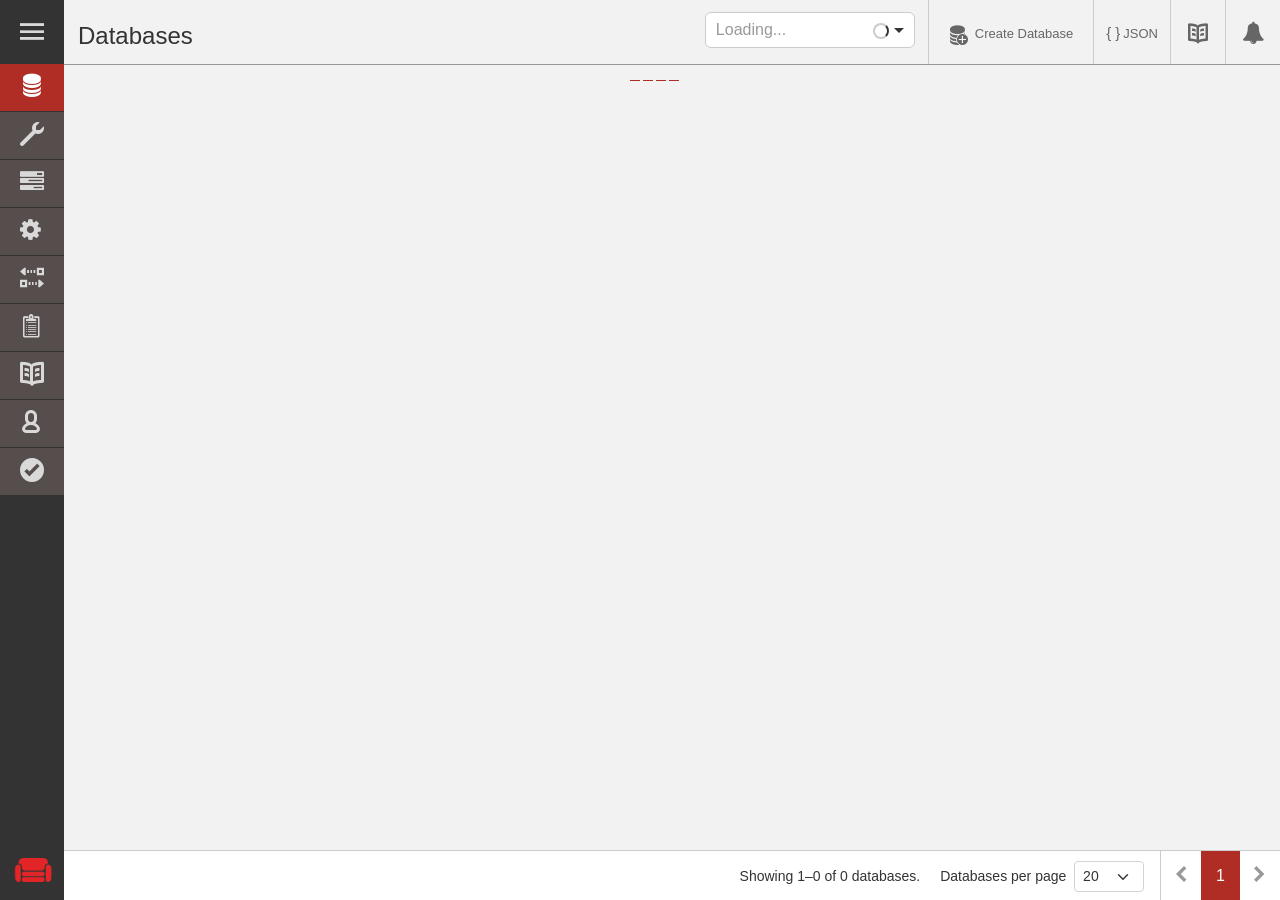
==== share/www/index.html @ 221fd057 "Serve the Fauxton web UI at /_utils Fauxton 1.3.1, as built and shipped in the Apache CouchDB 3.5.3 " ====
<!doctype html><html lang="en"><head><meta charset="utf-8"><meta http-equiv="X-UA-Compatible" content="IE=edge,chrome=1"><meta name="viewport" content="width=device-width,initial-scale=1"><meta http-equiv="Content-Language" content="en"/><link rel="shortcut icon" type="image/png" href="dashboard.assets/img/couchdb-logo.png"/><title>Project Fauxton</title><script defer="defer" src="dashboard.assets/js/manifest.6787559ca43ea1f7037e.js"></script><script defer="defer" src="dashboard.assets/js/vendor.1f430a8a0c5beabcef6b.js"></script><script defer="defer" src="dashboard.assets/js/bundle.36c4d575204c3cda9131.js"></script><link href="dashboard.assets/css/styles.1f430a8a0c5beabcef6b.css" rel="stylesheet"><link href="dashboard.assets/css/styles.36c4d575204c3cda9131.css" rel="stylesheet"></head><body id="home"><noscript><div class="noscript-warning"><h1>Please turn on JavaScript</h1><p>Fauxton <strong>requires</strong> JavaScript to be enabled.</p></div></noscript><div id="app"></div></body></html>
---- share/www/dashboard.assets/css/styles.1f430a8a0c5beabcef6b.css ----
:root{--toastify-color-light:#fff;--toastify-color-dark:#121212;--toastify-color-info:#3498db;--toastify-color-success:#07bc0c;--toastify-color-warning:#f1c40f;--toastify-color-error:#e74c3c;--toastify-color-transparent:hsla(0,0%,100%,.7);--toastify-icon-color-info:var(--toastify-color-info);--toastify-icon-color-success:var(--toastify-color-success);--toastify-icon-color-warning:var(--toastify-color-warning);--toastify-icon-color-error:var(--toastify-color-error);--toastify-toast-width:320px;--toastify-toast-background:#fff;--toastify-toast-min-height:64px;--toastify-toast-max-height:800px;--toastify-font-family:sans-serif;--toastify-z-index:9999;--toastify-text-color-light:#757575;--toastify-text-color-dark:#fff;--toastify-text-color-info:#fff;--toastify-text-color-success:#fff;--toastify-text-color-warning:#fff;--toastify-text-color-error:#fff;--toastify-spinner-color:#616161;--toastify-spinner-color-empty-area:#e0e0e0;--toastify-color-progress-light:linear-gradient(90deg,#4cd964,#5ac8fa,#007aff,#34aadc,#5856d6,#ff2d55);--toastify-color-progress-dark:#bb86fc;--toastify-color-progress-info:var(--toastify-color-info);--toastify-color-progress-success:var(--toastify-color-success);--toastify-color-progress-warning:var(--toastify-color-warning);--toastify-color-progress-error:var(--toastify-color-error)}.Toastify__toast-container{z-index:var(--toastify-z-index);-webkit-transform:translateZ(var(--toastify-z-index));position:fixed;padding:4px;width:var(--toastify-toast-width);box-sizing:border-box;color:#fff}.Toastify__toast-container--top-left{top:1em;left:1em}.Toastify__toast-container--top-center{top:1em;left:50%;transform:translateX(-50%)}.Toastify__toast-container--top-right{top:1em;right:1em}.Toastify__toast-container--bottom-left{bottom:1em;left:1em}.Toastify__toast-container--bottom-center{bottom:1em;left:50%;transform:translateX(-50%)}.Toastify__toast-container--bottom-right{bottom:1em;right:1em}@media only screen and (max-width:480px){.Toastify__toast-container{width:100vw;padding:0;left:0;margin:0}.Toastify__toast-container--top-center,.Toastify__toast-container--top-left,.Toastify__toast-container--top-right{top:0;transform:translateX(0)}.Toastify__toast-container--bottom-center,.Toastify__toast-container--bottom-left,.Toastify__toast-container--bottom-right{bottom:0;transform:translateX(0)}.Toastify__toast-container--rtl{right:0;left:auto}}.Toastify__toast{position:relative;min-height:var(--toastify-toast-min-height);box-sizing:border-box;margin-bottom:1rem;padding:8px;border-radius:4px;box-shadow:0 1px 10px 0 rgba(0,0,0,.1),0 2px 15px 0 rgba(0,0,0,.05);display:-ms-flexbox;display:flex;-ms-flex-pack:justify;justify-content:space-between;max-height:var(--toastify-toast-max-height);overflow:hidden;font-family:var(--toastify-font-family);cursor:pointer;direction:ltr}.Toastify__toast--rtl{direction:rtl}.Toastify__toast-body{margin:auto 0;-ms-flex:1 1 auto;flex:1 1 auto;padding:6px;display:-ms-flexbox;display:flex;-ms-flex-align:center;align-items:center}.Toastify__toast-body>div:last-child{-ms-flex:1;flex:1}.Toastify__toast-icon{-webkit-margin-end:10px;margin-inline-end:10px;width:20px;-ms-flex-negative:0;flex-shrink:0;display:-ms-flexbox;display:flex}.Toastify--animate{animation-fill-mode:both;animation-duration:.7s}.Toastify--animate-icon{animation-fill-mode:both;animation-duration:.3s}@media only screen and (max-width:480px){.Toastify__toast{margin-bottom:0;border-radius:0}}.Toastify__toast-theme--dark{background:var(--toastify-color-dark);color:var(--toastify-text-color-dark)}.Toastify__toast-theme--colored.Toastify__toast--default,.Toastify__toast-theme--light{background:var(--toastify-color-light);color:var(--toastify-text-color-light)}.Toastify__toast-theme--colored.Toastify__toast--info{color:var(--toastify-text-color-info);background:var(--toastify-color-info)}.Toastify__toast-theme--colored.Toastify__toast--success{color:var(--toastify-text-color-success);background:var(--toastify-color-success)}.Toastify__toast-theme--colored.Toastify__toast--warning{color:var(--toastify-text-color-warning);background:var(--toastify-color-warning)}.Toastify__toast-theme--colored.Toastify__toast--error{color:var(--toastify-text-color-error);background:var(--toastify-color-error)}.Toastify__progress-bar-theme--light{background:var(--toastify-color-progress-light)}.Toastify__progress-bar-theme--dark{background:var(--toastify-color-progress-dark)}.Toastify__progress-bar--info{background:var(--toastify-color-progress-info)}.Toastify__progress-bar--success{background:var(--toastify-color-progress-success)}.Toastify__progress-bar--warning{background:var(--toastify-color-progress-warning)}.Toastify__progress-bar--error{background:var(--toastify-color-progress-error)}.Toastify__progress-bar-theme--colored.Toastify__progress-bar--error,.Toastify__progress-bar-theme--colored.Toastify__progress-bar--info,.Toastify__progress-bar-theme--colored.Toastify__progress-bar--success,.Toastify__progress-bar-theme--colored.Toastify__progress-bar--warning{background:var(--toastify-color-transparent)}.Toastify__close-button{color:#fff;background:transparent;outline:none;border:none;padding:0;cursor:pointer;opacity:.7;transition:.3s ease;-ms-flex-item-align:start;align-self:flex-start}.Toastify__close-button--light{color:#000;opacity:.3}.Toastify__close-button>svg{fill:currentColor;height:16px;width:14px}.Toastify__close-button:focus,.Toastify__close-button:hover{opacity:1}@keyframes Toastify__trackProgress{0%{transform:scaleX(1)}to{transform:scaleX(0)}}.Toastify__progress-bar{position:absolute;bottom:0;left:0;width:100%;height:5px;z-index:var(--toastify-z-index);opacity:.7;transform-origin:left}.Toastify__progress-bar--animated{animation:Toastify__trackProgress linear 1 forwards}.Toastify__progress-bar--controlled{transition:transform .2s}.Toastify__progress-bar--rtl{right:0;left:auto;transform-origin:right}.Toastify__spinner{width:20px;height:20px;box-sizing:border-box;border:2px solid;border-radius:100%;border-color:var(--toastify-spinner-color-empty-area);border-right-color:var(--toastify-spinner-color);animation:Toastify__spin .65s linear infinite}@keyframes Toastify__bounceInRight{0%,60%,75%,90%,to{animation-timing-function:cubic-bezier(.215,.61,.355,1)}0%{opacity:0;transform:translate3d(3000px,0,0)}60%{opacity:1;transform:translate3d(-25px,0,0)}75%{transform:translate3d(10px,0,0)}90%{transform:translate3d(-5px,0,0)}to{transform:none}}@keyframes Toastify__bounceOutRight{20%{opacity:1;transform:translate3d(-20px,0,0)}to{opacity:0;transform:translate3d(2000px,0,0)}}@keyframes Toastify__bounceInLeft{0%,60%,75%,90%,to{animation-timing-function:cubic-bezier(.215,.61,.355,1)}0%{opacity:0;transform:translate3d(-3000px,0,0)}60%{opacity:1;transform:translate3d(25px,0,0)}75%{transform:translate3d(-10px,0,0)}90%{transform:translate3d(5px,0,0)}to{transform:none}}@keyframes Toastify__bounceOutLeft{20%{opacity:1;transform:translate3d(20px,0,0)}to{opacity:0;transform:translate3d(-2000px,0,0)}}@keyframes Toastify__bounceInUp{0%,60%,75%,90%,to{animation-timing-function:cubic-bezier(.215,.61,.355,1)}0%{opacity:0;transform:translate3d(0,3000px,0)}60%{opacity:1;transform:translate3d(0,-20px,0)}75%{transform:translate3d(0,10px,0)}90%{transform:translate3d(0,-5px,0)}to{transform:translateZ(0)}}@keyframes Toastify__bounceOutUp{20%{transform:translate3d(0,-10px,0)}40%,45%{opacity:1;transform:translate3d(0,20px,0)}to{opacity:0;transform:translate3d(0,-2000px,0)}}@keyframes Toastify__bounceInDown{0%,60%,75%,90%,to{animation-timing-function:cubic-bezier(.215,.61,.355,1)}0%{opacity:0;transform:translate3d(0,-3000px,0)}60%{opacity:1;transform:translate3d(0,25px,0)}75%{transform:translate3d(0,-10px,0)}90%{transform:translate3d(0,5px,0)}to{transform:none}}@keyframes Toastify__bounceOutDown{20%{transform:translate3d(0,10px,0)}40%,45%{opacity:1;transform:translate3d(0,-20px,0)}to{opacity:0;transform:translate3d(0,2000px,0)}}.Toastify__bounce-enter--bottom-left,.Toastify__bounce-enter--top-left{animation-name:Toastify__bounceInLeft}.Toastify__bounce-enter--bottom-right,.Toastify__bounce-enter--top-right{animation-name:Toastify__bounceInRight}.Toastify__bounce-enter--top-center{animation-name:Toastify__bounceInDown}.Toastify__bounce-enter--bottom-center{animation-name:Toastify__bounceInUp}.Toastify__bounce-exit--bottom-left,.Toastify__bounce-exit--top-left{animation-name:Toastify__bounceOutLeft}.Toastify__bounce-exit--bottom-right,.Toastify__bounce-exit--top-right{animation-name:Toastify__bounceOutRight}.Toastify__bounce-exit--top-center{animation-name:Toastify__bounceOutUp}.Toastify__bounce-exit--bottom-center{animation-name:Toastify__bounceOutDown}@keyframes Toastify__zoomIn{0%{opacity:0;transform:scale3d(.3,.3,.3)}50%{opacity:1}}@keyframes Toastify__zoomOut{0%{opacity:1}50%{opacity:0;transform:scale3d(.3,.3,.3)}to{opacity:0}}.Toastify__zoom-enter{animation-name:Toastify__zoomIn}.Toastify__zoom-exit{animation-name:Toastify__zoomOut}@keyframes Toastify__flipIn{0%{transform:perspective(400px) rotateX(90deg);animation-timing-function:ease-in;opacity:0}40%{transform:perspective(400px) rotateX(-20deg);animation-timing-function:ease-in}60%{transform:perspective(400px) rotateX(10deg);opacity:1}80%{transform:perspective(400px) rotateX(-5deg)}to{transform:perspective(400px)}}@keyframes Toastify__flipOut{0%{transform:perspective(400px)}30%{transform:perspective(400px) rotateX(-20deg);opacity:1}to{transform:perspective(400px) rotateX(90deg);opacity:0}}.Toastify__flip-enter{animation-name:Toastify__flipIn}.Toastify__flip-exit{animation-name:Toastify__flipOut}@keyframes Toastify__slideInRight{0%{transform:translate3d(110%,0,0);visibility:visible}to{transform:translateZ(0)}}@keyframes Toastify__slideInLeft{0%{transform:translate3d(-110%,0,0);visibility:visible}to{transform:translateZ(0)}}@keyframes Toastify__slideInUp{0%{transform:translate3d(0,110%,0);visibility:visible}to{transform:translateZ(0)}}@keyframes Toastify__slideInDown{0%{transform:translate3d(0,-110%,0);visibility:visible}to{transform:translateZ(0)}}@keyframes Toastify__slideOutRight{0%{transform:translateZ(0)}to{visibility:hidden;transform:translate3d(110%,0,0)}}@keyframes Toastify__slideOutLeft{0%{transform:translateZ(0)}to{visibility:hidden;transform:translate3d(-110%,0,0)}}@keyframes Toastify__slideOutDown{0%{transform:translateZ(0)}to{visibility:hidden;transform:translate3d(0,500px,0)}}@keyframes Toastify__slideOutUp{0%{transform:translateZ(0)}to{visibility:hidden;transform:translate3d(0,-500px,0)}}.Toastify__slide-enter--bottom-left,.Toastify__slide-enter--top-left{animation-name:Toastify__slideInLeft}.Toastify__slide-enter--bottom-right,.Toastify__slide-enter--top-right{animation-name:Toastify__slideInRight}.Toastify__slide-enter--top-center{animation-name:Toastify__slideInDown}.Toastify__slide-enter--bottom-center{animation-name:Toastify__slideInUp}.Toastify__slide-exit--bottom-left,.Toastify__slide-exit--top-left{animation-name:Toastify__slideOutLeft}.Toastify__slide-exit--bottom-right,.Toastify__slide-exit--top-right{animation-name:Toastify__slideOutRight}.Toastify__slide-exit--top-center{animation-name:Toastify__slideOutUp}.Toastify__slide-exit--bottom-center{animation-name:Toastify__slideOutDown}@keyframes Toastify__spin{0%{transform:rotate(0deg)}to{transform:rotate(1turn)}}
/*ace_scrollbar.css*/
.ace_editor>.ace_sb-v div, .ace_editor>.ace_sb-h div{
position: absolute;
background: rgba(128, 128, 128, 0.6);
-moz-box-sizing: border-box;
box-sizing: border-box;
border: 1px solid #bbb;
border-radius: 2px;
z-index: 8;
}
.ace_editor>.ace_sb-v, .ace_editor>.ace_sb-h {
position: absolute;
z-index: 6;
background: none;
overflow: hidden!important;
}
.ace_editor>.ace_sb-v {
z-index: 6;
right: 0;
top: 0;
width: 12px;
}
.ace_editor>.ace_sb-v div {
z-index: 8;
right: 0;
width: 100%;
}
.ace_editor>.ace_sb-h {
bottom: 0;
left: 0;
height: 12px;
}
.ace_editor>.ace_sb-h div {
bottom: 0;
height: 100%;
}
.ace_editor>.ace_sb_grabbed {
z-index: 8;
background: #000;
}
/*ace_editor.css*/
.ace_br1 {border-top-left-radius    : 3px;}
.ace_br2 {border-top-right-radius   : 3px;}
.ace_br3 {border-top-left-radius    : 3px; border-top-right-radius:    3px;}
.ace_br4 {border-bottom-right-radius: 3px;}
.ace_br5 {border-top-left-radius    : 3px; border-bottom-right-radius: 3px;}
.ace_br6 {border-top-right-radius   : 3px; border-bottom-right-radius: 3px;}
.ace_br7 {border-top-left-radius    : 3px; border-top-right-radius:    3px; border-bottom-right-radius: 3px;}
.ace_br8 {border-bottom-left-radius : 3px;}
.ace_br9 {border-top-left-radius    : 3px; border-bottom-left-radius:  3px;}
.ace_br10{border-top-right-radius   : 3px; border-bottom-left-radius:  3px;}
.ace_br11{border-top-left-radius    : 3px; border-top-right-radius:    3px; border-bottom-left-radius:  3px;}
.ace_br12{border-bottom-right-radius: 3px; border-bottom-left-radius:  3px;}
.ace_br13{border-top-left-radius    : 3px; border-bottom-right-radius: 3px; border-bottom-left-radius:  3px;}
.ace_br14{border-top-right-radius   : 3px; border-bottom-right-radius: 3px; border-bottom-left-radius:  3px;}
.ace_br15{border-top-left-radius    : 3px; border-top-right-radius:    3px; border-bottom-right-radius: 3px; border-bottom-left-radius: 3px;}
.ace_editor {
position: relative;
overflow: hidden;
padding: 0;
font: 12px/normal 'Monaco', 'Menlo', 'Ubuntu Mono', 'Consolas', 'Source Code Pro', 'source-code-pro', monospace;
direction: ltr;
text-align: left;
-webkit-tap-highlight-color: rgba(0, 0, 0, 0);
}
.ace_scroller {
position: absolute;
overflow: hidden;
top: 0;
bottom: 0;
background-color: inherit;
-ms-user-select: none;
-moz-user-select: none;
-webkit-user-select: none;
user-select: none;
cursor: text;
}
.ace_content {
position: absolute;
box-sizing: border-box;
min-width: 100%;
contain: style size layout;
font-variant-ligatures: no-common-ligatures;
}
.ace_keyboard-focus:focus {
box-shadow: inset 0 0 0 2px #5E9ED6;
outline: none;
}
.ace_dragging .ace_scroller:before{
position: absolute;
top: 0;
left: 0;
right: 0;
bottom: 0;
content: '';
background: rgba(250, 250, 250, 0.01);
z-index: 1000;
}
.ace_dragging.ace_dark .ace_scroller:before{
background: rgba(0, 0, 0, 0.01);
}
.ace_gutter {
position: absolute;
overflow : hidden;
width: auto;
top: 0;
bottom: 0;
left: 0;
cursor: default;
z-index: 4;
-ms-user-select: none;
-moz-user-select: none;
-webkit-user-select: none;
user-select: none;
contain: style size layout;
}
.ace_gutter-active-line {
position: absolute;
left: 0;
right: 0;
}
.ace_scroller.ace_scroll-left:after {
content: "";
position: absolute;
top: 0;
right: 0;
bottom: 0;
left: 0;
box-shadow: 17px 0 16px -16px rgba(0, 0, 0, 0.4) inset;
pointer-events: none;
}
.ace_gutter-cell, .ace_gutter-cell_svg-icons {
position: absolute;
top: 0;
left: 0;
right: 0;
padding-left: 19px;
padding-right: 6px;
background-repeat: no-repeat;
}
.ace_gutter-cell_svg-icons .ace_gutter_annotation {
margin-left: -14px;
float: left;
}
.ace_gutter-cell .ace_gutter_annotation {
margin-left: -19px;
float: left;
}
.ace_gutter-cell.ace_error, .ace_icon.ace_error, .ace_icon.ace_error_fold {
background-image: url(../../dashboard.assets/img/main-1.png);
background-repeat: no-repeat;
background-position: 2px center;
}
.ace_gutter-cell.ace_warning, .ace_icon.ace_warning, .ace_icon.ace_warning_fold {
background-image: url(../../dashboard.assets/img/main-2.png);
background-repeat: no-repeat;
background-position: 2px center;
}
.ace_gutter-cell.ace_info, .ace_icon.ace_info {
background-image: url(../../dashboard.assets/img/main-3.png);
background-repeat: no-repeat;
background-position: 2px center;
}
.ace_dark .ace_gutter-cell.ace_info, .ace_dark .ace_icon.ace_info {
background-image: url(../../dashboard.assets/img/main-4.png);
}
.ace_icon_svg.ace_error {
-webkit-mask-image: url(../../dashboard.assets/img/main-5.svg);
background-color: crimson;
}
.ace_icon_svg.ace_warning {
-webkit-mask-image: url(../../dashboard.assets/img/main-6.svg);
background-color: darkorange;
}
.ace_icon_svg.ace_info {
-webkit-mask-image: url(../../dashboard.assets/img/main-7.svg);
background-color: royalblue;
}
.ace_icon_svg.ace_error_fold {
-webkit-mask-image: url(../../dashboard.assets/img/main-8.svg);
background-color: crimson;
}
.ace_icon_svg.ace_warning_fold {
-webkit-mask-image: url(../../dashboard.assets/img/main-9.svg);
background-color: darkorange;
}
.ace_scrollbar {
contain: strict;
position: absolute;
right: 0;
bottom: 0;
z-index: 6;
}
.ace_scrollbar-inner {
position: absolute;
cursor: text;
left: 0;
top: 0;
}
.ace_scrollbar-v{
overflow-x: hidden;
overflow-y: scroll;
top: 0;
}
.ace_scrollbar-h {
overflow-x: scroll;
overflow-y: hidden;
left: 0;
}
.ace_print-margin {
position: absolute;
height: 100%;
}
.ace_text-input {
position: absolute;
z-index: 0;
width: 0.5em;
height: 1em;
opacity: 0;
background: transparent;
-moz-appearance: none;
appearance: none;
border: none;
resize: none;
outline: none;
overflow: hidden;
font: inherit;
padding: 0 1px;
margin: 0 -1px;
contain: strict;
-ms-user-select: text;
-moz-user-select: text;
-webkit-user-select: text;
user-select: text;
/*with `pre-line` chrome inserts &nbsp; instead of space*/
white-space: pre!important;
}
.ace_text-input.ace_composition {
background: transparent;
color: inherit;
z-index: 1000;
opacity: 1;
}
.ace_composition_placeholder { color: transparent }
.ace_composition_marker { 
border-bottom: 1px solid;
position: absolute;
border-radius: 0;
margin-top: 1px;
}
[ace_nocontext=true] {
transform: none!important;
filter: none!important;
clip-path: none!important;
mask : none!important;
contain: none!important;
perspective: none!important;
mix-blend-mode: initial!important;
z-index: auto;
}
.ace_layer {
z-index: 1;
position: absolute;
overflow: hidden;
/* workaround for chrome bug https://github.com/ajaxorg/ace/issues/2312*/
word-wrap: normal;
white-space: pre;
height: 100%;
width: 100%;
box-sizing: border-box;
/* setting pointer-events: auto; on node under the mouse, which changes
during scroll, will break mouse wheel scrolling in Safari */
pointer-events: none;
}
.ace_gutter-layer {
position: relative;
width: auto;
text-align: right;
pointer-events: auto;
height: 1000000px;
contain: style size layout;
}
.ace_text-layer {
font: inherit !important;
position: absolute;
height: 1000000px;
width: 1000000px;
contain: style size layout;
}
.ace_text-layer > .ace_line, .ace_text-layer > .ace_line_group {
contain: style size layout;
position: absolute;
top: 0;
left: 0;
right: 0;
}
.ace_hidpi .ace_text-layer,
.ace_hidpi .ace_gutter-layer,
.ace_hidpi .ace_content,
.ace_hidpi .ace_gutter {
contain: strict;
}
.ace_hidpi .ace_text-layer > .ace_line, 
.ace_hidpi .ace_text-layer > .ace_line_group {
contain: strict;
}
.ace_cjk {
display: inline-block;
text-align: center;
}
.ace_cursor-layer {
z-index: 4;
}
.ace_cursor {
z-index: 4;
position: absolute;
box-sizing: border-box;
border-left: 2px solid;
/* workaround for smooth cursor repaintng whole screen in chrome */
transform: translatez(0);
}
.ace_multiselect .ace_cursor {
border-left-width: 1px;
}
.ace_slim-cursors .ace_cursor {
border-left-width: 1px;
}
.ace_overwrite-cursors .ace_cursor {
border-left-width: 0;
border-bottom: 1px solid;
}
.ace_hidden-cursors .ace_cursor {
opacity: 0.2;
}
.ace_hasPlaceholder .ace_hidden-cursors .ace_cursor {
opacity: 0;
}
.ace_smooth-blinking .ace_cursor {
transition: opacity 0.18s;
}
.ace_animate-blinking .ace_cursor {
animation-duration: 1000ms;
animation-timing-function: step-end;
animation-name: blink-ace-animate;
animation-iteration-count: infinite;
}
.ace_animate-blinking.ace_smooth-blinking .ace_cursor {
animation-duration: 1000ms;
animation-timing-function: ease-in-out;
animation-name: blink-ace-animate-smooth;
}
@keyframes blink-ace-animate {
from, to { opacity: 1; }
60% { opacity: 0; }
}
@keyframes blink-ace-animate-smooth {
from, to { opacity: 1; }
45% { opacity: 1; }
60% { opacity: 0; }
85% { opacity: 0; }
}
.ace_marker-layer .ace_step, .ace_marker-layer .ace_stack {
position: absolute;
z-index: 3;
}
.ace_marker-layer .ace_selection {
position: absolute;
z-index: 5;
}
.ace_marker-layer .ace_bracket {
position: absolute;
z-index: 6;
}
.ace_marker-layer .ace_error_bracket {
position: absolute;
border-bottom: 1px solid #DE5555;
border-radius: 0;
}
.ace_marker-layer .ace_active-line {
position: absolute;
z-index: 2;
}
.ace_marker-layer .ace_selected-word {
position: absolute;
z-index: 4;
box-sizing: border-box;
}
.ace_line .ace_fold {
box-sizing: border-box;
display: inline-block;
height: 11px;
margin-top: -2px;
vertical-align: middle;
background-image:
url(../../dashboard.assets/img/main-10.png),
url(../../dashboard.assets/img/main-11.png);
background-repeat: no-repeat, repeat-x;
background-position: center center, top left;
color: transparent;
border: 1px solid black;
border-radius: 2px;
cursor: pointer;
pointer-events: auto;
}
.ace_dark .ace_fold {
}
.ace_fold:hover{
background-image:
url(../../dashboard.assets/img/main-12.png),
url(../../dashboard.assets/img/main-13.png);
}
.ace_tooltip {
background-color: #f5f5f5;
border: 1px solid gray;
border-radius: 1px;
box-shadow: 0 1px 2px rgba(0, 0, 0, 0.3);
color: black;
max-width: 100%;
padding: 3px 4px;
position: fixed;
z-index: 999999;
box-sizing: border-box;
cursor: default;
white-space: pre-wrap;
word-wrap: break-word;
line-height: normal;
font-style: normal;
font-weight: normal;
letter-spacing: normal;
pointer-events: none;
overflow: auto;
max-width: min(60em, 66vw);
overscroll-behavior: contain;
}
.ace_tooltip pre {
white-space: pre-wrap;
}
.ace_tooltip.ace_dark {
background-color: #636363;
color: #fff;
}
.ace_tooltip:focus {
outline: 1px solid #5E9ED6;
}
.ace_icon {
display: inline-block;
width: 18px;
vertical-align: top;
}
.ace_icon_svg {
display: inline-block;
width: 12px;
vertical-align: top;
-webkit-mask-repeat: no-repeat;
-webkit-mask-size: 12px;
-webkit-mask-position: center;
}
.ace_folding-enabled > .ace_gutter-cell, .ace_folding-enabled > .ace_gutter-cell_svg-icons {
padding-right: 13px;
}
.ace_fold-widget {
box-sizing: border-box;
margin: 0 -12px 0 1px;
display: none;
width: 11px;
vertical-align: top;
background-image: url(../../dashboard.assets/img/main-14.png);
background-repeat: no-repeat;
background-position: center;
border-radius: 3px;
border: 1px solid transparent;
cursor: pointer;
}
.ace_folding-enabled .ace_fold-widget {
display: inline-block;   
}
.ace_fold-widget.ace_end {
background-image: url(../../dashboard.assets/img/main-15.png);
}
.ace_fold-widget.ace_closed {
background-image: url(../../dashboard.assets/img/main-16.png);
}
.ace_fold-widget:hover {
border: 1px solid rgba(0, 0, 0, 0.3);
background-color: rgba(255, 255, 255, 0.2);
box-shadow: 0 1px 1px rgba(255, 255, 255, 0.7);
}
.ace_fold-widget:active {
border: 1px solid rgba(0, 0, 0, 0.4);
background-color: rgba(0, 0, 0, 0.05);
box-shadow: 0 1px 1px rgba(255, 255, 255, 0.8);
}
/**
* Dark version for fold widgets
*/
.ace_dark .ace_fold-widget {
background-image: url(../../dashboard.assets/img/main-17.png);
}
.ace_dark .ace_fold-widget.ace_end {
background-image: url(../../dashboard.assets/img/main-18.png);
}
.ace_dark .ace_fold-widget.ace_closed {
background-image: url(../../dashboard.assets/img/main-19.png);
}
.ace_dark .ace_fold-widget:hover {
box-shadow: 0 1px 1px rgba(255, 255, 255, 0.2);
background-color: rgba(255, 255, 255, 0.1);
}
.ace_dark .ace_fold-widget:active {
box-shadow: 0 1px 1px rgba(255, 255, 255, 0.2);
}
.ace_inline_button {
border: 1px solid lightgray;
display: inline-block;
margin: -1px 8px;
padding: 0 5px;
pointer-events: auto;
cursor: pointer;
}
.ace_inline_button:hover {
border-color: gray;
background: rgba(200,200,200,0.2);
display: inline-block;
pointer-events: auto;
}
.ace_fold-widget.ace_invalid {
background-color: #FFB4B4;
border-color: #DE5555;
}
.ace_fade-fold-widgets .ace_fold-widget {
transition: opacity 0.4s ease 0.05s;
opacity: 0;
}
.ace_fade-fold-widgets:hover .ace_fold-widget {
transition: opacity 0.05s ease 0.05s;
opacity:1;
}
.ace_underline {
text-decoration: underline;
}
.ace_bold {
font-weight: bold;
}
.ace_nobold .ace_bold {
font-weight: normal;
}
.ace_italic {
font-style: italic;
}
.ace_error-marker {
background-color: rgba(255, 0, 0,0.2);
position: absolute;
z-index: 9;
}
.ace_highlight-marker {
background-color: rgba(255, 255, 0,0.2);
position: absolute;
z-index: 8;
}
.ace_mobile-menu {
position: absolute;
line-height: 1.5;
border-radius: 4px;
-ms-user-select: none;
-moz-user-select: none;
-webkit-user-select: none;
user-select: none;
background: white;
box-shadow: 1px 3px 2px grey;
border: 1px solid #dcdcdc;
color: black;
}
.ace_dark > .ace_mobile-menu {
background: #333;
color: #ccc;
box-shadow: 1px 3px 2px grey;
border: 1px solid #444;
}
.ace_mobile-button {
padding: 2px;
cursor: pointer;
overflow: hidden;
}
.ace_mobile-button:hover {
background-color: #eee;
opacity:1;
}
.ace_mobile-button:active {
background-color: #ddd;
}
.ace_placeholder {
font-family: arial;
transform: scale(0.9);
transform-origin: left;
white-space: pre;
opacity: 0.7;
margin: 0 10px;
}
.ace_ghost_text {
opacity: 0.5;
font-style: italic;
}
.ace_ghost_text > div {
white-space: pre;
}
.ghost_text_line_wrapped::after {
content: "↩";
position: absolute;
}
.ace_lineWidgetContainer.ace_ghost_text {
margin: 0px 4px
}
.ace_screenreader-only {
position:absolute;
left:-10000px;
top:auto;
width:1px;
height:1px;
overflow:hidden;
}
/*ace-tm*/
.ace-tm .ace_gutter {
background: #f0f0f0;
color: #333;
}
.ace-tm .ace_print-margin {
width: 1px;
background: #e8e8e8;
}
.ace-tm .ace_fold {
background-color: #6B72E6;
}
.ace-tm {
background-color: #FFFFFF;
color: black;
}
.ace-tm .ace_cursor {
color: black;
}
.ace-tm .ace_invisible {
color: rgb(191, 191, 191);
}
.ace-tm .ace_storage,
.ace-tm .ace_keyword {
color: blue;
}
.ace-tm .ace_constant {
color: rgb(197, 6, 11);
}
.ace-tm .ace_constant.ace_buildin {
color: rgb(88, 72, 246);
}
.ace-tm .ace_constant.ace_language {
color: rgb(88, 92, 246);
}
.ace-tm .ace_constant.ace_library {
color: rgb(6, 150, 14);
}
.ace-tm .ace_invalid {
background-color: rgba(255, 0, 0, 0.1);
color: red;
}
.ace-tm .ace_support.ace_function {
color: rgb(60, 76, 114);
}
.ace-tm .ace_support.ace_constant {
color: rgb(6, 150, 14);
}
.ace-tm .ace_support.ace_type,
.ace-tm .ace_support.ace_class {
color: rgb(109, 121, 222);
}
.ace-tm .ace_keyword.ace_operator {
color: rgb(104, 118, 135);
}
.ace-tm .ace_string {
color: rgb(3, 106, 7);
}
.ace-tm .ace_comment {
color: rgb(76, 136, 107);
}
.ace-tm .ace_comment.ace_doc {
color: rgb(0, 102, 255);
}
.ace-tm .ace_comment.ace_doc.ace_tag {
color: rgb(128, 159, 191);
}
.ace-tm .ace_constant.ace_numeric {
color: rgb(0, 0, 205);
}
.ace-tm .ace_variable {
color: rgb(49, 132, 149);
}
.ace-tm .ace_xml-pe {
color: rgb(104, 104, 91);
}
.ace-tm .ace_entity.ace_name.ace_function {
color: #0000A2;
}
.ace-tm .ace_heading {
color: rgb(12, 7, 255);
}
.ace-tm .ace_list {
color:rgb(185, 6, 144);
}
.ace-tm .ace_meta.ace_tag {
color:rgb(0, 22, 142);
}
.ace-tm .ace_string.ace_regex {
color: rgb(255, 0, 0)
}
.ace-tm .ace_marker-layer .ace_selection {
background: rgb(181, 213, 255);
}
.ace-tm.ace_multiselect .ace_selection.ace_start {
box-shadow: 0 0 3px 0px white;
}
.ace-tm .ace_marker-layer .ace_step {
background: rgb(252, 255, 0);
}
.ace-tm .ace_marker-layer .ace_stack {
background: rgb(164, 229, 101);
}
.ace-tm .ace_marker-layer .ace_bracket {
margin: -1px 0 0 -1px;
border: 1px solid rgb(192, 192, 192);
}
.ace-tm .ace_marker-layer .ace_active-line {
background: rgba(0, 0, 0, 0.07);
}
.ace-tm .ace_gutter-active-line {
background-color : #dcdcdc;
}
.ace-tm .ace_marker-layer .ace_selected-word {
background: rgb(250, 250, 255);
border: 1px solid rgb(200, 200, 250);
}
.ace-tm .ace_indent-guide {
background: url(../../dashboard.assets/img/main-20.png) right repeat-y;
}
.ace-tm .ace_indent-guide-active {
background: url(../../dashboard.assets/img/main-21.png) right repeat-y;
}
/*error_marker.css*/
.error_widget_wrapper {
background: inherit;
color: inherit;
border:none
}
.error_widget {
border-top: solid 2px;
border-bottom: solid 2px;
margin: 5px 0;
padding: 10px 40px;
white-space: pre-wrap;
}
.error_widget.ace_error, .error_widget_arrow.ace_error{
border-color: #ff5a5a
}
.error_widget.ace_warning, .error_widget_arrow.ace_warning{
border-color: #F1D817
}
.error_widget.ace_info, .error_widget_arrow.ace_info{
border-color: #5a5a5a
}
.error_widget.ace_ok, .error_widget_arrow.ace_ok{
border-color: #5aaa5a
}
.error_widget_arrow {
position: absolute;
border: solid 5px;
border-top-color: transparent!important;
border-right-color: transparent!important;
border-left-color: transparent!important;
top: -5px;
}
/*codelense.css*/
.ace_codeLens {
position: absolute;
color: #aaa;
font-size: 88%;
background: inherit;
width: 100%;
display: flex;
align-items: flex-end;
pointer-events: none;
}
.ace_codeLens > a {
cursor: pointer;
pointer-events: auto;
}
.ace_codeLens > a:hover {
color: #0000ff;
text-decoration: underline;
}
.ace_dark > .ace_codeLens > a:hover {
color: #4e94ce;
}
/*commandbar.css*/
.ace_tooltip.command_bar_tooltip_wrapper {
padding: 0;
}
.ace_tooltip .command_bar_tooltip {
padding: 1px 5px;
display: flex;
pointer-events: auto;
}
.ace_tooltip .command_bar_tooltip.tooltip_more_options {
padding: 1px;
flex-direction: column;
}
div.command_bar_tooltip_button {
display: inline-flex;
cursor: pointer;
margin: 1px;
border-radius: 2px;
padding: 2px 5px;
align-items: center;
}
div.command_bar_tooltip_button.ace_selected,
div.command_bar_tooltip_button:hover:not(.ace_disabled) {
background-color: rgba(0, 0, 0, 0.1);
}
div.command_bar_tooltip_button.ace_disabled {
color: #777;
pointer-events: none;
}
div.command_bar_tooltip_button .ace_icon_svg {
height: 12px;
background-color: #000;
}
div.command_bar_tooltip_button.ace_disabled .ace_icon_svg {
background-color: #777;
}
.command_bar_tooltip.tooltip_more_options .command_bar_tooltip_button {
display: flex;
}
.command_bar_tooltip.command_bar_button_value {
display: none;
}
.command_bar_tooltip.tooltip_more_options .command_bar_button_value {
display: inline-block;
width: 12px;
}
.command_bar_button_caption {
display: inline-block;
}
.command_bar_keybinding {
margin: 0 2px;
display: inline-block;
font-size: 8px;
}
.command_bar_tooltip.tooltip_more_options .command_bar_keybinding {
margin-left: auto;
}
.command_bar_keybinding div {
display: inline-block;
min-width: 8px;
padding: 2px;
margin: 0 1px;
border-radius: 2px;
background-color: #ccc;
text-align: center;
}
.ace_dark.ace_tooltip .command_bar_tooltip {
background-color: #373737;
color: #eee;
}
.ace_dark div.command_bar_tooltip_button.ace_disabled {
color: #979797;
}
.ace_dark div.command_bar_tooltip_button.ace_selected,
.ace_dark div.command_bar_tooltip_button:hover:not(.ace_disabled) {
background-color: rgba(255, 255, 255, 0.1);
}
.ace_dark div.command_bar_tooltip_button .ace_icon_svg {
background-color: #eee;
}
.ace_dark div.command_bar_tooltip_button.ace_disabled .ace_icon_svg {
background-color: #979797;
}
.ace_dark .command_bar_tooltip_button.ace_disabled {
color: #979797;
}
.ace_dark .command_bar_keybinding div {
background-color: #575757;
}
.ace_checkmark::before {
content: '✓';
}
/*snippets.css*/
.ace_snippet-marker {
-moz-box-sizing: border-box;
box-sizing: border-box;
background: rgba(194, 193, 208, 0.09);
border: 1px dotted rgba(211, 208, 235, 0.62);
position: absolute;
}
/*autocompletion.css*/
.ace_editor.ace_autocomplete .ace_marker-layer .ace_active-line {
background-color: #CAD6FA;
z-index: 1;
}
.ace_dark.ace_editor.ace_autocomplete .ace_marker-layer .ace_active-line {
background-color: #3a674e;
}
.ace_editor.ace_autocomplete .ace_line-hover {
border: 1px solid #abbffe;
margin-top: -1px;
background: rgba(233,233,253,0.4);
position: absolute;
z-index: 2;
}
.ace_dark.ace_editor.ace_autocomplete .ace_line-hover {
border: 1px solid rgba(109, 150, 13, 0.8);
background: rgba(58, 103, 78, 0.62);
}
.ace_completion-meta {
opacity: 0.5;
margin-left: 0.9em;
}
.ace_completion-message {
margin-left: 0.9em;
color: blue;
}
.ace_editor.ace_autocomplete .ace_completion-highlight{
color: #2d69c7;
}
.ace_dark.ace_editor.ace_autocomplete .ace_completion-highlight{
color: #93ca12;
}
.ace_editor.ace_autocomplete {
width: 300px;
z-index: 200000;
border: 1px lightgray solid;
position: fixed;
box-shadow: 2px 3px 5px rgba(0,0,0,.2);
line-height: 1.4;
background: #fefefe;
color: #111;
}
.ace_dark.ace_editor.ace_autocomplete {
border: 1px #484747 solid;
box-shadow: 2px 3px 5px rgba(0, 0, 0, 0.51);
line-height: 1.4;
background: #25282c;
color: #c1c1c1;
}
.ace_autocomplete .ace_text-layer  {
width: calc(100% - 8px);
}
.ace_autocomplete .ace_line {
display: flex;
align-items: center;
}
.ace_autocomplete .ace_line > * {
min-width: 0;
flex: 0 0 auto;
}
.ace_autocomplete .ace_line .ace_ {
flex: 0 1 auto;
overflow: hidden;
text-overflow: ellipsis;
}
.ace_autocomplete .ace_completion-spacer {
flex: 1;
}
.ace_autocomplete.ace_loading:after  {
content: "";
position: absolute;
top: 0px;
height: 2px;
width: 8%;
background: blue;
z-index: 100;
animation: ace_progress 3s infinite linear;
animation-delay: 300ms;
transform: translateX(-100%) scaleX(1);
}
@keyframes ace_progress {
0% { transform: translateX(-100%) scaleX(1) }
50% { transform: translateX(625%) scaleX(2) } 
100% { transform: translateX(1500%) scaleX(3) } 
}
@media (prefers-reduced-motion) {
.ace_autocomplete.ace_loading:after {
transform: translateX(625%) scaleX(2);
animation: none;
}
}
/*inlineautocomplete.css*/
.ace_icon_svg.ace_arrow,
.ace_icon_svg.ace_arrow_rotated {
-webkit-mask-image: url(../../dashboard.assets/img/main-22.svg);
}
.ace_icon_svg.ace_arrow_rotated {
transform: rotate(180deg);
}
div.command_bar_tooltip_button.completion_position {
padding: 0;
}
/*settings_menu.css*/
#ace_settingsmenu, #kbshortcutmenu {
background-color: #F7F7F7;
color: black;
box-shadow: -5px 4px 5px rgba(126, 126, 126, 0.55);
padding: 1em 0.5em 2em 1em;
overflow: auto;
position: absolute;
margin: 0;
bottom: 0;
right: 0;
top: 0;
z-index: 9991;
cursor: default;
}
.ace_dark #ace_settingsmenu, .ace_dark #kbshortcutmenu {
box-shadow: -20px 10px 25px rgba(126, 126, 126, 0.25);
background-color: rgba(255, 255, 255, 0.6);
color: black;
}
.ace_optionsMenuEntry:hover {
background-color: rgba(100, 100, 100, 0.1);
transition: all 0.3s
}
.ace_closeButton {
background: rgba(245, 146, 146, 0.5);
border: 1px solid #F48A8A;
border-radius: 50%;
padding: 7px;
position: absolute;
right: -8px;
top: -8px;
z-index: 100000;
}
.ace_closeButton{
background: rgba(245, 146, 146, 0.9);
}
.ace_optionsMenuKey {
color: darkslateblue;
font-weight: bold;
}
.ace_optionsMenuCommand {
color: darkcyan;
font-weight: normal;
}
.ace_optionsMenuEntry input, .ace_optionsMenuEntry button {
vertical-align: middle;
}
.ace_optionsMenuEntry button[ace_selected_button=true] {
background: #e7e7e7;
box-shadow: 1px 0px 2px 0px #adadad inset;
border-color: #adadad;
}
.ace_optionsMenuEntry button {
background: white;
border: 1px solid lightgray;
margin: 0px;
}
.ace_optionsMenuEntry button:hover{
background: #f0f0f0;
}
/*promtp.css*/
.ace_prompt_container {
max-width: 603px;
width: 100%;
margin: 20px auto;
padding: 3px;
background: white;
border-radius: 2px;
box-shadow: 0px 2px 3px 0px #555;
}
/*ace_searchbox*/
/* ------------------------------------------------------------------------------------------
* Editor Search Form
* --------------------------------------------------------------------------------------- */
.ace_search {
background-color: #ddd;
color: #666;
border: 1px solid #cbcbcb;
border-top: 0 none;
overflow: hidden;
margin: 0;
padding: 4px 6px 0 4px;
position: absolute;
top: 0;
z-index: 99;
white-space: normal;
}
.ace_search.left {
border-left: 0 none;
border-radius: 0px 0px 5px 0px;
left: 0;
}
.ace_search.right {
border-radius: 0px 0px 0px 5px;
border-right: 0 none;
right: 0;
}
.ace_search_form, .ace_replace_form {
margin: 0 20px 4px 0;
overflow: hidden;
line-height: 1.9;
}
.ace_replace_form {
margin-right: 0;
}
.ace_search_form.ace_nomatch {
outline: 1px solid red;
}
.ace_search_field {
border-radius: 3px 0 0 3px;
background-color: white;
color: black;
border: 1px solid #cbcbcb;
border-right: 0 none;
outline: 0;
padding: 0;
font-size: inherit;
margin: 0;
line-height: inherit;
padding: 0 6px;
min-width: 17em;
vertical-align: top;
min-height: 1.8em;
box-sizing: content-box;
}
.ace_searchbtn {
border: 1px solid #cbcbcb;
line-height: inherit;
display: inline-block;
padding: 0 6px;
background: #fff;
border-right: 0 none;
border-left: 1px solid #dcdcdc;
cursor: pointer;
margin: 0;
position: relative;
color: #666;
}
.ace_searchbtn:last-child {
border-radius: 0 3px 3px 0;
border-right: 1px solid #cbcbcb;
}
.ace_searchbtn:disabled {
background: none;
cursor: default;
}
.ace_searchbtn:hover {
background-color: #eef1f6;
}
.ace_searchbtn.prev, .ace_searchbtn.next {
padding: 0px 0.7em
}
.ace_searchbtn.prev:after, .ace_searchbtn.next:after {
content: "";
border: solid 2px #888;
width: 0.5em;
height: 0.5em;
border-width:  2px 0 0 2px;
display:inline-block;
transform: rotate(-45deg);
}
.ace_searchbtn.next:after {
border-width: 0 2px 2px 0 ;
}
.ace_searchbtn_close {
background: url(../../dashboard.assets/img/main-23.png) no-repeat 50% 0;
border-radius: 50%;
border: 0 none;
color: #656565;
cursor: pointer;
font: 16px/16px Arial;
padding: 0;
height: 14px;
width: 14px;
top: 9px;
right: 7px;
position: absolute;
}
.ace_searchbtn_close:hover {
background-color: #656565;
background-position: 50% 100%;
color: white;
}
.ace_button {
margin-left: 2px;
cursor: pointer;
-webkit-user-select: none;
-moz-user-select: none;
-o-user-select: none;
-ms-user-select: none;
user-select: none;
overflow: hidden;
opacity: 0.7;
border: 1px solid rgba(100,100,100,0.23);
padding: 1px;
box-sizing:    border-box!important;
color: black;
}
.ace_button:hover {
background-color: #eee;
opacity:1;
}
.ace_button:active {
background-color: #ddd;
}
.ace_button.checked {
border-color: #3399ff;
opacity:1;
}
.ace_search_options{
margin-bottom: 3px;
text-align: right;
-webkit-user-select: none;
-moz-user-select: none;
-o-user-select: none;
-ms-user-select: none;
user-select: none;
clear: both;
}
.ace_search_counter {
float: left;
font-family: arial;
padding: 0 8px;
}
/*incremental-occur-highlighting*/
.ace_occur-highlight {
border-radius: 4px;
background-color: rgba(87, 255, 8, 0.25);
position: absolute;
z-index: 4;
box-sizing: border-box;
box-shadow: 0 0 4px rgb(91, 255, 50);
}
.ace_dark .ace_occur-highlight {
background-color: rgb(80, 140, 85);
box-shadow: 0 0 4px rgb(60, 120, 70);
}
/*incremental-search-highlighting*/
.ace_marker-layer .ace_isearch-result {
position: absolute;
z-index: 6;
box-sizing: border-box;
}
div.ace_isearch-result {
border-radius: 4px;
background-color: rgba(255, 200, 0, 0.5);
box-shadow: 0 0 4px rgb(255, 200, 0);
}
.ace_dark div.ace_isearch-result {
background-color: rgb(100, 110, 160);
box-shadow: 0 0 4px rgb(80, 90, 140);
}
/*emacsMode*/
.emacs-mode .ace_cursor{
border: 1px rgba(50,250,50,0.8) solid!important;
box-sizing: border-box!important;
background-color: rgba(0,250,0,0.9);
opacity: 0.5;
}
.emacs-mode .ace_hidden-cursors .ace_cursor{
opacity: 1;
background-color: transparent;
}
.emacs-mode .ace_overwrite-cursors .ace_cursor {
opacity: 1;
background-color: transparent;
border-width: 0 0 2px 2px !important;
}
.emacs-mode .ace_text-layer {
z-index: 4
}
.emacs-mode .ace_cursor-layer {
z-index: 2
}
/*vimMode*/
.normal-mode .ace_cursor{
border: none;
background-color: rgba(255,0,0,0.5);
}
.normal-mode .ace_hidden-cursors .ace_cursor{
background-color: transparent;
border: 1px solid red;
opacity: 0.7
}
.ace_dialog {
position: absolute;
left: 0; right: 0;
background: inherit;
z-index: 15;
padding: .1em .8em;
overflow: hidden;
color: inherit;
}
.ace_dialog-top {
border-bottom: 1px solid #444;
top: 0;
}
.ace_dialog-bottom {
border-top: 1px solid #444;
bottom: 0;
}
.ace_dialog input {
border: none;
outline: none;
background: transparent;
width: 20em;
color: inherit;
font-family: monospace;
}
.ace-idle-fingers .ace_gutter {
  background: #3b3b3b;
  color: rgb(153,153,153)
}

.ace-idle-fingers .ace_print-margin {
  width: 1px;
  background: #3b3b3b
}

.ace-idle-fingers {
  background-color: #323232;
  color: #FFFFFF
}

.ace-idle-fingers .ace_cursor {
  color: #91FF00
}

.ace-idle-fingers .ace_marker-layer .ace_selection {
  background: rgba(90, 100, 126, 0.88)
}

.ace-idle-fingers.ace_multiselect .ace_selection.ace_start {
  box-shadow: 0 0 3px 0px #323232;
}

.ace-idle-fingers .ace_marker-layer .ace_step {
  background: rgb(102, 82, 0)
}

.ace-idle-fingers .ace_marker-layer .ace_bracket {
  margin: -1px 0 0 -1px;
  border: 1px solid #404040
}

.ace-idle-fingers .ace_marker-layer .ace_active-line {
  background: #353637
}

.ace-idle-fingers .ace_gutter-active-line {
  background-color: #353637
}

.ace-idle-fingers .ace_marker-layer .ace_selected-word {
  border: 1px solid rgba(90, 100, 126, 0.88)
}

.ace-idle-fingers .ace_invisible {
  color: #404040
}

.ace-idle-fingers .ace_keyword,
.ace-idle-fingers .ace_meta {
  color: #CC7833
}

.ace-idle-fingers .ace_constant,
.ace-idle-fingers .ace_constant.ace_character,
.ace-idle-fingers .ace_constant.ace_character.ace_escape,
.ace-idle-fingers .ace_constant.ace_other,
.ace-idle-fingers .ace_support.ace_constant {
  color: #6C99BB
}

.ace-idle-fingers .ace_invalid {
  color: #FFFFFF;
  background-color: #FF0000
}

.ace-idle-fingers .ace_fold {
  background-color: #CC7833;
  border-color: #FFFFFF
}

.ace-idle-fingers .ace_support.ace_function {
  color: #B83426
}

.ace-idle-fingers .ace_variable.ace_parameter {
  font-style: italic
}

.ace-idle-fingers .ace_string {
  color: #A5C261
}

.ace-idle-fingers .ace_string.ace_regexp {
  color: #CCCC33
}

.ace-idle-fingers .ace_comment {
  font-style: italic;
  color: #BC9458
}

.ace-idle-fingers .ace_meta.ace_tag {
  color: #FFE5BB
}

.ace-idle-fingers .ace_entity.ace_name {
  color: #FFC66D
}

.ace-idle-fingers .ace_collab.ace_user1 {
  color: #323232;
  background-color: #FFF980
}

.ace-idle-fingers .ace_indent-guide {
  background: url(../../dashboard.assets/img/idle_fingers-1.png) right repeat-y
}

.ace-idle-fingers .ace_indent-guide-active {
  background: url(../../dashboard.assets/img/idle_fingers-2.png) right repeat-y;
}

.ace-dawn .ace_gutter {
  background: #ebebeb;
  color: #333
}

.ace-dawn .ace_print-margin {
  width: 1px;
  background: #e8e8e8
}

.ace-dawn {
  background-color: #F9F9F9;
  color: #080808
}

.ace-dawn .ace_cursor {
  color: #000000
}

.ace-dawn .ace_marker-layer .ace_selection {
  background: rgba(39, 95, 255, 0.30)
}

.ace-dawn.ace_multiselect .ace_selection.ace_start {
  box-shadow: 0 0 3px 0px #F9F9F9;
}

.ace-dawn .ace_marker-layer .ace_step {
  background: rgb(255, 255, 0)
}

.ace-dawn .ace_marker-layer .ace_bracket {
  margin: -1px 0 0 -1px;
  border: 1px solid rgba(75, 75, 126, 0.50)
}

.ace-dawn .ace_marker-layer .ace_active-line {
  background: rgba(36, 99, 180, 0.12)
}

.ace-dawn .ace_gutter-active-line {
  background-color : #dcdcdc
}

.ace-dawn .ace_marker-layer .ace_selected-word {
  border: 1px solid rgba(39, 95, 255, 0.30)
}

.ace-dawn .ace_invisible {
  color: rgba(75, 75, 126, 0.50)
}

.ace-dawn .ace_keyword,
.ace-dawn .ace_meta {
  color: #794938
}

.ace-dawn .ace_constant,
.ace-dawn .ace_constant.ace_character,
.ace-dawn .ace_constant.ace_character.ace_escape,
.ace-dawn .ace_constant.ace_other {
  color: #811F24
}

.ace-dawn .ace_invalid.ace_illegal {
  text-decoration: underline;
  font-style: italic;
  color: #F8F8F8;
  background-color: #B52A1D
}

.ace-dawn .ace_invalid.ace_deprecated {
  text-decoration: underline;
  font-style: italic;
  color: #B52A1D
}

.ace-dawn .ace_support {
  color: #691C97
}

.ace-dawn .ace_support.ace_constant {
  color: #B4371F
}

.ace-dawn .ace_fold {
  background-color: #794938;
  border-color: #080808
}

.ace-dawn .ace_list,
.ace-dawn .ace_markup.ace_list,
.ace-dawn .ace_support.ace_function {
  color: #693A17
}

.ace-dawn .ace_storage {
  font-style: italic;
  color: #A71D5D
}

.ace-dawn .ace_string {
  color: #0B6125
}

.ace-dawn .ace_string.ace_regexp {
  color: #CF5628
}

.ace-dawn .ace_comment {
  font-style: italic;
  color: #5A525F
}

.ace-dawn .ace_heading,
.ace-dawn .ace_markup.ace_heading {
  color: #19356D
}

.ace-dawn .ace_variable {
  color: #234A97
}

.ace-dawn .ace_indent-guide {
  background: url(../../dashboard.assets/img/dawn-1.png) right repeat-y
}

.ace-dawn .ace_indent-guide-active {
  background: url(../../dashboard.assets/img/dawn-2.png) right repeat-y;
} 

.jsondiffpatch-delta {
	font-family: "Bitstream Vera Sans Mono", "DejaVu Sans Mono", Monaco, Courier,
		monospace;
	font-size: 12px;
	margin: 0;
	padding: 0 0 0 12px;
	display: inline-block;
}
.jsondiffpatch-delta pre {
	font-family: "Bitstream Vera Sans Mono", "DejaVu Sans Mono", Monaco, Courier,
		monospace;
	font-size: 12px;
	margin: 0;
	padding: 0;
	display: inline-block;
}
ul.jsondiffpatch-delta {
	list-style-type: none;
	padding: 0 0 0 20px;
	margin: 0;
}
.jsondiffpatch-delta ul {
	list-style-type: none;
	padding: 0 0 0 20px;
	margin: 0;
}
.jsondiffpatch-added .jsondiffpatch-property-name,
.jsondiffpatch-added .jsondiffpatch-value pre,
.jsondiffpatch-modified .jsondiffpatch-right-value pre,
.jsondiffpatch-textdiff-added {
	background: #bbffbb;
}
.jsondiffpatch-deleted .jsondiffpatch-property-name,
.jsondiffpatch-deleted pre,
.jsondiffpatch-modified .jsondiffpatch-left-value pre,
.jsondiffpatch-textdiff-deleted {
	background: #ffbbbb;
	text-decoration: line-through;
}
.jsondiffpatch-unchanged,
.jsondiffpatch-movedestination {
	color: gray;
}
.jsondiffpatch-unchanged,
.jsondiffpatch-movedestination > .jsondiffpatch-value {
	transition: all 0.5s;
	-webkit-transition: all 0.5s;
	overflow-y: hidden;
}
.jsondiffpatch-unchanged-showing .jsondiffpatch-unchanged,
.jsondiffpatch-unchanged-showing
	.jsondiffpatch-movedestination
	> .jsondiffpatch-value {
	max-height: 100px;
}
.jsondiffpatch-unchanged-hidden .jsondiffpatch-unchanged,
.jsondiffpatch-unchanged-hidden
	.jsondiffpatch-movedestination
	> .jsondiffpatch-value {
	max-height: 0;
}
.jsondiffpatch-unchanged-hiding
	.jsondiffpatch-movedestination
	> .jsondiffpatch-value,
.jsondiffpatch-unchanged-hidden
	.jsondiffpatch-movedestination
	> .jsondiffpatch-value {
	display: block;
}
.jsondiffpatch-unchanged-visible .jsondiffpatch-unchanged,
.jsondiffpatch-unchanged-visible
	.jsondiffpatch-movedestination
	> .jsondiffpatch-value {
	max-height: 100px;
}
.jsondiffpatch-unchanged-hiding .jsondiffpatch-unchanged,
.jsondiffpatch-unchanged-hiding
	.jsondiffpatch-movedestination
	> .jsondiffpatch-value {
	max-height: 0;
}
.jsondiffpatch-unchanged-showing .jsondiffpatch-arrow,
.jsondiffpatch-unchanged-hiding .jsondiffpatch-arrow {
	display: none;
}
.jsondiffpatch-value {
	display: inline-block;
}
.jsondiffpatch-property-name {
	display: inline-block;
	padding-right: 5px;
	vertical-align: top;
}
.jsondiffpatch-property-name:after {
	content: ": ";
}
.jsondiffpatch-child-node-type-array > .jsondiffpatch-property-name:after {
	content: ": [";
}
.jsondiffpatch-child-node-type-array:after {
	content: "],";
}
div.jsondiffpatch-child-node-type-array:before {
	content: "[";
}
div.jsondiffpatch-child-node-type-array:after {
	content: "]";
}
.jsondiffpatch-child-node-type-object > .jsondiffpatch-property-name:after {
	content: ": {";
}
.jsondiffpatch-child-node-type-object:after {
	content: "},";
}
div.jsondiffpatch-child-node-type-object:before {
	content: "{";
}
div.jsondiffpatch-child-node-type-object:after {
	content: "}";
}
.jsondiffpatch-value pre:after {
	content: ",";
}
li:last-child > .jsondiffpatch-value pre:after,
.jsondiffpatch-modified > .jsondiffpatch-left-value pre:after {
	content: "";
}
.jsondiffpatch-modified .jsondiffpatch-value {
	display: inline-block;
}
.jsondiffpatch-modified .jsondiffpatch-right-value {
	margin-left: 5px;
}
.jsondiffpatch-moved .jsondiffpatch-property-name {
	text-decoration: line-through;
	text-decoration-color: gray;
}
.jsondiffpatch-moved .jsondiffpatch-value {
	display: none;
}
.jsondiffpatch-moved .jsondiffpatch-moved-destination {
	display: inline-block;
	background: #ffffbb;
	color: #888;
}
.jsondiffpatch-moved .jsondiffpatch-moved-destination:before {
	content: " => ";
}
ul.jsondiffpatch-textdiff {
	padding: 0;
}
.jsondiffpatch-textdiff-location {
	color: #bbb;
	display: inline-block;
	min-width: 60px;
}
.jsondiffpatch-textdiff-line {
	display: inline-block;
}
.jsondiffpatch-textdiff-line-number:after {
	content: ",";
}
.jsondiffpatch-error {
	background: red;
	color: white;
	font-weight: bold;
}

/**
 * React Select
 * ============
 * Created by Jed Watson and Joss Mackison for KeystoneJS, http://www.keystonejs.com/
 * https://twitter.com/jedwatson https://twitter.com/jossmackison https://twitter.com/keystonejs
 * MIT License: https://github.com/JedWatson/react-select
*/
.Select {
  position: relative;
}
.Select input::-webkit-contacts-auto-fill-button,
.Select input::-webkit-credentials-auto-fill-button {
  display: none !important;
}
.Select input::-ms-clear {
  display: none !important;
}
.Select input::-ms-reveal {
  display: none !important;
}
.Select,
.Select div,
.Select input,
.Select span {
  -webkit-box-sizing: border-box;
  -moz-box-sizing: border-box;
  box-sizing: border-box;
}
.Select.is-disabled .Select-arrow-zone {
  cursor: default;
  pointer-events: none;
  opacity: 0.35;
}
.Select.is-disabled > .Select-control {
  background-color: #f9f9f9;
}
.Select.is-disabled > .Select-control:hover {
  box-shadow: none;
}
.Select.is-open > .Select-control {
  border-bottom-right-radius: 0;
  border-bottom-left-radius: 0;
  background: #fff;
  border-color: #b3b3b3 #ccc #d9d9d9;
}
.Select.is-open > .Select-control .Select-arrow {
  top: -2px;
  border-color: transparent transparent #999;
  border-width: 0 5px 5px;
}
.Select.is-searchable.is-open > .Select-control {
  cursor: text;
}
.Select.is-searchable.is-focused:not(.is-open) > .Select-control {
  cursor: text;
}
.Select.is-focused > .Select-control {
  background: #fff;
}
.Select.is-focused:not(.is-open) > .Select-control {
  border-color: #007eff;
  box-shadow: inset 0 1px 1px rgba(0, 0, 0, 0.075), 0 0 0 3px rgba(0, 126, 255, 0.1);
  background: #fff;
}
.Select.has-value.is-clearable.Select--single > .Select-control .Select-value {
  padding-right: 42px;
}
.Select.has-value.Select--single > .Select-control .Select-value .Select-value-label,
.Select.has-value.is-pseudo-focused.Select--single > .Select-control .Select-value .Select-value-label {
  color: #333;
}
.Select.has-value.Select--single > .Select-control .Select-value a.Select-value-label,
.Select.has-value.is-pseudo-focused.Select--single > .Select-control .Select-value a.Select-value-label {
  cursor: pointer;
  text-decoration: none;
}
.Select.has-value.Select--single > .Select-control .Select-value a.Select-value-label:hover,
.Select.has-value.is-pseudo-focused.Select--single > .Select-control .Select-value a.Select-value-label:hover,
.Select.has-value.Select--single > .Select-control .Select-value a.Select-value-label:focus,
.Select.has-value.is-pseudo-focused.Select--single > .Select-control .Select-value a.Select-value-label:focus {
  color: #007eff;
  outline: none;
  text-decoration: underline;
}
.Select.has-value.Select--single > .Select-control .Select-value a.Select-value-label:focus,
.Select.has-value.is-pseudo-focused.Select--single > .Select-control .Select-value a.Select-value-label:focus {
  background: #fff;
}
.Select.has-value.is-pseudo-focused .Select-input {
  opacity: 0;
}
.Select.is-open .Select-arrow,
.Select .Select-arrow-zone:hover > .Select-arrow {
  border-top-color: #666;
}
.Select.Select--rtl {
  direction: rtl;
  text-align: right;
}
.Select-control {
  background-color: #fff;
  border-color: #d9d9d9 #ccc #b3b3b3;
  border-radius: 4px;
  border: 1px solid #ccc;
  color: #333;
  cursor: default;
  display: table;
  border-spacing: 0;
  border-collapse: separate;
  height: 36px;
  outline: none;
  overflow: hidden;
  position: relative;
  width: 100%;
}
.Select-control:hover {
  box-shadow: 0 1px 0 rgba(0, 0, 0, 0.06);
}
.Select-control .Select-input:focus {
  outline: none;
  background: #fff;
}
.Select-placeholder,
.Select--single > .Select-control .Select-value {
  bottom: 0;
  color: #aaa;
  left: 0;
  line-height: 34px;
  padding-left: 10px;
  padding-right: 10px;
  position: absolute;
  right: 0;
  top: 0;
  max-width: 100%;
  overflow: hidden;
  text-overflow: ellipsis;
  white-space: nowrap;
}
.Select-input {
  height: 34px;
  padding-left: 10px;
  padding-right: 10px;
  vertical-align: middle;
}
.Select-input > input {
  width: 100%;
  background: none transparent;
  border: 0 none;
  box-shadow: none;
  cursor: default;
  display: inline-block;
  font-family: inherit;
  font-size: inherit;
  margin: 0;
  outline: none;
  line-height: 17px;
  /* For IE 8 compatibility */
  padding: 8px 0 12px;
  /* For IE 8 compatibility */
  -webkit-appearance: none;
}
.is-focused .Select-input > input {
  cursor: text;
}
.has-value.is-pseudo-focused .Select-input {
  opacity: 0;
}
.Select-control:not(.is-searchable) > .Select-input {
  outline: none;
}
.Select-loading-zone {
  cursor: pointer;
  display: table-cell;
  position: relative;
  text-align: center;
  vertical-align: middle;
  width: 16px;
}
.Select-loading {
  -webkit-animation: Select-animation-spin 400ms infinite linear;
  -o-animation: Select-animation-spin 400ms infinite linear;
  animation: Select-animation-spin 400ms infinite linear;
  width: 16px;
  height: 16px;
  box-sizing: border-box;
  border-radius: 50%;
  border: 2px solid #ccc;
  border-right-color: #333;
  display: inline-block;
  position: relative;
  vertical-align: middle;
}
.Select-clear-zone {
  -webkit-animation: Select-animation-fadeIn 200ms;
  -o-animation: Select-animation-fadeIn 200ms;
  animation: Select-animation-fadeIn 200ms;
  color: #999;
  cursor: pointer;
  display: table-cell;
  position: relative;
  text-align: center;
  vertical-align: middle;
  width: 17px;
}
.Select-clear-zone:hover {
  color: #D0021B;
}
.Select-clear {
  display: inline-block;
  font-size: 18px;
  line-height: 1;
}
.Select--multi .Select-clear-zone {
  width: 17px;
}
.Select-arrow-zone {
  cursor: pointer;
  display: table-cell;
  position: relative;
  text-align: center;
  vertical-align: middle;
  width: 25px;
  padding-right: 5px;
}
.Select--rtl .Select-arrow-zone {
  padding-right: 0;
  padding-left: 5px;
}
.Select-arrow {
  border-color: #999 transparent transparent;
  border-style: solid;
  border-width: 5px 5px 2.5px;
  display: inline-block;
  height: 0;
  width: 0;
  position: relative;
}
.Select-control > *:last-child {
  padding-right: 5px;
}
.Select--multi .Select-multi-value-wrapper {
  display: inline-block;
}
.Select .Select-aria-only {
  position: absolute;
  display: inline-block;
  height: 1px;
  width: 1px;
  margin: -1px;
  clip: rect(0, 0, 0, 0);
  overflow: hidden;
  float: left;
}
@-webkit-keyframes Select-animation-fadeIn {
  from {
    opacity: 0;
  }
  to {
    opacity: 1;
  }
}
@keyframes Select-animation-fadeIn {
  from {
    opacity: 0;
  }
  to {
    opacity: 1;
  }
}
.Select-menu-outer {
  border-bottom-right-radius: 4px;
  border-bottom-left-radius: 4px;
  background-color: #fff;
  border: 1px solid #ccc;
  border-top-color: #e6e6e6;
  box-shadow: 0 1px 0 rgba(0, 0, 0, 0.06);
  box-sizing: border-box;
  margin-top: -1px;
  max-height: 200px;
  position: absolute;
  left: 0;
  top: 100%;
  width: 100%;
  z-index: 1;
  -webkit-overflow-scrolling: touch;
}
.Select-menu {
  max-height: 198px;
  overflow-y: auto;
}
.Select-option {
  box-sizing: border-box;
  background-color: #fff;
  color: #666666;
  cursor: pointer;
  display: block;
  padding: 8px 10px;
}
.Select-option:last-child {
  border-bottom-right-radius: 4px;
  border-bottom-left-radius: 4px;
}
.Select-option.is-selected {
  background-color: #f5faff;
  /* Fallback color for IE 8 */
  background-color: rgba(0, 126, 255, 0.04);
  color: #333;
}
.Select-option.is-focused {
  background-color: #ebf5ff;
  /* Fallback color for IE 8 */
  background-color: rgba(0, 126, 255, 0.08);
  color: #333;
}
.Select-option.is-disabled {
  color: #cccccc;
  cursor: default;
}
.Select-noresults {
  box-sizing: border-box;
  color: #999999;
  cursor: default;
  display: block;
  padding: 8px 10px;
}
.Select--multi .Select-input {
  vertical-align: middle;
  margin-left: 10px;
  padding: 0;
}
.Select--multi.Select--rtl .Select-input {
  margin-left: 0;
  margin-right: 10px;
}
.Select--multi.has-value .Select-input {
  margin-left: 5px;
}
.Select--multi .Select-value {
  background-color: #ebf5ff;
  /* Fallback color for IE 8 */
  background-color: rgba(0, 126, 255, 0.08);
  border-radius: 2px;
  border: 1px solid #c2e0ff;
  /* Fallback color for IE 8 */
  border: 1px solid rgba(0, 126, 255, 0.24);
  color: #007eff;
  display: inline-block;
  font-size: 0.9em;
  line-height: 1.4;
  margin-left: 5px;
  margin-top: 5px;
  vertical-align: top;
}
.Select--multi .Select-value-icon,
.Select--multi .Select-value-label {
  display: inline-block;
  vertical-align: middle;
}
.Select--multi .Select-value-label {
  border-bottom-right-radius: 2px;
  border-top-right-radius: 2px;
  cursor: default;
  padding: 2px 5px;
}
.Select--multi a.Select-value-label {
  color: #007eff;
  cursor: pointer;
  text-decoration: none;
}
.Select--multi a.Select-value-label:hover {
  text-decoration: underline;
}
.Select--multi .Select-value-icon {
  cursor: pointer;
  border-bottom-left-radius: 2px;
  border-top-left-radius: 2px;
  border-right: 1px solid #c2e0ff;
  /* Fallback color for IE 8 */
  border-right: 1px solid rgba(0, 126, 255, 0.24);
  padding: 1px 5px 3px;
}
.Select--multi .Select-value-icon:hover,
.Select--multi .Select-value-icon:focus {
  background-color: #d8eafd;
  /* Fallback color for IE 8 */
  background-color: rgba(0, 113, 230, 0.08);
  color: #0071e6;
}
.Select--multi .Select-value-icon:active {
  background-color: #c2e0ff;
  /* Fallback color for IE 8 */
  background-color: rgba(0, 126, 255, 0.24);
}
.Select--multi.Select--rtl .Select-value {
  margin-left: 0;
  margin-right: 5px;
}
.Select--multi.Select--rtl .Select-value-icon {
  border-right: none;
  border-left: 1px solid #c2e0ff;
  /* Fallback color for IE 8 */
  border-left: 1px solid rgba(0, 126, 255, 0.24);
}
.Select--multi.is-disabled .Select-value {
  background-color: #fcfcfc;
  border: 1px solid #e3e3e3;
  color: #333;
}
.Select--multi.is-disabled .Select-value-icon {
  cursor: not-allowed;
  border-right: 1px solid #e3e3e3;
}
.Select--multi.is-disabled .Select-value-icon:hover,
.Select--multi.is-disabled .Select-value-icon:focus,
.Select--multi.is-disabled .Select-value-icon:active {
  background-color: #fcfcfc;
}
@keyframes Select-animation-spin {
  to {
    transform: rotate(1turn);
  }
}
@-webkit-keyframes Select-animation-spin {
  to {
    -webkit-transform: rotate(1turn);
  }
}

.rc-slider {
  position: relative;
  width: 100%;
  height: 14px;
  padding: 5px 0;
  border-radius: 6px;
  touch-action: none;
  box-sizing: border-box;
  -webkit-tap-highlight-color: rgba(0, 0, 0, 0);
}
.rc-slider * {
  box-sizing: border-box;
  -webkit-tap-highlight-color: rgba(0, 0, 0, 0);
}
.rc-slider-rail {
  position: absolute;
  width: 100%;
  height: 4px;
  background-color: #e9e9e9;
  border-radius: 6px;
}
.rc-slider-track {
  position: absolute;
  height: 4px;
  background-color: #abe2fb;
  border-radius: 6px;
}
.rc-slider-handle {
  position: absolute;
  width: 14px;
  height: 14px;
  margin-top: -5px;
  background-color: #fff;
  border: solid 2px #96dbfa;
  border-radius: 50%;
  cursor: pointer;
  cursor: -webkit-grab;
  cursor: grab;
  opacity: 0.8;
  touch-action: pan-x;
}
.rc-slider-handle-dragging.rc-slider-handle-dragging.rc-slider-handle-dragging {
  border-color: #57c5f7;
  box-shadow: 0 0 0 5px #96dbfa;
}
.rc-slider-handle:focus {
  outline: none;
  box-shadow: none;
}
.rc-slider-handle:focus-visible {
  border-color: #2db7f5;
  box-shadow: 0 0 0 3px #96dbfa;
}
.rc-slider-handle-click-focused:focus {
  border-color: #96dbfa;
  box-shadow: unset;
}
.rc-slider-handle:hover {
  border-color: #57c5f7;
}
.rc-slider-handle:active {
  border-color: #57c5f7;
  box-shadow: 0 0 5px #57c5f7;
  cursor: -webkit-grabbing;
  cursor: grabbing;
}
.rc-slider-mark {
  position: absolute;
  top: 18px;
  left: 0;
  width: 100%;
  font-size: 12px;
}
.rc-slider-mark-text {
  position: absolute;
  display: inline-block;
  color: #999;
  text-align: center;
  vertical-align: middle;
  cursor: pointer;
}
.rc-slider-mark-text-active {
  color: #666;
}
.rc-slider-step {
  position: absolute;
  width: 100%;
  height: 4px;
  background: transparent;
  pointer-events: none;
}
.rc-slider-dot {
  position: absolute;
  bottom: -2px;
  width: 8px;
  height: 8px;
  vertical-align: middle;
  background-color: #fff;
  border: 2px solid #e9e9e9;
  border-radius: 50%;
  cursor: pointer;
}
.rc-slider-dot-active {
  border-color: #96dbfa;
}
.rc-slider-dot-reverse {
  margin-right: -4px;
}
.rc-slider-disabled {
  background-color: #e9e9e9;
}
.rc-slider-disabled .rc-slider-track {
  background-color: #ccc;
}
.rc-slider-disabled .rc-slider-handle,
.rc-slider-disabled .rc-slider-dot {
  background-color: #fff;
  border-color: #ccc;
  box-shadow: none;
  cursor: not-allowed;
}
.rc-slider-disabled .rc-slider-mark-text,
.rc-slider-disabled .rc-slider-dot {
  cursor: not-allowed !important;
}
.rc-slider-vertical {
  width: 14px;
  height: 100%;
  padding: 0 5px;
}
.rc-slider-vertical .rc-slider-rail {
  width: 4px;
  height: 100%;
}
.rc-slider-vertical .rc-slider-track {
  bottom: 0;
  left: 5px;
  width: 4px;
}
.rc-slider-vertical .rc-slider-handle {
  margin-top: 0;
  margin-left: -5px;
  touch-action: pan-y;
}
.rc-slider-vertical .rc-slider-mark {
  top: 0;
  left: 18px;
  height: 100%;
}
.rc-slider-vertical .rc-slider-step {
  width: 4px;
  height: 100%;
}
.rc-slider-vertical .rc-slider-dot {
  margin-left: -2px;
}
.rc-slider-tooltip-zoom-down-enter,
.rc-slider-tooltip-zoom-down-appear {
  display: block !important;
  animation-duration: 0.3s;
  animation-fill-mode: both;
  animation-play-state: paused;
}
.rc-slider-tooltip-zoom-down-leave {
  display: block !important;
  animation-duration: 0.3s;
  animation-fill-mode: both;
  animation-play-state: paused;
}
.rc-slider-tooltip-zoom-down-enter.rc-slider-tooltip-zoom-down-enter-active,
.rc-slider-tooltip-zoom-down-appear.rc-slider-tooltip-zoom-down-appear-active {
  animation-name: rcSliderTooltipZoomDownIn;
  animation-play-state: running;
}
.rc-slider-tooltip-zoom-down-leave.rc-slider-tooltip-zoom-down-leave-active {
  animation-name: rcSliderTooltipZoomDownOut;
  animation-play-state: running;
}
.rc-slider-tooltip-zoom-down-enter,
.rc-slider-tooltip-zoom-down-appear {
  transform: scale(0, 0);
  animation-timing-function: cubic-bezier(0.23, 1, 0.32, 1);
}
.rc-slider-tooltip-zoom-down-leave {
  animation-timing-function: cubic-bezier(0.755, 0.05, 0.855, 0.06);
}
@keyframes rcSliderTooltipZoomDownIn {
  0% {
    transform: scale(0, 0);
    transform-origin: 50% 100%;
    opacity: 0;
  }
  100% {
    transform: scale(1, 1);
    transform-origin: 50% 100%;
  }
}
@keyframes rcSliderTooltipZoomDownOut {
  0% {
    transform: scale(1, 1);
    transform-origin: 50% 100%;
  }
  100% {
    transform: scale(0, 0);
    transform-origin: 50% 100%;
    opacity: 0;
  }
}
.rc-slider-tooltip {
  position: absolute;
  top: -9999px;
  left: -9999px;
  visibility: visible;
  box-sizing: border-box;
  -webkit-tap-highlight-color: rgba(0, 0, 0, 0);
}
.rc-slider-tooltip * {
  box-sizing: border-box;
  -webkit-tap-highlight-color: rgba(0, 0, 0, 0);
}
.rc-slider-tooltip-hidden {
  display: none;
}
.rc-slider-tooltip-placement-top {
  padding: 4px 0 8px 0;
}
.rc-slider-tooltip-inner {
  min-width: 24px;
  height: 24px;
  padding: 6px 2px;
  color: #fff;
  font-size: 12px;
  line-height: 1;
  text-align: center;
  text-decoration: none;
  background-color: #6c6c6c;
  border-radius: 6px;
  box-shadow: 0 0 4px #d9d9d9;
}
.rc-slider-tooltip-arrow {
  position: absolute;
  width: 0;
  height: 0;
  border-color: transparent;
  border-style: solid;
}
.rc-slider-tooltip-placement-top .rc-slider-tooltip-arrow {
  bottom: 4px;
  left: 50%;
  margin-left: -4px;
  border-width: 4px 4px 0;
  border-top-color: #6c6c6c;
}
---- share/www/dashboard.assets/css/styles.36c4d575204c3cda9131.css ----
.clipboard-copy-element i:before{margin-right:0px}button.clipboard-copy-element{background:rgba(0,0,0,0);border:0;color:#666}button.clipboard-copy-element:hover{color:#e73d34}#perma-warning{background-color:#fff;height:3.5rem;border-bottom-style:solid;border-width:2px;border-top-style:solid;border-color:#af2d24;overflow-y:auto}.perma-warning__content{margin:0rem;padding:.5rem 1rem .5rem 1rem;color:#af2d24;top:50%;transform:translateY(-50%);position:relative}.faux-navbar{background-color:#333;position:absolute;left:0;top:0;bottom:0;z-index:5;overflow-x:hidden;overflow-y:auto}.faux-navbar nav{height:100%}.faux-navbar__linkcontainer{display:flex;flex-direction:column;justify-content:space-between;height:100%}.faux-navbar__itemarea{box-sizing:border-box;border-bottom:1px solid #333;height:48px;padding:10px 20px;line-height:24px}.faux-navbar__version-footer{color:#d9d9d9;font-size:10px;text-align:center;background-color:#333;padding-bottom:10px}.faux-navbar__burger{background-color:#333;padding:18px 0 18px 20px;min-height:64px;line-height:32px}.faux-navbar--narrow{width:64px}.faux-navbar--narrow .faux-navbar__icon-badge:after{bottom:38px;right:10px}.faux-navbar--wide{width:220px}.faux-navbar--wide .faux-navbar__icon-badge:after{bottom:11.5px;right:107px}.faux-navbar__burger:hover .faux-navbar__burger__icon{color:#fff}.faux-navbar__burger__icon{color:#d9d9d9;font-size:24px}.faux-navbar__link,.faux-logout__link,.faux-login__link{display:block;text-decoration:none;cursor:pointer}.faux-navbar__link--active{background-color:#af2d24;text-decoration:none}.faux-navbar__link--inactive{background-color:#564e4c}.faux-navbar__link:hover,.faux-logout__link:hover,.faux-login__link:hover{background-color:#e73d34;text-decoration:none}.faux-logout__link:hover .faux-navbar__logout__text,.faux-logout__link:hover .faux-navbar__logout__username{color:#fff}.faux-navbar__link:active,.faux-navbar__link:focus{text-decoration:none}.faux-navbar__link:hover .faux-navbar__icon:before{color:#fff}.faux-navbar__link:hover .faux-navbar__text{color:#fff}.faux-navbar__link--active .faux-navbar__icon:before{color:#fff}.faux-navbar__link--active .faux-navbar__text{color:#fff}.faux-navbar__icon{margin-right:14px;color:#d9d9d9;font-size:24px;vertical-align:middle;position:relative}.faux-navbar__icon-badge:after{content:"";display:inline-block;position:relative;background:#e73d34;border:1px solid #e73d34;height:8px;width:8px;text-align:center;font-size:.5rem;border-radius:50%}.faux-navbar__link:hover .faux-navbar__icon-badge:after{border-color:#fff;background-color:#fff}.faux-navbar__link--active .faux-navbar__icon-badge:after{border-color:#fff;background-color:#fff}.faux-navbar__text{color:#d9d9d9;vertical-align:middle}.faux-navbar__logout__text{font-size:.75rem;color:#d9d9d9}.faux-navbar__logout__textcontainer{text-align:center;color:#d9d9d9}.faux-navbar__logout__textcontainer--narrow{padding-bottom:4px;padding:15px 0}.faux-navbar__logout__textcontainer--wide{overflow:hidden;text-overflow:ellipsis;white-space:nowrap;padding:15px}.faux-navbar__login__textcontainer{text-align:center;color:#d9d9d9}.faux-navbar__login__textcontainer--narrow{padding-bottom:4px;padding:15px 0}.faux-navbar__login__textcontainer--wide{padding:15px}.faux-navbar__brand{margin:20px 0 20px 0;height:50px;padding:10px 10px 10px 10px;float:none;background:#333}.faux-navbar__brand-logo{display:block;height:100%;margin-top:10px}.faux-navbar__brand-logo--wide{background:url(../../dashboard.assets/img/CouchDB-negative-logo.png) no-repeat 23px 0px;background-size:150px;width:200px}.faux-navbar__brand-logo--narrow{width:43px;height:40px;background:url(../../dashboard.assets/img/couchdb-logo.png) no-repeat 3px 0;background-size:40px}.faux-navbar__footer{display:flex;flex-direction:column;justify-content:flex-end;height:100%;min-height:200px;width:100%}.faux-navbar__logout__username{color:#d9d9d9;overflow:hidden;text-overflow:ellipsis;max-width:150px;white-space:nowrap;padding-right:5px;padding-left:10px;font-size:12px}
.faux--accordion{list-style:none;margin:0px;width:100%}.faux--accordion__item{background-color:rgba(0,0,0,0);transition:all .5s linear}.faux--accordion__item-header{border:0;background-color:rgba(0,0,0,0);color:inherit;font-size:inherit;padding-left:0px}.faux--accordion__item-header span{padding-left:.5rem}.faux--accordion__item-content{padding-left:1.35rem;padding-top:.75rem;font-size:inherit}.header-control-box{color:#666;font-size:13px;line-height:33px;padding:12px 20px 12px 20px;height:64px;background-color:rgba(0,0,0,0);border:none;border-left:1px solid #ccc;text-decoration:none}.header-control-box .icon{font-size:20px}.header-control-box .icon:before{float:left;margin:10px 0 0 0}.header-control-box span{margin-left:6px}.header-control-square{height:64px;width:64px;float:left}.header-control-square .icon:before{margin:0;float:none}.header-control-box:hover{background-color:#f2f2f2}.header-control-box:hover .icon,.header-control-box:hover span{color:#e73d34}.js-headerbar-togglebutton-selected .icon,.js-headerbar-togglebutton-selected span{color:#af2d24}#doc-list{padding:30px 0 0 0}#doc-list div.doc-row{margin-bottom:20px}#doc-list div.doc-row .doc-item{vertical-align:top;position:relative;box-shadow:2px 2px rgba(0,0,0,.2)}#doc-list div.doc-row .doc-item .doc-data{border-bottom:1px solid #000;border-left:1px solid #000;border-right:1px solid #000;font-family:monospace}#doc-list div.doc-row .doc-item .doc-data .prettyprint--small{font-size:11px}#doc-list div.doc-row .doc-item .doc-data .prettyprint--large{font-size:15px}#doc-list div.doc-row .doc-item header{cursor:pointer;font-weight:bold;position:relative;padding:5px 10px;background-color:#3a3a3a;border-bottom:1px solid #000;border-left:1px solid #000;border-right:1px solid #000;border-top:1px solid #000}#doc-list div.doc-row .doc-item header .header-doc-id{color:#d9d9d9;margin-left:0;word-wrap:break-word}#doc-list div.doc-row .doc-item header .header-doc-id:hover{color:#e73d34}#doc-list div.doc-row .doc-item header .header-keylabel{margin-right:10px}#doc-list div.doc-row .doc-item header .header-keylabel:empty{display:none}#doc-list div.doc-row .doc-item header .header-keylabel,#doc-list div.doc-row .doc-item header .fonticon-pencil{color:#d9d9d9}#doc-list div.doc-row .doc-item header .doc-edit-symbol{position:relative}#doc-list div.doc-row .doc-item header .fonticon-pencil{font-size:16px}#doc-list div.doc-row .doc-item header .fonticon-pencil:hover{color:#e73d34}.view #doc-list{padding-top:12px}.show-select #doc-list{padding:0px 0 30px 0}.show-select .checkbox.inline{padding-top:6px;padding-left:6px;padding-right:1rem}.show-select .checkbox.inline label {padding-left:23px}.show-select .checkbox-dummy{width:20px;height:20px;padding-left:23px;margin-right:15px}.show-select .doc-item{width:auto;overflow:hidden}.doc-content-truncated{background-color:#4d4d4d;color:#bbb;padding:0px 16px 8px 16px;font-size:13px;margin:0}.loading-lines{display:block;width:84px;margin-left:auto;margin-right:auto}.loading-lines div{background-color:#af2d24;width:10px;height:1px;float:left;animation:height-change .8s infinite linear;-webkit-animation:height-change .8s infinite linear}#line2{animation-delay:.1s;-webkit-animation-delay:.1s;margin-left:3px}#line3{animation-delay:.2s;-webkit-animation-delay:.2s;margin-left:3px}#line4{animation-delay:.3s;-webkit-animation-delay:.3s;margin-left:3px}@keyframes height-change{0%{height:1px}50%{height:30px}100%{height:1px}}.zen-editor-icon{float:right;font-size:13px;margin-top:3px}.zen-editor-icon:hover{color:#af2d24}.cheatsheet-icon{float:right;padding-right:.5rem;font-size:13px;margin-top:3px}.cheatsheet-icon:hover{color:#af2d24}.full-page-editor-modal-wrapper{position:fixed;padding:110px;top:0;right:0;bottom:0;left:0;margin:0;width:100%;z-index:1025}.full-page-editor-modal-wrapper.zen-theme-dark{background-color:#4d4d4d}.full-page-editor-modal-wrapper.zen-theme-light{background-color:#fff}.full-page-editor-modal-wrapper>div{height:100%}.full-page-editor-modal-wrapper>div.zen-mode-controls{height:96px}.full-page-editor-modal-wrapper .ace_editor{height:100%;font-size:15px;line-height:25px;background-color:inherit}.full-page-editor-modal-wrapper .ace_editor .ace_gutter,.full-page-editor-modal-wrapper .ace_editor .ace_gutter-active-line{background-color:inherit}.zen-theme-light .zen-mode-controls{color:#333}.zen-mode-controls{position:absolute;right:30px;top:30px;font-size:20px;color:#fff}.zen-mode-controls .zen-mode-controls-wrapper{position:relative;float:left}.zen-mode-controls .tooltips{position:relative;float:left}.zen-mode-controls ul{float:right;list-style-type:none}.zen-mode-controls .tooltip{margin-right:20px;min-width:140px}.zen-mode-controls span{cursor:pointer;width:23px;height:23px;margin:10px;display:inline-block}#bulk-action-component-popover{font-size:13px}#bulk-action-component-popover i.icon{margin-right:10px}#bulk-action-component-popover ul{margin:inherit}#bulk-action-component-popover li{padding:14px 15px;line-height:0;cursor:pointer;list-style-type:none}#bulk-action-component-popover li.disabled{cursor:default;color:#bbb}#bulk-action-component-popover li:hover{background-color:#e73d34}#bulk-action-component-popover li:last-child{-webkit-border-bottom-right-radius:5px;-webkit-border-bottom-left-radius:5px;-moz-border-radius-bottomright:5px;-moz-border-radius-bottomleft:5px;border-bottom-right-radius:5px;border-bottom-left-radius:5px}#bulk-action-component-popover .popover-title{margin:-1px}#bulk-action-component-popover .popover{left:10px !important}#bulk-action-component-popover .popover .arrow{margin-left:-39px}#bulk-action-component-popover .popover-content{padding:0}.bulk-action-component{min-height:43px}.bulk-action-component button{height:30px;width:30px;background-color:#f2f2f2;border:1px solid #ccc;margin-left:7px}.bulk-action-component .separator{border-left:1px solid #ccc;margin:5px 0;height:15px}.bulk-action-component .bulk-action-component-panel{border:1px solid #ccc;min-height:30px;position:relative;float:left}.bulk-action-component .bulk-action-component-panel input[type=checkbox]{margin:6px;font-size:.875rem}.bulk-action-component .bulk-action-component-panel div.arrow-button{height:24px;width:24px;transform:rotate(90deg);cursor:pointer}.bulk-action-component .bulk-action-component-panel div.arrow-button i{margin-left:10px}ul.component-badgelist{margin-top:15px;display:inline-block;padding-left:0}ul.component-badgelist li{margin:0;margin-left:5px;list-style-type:none;float:left}.modal .cancel-link{margin:0 .5rem}.component-tab-element-wrapper{margin-left:0;padding-left:0;margin-bottom:0;height:60px;background-color:rgba(0,0,0,0);padding-left:20px;overflow:hidden;width:100%;min-width:770px}.component-tab-list-element{list-style-type:none;padding:11px}.component-tab-element{background-color:#f2f2f2;color:#333;margin-top:10px;margin-right:5px;margin-bottom:-1px;float:left;list-style-type:none;line-height:40px;transition:all .25s linear}.component-tab-element input{display:none}.component-tab-element label{cursor:pointer;margin-right:0;margin-bottom:0;line-height:25px;font-size:1rem;-webkit-touch-callout:none;-webkit-user-select:none;-khtml-user-select:none;-moz-user-select:none;-ms-user-select:none;user-select:none}.component-tab-element .tab-element-content{padding:8px 12px 12px 12px}.component-tab-element .tab-element-indicator-wrapper{height:5px}.component-tab-element .tab-element-badge{display:inline-block;min-width:10px;padding:3px 7px;line-height:1;color:#fff;text-align:center;white-space:nowrap;vertical-align:middle;background-color:#e73d34;border-radius:10px;margin-left:.25rem;font-size:.75rem}.component-tab-element .tab-element-indicator{height:0px;transition:all .25s linear}.component-tab-element.tab-element-checked .tab-element-indicator{height:5px;background-color:#e73d34}.component-tab-element.tab-element-checked{background-color:rgba(0,0,0,0);color:#333}.component-tab-element.tab-element-checked label{cursor:default;pointer-events:none}.component-tab-element.tab-element-checked .tab-element-content{font-weight:bold}.component-tab-element:hover{background-color:rgba(0,0,0,0);color:#e73d34}.component-tab-element.tab-element-checked .tab-element-content:hover{color:initial}.component-tab-element.tab-element-checked:hover{color:initial}.component-tab-element:hover .tab-element-indicator{height:5px;background-color:#e73d34}.faux-header__breadcrumbs{display:-webkit-flex;display:-ms-flexbox;display:flex;height:64px}.faux-header__breadcrumbs-element{margin:0 4px 0 4px;color:#333;padding:18px 10px;font-size:24px;text-shadow:none;overflow:hidden;text-overflow:ellipsis;white-space:nowrap}a.faux-header__breadcrumbs-link{color:#af2d24}a.faux-header__breadcrumbs-link:hover{color:#e73d34;text-decoration:none;cursor:pointer}.faux-header__breadcrumbs-divider{width:13px;padding-top:22px;font-size:20px;color:#333}.faux-header__controlbox-backlink{border-right:1px solid #ccc;padding-left:10px;padding-right:2px}.template{height:100%}.right-header-flex{display:flex;align-items:center;flex-direction:row;height:100%}.right-header-flex--ie1X{align-items:stretch}div.faux__breadcrumbs-mango-header{height:64px !important;-ms-flex:0 0 440px !important;flex:0 0 440px !important;overflow:hidden !important}div.faux__jsondoc-wrapper{display:flex}.faux__polling{padding:0 15px !important;width:236px}.faux__polling .rc-slider-rail{background-color:#f2f2f2;height:8px;border:1px solid #999}.faux__polling .rc-slider-track{background-color:#af2d24;height:8px;border:1px solid #af2d24}.faux__polling .rc-slider-handle{height:14px;width:14px;margin-top:-3px;border:1px solid #af2d24;border-radius:8px;background-color:#af2d24;opacity:1}.faux__polling-info{font-size:14px}.faux__polling-info-text{color:#666}.faux__polling-info-value{float:right}.faux__polling-info-value--off{color:#666}.faux__polling-info-value--active{color:#af2d24}.faux__polling-info-slider{cursor:pointer;height:20px;padding-top:8px}div.faux__refresh-btn{border-left:1px solid #ccc;line-height:40px;padding:10px 13px;flex:0 0 auto}.faux__refresh-icon{margin-right:4px;vertical-align:middle}.faux__refresh-link:visited,.faux__refresh-link:focus,.faux__refresh-link{color:#666;font-size:14px;text-decoration:none}.faux__refresh-link:hover{text-decoration:none;color:#e73d34}.faux__jsonlink{border-left:1px solid #ccc;padding:16px 12px 12px 12px !important;height:64px;text-align:center;min-width:55px}.faux__jsonlink:hover{background-color:#f2f2f2}.faux__jsonlink-link{color:#666;text-decoration:none;line-height:33px;font-size:13px}.faux__jsonlink-link:visited,.faux__jsonlink-link:focus,.faux__jsonlink-link:active{text-decoration:none;color:#666}.faux__jsonlink-link-brackets{font-size:15px;padding-right:3px;font-weight:500}.faux__doclink{text-align:center;width:55px;border-left:1px solid #ccc;padding:18px 12px 12px 12px !important;height:64px}.faux__doclink:hover{background-color:#f2f2f2}.faux__doclink-link{color:#666;text-decoration:none;line-height:33px;font-size:20px}.faux__doclink-link .fonticon-bookmark{vertical-align:middle}.faux__doclink-link:active,.faux__doclink-link:focus,.faux__doclink-link:visited{text-decoration:none;color:#666}@media(max-width: 1090px){#main:not(.closeMenu) .faux__jsonlink-link-label{display:none}}@media(max-width: 1120px){#main.closeMenu .faux__jsonlink-link-label{display:none}}.fonticon-placeholder:before{padding-left:17px;content:""}.dropdown-toggle>.fonticon-mixer{margin-right:0 !important}.toolbar-btn{background-color:rgba(0,0,0,0);border-color:#ccc;border-width:1px;border-style:solid;color:#666;border-radius:.375rem}.toolbar-btn:hover{background-color:#e73d34;border-color:#e73d34;color:#fff}.toolbar-btn:hover:disabled{background-color:rgba(0,0,0,0);border-color:#ccc;color:#999}.toolbar-btn:focus{box-shadow:0 0 0 .15rem #e73d34;border-color:#e73d34}.toolbar-btn:disabled{color:#999}
.tools .nav{margin-bottom:10px}.new-database-tray .btn{min-width:140px}.new-database-tray .btn.btn-cf-cancel{color:#fff}.new-database-tray .btn.btn-cf-cancel:hover{color:#e73d34}.new-database-tray .tray-contents{display:flex;flex-direction:column;height:100%;width:352px;overflow-y:auto;padding:20px}.new-database-tray .tray-header{margin-bottom:1rem}.new-database-tray .tray-body{flex:1}.new-database-tray .tray-footer{display:flex;justify-content:space-between}.new-database-tray ul.partitioned-db-help{padding-left:0}.database-name-input{background-color:rgba(0,0,0,0)}.new-database-tray--expanded{height:calc(100% - 64px)}#database-pagination{float:right}.database-load-fail{height:49px}.database-actions>*{margin-right:10px}@media screen and (max-width: 768px){.add-new-database-btn span{display:none}.new-database-tray:before{right:185px}}@media screen and (max-width: 1120px){.new-database-tray .tray-contents{width:332px}}
#query-options-tray:before{right:225px}#query-options-tray{width:490px;padding-top:6px;max-height:calc(100vh - 64px);overflow-y:scroll}#query-options-tray .fonticon-help-circled{margin-left:3px;font-size:17.5px;color:#0076ad}#query-options-tray .fonticon-help-circled:hover{color:#e73d34}#query-options-tray .controls-group{margin:0}#query-options-tray .controls-group:last-child{margin:0}#query-options-tray label.disabled{cursor:not-allowed;opacity:.5}#query-options-tray div.controls-group.well{height:156px;background:none;border:none;padding:10px 0}#query-options-tray #skipRows{margin-left:5px}#query-options-tray .add-on{height:28px}#query-options-tray .hide{display:none}#query-options-tray div#button-options .btn-cf-cancel{margin-right:.5rem;color:#fff}#query-options-tray div#button-options .btn-cf-cancel:hover{color:#e73d34}.define-view .help-link{margin-left:.25rem}.mango-editor-wrapper label{font-size:16px;margin-right:0;display:block}.mango-editor-wrapper .bordered-box{border-bottom:1px solid #ccc}.mango-editor-wrapper .padded-box{margin:15px}.mango-editor-wrapper .actions-panel{display:flex;align-items:center}.mango-editor-wrapper .right-side-actions{flex-grow:1}.mango-editor-wrapper .right-side-actions .edit-link{float:right}.mango-editor-wrapper .db-title{color:#af2d24;line-height:30px}.mango-editor-wrapper #index-name{height:46px;width:200px}.mango-editor-wrapper .new-ddoc-input{margin-top:25px;height:46px}.mango-editor-wrapper pre.prettyprint-left{padding:5px}.mango-editor-wrapper form{padding-bottom:15px}.mango-editor-wrapper .help-link{margin-left:4px}.mango-editor-wrapper .mango-code-editor{height:300px}.mango-editor-wrapper .mango-code-editor>div{height:90%}.mango-editor-wrapper .mango-code-editor>div.full-page-editor-modal-wrapper{height:100%}.mango-select{width:inherit;overflow:visible}.mango-select div{z-index:100}a.index-cancel-link{margin-left:.5rem}.reduce-editor-warning{padding-bottom:1rem}@keyframes slideDown{from{opacity:0;max-height:0}to{opacity:1;max-height:1000px}}@keyframes slideUp{from{max-height:1000px;opacity:1}to{max-height:0;opacity:0}}.change-box{margin:0 20px 20px 20px}.change-box .row{padding:5px 0}.change-wrapper{margin-top:20px;border-bottom:1px solid #999}.change-wrapper:last-child{border-bottom:none}.change-wrapper .row-fluid{padding:4px 0 4px 0}.change-wrapper .row-fluid:first{padding:0px 0 4px 0}.change-wrapper a:hover.js-copy{text-decoration:none}.change-wrapper .js-json-container{display:none}.change-wrapper .span2{font-weight:bold}.change-wrapper .clipboard-copy-element{color:#666}.changes-header{padding:36px 20px 0;border-bottom:1px solid #999}.changes-header form{margin:0}.changes-header .help-block{margin-bottom:0;padding-bottom:0}.changes-header .remove-filter{padding:10px;background-color:#564e4c;border-radius:5px}.changes-header .remove-filter a{color:#d9d9d9;font-size:16px}.changes-header .remove-filter a:hover{color:#e73d34}.changes-header .remove-filter span{padding:0;margin:0;color:#d9d9d9;font-size:14px}.changes-tab-content{padding-top:70px}#dashboard-upper-content .changes-header-section .tab-content{padding:0;overflow:hidden}@keyframes slideDownChangesFilter{from{opacity:0;height:0}to{opacity:1;height:160px}}@keyframes slideUpChangesFilter{from{opacity:1;height:160px}to{opacity:0;height:0}}.toggle-changes-filter-enter{-webkit-animation:slideDownChangesFilter 1s both;-moz-animation:slideDownChangesFilter 1s both;animation:slideDownChangesFilter 1s both}.toggle-changes-filter-leave{-webkit-animation:slideUpChangesFilter 1s both;-moz-animation:slideUpChangesFilter 1s both;animation:slideUpChangesFilter 1s both}.toggle-changes-code-enter{-webkit-animation:slideDown .6s both;-moz-animation:slideDown .6s both;animation:slideDown .6s both}.toggle-changes-code-leave{-webkit-animation:slideUp .6s both;-moz-animation:slideUp .6s both;animation:slideUp .6s both}.changes-result-limit{margin-left:20px}@keyframes highlight-element{from{background-color:#ccc}to{background-color:#f2f2f2}}.new-change-row{-webkit-animation:slideDown 1.5s both,highlight-element 2s 1;animation:slideDown 1.5s both,highlight-element 2s 1}.no-doc-changes{padding:30px 0}#sidebar-content .loading-lines{margin-top:20px}.sidenav a{text-decoration:none}.sidenav .nav .active>a{text-shadow:none;background-color:#f2f2f2;color:#af2d24}.sidenav .nav .active>a:hover{color:#fff}.sidenav .dropdown-toggle{color:#666}.sidenav .dropdown-toggle:hover{color:#e73d34}.sidenav .accordion-list-item:hover+div.add-dropdown .dropdown-toggle,.sidenav .accordion-list-item:hover+span.index-menu-toggle,.sidenav .nav>li a:hover+div.add-dropdown .dropdown-toggle,.sidenav .nav>li a:hover+span.index-menu-toggle{color:#fff}.sidenav li{position:relative}.sidenav li a{text-shadow:none}.sidenav .design-doc-section{border-bottom:1px solid #ccc}.sidenav .design-doc-section .accordion-list-item:hover p,.sidenav .design-doc-section .accordion-list-item:hover .fonticon-play{color:#fff}.sidenav .design-doc-section .accordion-list-item:hover p{background-color:#e73d34}.sidenav .design-doc-section .accordion-list-item p{-webkit-transition:all .25s linear;-moz-transition:all .25s linear;-ms-transition:all .25s linear;-o-transition:all .25s linear;transition:all .25s linear}.sidenav .design-doc-section .fonticon-play{font-size:12px;top:12px;left:12px}.sidenav .design-doc-section.down .fonticon-play{-webkit-transform:rotate(90deg);-moz-transform:rotate(90deg);-ms-transform:rotate(90deg);-o-transform:rotate(90deg);transform:rotate(90deg)}.sidenav .design-doc-section .add-dropdown{right:15px}.sidenav li.nav-header{margin-top:0;position:relative}.sidenav li.nav-header .index-list li a.toggle-view{padding-left:46px}.sidenav li.nav-header .accordion-body{margin-left:0}.sidenav li.nav-header .accordion-body li{cursor:pointer}.sidenav li.nav-header .accordion-body li.active>a{background-color:#f2f2f2;color:#af2d24}.sidenav li.nav-header .accordion-body li>a.down .fonticon-play{-webkit-transform:rotate(90deg);-moz-transform:rotate(90deg);-ms-transform:rotate(90deg);-o-transform:rotate(90deg);transform:rotate(90deg)}.sidenav li.nav-header .accordion-body li:hover .fonticon-play{color:#fff}.sidenav li.nav-header .accordion-body li a{font-size:14px;background-color:#f7f7f7;color:#767f89;border-top:none}.sidenav li.nav-header .accordion-body li a:hover{color:#fff;text-decoration:none;background-color:#e73d34}.sidenav li.nav-header .accordion-body li a.accordion-header{padding:8px 5px 8px 36px}.sidenav li.nav-header .accordion-body li a.icon{background-color:rgba(0,0,0,0)}.sidenav li.nav-header .accordion-body li a.icon:hover{color:#e73d34}.sidenav li.nav-header .toggle-view{padding:4px 5px 4px 36px}.sidenav li.nav-header .fonticon-play{font-size:8px;top:16px;left:15px;color:#767f89;position:absolute;display:block;-webkit-transition:all .25s linear;-moz-transition:all .25s linear;-ms-transition:all .25s linear;-o-transition:all .25s linear;transition:all .25s linear}.sidenav li.nav-header .fonticon:before{margin-right:6px;font-size:20px;top:3px;position:relative}.sidenav li.nav-header .accordion-header:hover .fonticon-play{color:#fff}.sidenav .design-doc-name{cursor:pointer;margin:0}.sidenav .design-doc-name span{width:300px;display:block;padding:10px 13px 10px 36px;text-overflow:ellipsis;overflow:hidden}.sidenav .design-doc-name i{padding-right:6px}.sidenav .index-group-header{font-weight:bold}.sidenav li.nav-header .index-menu-toggle.fonticon{position:absolute;top:0;right:0;color:#666;height:30px;width:40px;padding-top:2px;padding-left:4px;-webkit-transition:all .25s linear;-moz-transition:all .25s linear;-ms-transition:all .25s linear;-o-transition:all .25s linear;transition:all .25s linear}.sidenav li.nav-header .index-menu-toggle.fonticon:hover{color:#e73d34}.sidenav li.nav-header .index-menu-toggle.fonticon:before{font-size:17px;margin-right:0}#index-menu-component-popover{-webkit-border-radius:0;-moz-border-radius:0;border-radius:0;box-shadow:2px 2px rgba(0,0,0,.2);background-color:#333;color:#fff;font-size:12px;padding:0;margin-left:-7px;margin-top:5px}#index-menu-component-popover ul{list-style-type:none;margin:0}#index-menu-component-popover li{padding:10px;background-color:#564e4c;margin-bottom:2px;cursor:pointer;-webkit-transition:all .25s linear;-moz-transition:all .25s linear;-ms-transition:all .25s linear;-o-transition:all .25s linear;transition:all .25s linear}#index-menu-component-popover li:hover{background-color:#e73d34}#index-menu-component-popover li:last-child{margin-bottom:0}#index-menu-component-popover .arrow:after{border-bottom-color:#000;border-top-color:#000}#index-menu-component-popover .fonticon{margin-right:7px}#index-menu-component-popover .popover-content{padding:0}.clone-index-modal .modal-body{padding:20px}.clone-index-modal .modal-title,.clone-index-modal .btn-success,.clone-index-modal .new-index-title-label{text-transform:capitalize}.clone-index-modal select{width:230px}.clone-index-modal .row{margin:0;padding-top:10px}.clone-index-modal .row #new-ddoc-section{width:262px}.clone-index-modal .row #new-ddoc-section label{width:40px;margin-top:27px;float:left}.clone-index-modal .row #new-ddoc-section div.controls{margin-left:0;float:right;margin-top:15px}.clone-index-modal .row select{width:100%}.clone-index-modal .ddoc-selector-partitioned{padding-top:0px;padding-bottom:16px}.document-result-screen .loading-lines-wrapper{margin-left:auto;margin-right:auto;width:84px}.document-result-screen .loading-lines{position:absolute}.document-result-screen__toolbar{display:flex;align-items:center;margin-bottom:1.25rem}.document-result-screen__toolbar .bulk-action-component{min-width:85px;min-height:26px;padding:8px 0}.document-result-screen__toolbar .toolbar-dropdown{margin-right:1rem}.document-result-screen__toolbar .toolbar-dropdown .dropdown-toggle:empty::after{margin-left:.25rem}.no-results-screen{position:absolute;top:50%;margin-top:-125px;width:95%}.no-results-screen h3{border-top:1px solid #ccc;height:45px;font-size:20px;font-weight:normal;width:400px;text-align:center;padding-top:8px;margin:0 auto}.no-results-screen .no-results-screen-warning{text-align:center}.no-results-screen .no-results-screen-warning i{padding-right:.5rem}.watermark-logo{background:rgba(0,0,0,0) url(../../dashboard.assets/img/couch-watermark.png) no-repeat 50% 50%;height:205px;text-align:center;margin:0 20%}.watermark-logo .preview{margin:0 10px}.table-view-docs .bulk-action-component{padding-bottom:0;min-height:0}.table-view-docs .bulk-action-component-panel input{width:auto}.table-view-docs .tableview-data-cell-id a{color:#e73d34}.table-view-docs .tableview-data-cell-id div:first-of-type{font-weight:700}.table-view-docs .tableview-data-cell-id div{text-overflow:ellipsis;overflow:hidden}.table-view-docs tbody tr{cursor:pointer;border-left:2px solid rgba(0,0,0,0)}.table-view-docs tbody tr:hover{border-left:2px solid #e73d34}.table-view-docs tbody tr:hover td{color:#e73d34}.table-view-docs tbody tr td input[type=checkbox]{margin-left:7px}.table-view-docs td,.table-view-docs th,.table-view-docs td a{vertical-align:middle;line-height:20px;font-size:.875rem}.table-view-docs td,.table-view-docs th{max-width:160px;overflow:hidden;text-overflow:ellipsis;white-space:nowrap;vertical-align:top}.table-view-docs td.showall,.table-view-docs th.showall{overflow:visible;white-space:normal;word-wrap:break-word}.table-view-docs td.small-font,.table-view-docs th.small-font{font-size:.75rem}.table-view-docs td.large-font,.table-view-docs th.large-font{font-size:1rem}.table-view-docs td.tableview-checkbox-cell,.table-view-docs th.tableview-header-el-checkbox{width:35px;padding-left:0px}.table-view-docs .tableview-conflict{color:#af2d24}.table-view-docs .tableview-conflict .fonticon{padding-right:4px;vertical-align:middle}.table-view-docs .tableview-el-last{width:75px}.table-view-docs .tableview-el-copy{width:35px}.table-view-docs thead input{max-width:138px;width:100%;overflow:visible}.table-view-docs .table-container-autocomplete{position:relative;width:128px}.table-view-docs th{overflow:visible}.table-view-docs .table-container-autocomplete .table-select-wrapper{width:inherit;overflow:visible}.table-view-docs .tableview-conflict i{margin-right:.4rem;vertical-align:middle}.document-result-screen .table-bulkselector-section{width:300px}.document-result-screen .table-bulkselector-section .bulk-action-component{float:left}#dashboard.doc-editor-page #dashboard-content{padding-bottom:0;top:0}#editor-container{height:100%}#editor-container>div:not(.loading-lines),#editor-container>div>div{height:100%}.doc-editor-page{border-left:none}.doc-editor-page .loading-lines{margin-top:30px}.doc-editor-page .loading-lines div{background-color:#fff}.doc-editor-page #doc-editor-actions-panel{position:absolute;top:64px;right:0;left:0;width:100%;background-color:#f2f2f2;height:61px}.doc-editor-page#dashboard>header{z-index:2}.doc-editor-page#dashboard>header>div{box-shadow:none}.doc-editor-page #editor-container{margin-top:0;font-size:13px}.doc-editor-page #editor-container .ace_editor{line-height:22px}.doc-editor-page .doc-actions-left{float:left;padding:9px 0}.doc-editor-page .doc-actions-left button{margin:0 8px 0 14px}.doc-editor-page .doc-actions-left div{display:inline-block}.doc-editor-page .cancel-button{font-size:16px;vertical-align:middle}.doc-editor-page .bgEditorGutter{width:49px;position:absolute;top:0;bottom:0}.doc-editor-page .panel-section{text-align:center;padding:10px 8px 10px 0px;display:inline-block}.doc-editor-page .panel-section.open .dropdown-toggle,.doc-editor-page .panel-section:active{box-shadow:none;background-color:inherit}.doc-editor-page .alignRight{text-align:right;font-size:0}.doc-editor-page .row-fluid.content-area{background-color:#4d4d4d}.doc-editor-page .ace_gutter-layer{min-width:49px}.doc-editor-page .ace_gutter-cell{min-width:49px}.doc-editor-page .ace_marker-layer .ace_bracket{margin:0;border:1px solid #999}@media screen and (max-width: 1000px){.doc-editor-page .panel-section button>span{display:none}.doc-editor-page .panel-section button i[class*=fonticon-]{margin-right:0}}@media screen and (max-width: 835px){.doc-editor-page #api-navbar{display:none}}.doc-editor-page #dashboard-content .code-region{overflow-y:hidden;position:absolute;top:125px;height:auto;width:100%;padding:0;left:0;right:0;bottom:0}.upload-file-modal input[type=file]{margin-top:10px;height:inherit;line-height:inherit}.view-attachments-section .dropdown-menu{max-width:540px;text-align:left;overflow:hidden;padding-bottom:0;border-radius:0}div.string-editor-modal{width:80%;max-width:none !important}div.string-editor-modal .modal-body{padding:0px}div.string-editor-modal .hide{display:none}.attachment-delimiter{color:#999;margin:0 4px}#react-headerbar .control-toggle-include-docs{border-right:1px solid #ccc}#react-headerbar .control-toggle-include-docs .icon-check:before{margin:6px 6px 0 0}#react-headerbar .control-toggle-include-docs .icon-check-empty:before{margin:6px 9px 0 0}.right-header-wrapper{justify-content:flex-end}.alternative-header .two-sides-toggle-button{margin-right:1rem}.mango-cheatsheet-modal{max-width:none !important;width:50% !important}.mango-cheatsheet-modal .table-wrapper{max-height:300px;overflow-y:scroll}.execution-stats{font-size:13px;padding:8px 8px 8px 0}.execution-stats .execution-stats-header{font-size:16px;margin-top:.5rem;margin-bottom:.5rem}.execution-stats .execution-stats-empty-body{font-style:italic}.execution-stats .execution-stats-body [data-status=false]{color:#999}.execution-stats .execution-stats-body [data-status=true] .value{font-weight:bold}.execution-stats .warning{padding:.5rem;margin-top:.5rem;font-weight:600;background-color:#fff;color:#333;border-left:4px solid #d9c74f}.execution-stats .warning .fonticon-attention-circled{margin-right:4px}.execution-stats .warning i::before{color:#d9c74f}.explain-view-toggle{margin-bottom:1rem}.explain-json-response{padding-left:0rem;margin-top:1rem}.explain-plan-section-title{font-size:1rem}.explain-plan-section-title i{margin-left:.5rem}.explain-reasons-legend-modal{max-width:none !important;width:50% !important}.explain-reasons-legend-modal .table-wrapper{max-height:300px;overflow-y:scroll}.explain-index-panel{background-color:#fff;margin-left:.25rem !important;margin-right:.25rem !important;padding:.5rem;border-top:1px solid #ccc;border-bottom:1px solid #ccc;word-break:break-all;font-size:.875rem}.explain-index-panel .index-ddoc-name{font-size:.75rem}.explain-index-panel .index-extra-info{word-break:normal}.explain-index-panel i.icon{margin-left:.5rem}.explain-index-panel ul.component-badgelist{margin-bottom:0;margin-top:0}.explain-index-panel li.badge{margin-left:0;padding-left:0}.explain-index-panel li.badge div.remove-filter{padding:.5rem;background-color:#329898;border-radius:5px}.explain-index-panel li.badge div.remove-filter span{padding:0;margin:0;color:#fff;font-size:14px}.explain-index-panel li.covering div.remove-filter{background-color:#208019}.explain-index-panel li.covering div.remove-filter span{color:#fff}.explain-index-panel li.partitioned div.remove-filter{background-color:#e73d34}.explain-index-panel li.partitioned div.remove-filter span{color:#fff}.explain-index-panel .fonticon-attention-circled{margin-right:4px}div#dashboard-content div.revision-wrapper{padding:0 0 15px 0;margin-top:64px}div#dashboard-content div.revision-wrapper .rev-subtree-selector{font-family:monospace;margin-bottom:20px}div#dashboard-content div.revision-wrapper .left-area{text-align:center}div#dashboard-content div.revision-wrapper .revision-browser-no-conflict{text-align:center;color:#fff}div#dashboard-content div.revision-wrapper .revision-browser-controls{padding:1rem;background-color:#f2f2f2}div#dashboard-content div.revision-wrapper .revision-browser-controls-label-col{min-width:185px}div#dashboard-content div.revision-wrapper .revision-browser-controls .Select .Select-control{border-radius:inherit;border-color:#ccc}div#dashboard-content div.revision-wrapper .revision-browser-controls .Select .is-focused:not(.is-open)>.Select-control{box-shadow:rgba(0,0,0,0);border-color:#ccc}div#dashboard-content div.revision-wrapper .revision-browser-controls .Select .Select-menu-outer{border-radius:inherit}div#dashboard-content div.revision-wrapper .revision-view-controls{background-color:#f2f2f2;padding:1rem;border-top:1px solid #ccc}div#dashboard-content div.revision-wrapper .revision-split-area{background-color:#4d4d4d;color:#fff;margin:0rem 1rem 1rem 1rem;padding:1rem;box-shadow:2px 2px rgba(0,0,0,.2);display:-webkit-flex;display:-ms-flexbox;display:flex}div#dashboard-content div.revision-wrapper .revision-split-area .ours-area{width:50%;padding-right:1.5rem}div#dashboard-content div.revision-wrapper .revision-split-area .theirs-area{width:50%}div#dashboard-content div.revision-wrapper .revision-split-area .doc-title{margin-bottom:1.5rem;border-bottom:1px solid #ccc}div#dashboard-content div.revision-wrapper .revision-split-area pre{border:none;background-color:rgba(0,0,0,0)}div#dashboard-content div.revision-wrapper .conflicting-revs-dropdown{display:-webkit-flex;display:-ms-flexbox;display:flex;align-items:center}div#dashboard-content div.revision-wrapper .conflicting-revs-dropdown select{margin-left:.5rem;margin-right:.5rem}div#dashboard-content div.revision-wrapper .revision-diff-area{background-color:#4d4d4d;color:#fff;margin:0rem 1rem 1rem 1rem;padding:1rem;box-shadow:2px 2px rgba(0,0,0,.2)}div#dashboard-content div.revision-wrapper .revision-diff-area .jsondiffpatch-unchanged,div#dashboard-content div.revision-wrapper .revision-diff-area .jsondiffpatch-unchanged pre{color:#fff;background-color:rgba(0,0,0,0);border:none}div#dashboard-content div.revision-wrapper .revision-diff-area .jsondiffpatch-added,div#dashboard-content div.revision-wrapper .revision-diff-area .jsondiffpatch-deleted{color:#000}div#dashboard-content div.revision-wrapper .revision-diff-area .jsondiffpatch-modified .jsondiffpatch-left-value pre,div#dashboard-content div.revision-wrapper .jsondiffpatch-textdiff-deleted,div#dashboard-content div.revision-wrapper .jsondiffpatch-deleted .jsondiffpatch-property-name,div#dashboard-content div.revision-wrapper .jsondiffpatch-deleted pre{text-decoration:none}div#dashboard-content div.revision-wrapper .revision-diff-area .jsondiffpatch-modified .jsondiffpatch-value{color:#000}div#dashboard-content div.revision-wrapper .revision-diff-area .jsondiffpatch-delta{font-size:13px;padding:0}div#dashboard-content div.revision-wrapper .revision-diff-area .jsondiffpatch-delta pre{font-size:13px}div#dashboard-content div.revision-wrapper .two-sides-toggle-button{z-index:0}.delete-conflicts-modal .do-not-show-again.form-check{padding-left:2em}.delete-conflicts-modal .do-not-show-again label{font-size:13px}.faux-header__doc-header-left{top:0;right:0;height:64px;border-right:1px solid #999;width:331px;display:-webkit-flex;display:-ms-flexbox;display:flex;-webkit-flex-direction:row;-ms-flex-direction:row;flex-direction:row}.faux-header__doc-header-title{height:64px;width:247px;color:#333;font-size:24px;line-height:24px;padding:22px 10px;border-right:1px solid #ccc;white-space:nowrap;overflow:hidden;text-overflow:ellipsis}#faux-header__doc-header-dropdown-toggle{border:none;height:64px;right:0;padding:10px 16px;width:43px;background-color:#f2f2f2;color:#666;border:none;box-shadow:none !important}#faux-header__doc-header-dropdown-toggle>i{margin:0 !important}#faux-header__doc-header-dropdown-toggle>i:before{width:6px;font-size:20px;padding-top:4px}#faux-header__doc-header-dropdown-toggle:focus{color:#e73d34;background-color:rgba(0,0,0,0) !important;border:none;box-shadow:none !important}#faux-header__doc-header-dropdown-toggle:hover{color:#e73d34;background-color:#f2f2f2}.faux-header__doc-header-backlink{font-size:24px;border:none;background-color:rgba(0,0,0,0);border-right:1px solid #ccc;width:40px;padding:11px;color:#333}.faux-header__doc-header-backlink__icon:before{width:18px}.faux-header__doc-header-backlink:hover{text-decoration:none;color:#e73d34;background-color:#f2f2f2}.partition-selector{display:flex;align-items:center;padding:0;min-height:30px}.partition-selector__switch{background-color:rgba(0,0,0,0);border:none;color:#666;font-size:1rem}.partition-selector__switch:hover{color:#e73d34}.partition-selector__switch i{margin-right:10px}.partition-selector__switch--active{color:#af2d24;padding-right:0px}.partition-selector__key{flex:1;color:#666}.partition-selector__key input{max-width:20rem}.partition-selector__key:hover{cursor:pointer}.partition-selector__key--active{color:#af2d24}.partition-selector__global{color:#af2d24}button.beautify{margin-top:20px}#per-page{float:right;margin-right:16px}#per-page #select-per-page{margin-top:10px;width:auto;display:inline-block}#query div.controls-group.well{height:180px;margin-right:17px}#map-function,#reduce-function{width:100%;font-size:13px;line-height:22px;border-radius:.375rem}.metadata-page{font-size:14px}.metadata-page .preheading{font-size:14px}.metadata-page h2{margin:5px 0 15px}.metadata-page h3{font-size:22px;margin-top:12px}.metadata-page header{padding-bottom:10px}.metadata-page .fonticon-help-circled{margin-left:4px;color:#0076ad}.metadata-page .fonticon-help-circled:hover{color:#e73d34}.metadata-page section{line-height:21px;width:100%}.metadata-page section ul{list-style-type:none;margin:0 0 15px;padding:0}.metadata-page section .item-title{margin-right:6px}button.string-edit{position:absolute;padding:0;z-index:1000;width:22px;left:20px;font-size:.75rem;background-color:#fff}button.string-edit:hover{background-color:#e73d34}button.string-edit i.icon{margin-right:0px}button.string-edit[disabled]{display:none}#string-editor-wrapper{height:500px;width:100%}#string-editor-wrapper>div{height:100%}#keys-input{width:100%}#keys-error{display:inline-block}.change-sequence{word-wrap:break-word}.end-of-results{margin-bottom:30px}.end-of-results .muted{margin-bottom:0px}body #dashboard #react-headerbar{float:left;overflow:hidden}.doc-editor-extension-icons{display:inline-block}.pagination-footer .footer-table-control label{margin:0;padding:0}.pagination-footer .footer-table-control{float:right;margin:15px 40px 17px 20px}.pagination-footer .footer-table-control input{margin:0 5px 0 15px}.pagination-footer .footer-doc-control-prioritized-wrapper{margin-right:18px}.pagination-footer .page-controls{border-right:solid 1px #ccc}.two-pane .faux-header__breadcrumbs{width:440px}
.setup-screen .header{margin-bottom:1rem}.setup-screen .configure-buttons{margin-top:1.5rem}.setup-screen .configure-buttons button{margin-right:1.5rem}.setup-setupnode-section{margin-top:1rem}.setup-addnode-section{border-top:1px solid #ccc;border-bottom:1px solid #ccc;margin-bottom:1rem}.setup-addnode-section .setup-nodelist{margin-bottom:1rem}.setup-nodes h2{font-size:16px;line-height:normal;margin:10px 0}.setup-nodes .node-item{width:400px}.setup-nodes .node-item a{margin-left:10px}
#active-tasks-page{overflow:auto}#active-tasks-page .inner{overflow:auto;height:100%}#active-tasks-page .table-active-tasks{font-size:.875rem}#active-tasks-page .table-active-tasks th{cursor:pointer}#active-tasks-page .table-active-tasks th.header-type{width:10%}#active-tasks-page .table-active-tasks th.header-database{width:25%}#active-tasks-page .table-active-tasks th.header-started-on{width:10%}#active-tasks-page .table-active-tasks th.header-updated-on{width:10%}#active-tasks-page .table-active-tasks th.header-node{width:15%}#active-tasks-page .table-active-tasks th.header-pid{width:10%}#active-tasks-page .table-active-tasks th.header-progress{width:20%}#active-tasks-page .table-active-tasks th .fonticon-up-dir,#active-tasks-page .table-active-tasks th .fonticon-down-dir{color:#af2d24}#active-tasks-page .table-active-tasks p.multiline-active-tasks-message{margin:0;line-height:1.3;margin-bottom:3px}#active-tasks-page .table-active-tasks p.multiline-active-tasks-message.time:nth-child(2){color:#999}#active-tasks-page .table-active-tasks p.multiline-active-tasks-message.to-from-database{padding-bottom:15px}#active-tasks-page .table-active-tasks p.multiline-active-tasks-message.to-from-database:first-child{border-bottom:1px solid #ccc}#active-tasks-page div#active-tasks-search{margin-top:1.5rem;padding:0 30px}#active-tasks-page .component-tab-element-wrapper #active-tasks-search-box{display:inline;width:220px;margin-left:8px}
.config-item{height:65px;vertical-align:middle;transition:background-color 100ms}.config-item .btn-config-save{margin-right:4px}.config-item .config-show-value,.config-item .config-delete-value{cursor:pointer;overflow-wrap:anywhere}.config-item .text-center{text-align:center}.config-item-trash:hover{color:#e00025}.config-item-deleting{text-decoration:line-through;text-decoration-color:#e00025}#config-trash{width:5%}#add-option-popover{display:block;width:300px}.config-warning-cluster-wrapper{margin:40px auto;width:70%}.config-warning-cluster-wrapper .config-warning-cluster-container{margin-left:-50px}.config-warning-cluster-wrapper .fonticon-attention-circled{font-size:40px}.config-warning-cluster-wrapper .config-warning-icon-container{width:50px;margin-top:-5px}.config-warning-cluster-wrapper .config-warning-other-text{margin-left:50px}div.faux__config-breadcrumbs{flex:0 0 331px !important}
div.replication__page{padding:1.5rem 1rem 1rem 1rem;display:flex;flex-direction:column;align-items:center}div.replication__page div.container{max-width:800px}.replication__seperator{margin:6px 0 15px;width:100%}.replication__clear-link{padding:12px;font-size:14px;padding:12px 24px 12px 24px}.replication__clear-link:focus,.replication__clear-link:hover{text-decoration:none}.replication__activity{padding:1rem;padding-bottom:50px;width:100%}.replication__activity>table{margin-top:1rem}.replication__table-row{font-size:14px;height:50px}td.replication__table-col{vertical-align:middle}td.replication__table-col input[type=checkbox]{margin-left:7px}.replication__table--selected{color:#e73d34}.replication__table-header-source{width:30%;font-weight:bold;cursor:pointer}.replication__table-header-target{width:30%;font-weight:bold;cursor:pointer}.replication__table-header-type{font-weight:bold;width:9%;cursor:pointer}.replication__table-header-status{font-weight:bold;width:9%;cursor:pointer}.replication__table-header-time{font-weight:bold;width:13%;cursor:pointer}.replication__table-header-actions{font-weight:bold;min-width:8.5rem}td.replication__row-status{text-transform:capitalize;vertical-align:middle}.replication__row-status--completed{color:#448c11 !important}.replication__row-status--error{color:#d9534f !important}.replication__row-status--failed{color:#d9534f !important}.replication__table-header-icon{margin-left:6px;width:16px}.replication__activity_header{display:flex;justify-content:space-between;align-items:center}.replication__activity_header-btn{height:42px}a.replication__activity_header-btn:active,a.replication__activity_header-btn:visited{color:#fff}.replication__table-bulk-select{min-width:74px;height:47px;vertical-align:bottom}.replication__bulk-select-wrapper{display:flex;align-items:center;margin-left:7px;min-height:30px}.replication__bulk-select-wrapper .replication__bulk-select-input{font-size:14px}.replication__bulk-select-header{margin-right:4px}input.replication__bulk-select-input[type=checkbox]{margin:6px}.bulk-select-trash{color:#666;border:1px solid #ccc;background-color:rgba(0,0,0,0);margin-left:3px}.bulk-select-trash:hover{color:#e73d34}.replication__row-btn{font-size:16px;text-decoration:none;cursor:pointer;padding-right:8px;padding-left:8px;color:#333}.replication__row-btn:visited{color:#333;text-decoration:none}.replication__row-btn:hover{color:#e73d34;text-decoration:none}.replication__row-btn--warning{color:#e00025}.replication__filter-icon{padding-right:8px}button.replication__error-continue{margin-left:20px !important}.replication__error-cancel,.replication__error-continue{background-color:#0076ad;color:#fff}.replication__error-cancel:hover,.replication__error-continue:hover{background-color:#e73d34;color:#fff}td.replication__empty-row{text-align:center}.replication__activity-caveat{margin-bottom:1.5rem}.replication__actions>button{margin-right:.5rem;font-size:1rem}
.search-analyzer-type-selector{display:block}.search-index-page-loading{margin-top:20px}.edit-search-index-page-loading{margin-top:25px}.ace-editor-section .ace_editor{font-size:13px;width:100%;line-height:22px}.search-index-content{margin-bottom:1rem}#search-index-preview-form{margin:.5rem 0 1rem}#search-index-preview-form .input-append{vertical-align:bottom}#search-index-preview-form .help-link{display:inline-block;vertical-align:top;margin-left:12px}
.cors-page .loading-lines{margin-top:20px}.cors-page .btn#enable-disable-cors{margin-top:10px}#cors-header{margin:16px 30px 0 30px}#corsForm{margin:0}#corsForm .checkbox{font-size:16px}#corsForm .checkbox input[type=checkbox]{margin-top:4px}#corsForm .radio{font-size:16px}#corsForm .radio input[type=radio]{margin-top:4px}#corsForm .cors-enable{padding:10px 30px 18px 30px;border-bottom:1px solid #ccc}#corsForm #origin-domains-container button#add-domain{height:46px}#corsForm #collapsing-container{padding:18px 30px}#corsForm .origin-domains{margin:0;padding:18px 0px}#corsForm .origin-domains p{line-height:36px}#corsForm .origin-domains .controls{margin-top:18px}#origin-domain-table{margin-top:1rem;border-top:1px solid #ccc}#origin-domain-table .action-btn-col{width:30px;vertical-align:middle}
.permission-items.list-unstyled{margin-top:10px;margin-left:0}.permission-items.list-unstyled li{padding:5px;border-bottom:1px solid #ccc;border-right:1px solid #ccc;border-left:3px solid #ccc}.permission-items.list-unstyled li:first-child{border-top:1px solid #ccc}.permission-items.list-unstyled li:nth-child(odd){border-left:3px solid #af2d24}.permission-items.list-unstyled span{padding-left:5px}#dashboard #dashboard-content div.permissions-page{padding:1rem}
.sidenav header{padding-left:24px !important}.sidenav header h3{margin:8px 0 4px}.faux__auth-page{padding:20px !important}.faux__auth-page h3{margin-bottom:1rem}
#start{margin-bottom:20px}th.verify-test-col{width:250px}.install-result-success{color:#448c11}.install-result-failure{color:#d9534f}
#dashboard-content #documentation-page{padding:1.5rem}#dashboard-content #documentation-page .links div.logo{padding-top:.75rem;padding-bottom:.75rem}#dashboard-content #documentation-page .couchdb-icon{background:rgba(0,0,0,0) url(../../dashboard.assets/img/couchdb-logo.png) no-repeat 50% 50%;background-size:60px auto;background-position-x:left;padding-left:70px}#dashboard-content #documentation-page .github-icon{background:rgba(0,0,0,0) url(../../dashboard.assets/img/github.png) no-repeat 50% 50%;background-size:48px auto;background-position-x:left;padding-left:70px}#dashboard-content #documentation-page .asf-feather-icon{background:rgba(0,0,0,0) url(../../dashboard.assets/img/asf-feather-logo.png) no-repeat 50% 50%;background-size:70px;background-position-x:left;padding-left:70px}#dashboard-content #documentation-page .linkedin-icon{background:rgba(0,0,0,0) url(../../dashboard.assets/img/linkedin.png) no-repeat 50% 50%;background-size:40px auto;background-position-x:left;padding-left:70px}#dashboard-content #documentation-page .mastodon-icon{background:rgba(0,0,0,0) url(../../dashboard.assets/img/mastodon.svg) no-repeat 50% 50%;background-size:40px;background-position-x:left;padding-left:70px}
.news-page{width:100%;height:100%}
/*!
 * Bootstrap  v5.2.3 (https://getbootstrap.com/)
 * Copyright 2011-2022 The Bootstrap Authors
 * Copyright 2011-2022 Twitter, Inc.
 * Licensed under MIT (https://github.com/twbs/bootstrap/blob/main/LICENSE)
 */:root{--bs-blue: #0d6efd;--bs-indigo: #6610f2;--bs-purple: #6f42c1;--bs-pink: #d63384;--bs-red: #dc3545;--bs-orange: #fd7e14;--bs-yellow: #ffc107;--bs-green: #198754;--bs-teal: #20c997;--bs-cyan: #0dcaf0;--bs-black: #000;--bs-white: #fff;--bs-gray: #6c757d;--bs-gray-dark: #343a40;--bs-gray-100: #f8f9fa;--bs-gray-200: #e9ecef;--bs-gray-300: #dee2e6;--bs-gray-400: #ced4da;--bs-gray-500: #adb5bd;--bs-gray-600: #6c757d;--bs-gray-700: #495057;--bs-gray-800: #343a40;--bs-gray-900: #212529;--bs-primary: #208019;--bs-secondary: #0076ad;--bs-success: #448c11;--bs-info: #329898;--bs-warning: #d9c74f;--bs-danger: #e00025;--bs-light: #f8f9fa;--bs-dark: #212529;--bs-primary-rgb: 32, 128, 25;--bs-secondary-rgb: 0, 118, 173;--bs-success-rgb: 68, 140, 17;--bs-info-rgb: 50, 152, 152;--bs-warning-rgb: 217, 199, 79;--bs-danger-rgb: 224, 0, 37;--bs-light-rgb: 248, 249, 250;--bs-dark-rgb: 33, 37, 41;--bs-white-rgb: 255, 255, 255;--bs-black-rgb: 0, 0, 0;--bs-body-color-rgb: 51, 51, 51;--bs-body-bg-rgb: 242, 242, 242;--bs-font-sans-serif: system-ui, -apple-system, "Segoe UI", Roboto, "Helvetica Neue", "Noto Sans", "Liberation Sans", Arial, sans-serif, "Apple Color Emoji", "Segoe UI Emoji", "Segoe UI Symbol", "Noto Color Emoji";--bs-font-monospace: SFMono-Regular, Menlo, Monaco, Consolas, "Liberation Mono", "Courier New", monospace;--bs-gradient: linear-gradient(180deg, rgba(255, 255, 255, 0.15), rgba(255, 255, 255, 0));--bs-body-font-family: Helvetica Neue, Helvetica, Arial, sans-serif;--bs-body-font-size:1rem;--bs-body-font-weight: 400;--bs-body-line-height: 1.5;--bs-body-color: #333333;--bs-body-bg: #f2f2f2;--bs-border-width: 1px;--bs-border-style: solid;--bs-border-color: #dee2e6;--bs-border-color-translucent: rgba(0, 0, 0, 0.175);--bs-border-radius: 0.375rem;--bs-border-radius-sm: 0.25rem;--bs-border-radius-lg: 0.5rem;--bs-border-radius-xl: 1rem;--bs-border-radius-2xl: 2rem;--bs-border-radius-pill: 50rem;--bs-link-color: #af2d24;--bs-link-hover-color: #e73d34;--bs-code-color: #d63384;--bs-highlight-bg: rgb(255, 242.6, 205.4)}*,*::before,*::after{box-sizing:border-box}@media(prefers-reduced-motion: no-preference){:root{scroll-behavior:smooth}}body{margin:0;font-family:var(--bs-body-font-family);font-size:var(--bs-body-font-size);font-weight:var(--bs-body-font-weight);line-height:var(--bs-body-line-height);color:var(--bs-body-color);text-align:var(--bs-body-text-align);background-color:var(--bs-body-bg);-webkit-text-size-adjust:100%;-webkit-tap-highlight-color:rgba(0,0,0,0)}hr{margin:1rem 0;color:inherit;border:0;border-top:1px solid;opacity:.25}h6,.h6,h5,.h5,h4,.h4,h3,.h3,h2,.h2,h1,.h1{margin-top:0;margin-bottom:.5rem;font-weight:500;line-height:1.2}h1,.h1{font-size:calc(1.375rem + 1.5vw)}@media(min-width: 1200px){h1,.h1{font-size:2.5rem}}h2,.h2{font-size:calc(1.325rem + 0.9vw)}@media(min-width: 1200px){h2,.h2{font-size:2rem}}h3,.h3{font-size:calc(1.3rem + 0.6vw)}@media(min-width: 1200px){h3,.h3{font-size:1.75rem}}h4,.h4{font-size:calc(1.275rem + 0.3vw)}@media(min-width: 1200px){h4,.h4{font-size:1.5rem}}h5,.h5{font-size:1.25rem}h6,.h6{font-size:1rem}p{margin-top:0;margin-bottom:1rem}abbr[title]{text-decoration:underline dotted;cursor:help;text-decoration-skip-ink:none}address{margin-bottom:1rem;font-style:normal;line-height:inherit}ol,ul{padding-left:2rem}ol,ul,dl{margin-top:0;margin-bottom:1rem}ol ol,ul ul,ol ul,ul ol{margin-bottom:0}dt{font-weight:700}dd{margin-bottom:.5rem;margin-left:0}blockquote{margin:0 0 1rem}b,strong{font-weight:bolder}small,.small{font-size:0.875em}mark,.mark{padding:.1875em;background-color:var(--bs-highlight-bg)}sub,sup{position:relative;font-size:0.75em;line-height:0;vertical-align:baseline}sub{bottom:-0.25em}sup{top:-0.5em}a{color:var(--bs-link-color);text-decoration:none}a:hover{color:var(--bs-link-hover-color);text-decoration:none}a:not([href]):not([class]),a:not([href]):not([class]):hover{color:inherit;text-decoration:none}pre,code,kbd,samp{font-family:var(--bs-font-monospace);font-size:1em}pre{display:block;margin-top:0;margin-bottom:1rem;overflow:auto;font-size:0.875em}pre code{font-size:inherit;color:inherit;word-break:normal}code{font-size:0.875em;color:var(--bs-code-color);word-wrap:break-word}a>code{color:inherit}kbd{padding:.1875rem .375rem;font-size:0.875em;color:var(--bs-body-bg);background-color:var(--bs-body-color);border-radius:.25rem}kbd kbd{padding:0;font-size:1em}figure{margin:0 0 1rem}img,svg{vertical-align:middle}table{caption-side:bottom;border-collapse:collapse}caption{padding-top:.5rem;padding-bottom:.5rem;color:#999;text-align:left}th{text-align:inherit;text-align:-webkit-match-parent}thead,tbody,tfoot,tr,td,th{border-color:inherit;border-style:solid;border-width:0}label{display:inline-block}button{border-radius:0}button:focus:not(:focus-visible){outline:0}input,button,select,optgroup,textarea{margin:0;font-family:inherit;font-size:inherit;line-height:inherit}button,select{text-transform:none}[role=button]{cursor:pointer}select{word-wrap:normal}select:disabled{opacity:1}[list]:not([type=date]):not([type=datetime-local]):not([type=month]):not([type=week]):not([type=time])::-webkit-calendar-picker-indicator{display:none !important}button,[type=button],[type=reset],[type=submit]{-webkit-appearance:button}button:not(:disabled),[type=button]:not(:disabled),[type=reset]:not(:disabled),[type=submit]:not(:disabled){cursor:pointer}::-moz-focus-inner{padding:0;border-style:none}textarea{resize:vertical}fieldset{min-width:0;padding:0;margin:0;border:0}legend{float:left;width:100%;padding:0;margin-bottom:.5rem;font-size:calc(1.275rem + 0.3vw);line-height:inherit}@media(min-width: 1200px){legend{font-size:1.5rem}}legend+*{clear:left}::-webkit-datetime-edit-fields-wrapper,::-webkit-datetime-edit-text,::-webkit-datetime-edit-minute,::-webkit-datetime-edit-hour-field,::-webkit-datetime-edit-day-field,::-webkit-datetime-edit-month-field,::-webkit-datetime-edit-year-field{padding:0}::-webkit-inner-spin-button{height:auto}[type=search]{outline-offset:-2px;-webkit-appearance:textfield}::-webkit-search-decoration{-webkit-appearance:none}::-webkit-color-swatch-wrapper{padding:0}::file-selector-button{font:inherit;-webkit-appearance:button}output{display:inline-block}iframe{border:0}summary{display:list-item;cursor:pointer}progress{vertical-align:baseline}[hidden]{display:none !important}.lead{font-size:1.25rem;font-weight:300}.display-1{font-size:calc(1.625rem + 4.5vw);font-weight:300;line-height:1.2}@media(min-width: 1200px){.display-1{font-size:5rem}}.display-2{font-size:calc(1.575rem + 3.9vw);font-weight:300;line-height:1.2}@media(min-width: 1200px){.display-2{font-size:4.5rem}}.display-3{font-size:calc(1.525rem + 3.3vw);font-weight:300;line-height:1.2}@media(min-width: 1200px){.display-3{font-size:4rem}}.display-4{font-size:calc(1.475rem + 2.7vw);font-weight:300;line-height:1.2}@media(min-width: 1200px){.display-4{font-size:3.5rem}}.display-5{font-size:calc(1.425rem + 2.1vw);font-weight:300;line-height:1.2}@media(min-width: 1200px){.display-5{font-size:3rem}}.display-6{font-size:calc(1.375rem + 1.5vw);font-weight:300;line-height:1.2}@media(min-width: 1200px){.display-6{font-size:2.5rem}}.list-unstyled{padding-left:0;list-style:none}.list-inline{padding-left:0;list-style:none}.list-inline-item{display:inline-block}.list-inline-item:not(:last-child){margin-right:.5rem}.initialism{font-size:0.875em;text-transform:uppercase}.blockquote{margin-bottom:1rem;font-size:1.25rem}.blockquote>:last-child{margin-bottom:0}.blockquote-footer{margin-top:-1rem;margin-bottom:1rem;font-size:0.875em;color:#6c757d}.blockquote-footer::before{content:"— "}.img-fluid{max-width:100%;height:auto}.img-thumbnail{padding:.25rem;background-color:#f2f2f2;border:1px solid var(--bs-border-color);border-radius:.375rem;max-width:100%;height:auto}.figure{display:inline-block}.figure-img{margin-bottom:.5rem;line-height:1}.figure-caption{font-size:0.875em;color:#6c757d}.container,.container-fluid,.container-xxl,.container-xl,.container-lg,.container-md,.container-sm{--bs-gutter-x: 1.5rem;--bs-gutter-y: 0;width:100%;padding-right:calc(var(--bs-gutter-x)*.5);padding-left:calc(var(--bs-gutter-x)*.5);margin-right:auto;margin-left:auto}@media(min-width: 576px){.container-sm,.container{max-width:540px}}@media(min-width: 768px){.container-md,.container-sm,.container{max-width:720px}}@media(min-width: 992px){.container-lg,.container-md,.container-sm,.container{max-width:960px}}@media(min-width: 1200px){.container-xl,.container-lg,.container-md,.container-sm,.container{max-width:1140px}}@media(min-width: 1400px){.container-xxl,.container-xl,.container-lg,.container-md,.container-sm,.container{max-width:1320px}}.row{--bs-gutter-x: 1.5rem;--bs-gutter-y: 0;display:flex;flex-wrap:wrap;margin-top:calc(-1*var(--bs-gutter-y));margin-right:calc(-0.5*var(--bs-gutter-x));margin-left:calc(-0.5*var(--bs-gutter-x))}.row>*{flex-shrink:0;width:100%;max-width:100%;padding-right:calc(var(--bs-gutter-x)*.5);padding-left:calc(var(--bs-gutter-x)*.5);margin-top:var(--bs-gutter-y)}.col{flex:1 0 0%}.row-cols-auto>*{flex:0 0 auto;width:auto}.row-cols-1>*{flex:0 0 auto;width:100%}.row-cols-2>*{flex:0 0 auto;width:50%}.row-cols-3>*{flex:0 0 auto;width:33.3333333333%}.row-cols-4>*{flex:0 0 auto;width:25%}.row-cols-5>*{flex:0 0 auto;width:20%}.row-cols-6>*{flex:0 0 auto;width:16.6666666667%}.col-auto{flex:0 0 auto;width:auto}.col-1{flex:0 0 auto;width:8.33333333%}.col-2{flex:0 0 auto;width:16.66666667%}.col-3{flex:0 0 auto;width:25%}.col-4{flex:0 0 auto;width:33.33333333%}.col-5{flex:0 0 auto;width:41.66666667%}.col-6{flex:0 0 auto;width:50%}.col-7{flex:0 0 auto;width:58.33333333%}.col-8{flex:0 0 auto;width:66.66666667%}.col-9{flex:0 0 auto;width:75%}.col-10{flex:0 0 auto;width:83.33333333%}.col-11{flex:0 0 auto;width:91.66666667%}.col-12{flex:0 0 auto;width:100%}.offset-1{margin-left:8.33333333%}.offset-2{margin-left:16.66666667%}.offset-3{margin-left:25%}.offset-4{margin-left:33.33333333%}.offset-5{margin-left:41.66666667%}.offset-6{margin-left:50%}.offset-7{margin-left:58.33333333%}.offset-8{margin-left:66.66666667%}.offset-9{margin-left:75%}.offset-10{margin-left:83.33333333%}.offset-11{margin-left:91.66666667%}.g-0,.gx-0{--bs-gutter-x: 0}.g-0,.gy-0{--bs-gutter-y: 0}.g-1,.gx-1{--bs-gutter-x: 0.25rem}.g-1,.gy-1{--bs-gutter-y: 0.25rem}.g-2,.gx-2{--bs-gutter-x: 0.5rem}.g-2,.gy-2{--bs-gutter-y: 0.5rem}.g-3,.gx-3{--bs-gutter-x: 1rem}.g-3,.gy-3{--bs-gutter-y: 1rem}.g-4,.gx-4{--bs-gutter-x: 1.5rem}.g-4,.gy-4{--bs-gutter-y: 1.5rem}.g-5,.gx-5{--bs-gutter-x: 3rem}.g-5,.gy-5{--bs-gutter-y: 3rem}@media(min-width: 576px){.col-sm{flex:1 0 0%}.row-cols-sm-auto>*{flex:0 0 auto;width:auto}.row-cols-sm-1>*{flex:0 0 auto;width:100%}.row-cols-sm-2>*{flex:0 0 auto;width:50%}.row-cols-sm-3>*{flex:0 0 auto;width:33.3333333333%}.row-cols-sm-4>*{flex:0 0 auto;width:25%}.row-cols-sm-5>*{flex:0 0 auto;width:20%}.row-cols-sm-6>*{flex:0 0 auto;width:16.6666666667%}.col-sm-auto{flex:0 0 auto;width:auto}.col-sm-1{flex:0 0 auto;width:8.33333333%}.col-sm-2{flex:0 0 auto;width:16.66666667%}.col-sm-3{flex:0 0 auto;width:25%}.col-sm-4{flex:0 0 auto;width:33.33333333%}.col-sm-5{flex:0 0 auto;width:41.66666667%}.col-sm-6{flex:0 0 auto;width:50%}.col-sm-7{flex:0 0 auto;width:58.33333333%}.col-sm-8{flex:0 0 auto;width:66.66666667%}.col-sm-9{flex:0 0 auto;width:75%}.col-sm-10{flex:0 0 auto;width:83.33333333%}.col-sm-11{flex:0 0 auto;width:91.66666667%}.col-sm-12{flex:0 0 auto;width:100%}.offset-sm-0{margin-left:0}.offset-sm-1{margin-left:8.33333333%}.offset-sm-2{margin-left:16.66666667%}.offset-sm-3{margin-left:25%}.offset-sm-4{margin-left:33.33333333%}.offset-sm-5{margin-left:41.66666667%}.offset-sm-6{margin-left:50%}.offset-sm-7{margin-left:58.33333333%}.offset-sm-8{margin-left:66.66666667%}.offset-sm-9{margin-left:75%}.offset-sm-10{margin-left:83.33333333%}.offset-sm-11{margin-left:91.66666667%}.g-sm-0,.gx-sm-0{--bs-gutter-x: 0}.g-sm-0,.gy-sm-0{--bs-gutter-y: 0}.g-sm-1,.gx-sm-1{--bs-gutter-x: 0.25rem}.g-sm-1,.gy-sm-1{--bs-gutter-y: 0.25rem}.g-sm-2,.gx-sm-2{--bs-gutter-x: 0.5rem}.g-sm-2,.gy-sm-2{--bs-gutter-y: 0.5rem}.g-sm-3,.gx-sm-3{--bs-gutter-x: 1rem}.g-sm-3,.gy-sm-3{--bs-gutter-y: 1rem}.g-sm-4,.gx-sm-4{--bs-gutter-x: 1.5rem}.g-sm-4,.gy-sm-4{--bs-gutter-y: 1.5rem}.g-sm-5,.gx-sm-5{--bs-gutter-x: 3rem}.g-sm-5,.gy-sm-5{--bs-gutter-y: 3rem}}@media(min-width: 768px){.col-md{flex:1 0 0%}.row-cols-md-auto>*{flex:0 0 auto;width:auto}.row-cols-md-1>*{flex:0 0 auto;width:100%}.row-cols-md-2>*{flex:0 0 auto;width:50%}.row-cols-md-3>*{flex:0 0 auto;width:33.3333333333%}.row-cols-md-4>*{flex:0 0 auto;width:25%}.row-cols-md-5>*{flex:0 0 auto;width:20%}.row-cols-md-6>*{flex:0 0 auto;width:16.6666666667%}.col-md-auto{flex:0 0 auto;width:auto}.col-md-1{flex:0 0 auto;width:8.33333333%}.col-md-2{flex:0 0 auto;width:16.66666667%}.col-md-3{flex:0 0 auto;width:25%}.col-md-4{flex:0 0 auto;width:33.33333333%}.col-md-5{flex:0 0 auto;width:41.66666667%}.col-md-6{flex:0 0 auto;width:50%}.col-md-7{flex:0 0 auto;width:58.33333333%}.col-md-8{flex:0 0 auto;width:66.66666667%}.col-md-9{flex:0 0 auto;width:75%}.col-md-10{flex:0 0 auto;width:83.33333333%}.col-md-11{flex:0 0 auto;width:91.66666667%}.col-md-12{flex:0 0 auto;width:100%}.offset-md-0{margin-left:0}.offset-md-1{margin-left:8.33333333%}.offset-md-2{margin-left:16.66666667%}.offset-md-3{margin-left:25%}.offset-md-4{margin-left:33.33333333%}.offset-md-5{margin-left:41.66666667%}.offset-md-6{margin-left:50%}.offset-md-7{margin-left:58.33333333%}.offset-md-8{margin-left:66.66666667%}.offset-md-9{margin-left:75%}.offset-md-10{margin-left:83.33333333%}.offset-md-11{margin-left:91.66666667%}.g-md-0,.gx-md-0{--bs-gutter-x: 0}.g-md-0,.gy-md-0{--bs-gutter-y: 0}.g-md-1,.gx-md-1{--bs-gutter-x: 0.25rem}.g-md-1,.gy-md-1{--bs-gutter-y: 0.25rem}.g-md-2,.gx-md-2{--bs-gutter-x: 0.5rem}.g-md-2,.gy-md-2{--bs-gutter-y: 0.5rem}.g-md-3,.gx-md-3{--bs-gutter-x: 1rem}.g-md-3,.gy-md-3{--bs-gutter-y: 1rem}.g-md-4,.gx-md-4{--bs-gutter-x: 1.5rem}.g-md-4,.gy-md-4{--bs-gutter-y: 1.5rem}.g-md-5,.gx-md-5{--bs-gutter-x: 3rem}.g-md-5,.gy-md-5{--bs-gutter-y: 3rem}}@media(min-width: 992px){.col-lg{flex:1 0 0%}.row-cols-lg-auto>*{flex:0 0 auto;width:auto}.row-cols-lg-1>*{flex:0 0 auto;width:100%}.row-cols-lg-2>*{flex:0 0 auto;width:50%}.row-cols-lg-3>*{flex:0 0 auto;width:33.3333333333%}.row-cols-lg-4>*{flex:0 0 auto;width:25%}.row-cols-lg-5>*{flex:0 0 auto;width:20%}.row-cols-lg-6>*{flex:0 0 auto;width:16.6666666667%}.col-lg-auto{flex:0 0 auto;width:auto}.col-lg-1{flex:0 0 auto;width:8.33333333%}.col-lg-2{flex:0 0 auto;width:16.66666667%}.col-lg-3{flex:0 0 auto;width:25%}.col-lg-4{flex:0 0 auto;width:33.33333333%}.col-lg-5{flex:0 0 auto;width:41.66666667%}.col-lg-6{flex:0 0 auto;width:50%}.col-lg-7{flex:0 0 auto;width:58.33333333%}.col-lg-8{flex:0 0 auto;width:66.66666667%}.col-lg-9{flex:0 0 auto;width:75%}.col-lg-10{flex:0 0 auto;width:83.33333333%}.col-lg-11{flex:0 0 auto;width:91.66666667%}.col-lg-12{flex:0 0 auto;width:100%}.offset-lg-0{margin-left:0}.offset-lg-1{margin-left:8.33333333%}.offset-lg-2{margin-left:16.66666667%}.offset-lg-3{margin-left:25%}.offset-lg-4{margin-left:33.33333333%}.offset-lg-5{margin-left:41.66666667%}.offset-lg-6{margin-left:50%}.offset-lg-7{margin-left:58.33333333%}.offset-lg-8{margin-left:66.66666667%}.offset-lg-9{margin-left:75%}.offset-lg-10{margin-left:83.33333333%}.offset-lg-11{margin-left:91.66666667%}.g-lg-0,.gx-lg-0{--bs-gutter-x: 0}.g-lg-0,.gy-lg-0{--bs-gutter-y: 0}.g-lg-1,.gx-lg-1{--bs-gutter-x: 0.25rem}.g-lg-1,.gy-lg-1{--bs-gutter-y: 0.25rem}.g-lg-2,.gx-lg-2{--bs-gutter-x: 0.5rem}.g-lg-2,.gy-lg-2{--bs-gutter-y: 0.5rem}.g-lg-3,.gx-lg-3{--bs-gutter-x: 1rem}.g-lg-3,.gy-lg-3{--bs-gutter-y: 1rem}.g-lg-4,.gx-lg-4{--bs-gutter-x: 1.5rem}.g-lg-4,.gy-lg-4{--bs-gutter-y: 1.5rem}.g-lg-5,.gx-lg-5{--bs-gutter-x: 3rem}.g-lg-5,.gy-lg-5{--bs-gutter-y: 3rem}}@media(min-width: 1200px){.col-xl{flex:1 0 0%}.row-cols-xl-auto>*{flex:0 0 auto;width:auto}.row-cols-xl-1>*{flex:0 0 auto;width:100%}.row-cols-xl-2>*{flex:0 0 auto;width:50%}.row-cols-xl-3>*{flex:0 0 auto;width:33.3333333333%}.row-cols-xl-4>*{flex:0 0 auto;width:25%}.row-cols-xl-5>*{flex:0 0 auto;width:20%}.row-cols-xl-6>*{flex:0 0 auto;width:16.6666666667%}.col-xl-auto{flex:0 0 auto;width:auto}.col-xl-1{flex:0 0 auto;width:8.33333333%}.col-xl-2{flex:0 0 auto;width:16.66666667%}.col-xl-3{flex:0 0 auto;width:25%}.col-xl-4{flex:0 0 auto;width:33.33333333%}.col-xl-5{flex:0 0 auto;width:41.66666667%}.col-xl-6{flex:0 0 auto;width:50%}.col-xl-7{flex:0 0 auto;width:58.33333333%}.col-xl-8{flex:0 0 auto;width:66.66666667%}.col-xl-9{flex:0 0 auto;width:75%}.col-xl-10{flex:0 0 auto;width:83.33333333%}.col-xl-11{flex:0 0 auto;width:91.66666667%}.col-xl-12{flex:0 0 auto;width:100%}.offset-xl-0{margin-left:0}.offset-xl-1{margin-left:8.33333333%}.offset-xl-2{margin-left:16.66666667%}.offset-xl-3{margin-left:25%}.offset-xl-4{margin-left:33.33333333%}.offset-xl-5{margin-left:41.66666667%}.offset-xl-6{margin-left:50%}.offset-xl-7{margin-left:58.33333333%}.offset-xl-8{margin-left:66.66666667%}.offset-xl-9{margin-left:75%}.offset-xl-10{margin-left:83.33333333%}.offset-xl-11{margin-left:91.66666667%}.g-xl-0,.gx-xl-0{--bs-gutter-x: 0}.g-xl-0,.gy-xl-0{--bs-gutter-y: 0}.g-xl-1,.gx-xl-1{--bs-gutter-x: 0.25rem}.g-xl-1,.gy-xl-1{--bs-gutter-y: 0.25rem}.g-xl-2,.gx-xl-2{--bs-gutter-x: 0.5rem}.g-xl-2,.gy-xl-2{--bs-gutter-y: 0.5rem}.g-xl-3,.gx-xl-3{--bs-gutter-x: 1rem}.g-xl-3,.gy-xl-3{--bs-gutter-y: 1rem}.g-xl-4,.gx-xl-4{--bs-gutter-x: 1.5rem}.g-xl-4,.gy-xl-4{--bs-gutter-y: 1.5rem}.g-xl-5,.gx-xl-5{--bs-gutter-x: 3rem}.g-xl-5,.gy-xl-5{--bs-gutter-y: 3rem}}@media(min-width: 1400px){.col-xxl{flex:1 0 0%}.row-cols-xxl-auto>*{flex:0 0 auto;width:auto}.row-cols-xxl-1>*{flex:0 0 auto;width:100%}.row-cols-xxl-2>*{flex:0 0 auto;width:50%}.row-cols-xxl-3>*{flex:0 0 auto;width:33.3333333333%}.row-cols-xxl-4>*{flex:0 0 auto;width:25%}.row-cols-xxl-5>*{flex:0 0 auto;width:20%}.row-cols-xxl-6>*{flex:0 0 auto;width:16.6666666667%}.col-xxl-auto{flex:0 0 auto;width:auto}.col-xxl-1{flex:0 0 auto;width:8.33333333%}.col-xxl-2{flex:0 0 auto;width:16.66666667%}.col-xxl-3{flex:0 0 auto;width:25%}.col-xxl-4{flex:0 0 auto;width:33.33333333%}.col-xxl-5{flex:0 0 auto;width:41.66666667%}.col-xxl-6{flex:0 0 auto;width:50%}.col-xxl-7{flex:0 0 auto;width:58.33333333%}.col-xxl-8{flex:0 0 auto;width:66.66666667%}.col-xxl-9{flex:0 0 auto;width:75%}.col-xxl-10{flex:0 0 auto;width:83.33333333%}.col-xxl-11{flex:0 0 auto;width:91.66666667%}.col-xxl-12{flex:0 0 auto;width:100%}.offset-xxl-0{margin-left:0}.offset-xxl-1{margin-left:8.33333333%}.offset-xxl-2{margin-left:16.66666667%}.offset-xxl-3{margin-left:25%}.offset-xxl-4{margin-left:33.33333333%}.offset-xxl-5{margin-left:41.66666667%}.offset-xxl-6{margin-left:50%}.offset-xxl-7{margin-left:58.33333333%}.offset-xxl-8{margin-left:66.66666667%}.offset-xxl-9{margin-left:75%}.offset-xxl-10{margin-left:83.33333333%}.offset-xxl-11{margin-left:91.66666667%}.g-xxl-0,.gx-xxl-0{--bs-gutter-x: 0}.g-xxl-0,.gy-xxl-0{--bs-gutter-y: 0}.g-xxl-1,.gx-xxl-1{--bs-gutter-x: 0.25rem}.g-xxl-1,.gy-xxl-1{--bs-gutter-y: 0.25rem}.g-xxl-2,.gx-xxl-2{--bs-gutter-x: 0.5rem}.g-xxl-2,.gy-xxl-2{--bs-gutter-y: 0.5rem}.g-xxl-3,.gx-xxl-3{--bs-gutter-x: 1rem}.g-xxl-3,.gy-xxl-3{--bs-gutter-y: 1rem}.g-xxl-4,.gx-xxl-4{--bs-gutter-x: 1.5rem}.g-xxl-4,.gy-xxl-4{--bs-gutter-y: 1.5rem}.g-xxl-5,.gx-xxl-5{--bs-gutter-x: 3rem}.g-xxl-5,.gy-xxl-5{--bs-gutter-y: 3rem}}.table{--bs-table-color: var(--bs-body-color);--bs-table-bg: transparent;--bs-table-border-color: var(--bs-border-color);--bs-table-accent-bg: transparent;--bs-table-striped-color: var(--bs-body-color);--bs-table-striped-bg: #f7f7f7;--bs-table-active-color: var(--bs-body-color);--bs-table-active-bg: rgba(0, 0, 0, 0.1);--bs-table-hover-color: var(--bs-body-color);--bs-table-hover-bg: rgba(0, 0, 0, 0.075);width:100%;margin-bottom:1rem;color:var(--bs-table-color);vertical-align:top;border-color:var(--bs-table-border-color)}.table>:not(caption)>*>*{padding:.5rem .5rem;background-color:var(--bs-table-bg);border-bottom-width:1px;box-shadow:inset 0 0 0 9999px var(--bs-table-accent-bg)}.table>tbody{vertical-align:inherit}.table>thead{vertical-align:bottom}.table-group-divider{border-top:2px solid currentcolor}.caption-top{caption-side:top}.table-sm>:not(caption)>*>*{padding:.25rem .25rem}.table-bordered>:not(caption)>*{border-width:1px 0}.table-bordered>:not(caption)>*>*{border-width:0 1px}.table-borderless>:not(caption)>*>*{border-bottom-width:0}.table-borderless>:not(:first-child){border-top-width:0}.table-striped>tbody>tr:nth-of-type(odd)>*{--bs-table-accent-bg: var(--bs-table-striped-bg);color:var(--bs-table-striped-color)}.table-striped-columns>:not(caption)>tr>:nth-child(even){--bs-table-accent-bg: var(--bs-table-striped-bg);color:var(--bs-table-striped-color)}.table-active{--bs-table-accent-bg: var(--bs-table-active-bg);color:var(--bs-table-active-color)}.table-hover>tbody>tr:hover>*{--bs-table-accent-bg: var(--bs-table-hover-bg);color:var(--bs-table-hover-color)}.table-primary{--bs-table-color: #000;--bs-table-bg: rgb(210.4, 229.6, 209);--bs-table-border-color: rgb(189.36, 206.64, 188.1);--bs-table-striped-bg: rgb(199.88, 218.12, 198.55);--bs-table-striped-color: #000;--bs-table-active-bg: rgb(189.36, 206.64, 188.1);--bs-table-active-color: #000;--bs-table-hover-bg: rgb(194.62, 212.38, 193.325);--bs-table-hover-color: #000;color:var(--bs-table-color);border-color:var(--bs-table-border-color)}.table-secondary{--bs-table-color: #000;--bs-table-bg: rgb(204, 227.6, 238.6);--bs-table-border-color: rgb(183.6, 204.84, 214.74);--bs-table-striped-bg: rgb(193.8, 216.22, 226.67);--bs-table-striped-color: #000;--bs-table-active-bg: rgb(183.6, 204.84, 214.74);--bs-table-active-color: #000;--bs-table-hover-bg: rgb(188.7, 210.53, 220.705);--bs-table-hover-color: #000;color:var(--bs-table-color);border-color:var(--bs-table-border-color)}.table-success{--bs-table-color: #000;--bs-table-bg: rgb(217.6, 232, 207.4);--bs-table-border-color: rgb(195.84, 208.8, 186.66);--bs-table-striped-bg: rgb(206.72, 220.4, 197.03);--bs-table-striped-color: #000;--bs-table-active-bg: rgb(195.84, 208.8, 186.66);--bs-table-active-color: #000;--bs-table-hover-bg: rgb(201.28, 214.6, 191.845);--bs-table-hover-color: #000;color:var(--bs-table-color);border-color:var(--bs-table-border-color)}.table-info{--bs-table-color: #000;--bs-table-bg: rgb(214, 234.4, 234.4);--bs-table-border-color: rgb(192.6, 210.96, 210.96);--bs-table-striped-bg: rgb(203.3, 222.68, 222.68);--bs-table-striped-color: #000;--bs-table-active-bg: rgb(192.6, 210.96, 210.96);--bs-table-active-color: #000;--bs-table-hover-bg: rgb(197.95, 216.82, 216.82);--bs-table-hover-color: #000;color:var(--bs-table-color);border-color:var(--bs-table-border-color)}.table-warning{--bs-table-color: #000;--bs-table-bg: rgb(247.4, 243.8, 219.8);--bs-table-border-color: rgb(222.66, 219.42, 197.82);--bs-table-striped-bg: rgb(235.03, 231.61, 208.81);--bs-table-striped-color: #000;--bs-table-active-bg: rgb(222.66, 219.42, 197.82);--bs-table-active-color: #000;--bs-table-hover-bg: rgb(228.845, 225.515, 203.315);--bs-table-hover-color: #000;color:var(--bs-table-color);border-color:var(--bs-table-border-color)}.table-danger{--bs-table-color: #000;--bs-table-bg: rgb(248.8, 204, 211.4);--bs-table-border-color: rgb(223.92, 183.6, 190.26);--bs-table-striped-bg: rgb(236.36, 193.8, 200.83);--bs-table-striped-color: #000;--bs-table-active-bg: rgb(223.92, 183.6, 190.26);--bs-table-active-color: #000;--bs-table-hover-bg: rgb(230.14, 188.7, 195.545);--bs-table-hover-color: #000;color:var(--bs-table-color);border-color:var(--bs-table-border-color)}.table-light{--bs-table-color: #000;--bs-table-bg: #f8f9fa;--bs-table-border-color: rgb(223.2, 224.1, 225);--bs-table-striped-bg: rgb(235.6, 236.55, 237.5);--bs-table-striped-color: #000;--bs-table-active-bg: rgb(223.2, 224.1, 225);--bs-table-active-color: #000;--bs-table-hover-bg: rgb(229.4, 230.325, 231.25);--bs-table-hover-color: #000;color:var(--bs-table-color);border-color:var(--bs-table-border-color)}.table-dark{--bs-table-color: #fff;--bs-table-bg: #212529;--bs-table-border-color: rgb(55.2, 58.8, 62.4);--bs-table-striped-bg: rgb(44.1, 47.9, 51.7);--bs-table-striped-color: #fff;--bs-table-active-bg: rgb(55.2, 58.8, 62.4);--bs-table-active-color: #fff;--bs-table-hover-bg: rgb(49.65, 53.35, 57.05);--bs-table-hover-color: #fff;color:var(--bs-table-color);border-color:var(--bs-table-border-color)}.table-responsive{overflow-x:auto;-webkit-overflow-scrolling:touch}@media(max-width: 575.98px){.table-responsive-sm{overflow-x:auto;-webkit-overflow-scrolling:touch}}@media(max-width: 767.98px){.table-responsive-md{overflow-x:auto;-webkit-overflow-scrolling:touch}}@media(max-width: 991.98px){.table-responsive-lg{overflow-x:auto;-webkit-overflow-scrolling:touch}}@media(max-width: 1199.98px){.table-responsive-xl{overflow-x:auto;-webkit-overflow-scrolling:touch}}@media(max-width: 1399.98px){.table-responsive-xxl{overflow-x:auto;-webkit-overflow-scrolling:touch}}.form-label{margin-bottom:.5rem}.col-form-label{padding-top:calc(0.375rem + 1px);padding-bottom:calc(0.375rem + 1px);margin-bottom:0;font-size:inherit;line-height:1.5}.col-form-label-lg{padding-top:calc(0.5rem + 1px);padding-bottom:calc(0.5rem + 1px);font-size:1.25rem}.col-form-label-sm{padding-top:calc(0.25rem + 1px);padding-bottom:calc(0.25rem + 1px);font-size:0.875rem}.form-text{margin-top:.25rem;font-size:0.875em;color:#999}.form-control{display:block;width:100%;padding:.375rem .75rem;font-size:1rem;font-weight:400;line-height:1.5;color:#333;background-color:#fff;background-clip:padding-box;border:1px solid #ced4da;appearance:none;border-radius:.375rem;transition:border-color .15s ease-in-out,box-shadow .15s ease-in-out}@media(prefers-reduced-motion: reduce){.form-control{transition:none}}.form-control[type=file]{overflow:hidden}.form-control[type=file]:not(:disabled):not([readonly]){cursor:pointer}.form-control:focus{color:#333;background-color:#fff;border-color:rgb(215,150,145.5);outline:0;box-shadow:0 0 0 .25rem rgba(175,45,36,.25)}.form-control::-webkit-date-and-time-value{height:1.5em}.form-control::placeholder{color:#6c757d;opacity:1}.form-control:disabled{background-color:#e9ecef;opacity:1}.form-control::file-selector-button{padding:.375rem .75rem;margin:-0.375rem -0.75rem;margin-inline-end:.75rem;color:#333;background-color:#e9ecef;pointer-events:none;border-color:inherit;border-style:solid;border-width:0;border-inline-end-width:1px;border-radius:0;transition:color .15s ease-in-out,background-color .15s ease-in-out,border-color .15s ease-in-out,box-shadow .15s ease-in-out}@media(prefers-reduced-motion: reduce){.form-control::file-selector-button{transition:none}}.form-control:hover:not(:disabled):not([readonly])::file-selector-button{background-color:rgb(221.35,224.2,227.05)}.form-control-plaintext{display:block;width:100%;padding:.375rem 0;margin-bottom:0;line-height:1.5;color:#333;background-color:rgba(0,0,0,0);border:solid rgba(0,0,0,0);border-width:1px 0}.form-control-plaintext:focus{outline:0}.form-control-plaintext.form-control-sm,.form-control-plaintext.form-control-lg{padding-right:0;padding-left:0}.form-control-sm{min-height:calc(1.5em + 0.5rem + 2px);padding:.25rem .5rem;font-size:0.875rem;border-radius:.25rem}.form-control-sm::file-selector-button{padding:.25rem .5rem;margin:-0.25rem -0.5rem;margin-inline-end:.5rem}.form-control-lg{min-height:calc(1.5em + 1rem + 2px);padding:.5rem 1rem;font-size:1.25rem;border-radius:.5rem}.form-control-lg::file-selector-button{padding:.5rem 1rem;margin:-0.5rem -1rem;margin-inline-end:1rem}textarea.form-control{min-height:calc(1.5em + 0.75rem + 2px)}textarea.form-control-sm{min-height:calc(1.5em + 0.5rem + 2px)}textarea.form-control-lg{min-height:calc(1.5em + 1rem + 2px)}.form-control-color{width:3rem;height:calc(1.5em + 0.75rem + 2px);padding:.375rem}.form-control-color:not(:disabled):not([readonly]){cursor:pointer}.form-control-color::-moz-color-swatch{border:0 !important;border-radius:.375rem}.form-control-color::-webkit-color-swatch{border-radius:.375rem}.form-control-color.form-control-sm{height:calc(1.5em + 0.5rem + 2px)}.form-control-color.form-control-lg{height:calc(1.5em + 1rem + 2px)}.form-select{display:block;width:100%;padding:.375rem 2.25rem .375rem .75rem;-moz-padding-start:calc(0.75rem - 3px);font-size:1rem;font-weight:400;line-height:1.5;color:#333;background-color:#fff;background-image:url("data:image/svg+xml,%3csvg xmlns=%27http://www.w3.org/2000/svg%27 viewBox=%270 0 16 16%27%3e%3cpath fill=%27none%27 stroke=%27%23343a40%27 stroke-linecap=%27round%27 stroke-linejoin=%27round%27 stroke-width=%272%27 d=%27m2 5 6 6 6-6%27/%3e%3c/svg%3e");background-repeat:no-repeat;background-position:right .75rem center;background-size:16px 12px;border:1px solid #ced4da;border-radius:.375rem;transition:border-color .15s ease-in-out,box-shadow .15s ease-in-out;appearance:none}@media(prefers-reduced-motion: reduce){.form-select{transition:none}}.form-select:focus{border-color:rgb(215,150,145.5);outline:0;box-shadow:0 0 0 .25rem rgba(175,45,36,.25)}.form-select[multiple],.form-select[size]:not([size="1"]){padding-right:.75rem;background-image:none}.form-select:disabled{background-color:#e9ecef}.form-select:-moz-focusring{color:rgba(0,0,0,0);text-shadow:0 0 0 #333}.form-select-sm{padding-top:.25rem;padding-bottom:.25rem;padding-left:.5rem;font-size:0.875rem;border-radius:.25rem}.form-select-lg{padding-top:.5rem;padding-bottom:.5rem;padding-left:1rem;font-size:1.25rem;border-radius:.5rem}.form-check{display:block;min-height:1.5rem;padding-left:1.5em;margin-bottom:.125rem}.form-check .form-check-input{float:left;margin-left:-1.5em}.form-check-reverse{padding-right:1.5em;padding-left:0;text-align:right}.form-check-reverse .form-check-input{float:right;margin-right:-1.5em;margin-left:0}.form-check-input{width:1em;height:1em;margin-top:.25em;vertical-align:top;background-color:#fff;background-repeat:no-repeat;background-position:center;background-size:contain;border:1px solid rgba(0,0,0,.25);appearance:none;print-color-adjust:exact}.form-check-input[type=checkbox]{border-radius:.25em}.form-check-input[type=radio]{border-radius:50%}.form-check-input:active{filter:brightness(90%)}.form-check-input:focus{border-color:rgb(215,150,145.5);outline:0;box-shadow:0 0 0 .25rem rgba(175,45,36,.25)}.form-check-input:checked{background-color:#0076ad;border-color:#0076ad}.form-check-input:checked[type=checkbox]{background-image:url("data:image/svg+xml,%3csvg xmlns=%27http://www.w3.org/2000/svg%27 viewBox=%270 0 20 20%27%3e%3cpath fill=%27none%27 stroke=%27%23fff%27 stroke-linecap=%27round%27 stroke-linejoin=%27round%27 stroke-width=%273%27 d=%27m6 10 3 3 6-6%27/%3e%3c/svg%3e")}.form-check-input:checked[type=radio]{background-image:url("data:image/svg+xml,%3csvg xmlns=%27http://www.w3.org/2000/svg%27 viewBox=%27-4 -4 8 8%27%3e%3ccircle r=%272%27 fill=%27%23fff%27/%3e%3c/svg%3e")}.form-check-input[type=checkbox]:indeterminate{background-color:#208019;border-color:#208019;background-image:url("data:image/svg+xml,%3csvg xmlns=%27http://www.w3.org/2000/svg%27 viewBox=%270 0 20 20%27%3e%3cpath fill=%27none%27 stroke=%27%23fff%27 stroke-linecap=%27round%27 stroke-linejoin=%27round%27 stroke-width=%273%27 d=%27M6 10h8%27/%3e%3c/svg%3e")}.form-check-input:disabled{pointer-events:none;filter:none;opacity:.5}.form-check-input[disabled]~.form-check-label,.form-check-input:disabled~.form-check-label{cursor:default;opacity:.5}.form-switch{padding-left:2.5em}.form-switch .form-check-input{width:2em;margin-left:-2.5em;background-image:url("data:image/svg+xml,%3csvg xmlns=%27http://www.w3.org/2000/svg%27 viewBox=%27-4 -4 8 8%27%3e%3ccircle r=%273%27 fill=%27rgba%280, 0, 0, 0.25%29%27/%3e%3c/svg%3e");background-position:left center;border-radius:2em;transition:background-position .15s ease-in-out}@media(prefers-reduced-motion: reduce){.form-switch .form-check-input{transition:none}}.form-switch .form-check-input:focus{background-image:url("data:image/svg+xml,%3csvg xmlns=%27http://www.w3.org/2000/svg%27 viewBox=%27-4 -4 8 8%27%3e%3ccircle r=%273%27 fill=%27rgb%28215, 150, 145.5%29%27/%3e%3c/svg%3e")}.form-switch .form-check-input:checked{background-position:right center;background-image:url("data:image/svg+xml,%3csvg xmlns=%27http://www.w3.org/2000/svg%27 viewBox=%27-4 -4 8 8%27%3e%3ccircle r=%273%27 fill=%27%23fff%27/%3e%3c/svg%3e")}.form-switch.form-check-reverse{padding-right:2.5em;padding-left:0}.form-switch.form-check-reverse .form-check-input{margin-right:-2.5em;margin-left:0}.form-check-inline{display:inline-block;margin-right:1rem}.btn-check{position:absolute;clip:rect(0, 0, 0, 0);pointer-events:none}.btn-check[disabled]+.btn,.btn-check:disabled+.btn{pointer-events:none;filter:none;opacity:.65}.form-range{width:100%;height:1.5rem;padding:0;background-color:rgba(0,0,0,0);appearance:none}.form-range:focus{outline:0}.form-range:focus::-webkit-slider-thumb{box-shadow:0 0 0 1px #f2f2f2,0 0 0 .25rem rgba(175,45,36,.25)}.form-range:focus::-moz-range-thumb{box-shadow:0 0 0 1px #f2f2f2,0 0 0 .25rem rgba(175,45,36,.25)}.form-range::-moz-focus-outer{border:0}.form-range::-webkit-slider-thumb{width:1rem;height:1rem;margin-top:-0.25rem;background-color:#208019;border:0;border-radius:1rem;transition:background-color .15s ease-in-out,border-color .15s ease-in-out,box-shadow .15s ease-in-out;appearance:none}@media(prefers-reduced-motion: reduce){.form-range::-webkit-slider-thumb{transition:none}}.form-range::-webkit-slider-thumb:active{background-color:rgb(188.1,216.9,186)}.form-range::-webkit-slider-runnable-track{width:100%;height:.5rem;color:rgba(0,0,0,0);cursor:pointer;background-color:#dee2e6;border-color:rgba(0,0,0,0);border-radius:1rem}.form-range::-moz-range-thumb{width:1rem;height:1rem;background-color:#208019;border:0;border-radius:1rem;transition:background-color .15s ease-in-out,border-color .15s ease-in-out,box-shadow .15s ease-in-out;appearance:none}@media(prefers-reduced-motion: reduce){.form-range::-moz-range-thumb{transition:none}}.form-range::-moz-range-thumb:active{background-color:rgb(188.1,216.9,186)}.form-range::-moz-range-track{width:100%;height:.5rem;color:rgba(0,0,0,0);cursor:pointer;background-color:#dee2e6;border-color:rgba(0,0,0,0);border-radius:1rem}.form-range:disabled{pointer-events:none}.form-range:disabled::-webkit-slider-thumb{background-color:#adb5bd}.form-range:disabled::-moz-range-thumb{background-color:#adb5bd}.form-floating{position:relative}.form-floating>.form-control,.form-floating>.form-control-plaintext,.form-floating>.form-select{height:calc(3.5rem + 2px);line-height:1.25}.form-floating>label{position:absolute;top:0;left:0;width:100%;height:100%;padding:1rem .75rem;overflow:hidden;text-align:start;text-overflow:ellipsis;white-space:nowrap;pointer-events:none;border:1px solid rgba(0,0,0,0);transform-origin:0 0;transition:opacity .1s ease-in-out,transform .1s ease-in-out}@media(prefers-reduced-motion: reduce){.form-floating>label{transition:none}}.form-floating>.form-control,.form-floating>.form-control-plaintext{padding:1rem .75rem}.form-floating>.form-control::placeholder,.form-floating>.form-control-plaintext::placeholder{color:rgba(0,0,0,0)}.form-floating>.form-control:focus,.form-floating>.form-control:not(:placeholder-shown),.form-floating>.form-control-plaintext:focus,.form-floating>.form-control-plaintext:not(:placeholder-shown){padding-top:1.625rem;padding-bottom:.625rem}.form-floating>.form-control:-webkit-autofill,.form-floating>.form-control-plaintext:-webkit-autofill{padding-top:1.625rem;padding-bottom:.625rem}.form-floating>.form-select{padding-top:1.625rem;padding-bottom:.625rem}.form-floating>.form-control:focus~label,.form-floating>.form-control:not(:placeholder-shown)~label,.form-floating>.form-control-plaintext~label,.form-floating>.form-select~label{opacity:.65;transform:scale(0.85) translateY(-0.5rem) translateX(0.15rem)}.form-floating>.form-control:-webkit-autofill~label{opacity:.65;transform:scale(0.85) translateY(-0.5rem) translateX(0.15rem)}.form-floating>.form-control-plaintext~label{border-width:1px 0}.input-group{position:relative;display:flex;flex-wrap:wrap;align-items:stretch;width:100%}.input-group>.form-control,.input-group>.form-select,.input-group>.form-floating{position:relative;flex:1 1 auto;width:1%;min-width:0}.input-group>.form-control:focus,.input-group>.form-select:focus,.input-group>.form-floating:focus-within{z-index:5}.input-group .btn{position:relative;z-index:2}.input-group .btn:focus{z-index:5}.input-group-text{display:flex;align-items:center;padding:.375rem .75rem;font-size:1rem;font-weight:400;line-height:1.5;color:#333;text-align:center;white-space:nowrap;background-color:#e9ecef;border:1px solid #ced4da;border-radius:.375rem}.input-group-lg>.form-control,.input-group-lg>.form-select,.input-group-lg>.input-group-text,.input-group-lg>.btn{padding:.5rem 1rem;font-size:1.25rem;border-radius:.5rem}.input-group-sm>.form-control,.input-group-sm>.form-select,.input-group-sm>.input-group-text,.input-group-sm>.btn{padding:.25rem .5rem;font-size:0.875rem;border-radius:.25rem}.input-group-lg>.form-select,.input-group-sm>.form-select{padding-right:3rem}.input-group:not(.has-validation)>:not(:last-child):not(.dropdown-toggle):not(.dropdown-menu):not(.form-floating),.input-group:not(.has-validation)>.dropdown-toggle:nth-last-child(n+3),.input-group:not(.has-validation)>.form-floating:not(:last-child)>.form-control,.input-group:not(.has-validation)>.form-floating:not(:last-child)>.form-select{border-top-right-radius:0;border-bottom-right-radius:0}.input-group.has-validation>:nth-last-child(n+3):not(.dropdown-toggle):not(.dropdown-menu):not(.form-floating),.input-group.has-validation>.dropdown-toggle:nth-last-child(n+4),.input-group.has-validation>.form-floating:nth-last-child(n+3)>.form-control,.input-group.has-validation>.form-floating:nth-last-child(n+3)>.form-select{border-top-right-radius:0;border-bottom-right-radius:0}.input-group>:not(:first-child):not(.dropdown-menu):not(.valid-tooltip):not(.valid-feedback):not(.invalid-tooltip):not(.invalid-feedback){margin-left:-1px;border-top-left-radius:0;border-bottom-left-radius:0}.input-group>.form-floating:not(:first-child)>.form-control,.input-group>.form-floating:not(:first-child)>.form-select{border-top-left-radius:0;border-bottom-left-radius:0}.valid-feedback{display:none;width:100%;margin-top:.25rem;font-size:0.875em;color:#448c11}.valid-tooltip{position:absolute;top:100%;z-index:5;display:none;max-width:100%;padding:.25rem .5rem;margin-top:.1rem;font-size:0.875rem;color:#000;background-color:rgba(68,140,17,.9);border-radius:.375rem}.was-validated :valid~.valid-feedback,.was-validated :valid~.valid-tooltip,.is-valid~.valid-feedback,.is-valid~.valid-tooltip{display:block}.was-validated .form-control:valid,.form-control.is-valid{border-color:#448c11;padding-right:calc(1.5em + 0.75rem);background-image:url("data:image/svg+xml,%3csvg xmlns=%27http://www.w3.org/2000/svg%27 viewBox=%270 0 8 8%27%3e%3cpath fill=%27%23448c11%27 d=%27M2.3 6.73.6 4.53c-.4-1.04.46-1.4 1.1-.8l1.1 1.4 3.4-3.8c.6-.63 1.6-.27 1.2.7l-4 4.6c-.43.5-.8.4-1.1.1z%27/%3e%3c/svg%3e");background-repeat:no-repeat;background-position:right calc(0.375em + 0.1875rem) center;background-size:calc(0.75em + 0.375rem) calc(0.75em + 0.375rem)}.was-validated .form-control:valid:focus,.form-control.is-valid:focus{border-color:#448c11;box-shadow:0 0 0 .25rem rgba(68,140,17,.25)}.was-validated textarea.form-control:valid,textarea.form-control.is-valid{padding-right:calc(1.5em + 0.75rem);background-position:top calc(0.375em + 0.1875rem) right calc(0.375em + 0.1875rem)}.was-validated .form-select:valid,.form-select.is-valid{border-color:#448c11}.was-validated .form-select:valid:not([multiple]):not([size]),.was-validated .form-select:valid:not([multiple])[size="1"],.form-select.is-valid:not([multiple]):not([size]),.form-select.is-valid:not([multiple])[size="1"]{padding-right:4.125rem;background-image:url("data:image/svg+xml,%3csvg xmlns=%27http://www.w3.org/2000/svg%27 viewBox=%270 0 16 16%27%3e%3cpath fill=%27none%27 stroke=%27%23343a40%27 stroke-linecap=%27round%27 stroke-linejoin=%27round%27 stroke-width=%272%27 d=%27m2 5 6 6 6-6%27/%3e%3c/svg%3e"),url("data:image/svg+xml,%3csvg xmlns=%27http://www.w3.org/2000/svg%27 viewBox=%270 0 8 8%27%3e%3cpath fill=%27%23448c11%27 d=%27M2.3 6.73.6 4.53c-.4-1.04.46-1.4 1.1-.8l1.1 1.4 3.4-3.8c.6-.63 1.6-.27 1.2.7l-4 4.6c-.43.5-.8.4-1.1.1z%27/%3e%3c/svg%3e");background-position:right .75rem center,center right 2.25rem;background-size:16px 12px,calc(0.75em + 0.375rem) calc(0.75em + 0.375rem)}.was-validated .form-select:valid:focus,.form-select.is-valid:focus{border-color:#448c11;box-shadow:0 0 0 .25rem rgba(68,140,17,.25)}.was-validated .form-control-color:valid,.form-control-color.is-valid{width:calc(3rem + calc(1.5em + 0.75rem))}.was-validated .form-check-input:valid,.form-check-input.is-valid{border-color:#448c11}.was-validated .form-check-input:valid:checked,.form-check-input.is-valid:checked{background-color:#448c11}.was-validated .form-check-input:valid:focus,.form-check-input.is-valid:focus{box-shadow:0 0 0 .25rem rgba(68,140,17,.25)}.was-validated .form-check-input:valid~.form-check-label,.form-check-input.is-valid~.form-check-label{color:#448c11}.form-check-inline .form-check-input~.valid-feedback{margin-left:.5em}.was-validated .input-group>.form-control:not(:focus):valid,.input-group>.form-control:not(:focus).is-valid,.was-validated .input-group>.form-select:not(:focus):valid,.input-group>.form-select:not(:focus).is-valid,.was-validated .input-group>.form-floating:not(:focus-within):valid,.input-group>.form-floating:not(:focus-within).is-valid{z-index:3}.invalid-feedback{display:none;width:100%;margin-top:.25rem;font-size:0.875em;color:#e00025}.invalid-tooltip{position:absolute;top:100%;z-index:5;display:none;max-width:100%;padding:.25rem .5rem;margin-top:.1rem;font-size:0.875rem;color:#fff;background-color:rgba(224,0,37,.9);border-radius:.375rem}.was-validated :invalid~.invalid-feedback,.was-validated :invalid~.invalid-tooltip,.is-invalid~.invalid-feedback,.is-invalid~.invalid-tooltip{display:block}.was-validated .form-control:invalid,.form-control.is-invalid{border-color:#e00025;padding-right:calc(1.5em + 0.75rem);background-image:url("data:image/svg+xml,%3csvg xmlns=%27http://www.w3.org/2000/svg%27 viewBox=%270 0 12 12%27 width=%2712%27 height=%2712%27 fill=%27none%27 stroke=%27%23e00025%27%3e%3ccircle cx=%276%27 cy=%276%27 r=%274.5%27/%3e%3cpath stroke-linejoin=%27round%27 d=%27M5.8 3.6h.4L6 6.5z%27/%3e%3ccircle cx=%276%27 cy=%278.2%27 r=%27.6%27 fill=%27%23e00025%27 stroke=%27none%27/%3e%3c/svg%3e");background-repeat:no-repeat;background-position:right calc(0.375em + 0.1875rem) center;background-size:calc(0.75em + 0.375rem) calc(0.75em + 0.375rem)}.was-validated .form-control:invalid:focus,.form-control.is-invalid:focus{border-color:#e00025;box-shadow:0 0 0 .25rem rgba(224,0,37,.25)}.was-validated textarea.form-control:invalid,textarea.form-control.is-invalid{padding-right:calc(1.5em + 0.75rem);background-position:top calc(0.375em + 0.1875rem) right calc(0.375em + 0.1875rem)}.was-validated .form-select:invalid,.form-select.is-invalid{border-color:#e00025}.was-validated .form-select:invalid:not([multiple]):not([size]),.was-validated .form-select:invalid:not([multiple])[size="1"],.form-select.is-invalid:not([multiple]):not([size]),.form-select.is-invalid:not([multiple])[size="1"]{padding-right:4.125rem;background-image:url("data:image/svg+xml,%3csvg xmlns=%27http://www.w3.org/2000/svg%27 viewBox=%270 0 16 16%27%3e%3cpath fill=%27none%27 stroke=%27%23343a40%27 stroke-linecap=%27round%27 stroke-linejoin=%27round%27 stroke-width=%272%27 d=%27m2 5 6 6 6-6%27/%3e%3c/svg%3e"),url("data:image/svg+xml,%3csvg xmlns=%27http://www.w3.org/2000/svg%27 viewBox=%270 0 12 12%27 width=%2712%27 height=%2712%27 fill=%27none%27 stroke=%27%23e00025%27%3e%3ccircle cx=%276%27 cy=%276%27 r=%274.5%27/%3e%3cpath stroke-linejoin=%27round%27 d=%27M5.8 3.6h.4L6 6.5z%27/%3e%3ccircle cx=%276%27 cy=%278.2%27 r=%27.6%27 fill=%27%23e00025%27 stroke=%27none%27/%3e%3c/svg%3e");background-position:right .75rem center,center right 2.25rem;background-size:16px 12px,calc(0.75em + 0.375rem) calc(0.75em + 0.375rem)}.was-validated .form-select:invalid:focus,.form-select.is-invalid:focus{border-color:#e00025;box-shadow:0 0 0 .25rem rgba(224,0,37,.25)}.was-validated .form-control-color:invalid,.form-control-color.is-invalid{width:calc(3rem + calc(1.5em + 0.75rem))}.was-validated .form-check-input:invalid,.form-check-input.is-invalid{border-color:#e00025}.was-validated .form-check-input:invalid:checked,.form-check-input.is-invalid:checked{background-color:#e00025}.was-validated .form-check-input:invalid:focus,.form-check-input.is-invalid:focus{box-shadow:0 0 0 .25rem rgba(224,0,37,.25)}.was-validated .form-check-input:invalid~.form-check-label,.form-check-input.is-invalid~.form-check-label{color:#e00025}.form-check-inline .form-check-input~.invalid-feedback{margin-left:.5em}.was-validated .input-group>.form-control:not(:focus):invalid,.input-group>.form-control:not(:focus).is-invalid,.was-validated .input-group>.form-select:not(:focus):invalid,.input-group>.form-select:not(:focus).is-invalid,.was-validated .input-group>.form-floating:not(:focus-within):invalid,.input-group>.form-floating:not(:focus-within).is-invalid{z-index:4}.btn{--bs-btn-padding-x: 0.75rem;--bs-btn-padding-y: 0.375rem;--bs-btn-font-family: ;--bs-btn-font-size:1rem;--bs-btn-font-weight: 400;--bs-btn-line-height: 1.5;--bs-btn-color: #333333;--bs-btn-bg: transparent;--bs-btn-border-width: 1px;--bs-btn-border-color: transparent;--bs-btn-border-radius: 0.375rem;--bs-btn-hover-border-color: transparent;--bs-btn-box-shadow: inset 0 1px 0 rgba(255, 255, 255, 0.15), 0 1px 1px rgba(0, 0, 0, 0.075);--bs-btn-disabled-opacity: 0.65;--bs-btn-focus-box-shadow: 0 0 0 0.25rem rgba(var(--bs-btn-focus-shadow-rgb), .5);display:inline-block;padding:var(--bs-btn-padding-y) var(--bs-btn-padding-x);font-family:var(--bs-btn-font-family);font-size:var(--bs-btn-font-size);font-weight:var(--bs-btn-font-weight);line-height:var(--bs-btn-line-height);color:var(--bs-btn-color);text-align:center;vertical-align:middle;cursor:pointer;user-select:none;border:var(--bs-btn-border-width) solid var(--bs-btn-border-color);border-radius:var(--bs-btn-border-radius);background-color:var(--bs-btn-bg);transition:color .15s ease-in-out,background-color .15s ease-in-out,border-color .15s ease-in-out,box-shadow .15s ease-in-out}@media(prefers-reduced-motion: reduce){.btn{transition:none}}.btn:hover{color:var(--bs-btn-hover-color);background-color:var(--bs-btn-hover-bg);border-color:var(--bs-btn-hover-border-color)}.btn-check+.btn:hover{color:var(--bs-btn-color);background-color:var(--bs-btn-bg);border-color:var(--bs-btn-border-color)}.btn:focus-visible{color:var(--bs-btn-hover-color);background-color:var(--bs-btn-hover-bg);border-color:var(--bs-btn-hover-border-color);outline:0;box-shadow:var(--bs-btn-focus-box-shadow)}.btn-check:focus-visible+.btn{border-color:var(--bs-btn-hover-border-color);outline:0;box-shadow:var(--bs-btn-focus-box-shadow)}.btn-check:checked+.btn,:not(.btn-check)+.btn:active,.btn:first-child:active,.btn.active,.btn.show{color:var(--bs-btn-active-color);background-color:var(--bs-btn-active-bg);border-color:var(--bs-btn-active-border-color)}.btn-check:checked+.btn:focus-visible,:not(.btn-check)+.btn:active:focus-visible,.btn:first-child:active:focus-visible,.btn.active:focus-visible,.btn.show:focus-visible{box-shadow:var(--bs-btn-focus-box-shadow)}.btn:disabled,.btn.disabled,fieldset:disabled .btn{color:var(--bs-btn-disabled-color);pointer-events:none;background-color:var(--bs-btn-disabled-bg);border-color:var(--bs-btn-disabled-border-color);opacity:var(--bs-btn-disabled-opacity)}.btn-primary{--bs-btn-color: #fff;--bs-btn-bg: #208019;--bs-btn-border-color: #208019;--bs-btn-hover-color: #fff;--bs-btn-hover-bg: rgb(27.2, 108.8, 21.25);--bs-btn-hover-border-color: rgb(25.6, 102.4, 20);--bs-btn-focus-shadow-rgb: 65, 147, 60;--bs-btn-active-color: #fff;--bs-btn-active-bg: rgb(25.6, 102.4, 20);--bs-btn-active-border-color: rgb(24, 96, 18.75);--bs-btn-active-shadow: inset 0 3px 5px rgba(0, 0, 0, 0.125);--bs-btn-disabled-color: #fff;--bs-btn-disabled-bg: #208019;--bs-btn-disabled-border-color: #208019}.btn-secondary{--bs-btn-color: #fff;--bs-btn-bg: #0076ad;--bs-btn-border-color: #0076ad;--bs-btn-hover-color: #fff;--bs-btn-hover-bg: rgb(0, 100.3, 147.05);--bs-btn-hover-border-color: rgb(0, 94.4, 138.4);--bs-btn-focus-shadow-rgb: 38, 139, 185;--bs-btn-active-color: #fff;--bs-btn-active-bg: rgb(0, 94.4, 138.4);--bs-btn-active-border-color: rgb(0, 88.5, 129.75);--bs-btn-active-shadow: inset 0 3px 5px rgba(0, 0, 0, 0.125);--bs-btn-disabled-color: #fff;--bs-btn-disabled-bg: #0076ad;--bs-btn-disabled-border-color: #0076ad}.btn-success{--bs-btn-color: #000;--bs-btn-bg: #448c11;--bs-btn-border-color: #448c11;--bs-btn-hover-color: #000;--bs-btn-hover-bg: rgb(96.05, 157.25, 52.7);--bs-btn-hover-border-color: rgb(86.7, 151.5, 40.8);--bs-btn-focus-shadow-rgb: 58, 119, 14;--bs-btn-active-color: #000;--bs-btn-active-bg: rgb(105.4, 163, 64.6);--bs-btn-active-border-color: rgb(86.7, 151.5, 40.8);--bs-btn-active-shadow: inset 0 3px 5px rgba(0, 0, 0, 0.125);--bs-btn-disabled-color: #000;--bs-btn-disabled-bg: #448c11;--bs-btn-disabled-border-color: #448c11}.btn-info{--bs-btn-color: #000;--bs-btn-bg: #329898;--bs-btn-border-color: #329898;--bs-btn-hover-color: #000;--bs-btn-hover-bg: rgb(80.75, 167.45, 167.45);--bs-btn-hover-border-color: rgb(70.5, 162.3, 162.3);--bs-btn-focus-shadow-rgb: 43, 129, 129;--bs-btn-active-color: #000;--bs-btn-active-bg: rgb(91, 172.6, 172.6);--bs-btn-active-border-color: rgb(70.5, 162.3, 162.3);--bs-btn-active-shadow: inset 0 3px 5px rgba(0, 0, 0, 0.125);--bs-btn-disabled-color: #000;--bs-btn-disabled-bg: #329898;--bs-btn-disabled-border-color: #329898}.btn-warning{--bs-btn-color: #000;--bs-btn-bg: #d9c74f;--bs-btn-border-color: #d9c74f;--bs-btn-hover-color: #000;--bs-btn-hover-bg: rgb(222.7, 207.4, 105.4);--bs-btn-hover-border-color: rgb(220.8, 204.6, 96.6);--bs-btn-focus-shadow-rgb: 184, 169, 67;--bs-btn-active-color: #000;--bs-btn-active-bg: rgb(224.6, 210.2, 114.2);--bs-btn-active-border-color: rgb(220.8, 204.6, 96.6);--bs-btn-active-shadow: inset 0 3px 5px rgba(0, 0, 0, 0.125);--bs-btn-disabled-color: #000;--bs-btn-disabled-bg: #d9c74f;--bs-btn-disabled-border-color: #d9c74f}.btn-danger{--bs-btn-color: #fff;--bs-btn-bg: #e00025;--bs-btn-border-color: #e00025;--bs-btn-hover-color: #fff;--bs-btn-hover-bg: rgb(190.4, 0, 31.45);--bs-btn-hover-border-color: rgb(179.2, 0, 29.6);--bs-btn-focus-shadow-rgb: 229, 38, 70;--bs-btn-active-color: #fff;--bs-btn-active-bg: rgb(179.2, 0, 29.6);--bs-btn-active-border-color: rgb(168, 0, 27.75);--bs-btn-active-shadow: inset 0 3px 5px rgba(0, 0, 0, 0.125);--bs-btn-disabled-color: #fff;--bs-btn-disabled-bg: #e00025;--bs-btn-disabled-border-color: #e00025}.btn-light{--bs-btn-color: #000;--bs-btn-bg: #f8f9fa;--bs-btn-border-color: #f8f9fa;--bs-btn-hover-color: #000;--bs-btn-hover-bg: rgb(210.8, 211.65, 212.5);--bs-btn-hover-border-color: rgb(198.4, 199.2, 200);--bs-btn-focus-shadow-rgb: 211, 212, 213;--bs-btn-active-color: #000;--bs-btn-active-bg: rgb(198.4, 199.2, 200);--bs-btn-active-border-color: rgb(186, 186.75, 187.5);--bs-btn-active-shadow: inset 0 3px 5px rgba(0, 0, 0, 0.125);--bs-btn-disabled-color: #000;--bs-btn-disabled-bg: #f8f9fa;--bs-btn-disabled-border-color: #f8f9fa}.btn-dark{--bs-btn-color: #fff;--bs-btn-bg: #212529;--bs-btn-border-color: #212529;--bs-btn-hover-color: #fff;--bs-btn-hover-bg: rgb(66.3, 69.7, 73.1);--bs-btn-hover-border-color: rgb(55.2, 58.8, 62.4);--bs-btn-focus-shadow-rgb: 66, 70, 73;--bs-btn-active-color: #fff;--bs-btn-active-bg: rgb(77.4, 80.6, 83.8);--bs-btn-active-border-color: rgb(55.2, 58.8, 62.4);--bs-btn-active-shadow: inset 0 3px 5px rgba(0, 0, 0, 0.125);--bs-btn-disabled-color: #fff;--bs-btn-disabled-bg: #212529;--bs-btn-disabled-border-color: #212529}.btn-outline-primary{--bs-btn-color: #208019;--bs-btn-border-color: #208019;--bs-btn-hover-color: #fff;--bs-btn-hover-bg: #208019;--bs-btn-hover-border-color: #208019;--bs-btn-focus-shadow-rgb: 32, 128, 25;--bs-btn-active-color: #fff;--bs-btn-active-bg: #208019;--bs-btn-active-border-color: #208019;--bs-btn-active-shadow: inset 0 3px 5px rgba(0, 0, 0, 0.125);--bs-btn-disabled-color: #208019;--bs-btn-disabled-bg: transparent;--bs-btn-disabled-border-color: #208019;--bs-gradient: none}.btn-outline-secondary{--bs-btn-color: #0076ad;--bs-btn-border-color: #0076ad;--bs-btn-hover-color: #fff;--bs-btn-hover-bg: #0076ad;--bs-btn-hover-border-color: #0076ad;--bs-btn-focus-shadow-rgb: 0, 118, 173;--bs-btn-active-color: #fff;--bs-btn-active-bg: #0076ad;--bs-btn-active-border-color: #0076ad;--bs-btn-active-shadow: inset 0 3px 5px rgba(0, 0, 0, 0.125);--bs-btn-disabled-color: #0076ad;--bs-btn-disabled-bg: transparent;--bs-btn-disabled-border-color: #0076ad;--bs-gradient: none}.btn-outline-success{--bs-btn-color: #448c11;--bs-btn-border-color: #448c11;--bs-btn-hover-color: #000;--bs-btn-hover-bg: #448c11;--bs-btn-hover-border-color: #448c11;--bs-btn-focus-shadow-rgb: 68, 140, 17;--bs-btn-active-color: #000;--bs-btn-active-bg: #448c11;--bs-btn-active-border-color: #448c11;--bs-btn-active-shadow: inset 0 3px 5px rgba(0, 0, 0, 0.125);--bs-btn-disabled-color: #448c11;--bs-btn-disabled-bg: transparent;--bs-btn-disabled-border-color: #448c11;--bs-gradient: none}.btn-outline-info{--bs-btn-color: #329898;--bs-btn-border-color: #329898;--bs-btn-hover-color: #000;--bs-btn-hover-bg: #329898;--bs-btn-hover-border-color: #329898;--bs-btn-focus-shadow-rgb: 50, 152, 152;--bs-btn-active-color: #000;--bs-btn-active-bg: #329898;--bs-btn-active-border-color: #329898;--bs-btn-active-shadow: inset 0 3px 5px rgba(0, 0, 0, 0.125);--bs-btn-disabled-color: #329898;--bs-btn-disabled-bg: transparent;--bs-btn-disabled-border-color: #329898;--bs-gradient: none}.btn-outline-warning{--bs-btn-color: #d9c74f;--bs-btn-border-color: #d9c74f;--bs-btn-hover-color: #000;--bs-btn-hover-bg: #d9c74f;--bs-btn-hover-border-color: #d9c74f;--bs-btn-focus-shadow-rgb: 217, 199, 79;--bs-btn-active-color: #000;--bs-btn-active-bg: #d9c74f;--bs-btn-active-border-color: #d9c74f;--bs-btn-active-shadow: inset 0 3px 5px rgba(0, 0, 0, 0.125);--bs-btn-disabled-color: #d9c74f;--bs-btn-disabled-bg: transparent;--bs-btn-disabled-border-color: #d9c74f;--bs-gradient: none}.btn-outline-danger{--bs-btn-color: #e00025;--bs-btn-border-color: #e00025;--bs-btn-hover-color: #fff;--bs-btn-hover-bg: #e00025;--bs-btn-hover-border-color: #e00025;--bs-btn-focus-shadow-rgb: 224, 0, 37;--bs-btn-active-color: #fff;--bs-btn-active-bg: #e00025;--bs-btn-active-border-color: #e00025;--bs-btn-active-shadow: inset 0 3px 5px rgba(0, 0, 0, 0.125);--bs-btn-disabled-color: #e00025;--bs-btn-disabled-bg: transparent;--bs-btn-disabled-border-color: #e00025;--bs-gradient: none}.btn-outline-light{--bs-btn-color: #f8f9fa;--bs-btn-border-color: #f8f9fa;--bs-btn-hover-color: #000;--bs-btn-hover-bg: #f8f9fa;--bs-btn-hover-border-color: #f8f9fa;--bs-btn-focus-shadow-rgb: 248, 249, 250;--bs-btn-active-color: #000;--bs-btn-active-bg: #f8f9fa;--bs-btn-active-border-color: #f8f9fa;--bs-btn-active-shadow: inset 0 3px 5px rgba(0, 0, 0, 0.125);--bs-btn-disabled-color: #f8f9fa;--bs-btn-disabled-bg: transparent;--bs-btn-disabled-border-color: #f8f9fa;--bs-gradient: none}.btn-outline-dark{--bs-btn-color: #212529;--bs-btn-border-color: #212529;--bs-btn-hover-color: #fff;--bs-btn-hover-bg: #212529;--bs-btn-hover-border-color: #212529;--bs-btn-focus-shadow-rgb: 33, 37, 41;--bs-btn-active-color: #fff;--bs-btn-active-bg: #212529;--bs-btn-active-border-color: #212529;--bs-btn-active-shadow: inset 0 3px 5px rgba(0, 0, 0, 0.125);--bs-btn-disabled-color: #212529;--bs-btn-disabled-bg: transparent;--bs-btn-disabled-border-color: #212529;--bs-gradient: none}.btn-link{--bs-btn-font-weight: 400;--bs-btn-color: var(--bs-link-color);--bs-btn-bg: transparent;--bs-btn-border-color: transparent;--bs-btn-hover-color: var(--bs-link-hover-color);--bs-btn-hover-border-color: transparent;--bs-btn-active-color: var(--bs-link-hover-color);--bs-btn-active-border-color: transparent;--bs-btn-disabled-color: #6c757d;--bs-btn-disabled-border-color: transparent;--bs-btn-box-shadow: none;--bs-btn-focus-shadow-rgb: 65, 147, 60;text-decoration:none}.btn-link:hover,.btn-link:focus-visible{text-decoration:none}.btn-link:focus-visible{color:var(--bs-btn-color)}.btn-link:hover{color:var(--bs-btn-hover-color)}.btn-lg,.btn-group-lg>.btn{--bs-btn-padding-y: 0.5rem;--bs-btn-padding-x: 1rem;--bs-btn-font-size:1.25rem;--bs-btn-border-radius: 0.5rem}.btn-sm,.btn-group-sm>.btn{--bs-btn-padding-y: 0.25rem;--bs-btn-padding-x: 0.5rem;--bs-btn-font-size:0.875rem;--bs-btn-border-radius: 0.25rem}.fade{transition:opacity .15s linear}@media(prefers-reduced-motion: reduce){.fade{transition:none}}.fade:not(.show){opacity:0}.collapse:not(.show){display:none}.collapsing{height:0;overflow:hidden;transition:height .35s ease}@media(prefers-reduced-motion: reduce){.collapsing{transition:none}}.collapsing.collapse-horizontal{width:0;height:auto;transition:width .35s ease}@media(prefers-reduced-motion: reduce){.collapsing.collapse-horizontal{transition:none}}.dropup,.dropend,.dropdown,.dropstart,.dropup-center,.dropdown-center{position:relative}.dropdown-toggle{white-space:nowrap}.dropdown-toggle::after{display:inline-block;margin-left:.255em;vertical-align:.255em;content:"";border-top:.3em solid;border-right:.3em solid rgba(0,0,0,0);border-bottom:0;border-left:.3em solid rgba(0,0,0,0)}.dropdown-toggle:empty::after{margin-left:0}.dropdown-menu{--bs-dropdown-zindex: 1000;--bs-dropdown-min-width: 10rem;--bs-dropdown-padding-x: 0;--bs-dropdown-padding-y: 0.5rem;--bs-dropdown-spacer: 0.125rem;--bs-dropdown-font-size:1rem;--bs-dropdown-color: #ffffff;--bs-dropdown-bg: #333333;--bs-dropdown-border-color: var(--bs-border-color-translucent);--bs-dropdown-border-radius: 0.375rem;--bs-dropdown-border-width: 1px;--bs-dropdown-inner-border-radius: calc(0.375rem - 1px);--bs-dropdown-divider-bg: var(--bs-border-color-translucent);--bs-dropdown-divider-margin-y: 0.5rem;--bs-dropdown-box-shadow: 0 0.5rem 1rem rgba(0, 0, 0, 0.15);--bs-dropdown-link-color: #212529;--bs-dropdown-link-hover-color: rgb(29.7, 33.3, 36.9);--bs-dropdown-link-hover-bg: #e9ecef;--bs-dropdown-link-active-color: #fff;--bs-dropdown-link-active-bg: #208019;--bs-dropdown-link-disabled-color: #adb5bd;--bs-dropdown-item-padding-x: 1rem;--bs-dropdown-item-padding-y: 0.25rem;--bs-dropdown-header-color: #6c757d;--bs-dropdown-header-padding-x: 1rem;--bs-dropdown-header-padding-y: 0.5rem;position:absolute;z-index:var(--bs-dropdown-zindex);display:none;min-width:var(--bs-dropdown-min-width);padding:var(--bs-dropdown-padding-y) var(--bs-dropdown-padding-x);margin:0;font-size:var(--bs-dropdown-font-size);color:var(--bs-dropdown-color);text-align:left;list-style:none;background-color:var(--bs-dropdown-bg);background-clip:padding-box;border:var(--bs-dropdown-border-width) solid var(--bs-dropdown-border-color);border-radius:var(--bs-dropdown-border-radius)}.dropdown-menu[data-bs-popper]{top:100%;left:0;margin-top:var(--bs-dropdown-spacer)}.dropdown-menu-start{--bs-position: start}.dropdown-menu-start[data-bs-popper]{right:auto;left:0}.dropdown-menu-end{--bs-position: end}.dropdown-menu-end[data-bs-popper]{right:0;left:auto}@media(min-width: 576px){.dropdown-menu-sm-start{--bs-position: start}.dropdown-menu-sm-start[data-bs-popper]{right:auto;left:0}.dropdown-menu-sm-end{--bs-position: end}.dropdown-menu-sm-end[data-bs-popper]{right:0;left:auto}}@media(min-width: 768px){.dropdown-menu-md-start{--bs-position: start}.dropdown-menu-md-start[data-bs-popper]{right:auto;left:0}.dropdown-menu-md-end{--bs-position: end}.dropdown-menu-md-end[data-bs-popper]{right:0;left:auto}}@media(min-width: 992px){.dropdown-menu-lg-start{--bs-position: start}.dropdown-menu-lg-start[data-bs-popper]{right:auto;left:0}.dropdown-menu-lg-end{--bs-position: end}.dropdown-menu-lg-end[data-bs-popper]{right:0;left:auto}}@media(min-width: 1200px){.dropdown-menu-xl-start{--bs-position: start}.dropdown-menu-xl-start[data-bs-popper]{right:auto;left:0}.dropdown-menu-xl-end{--bs-position: end}.dropdown-menu-xl-end[data-bs-popper]{right:0;left:auto}}@media(min-width: 1400px){.dropdown-menu-xxl-start{--bs-position: start}.dropdown-menu-xxl-start[data-bs-popper]{right:auto;left:0}.dropdown-menu-xxl-end{--bs-position: end}.dropdown-menu-xxl-end[data-bs-popper]{right:0;left:auto}}.dropup .dropdown-menu[data-bs-popper]{top:auto;bottom:100%;margin-top:0;margin-bottom:var(--bs-dropdown-spacer)}.dropup .dropdown-toggle::after{display:inline-block;margin-left:.255em;vertical-align:.255em;content:"";border-top:0;border-right:.3em solid rgba(0,0,0,0);border-bottom:.3em solid;border-left:.3em solid rgba(0,0,0,0)}.dropup .dropdown-toggle:empty::after{margin-left:0}.dropend .dropdown-menu[data-bs-popper]{top:0;right:auto;left:100%;margin-top:0;margin-left:var(--bs-dropdown-spacer)}.dropend .dropdown-toggle::after{display:inline-block;margin-left:.255em;vertical-align:.255em;content:"";border-top:.3em solid rgba(0,0,0,0);border-right:0;border-bottom:.3em solid rgba(0,0,0,0);border-left:.3em solid}.dropend .dropdown-toggle:empty::after{margin-left:0}.dropend .dropdown-toggle::after{vertical-align:0}.dropstart .dropdown-menu[data-bs-popper]{top:0;right:100%;left:auto;margin-top:0;margin-right:var(--bs-dropdown-spacer)}.dropstart .dropdown-toggle::after{display:inline-block;margin-left:.255em;vertical-align:.255em;content:""}.dropstart .dropdown-toggle::after{display:none}.dropstart .dropdown-toggle::before{display:inline-block;margin-right:.255em;vertical-align:.255em;content:"";border-top:.3em solid rgba(0,0,0,0);border-right:.3em solid;border-bottom:.3em solid rgba(0,0,0,0)}.dropstart .dropdown-toggle:empty::after{margin-left:0}.dropstart .dropdown-toggle::before{vertical-align:0}.dropdown-divider{height:0;margin:var(--bs-dropdown-divider-margin-y) 0;overflow:hidden;border-top:1px solid var(--bs-dropdown-divider-bg);opacity:1}.dropdown-item{display:block;width:100%;padding:var(--bs-dropdown-item-padding-y) var(--bs-dropdown-item-padding-x);clear:both;font-weight:400;color:var(--bs-dropdown-link-color);text-align:inherit;white-space:nowrap;background-color:rgba(0,0,0,0);border:0}.dropdown-item:hover,.dropdown-item:focus{color:var(--bs-dropdown-link-hover-color);background-color:var(--bs-dropdown-link-hover-bg)}.dropdown-item.active,.dropdown-item:active{color:var(--bs-dropdown-link-active-color);text-decoration:none;background-color:var(--bs-dropdown-link-active-bg)}.dropdown-item.disabled,.dropdown-item:disabled{color:var(--bs-dropdown-link-disabled-color);pointer-events:none;background-color:rgba(0,0,0,0)}.dropdown-menu.show{display:block}.dropdown-header{display:block;padding:var(--bs-dropdown-header-padding-y) var(--bs-dropdown-header-padding-x);margin-bottom:0;font-size:0.875rem;color:var(--bs-dropdown-header-color);white-space:nowrap}.dropdown-item-text{display:block;padding:var(--bs-dropdown-item-padding-y) var(--bs-dropdown-item-padding-x);color:var(--bs-dropdown-link-color)}.dropdown-menu-dark{--bs-dropdown-color: #dee2e6;--bs-dropdown-bg: #343a40;--bs-dropdown-border-color: var(--bs-border-color-translucent);--bs-dropdown-box-shadow: ;--bs-dropdown-link-color: #dee2e6;--bs-dropdown-link-hover-color: #fff;--bs-dropdown-divider-bg: var(--bs-border-color-translucent);--bs-dropdown-link-hover-bg: rgba(255, 255, 255, 0.15);--bs-dropdown-link-active-color: #fff;--bs-dropdown-link-active-bg: #208019;--bs-dropdown-link-disabled-color: #adb5bd;--bs-dropdown-header-color: #adb5bd}.btn-group,.btn-group-vertical{position:relative;display:inline-flex;vertical-align:middle}.btn-group>.btn,.btn-group-vertical>.btn{position:relative;flex:1 1 auto}.btn-group>.btn-check:checked+.btn,.btn-group>.btn-check:focus+.btn,.btn-group>.btn:hover,.btn-group>.btn:focus,.btn-group>.btn:active,.btn-group>.btn.active,.btn-group-vertical>.btn-check:checked+.btn,.btn-group-vertical>.btn-check:focus+.btn,.btn-group-vertical>.btn:hover,.btn-group-vertical>.btn:focus,.btn-group-vertical>.btn:active,.btn-group-vertical>.btn.active{z-index:1}.btn-toolbar{display:flex;flex-wrap:wrap;justify-content:flex-start}.btn-toolbar .input-group{width:auto}.btn-group{border-radius:.375rem}.btn-group>:not(.btn-check:first-child)+.btn,.btn-group>.btn-group:not(:first-child){margin-left:-1px}.btn-group>.btn:not(:last-child):not(.dropdown-toggle),.btn-group>.btn.dropdown-toggle-split:first-child,.btn-group>.btn-group:not(:last-child)>.btn{border-top-right-radius:0;border-bottom-right-radius:0}.btn-group>.btn:nth-child(n+3),.btn-group>:not(.btn-check)+.btn,.btn-group>.btn-group:not(:first-child)>.btn{border-top-left-radius:0;border-bottom-left-radius:0}.dropdown-toggle-split{padding-right:.5625rem;padding-left:.5625rem}.dropdown-toggle-split::after,.dropup .dropdown-toggle-split::after,.dropend .dropdown-toggle-split::after{margin-left:0}.dropstart .dropdown-toggle-split::before{margin-right:0}.btn-sm+.dropdown-toggle-split,.btn-group-sm>.btn+.dropdown-toggle-split{padding-right:.375rem;padding-left:.375rem}.btn-lg+.dropdown-toggle-split,.btn-group-lg>.btn+.dropdown-toggle-split{padding-right:.75rem;padding-left:.75rem}.btn-group-vertical{flex-direction:column;align-items:flex-start;justify-content:center}.btn-group-vertical>.btn,.btn-group-vertical>.btn-group{width:100%}.btn-group-vertical>.btn:not(:first-child),.btn-group-vertical>.btn-group:not(:first-child){margin-top:-1px}.btn-group-vertical>.btn:not(:last-child):not(.dropdown-toggle),.btn-group-vertical>.btn-group:not(:last-child)>.btn{border-bottom-right-radius:0;border-bottom-left-radius:0}.btn-group-vertical>.btn~.btn,.btn-group-vertical>.btn-group:not(:first-child)>.btn{border-top-left-radius:0;border-top-right-radius:0}.nav{--bs-nav-link-padding-x: 1rem;--bs-nav-link-padding-y: 0.5rem;--bs-nav-link-font-weight: ;--bs-nav-link-color: var(--bs-link-color);--bs-nav-link-hover-color: var(--bs-link-hover-color);--bs-nav-link-disabled-color: #6c757d;display:flex;flex-wrap:wrap;padding-left:0;margin-bottom:0;list-style:none}.nav-link{display:block;padding:var(--bs-nav-link-padding-y) var(--bs-nav-link-padding-x);font-size:var(--bs-nav-link-font-size);font-weight:var(--bs-nav-link-font-weight);color:var(--bs-nav-link-color);transition:color .15s ease-in-out,background-color .15s ease-in-out,border-color .15s ease-in-out}@media(prefers-reduced-motion: reduce){.nav-link{transition:none}}.nav-link:hover,.nav-link:focus{color:var(--bs-nav-link-hover-color)}.nav-link.disabled{color:var(--bs-nav-link-disabled-color);pointer-events:none;cursor:default}.nav-tabs{--bs-nav-tabs-border-width: 1px;--bs-nav-tabs-border-color: #dee2e6;--bs-nav-tabs-border-radius: 0.375rem;--bs-nav-tabs-link-hover-border-color: #e9ecef #e9ecef #dee2e6;--bs-nav-tabs-link-active-color: #495057;--bs-nav-tabs-link-active-bg: #f2f2f2;--bs-nav-tabs-link-active-border-color: #dee2e6 #dee2e6 #f2f2f2;border-bottom:var(--bs-nav-tabs-border-width) solid var(--bs-nav-tabs-border-color)}.nav-tabs .nav-link{margin-bottom:calc(-1*var(--bs-nav-tabs-border-width));background:none;border:var(--bs-nav-tabs-border-width) solid rgba(0,0,0,0);border-top-left-radius:var(--bs-nav-tabs-border-radius);border-top-right-radius:var(--bs-nav-tabs-border-radius)}.nav-tabs .nav-link:hover,.nav-tabs .nav-link:focus{isolation:isolate;border-color:var(--bs-nav-tabs-link-hover-border-color)}.nav-tabs .nav-link.disabled,.nav-tabs .nav-link:disabled{color:var(--bs-nav-link-disabled-color);background-color:rgba(0,0,0,0);border-color:rgba(0,0,0,0)}.nav-tabs .nav-link.active,.nav-tabs .nav-item.show .nav-link{color:var(--bs-nav-tabs-link-active-color);background-color:var(--bs-nav-tabs-link-active-bg);border-color:var(--bs-nav-tabs-link-active-border-color)}.nav-tabs .dropdown-menu{margin-top:calc(-1*var(--bs-nav-tabs-border-width));border-top-left-radius:0;border-top-right-radius:0}.nav-pills{--bs-nav-pills-border-radius: 0.375rem;--bs-nav-pills-link-active-color: #fff;--bs-nav-pills-link-active-bg: #208019}.nav-pills .nav-link{background:none;border:0;border-radius:var(--bs-nav-pills-border-radius)}.nav-pills .nav-link:disabled{color:var(--bs-nav-link-disabled-color);background-color:rgba(0,0,0,0);border-color:rgba(0,0,0,0)}.nav-pills .nav-link.active,.nav-pills .show>.nav-link{color:var(--bs-nav-pills-link-active-color);background-color:var(--bs-nav-pills-link-active-bg)}.nav-fill>.nav-link,.nav-fill .nav-item{flex:1 1 auto;text-align:center}.nav-justified>.nav-link,.nav-justified .nav-item{flex-basis:0;flex-grow:1;text-align:center}.nav-fill .nav-item .nav-link,.nav-justified .nav-item .nav-link{width:100%}.tab-content>.tab-pane{display:none}.tab-content>.active{display:block}.navbar{--bs-navbar-padding-x: 0;--bs-navbar-padding-y: 0.5rem;--bs-navbar-color: rgba(0, 0, 0, 0.55);--bs-navbar-hover-color: rgba(0, 0, 0, 0.7);--bs-navbar-disabled-color: rgba(0, 0, 0, 0.3);--bs-navbar-active-color: rgba(0, 0, 0, 0.9);--bs-navbar-brand-padding-y: 0.3125rem;--bs-navbar-brand-margin-end: 1rem;--bs-navbar-brand-font-size: 1.25rem;--bs-navbar-brand-color: rgba(0, 0, 0, 0.9);--bs-navbar-brand-hover-color: rgba(0, 0, 0, 0.9);--bs-navbar-nav-link-padding-x: 0.5rem;--bs-navbar-toggler-padding-y: 0.25rem;--bs-navbar-toggler-padding-x: 0.75rem;--bs-navbar-toggler-font-size: 1.25rem;--bs-navbar-toggler-icon-bg: url("data:image/svg+xml,%3csvg xmlns=%27http://www.w3.org/2000/svg%27 viewBox=%270 0 30 30%27%3e%3cpath stroke=%27rgba%280, 0, 0, 0.55%29%27 stroke-linecap=%27round%27 stroke-miterlimit=%2710%27 stroke-width=%272%27 d=%27M4 7h22M4 15h22M4 23h22%27/%3e%3c/svg%3e");--bs-navbar-toggler-border-color: rgba(0, 0, 0, 0.1);--bs-navbar-toggler-border-radius: 0.375rem;--bs-navbar-toggler-focus-width: 0.25rem;--bs-navbar-toggler-transition: box-shadow 0.15s ease-in-out;position:relative;display:flex;flex-wrap:wrap;align-items:center;justify-content:space-between;padding:var(--bs-navbar-padding-y) var(--bs-navbar-padding-x)}.navbar>.container,.navbar>.container-fluid,.navbar>.container-sm,.navbar>.container-md,.navbar>.container-lg,.navbar>.container-xl,.navbar>.container-xxl{display:flex;flex-wrap:inherit;align-items:center;justify-content:space-between}.navbar-brand{padding-top:var(--bs-navbar-brand-padding-y);padding-bottom:var(--bs-navbar-brand-padding-y);margin-right:var(--bs-navbar-brand-margin-end);font-size:var(--bs-navbar-brand-font-size);color:var(--bs-navbar-brand-color);white-space:nowrap}.navbar-brand:hover,.navbar-brand:focus{color:var(--bs-navbar-brand-hover-color)}.navbar-nav{--bs-nav-link-padding-x: 0;--bs-nav-link-padding-y: 0.5rem;--bs-nav-link-font-weight: ;--bs-nav-link-color: var(--bs-navbar-color);--bs-nav-link-hover-color: var(--bs-navbar-hover-color);--bs-nav-link-disabled-color: var(--bs-navbar-disabled-color);display:flex;flex-direction:column;padding-left:0;margin-bottom:0;list-style:none}.navbar-nav .show>.nav-link,.navbar-nav .nav-link.active{color:var(--bs-navbar-active-color)}.navbar-nav .dropdown-menu{position:static}.navbar-text{padding-top:.5rem;padding-bottom:.5rem;color:var(--bs-navbar-color)}.navbar-text a,.navbar-text a:hover,.navbar-text a:focus{color:var(--bs-navbar-active-color)}.navbar-collapse{flex-basis:100%;flex-grow:1;align-items:center}.navbar-toggler{padding:var(--bs-navbar-toggler-padding-y) var(--bs-navbar-toggler-padding-x);font-size:var(--bs-navbar-toggler-font-size);line-height:1;color:var(--bs-navbar-color);background-color:rgba(0,0,0,0);border:var(--bs-border-width) solid var(--bs-navbar-toggler-border-color);border-radius:var(--bs-navbar-toggler-border-radius);transition:var(--bs-navbar-toggler-transition)}@media(prefers-reduced-motion: reduce){.navbar-toggler{transition:none}}.navbar-toggler:hover{text-decoration:none}.navbar-toggler:focus{text-decoration:none;outline:0;box-shadow:0 0 0 var(--bs-navbar-toggler-focus-width)}.navbar-toggler-icon{display:inline-block;width:1.5em;height:1.5em;vertical-align:middle;background-image:var(--bs-navbar-toggler-icon-bg);background-repeat:no-repeat;background-position:center;background-size:100%}.navbar-nav-scroll{max-height:var(--bs-scroll-height, 75vh);overflow-y:auto}@media(min-width: 576px){.navbar-expand-sm{flex-wrap:nowrap;justify-content:flex-start}.navbar-expand-sm .navbar-nav{flex-direction:row}.navbar-expand-sm .navbar-nav .dropdown-menu{position:absolute}.navbar-expand-sm .navbar-nav .nav-link{padding-right:var(--bs-navbar-nav-link-padding-x);padding-left:var(--bs-navbar-nav-link-padding-x)}.navbar-expand-sm .navbar-nav-scroll{overflow:visible}.navbar-expand-sm .navbar-collapse{display:flex !important;flex-basis:auto}.navbar-expand-sm .navbar-toggler{display:none}.navbar-expand-sm .offcanvas{position:static;z-index:auto;flex-grow:1;width:auto !important;height:auto !important;visibility:visible !important;background-color:rgba(0,0,0,0) !important;border:0 !important;transform:none !important;transition:none}.navbar-expand-sm .offcanvas .offcanvas-header{display:none}.navbar-expand-sm .offcanvas .offcanvas-body{display:flex;flex-grow:0;padding:0;overflow-y:visible}}@media(min-width: 768px){.navbar-expand-md{flex-wrap:nowrap;justify-content:flex-start}.navbar-expand-md .navbar-nav{flex-direction:row}.navbar-expand-md .navbar-nav .dropdown-menu{position:absolute}.navbar-expand-md .navbar-nav .nav-link{padding-right:var(--bs-navbar-nav-link-padding-x);padding-left:var(--bs-navbar-nav-link-padding-x)}.navbar-expand-md .navbar-nav-scroll{overflow:visible}.navbar-expand-md .navbar-collapse{display:flex !important;flex-basis:auto}.navbar-expand-md .navbar-toggler{display:none}.navbar-expand-md .offcanvas{position:static;z-index:auto;flex-grow:1;width:auto !important;height:auto !important;visibility:visible !important;background-color:rgba(0,0,0,0) !important;border:0 !important;transform:none !important;transition:none}.navbar-expand-md .offcanvas .offcanvas-header{display:none}.navbar-expand-md .offcanvas .offcanvas-body{display:flex;flex-grow:0;padding:0;overflow-y:visible}}@media(min-width: 992px){.navbar-expand-lg{flex-wrap:nowrap;justify-content:flex-start}.navbar-expand-lg .navbar-nav{flex-direction:row}.navbar-expand-lg .navbar-nav .dropdown-menu{position:absolute}.navbar-expand-lg .navbar-nav .nav-link{padding-right:var(--bs-navbar-nav-link-padding-x);padding-left:var(--bs-navbar-nav-link-padding-x)}.navbar-expand-lg .navbar-nav-scroll{overflow:visible}.navbar-expand-lg .navbar-collapse{display:flex !important;flex-basis:auto}.navbar-expand-lg .navbar-toggler{display:none}.navbar-expand-lg .offcanvas{position:static;z-index:auto;flex-grow:1;width:auto !important;height:auto !important;visibility:visible !important;background-color:rgba(0,0,0,0) !important;border:0 !important;transform:none !important;transition:none}.navbar-expand-lg .offcanvas .offcanvas-header{display:none}.navbar-expand-lg .offcanvas .offcanvas-body{display:flex;flex-grow:0;padding:0;overflow-y:visible}}@media(min-width: 1200px){.navbar-expand-xl{flex-wrap:nowrap;justify-content:flex-start}.navbar-expand-xl .navbar-nav{flex-direction:row}.navbar-expand-xl .navbar-nav .dropdown-menu{position:absolute}.navbar-expand-xl .navbar-nav .nav-link{padding-right:var(--bs-navbar-nav-link-padding-x);padding-left:var(--bs-navbar-nav-link-padding-x)}.navbar-expand-xl .navbar-nav-scroll{overflow:visible}.navbar-expand-xl .navbar-collapse{display:flex !important;flex-basis:auto}.navbar-expand-xl .navbar-toggler{display:none}.navbar-expand-xl .offcanvas{position:static;z-index:auto;flex-grow:1;width:auto !important;height:auto !important;visibility:visible !important;background-color:rgba(0,0,0,0) !important;border:0 !important;transform:none !important;transition:none}.navbar-expand-xl .offcanvas .offcanvas-header{display:none}.navbar-expand-xl .offcanvas .offcanvas-body{display:flex;flex-grow:0;padding:0;overflow-y:visible}}@media(min-width: 1400px){.navbar-expand-xxl{flex-wrap:nowrap;justify-content:flex-start}.navbar-expand-xxl .navbar-nav{flex-direction:row}.navbar-expand-xxl .navbar-nav .dropdown-menu{position:absolute}.navbar-expand-xxl .navbar-nav .nav-link{padding-right:var(--bs-navbar-nav-link-padding-x);padding-left:var(--bs-navbar-nav-link-padding-x)}.navbar-expand-xxl .navbar-nav-scroll{overflow:visible}.navbar-expand-xxl .navbar-collapse{display:flex !important;flex-basis:auto}.navbar-expand-xxl .navbar-toggler{display:none}.navbar-expand-xxl .offcanvas{position:static;z-index:auto;flex-grow:1;width:auto !important;height:auto !important;visibility:visible !important;background-color:rgba(0,0,0,0) !important;border:0 !important;transform:none !important;transition:none}.navbar-expand-xxl .offcanvas .offcanvas-header{display:none}.navbar-expand-xxl .offcanvas .offcanvas-body{display:flex;flex-grow:0;padding:0;overflow-y:visible}}.navbar-expand{flex-wrap:nowrap;justify-content:flex-start}.navbar-expand .navbar-nav{flex-direction:row}.navbar-expand .navbar-nav .dropdown-menu{position:absolute}.navbar-expand .navbar-nav .nav-link{padding-right:var(--bs-navbar-nav-link-padding-x);padding-left:var(--bs-navbar-nav-link-padding-x)}.navbar-expand .navbar-nav-scroll{overflow:visible}.navbar-expand .navbar-collapse{display:flex !important;flex-basis:auto}.navbar-expand .navbar-toggler{display:none}.navbar-expand .offcanvas{position:static;z-index:auto;flex-grow:1;width:auto !important;height:auto !important;visibility:visible !important;background-color:rgba(0,0,0,0) !important;border:0 !important;transform:none !important;transition:none}.navbar-expand .offcanvas .offcanvas-header{display:none}.navbar-expand .offcanvas .offcanvas-body{display:flex;flex-grow:0;padding:0;overflow-y:visible}.navbar-dark{--bs-navbar-color: rgba(255, 255, 255, 0.55);--bs-navbar-hover-color: rgba(255, 255, 255, 0.75);--bs-navbar-disabled-color: rgba(255, 255, 255, 0.25);--bs-navbar-active-color: #fff;--bs-navbar-brand-color: #fff;--bs-navbar-brand-hover-color: #fff;--bs-navbar-toggler-border-color: rgba(255, 255, 255, 0.1);--bs-navbar-toggler-icon-bg: url("data:image/svg+xml,%3csvg xmlns=%27http://www.w3.org/2000/svg%27 viewBox=%270 0 30 30%27%3e%3cpath stroke=%27rgba%28255, 255, 255, 0.55%29%27 stroke-linecap=%27round%27 stroke-miterlimit=%2710%27 stroke-width=%272%27 d=%27M4 7h22M4 15h22M4 23h22%27/%3e%3c/svg%3e")}.card{--bs-card-spacer-y: 1rem;--bs-card-spacer-x: 1rem;--bs-card-title-spacer-y: 0.5rem;--bs-card-border-width: 1px;--bs-card-border-color: var(--bs-border-color-translucent);--bs-card-border-radius: 0.375rem;--bs-card-box-shadow: ;--bs-card-inner-border-radius: calc(0.375rem - 1px);--bs-card-cap-padding-y: 0.5rem;--bs-card-cap-padding-x: 1rem;--bs-card-cap-bg: rgba(0, 0, 0, 0.03);--bs-card-cap-color: ;--bs-card-height: ;--bs-card-color: ;--bs-card-bg: #fff;--bs-card-img-overlay-padding: 1rem;--bs-card-group-margin: 0.75rem;position:relative;display:flex;flex-direction:column;min-width:0;height:var(--bs-card-height);word-wrap:break-word;background-color:var(--bs-card-bg);background-clip:border-box;border:var(--bs-card-border-width) solid var(--bs-card-border-color);border-radius:var(--bs-card-border-radius)}.card>hr{margin-right:0;margin-left:0}.card>.list-group{border-top:inherit;border-bottom:inherit}.card>.list-group:first-child{border-top-width:0;border-top-left-radius:var(--bs-card-inner-border-radius);border-top-right-radius:var(--bs-card-inner-border-radius)}.card>.list-group:last-child{border-bottom-width:0;border-bottom-right-radius:var(--bs-card-inner-border-radius);border-bottom-left-radius:var(--bs-card-inner-border-radius)}.card>.card-header+.list-group,.card>.list-group+.card-footer{border-top:0}.card-body{flex:1 1 auto;padding:var(--bs-card-spacer-y) var(--bs-card-spacer-x);color:var(--bs-card-color)}.card-title{margin-bottom:var(--bs-card-title-spacer-y)}.card-subtitle{margin-top:calc(-0.5*var(--bs-card-title-spacer-y));margin-bottom:0}.card-text:last-child{margin-bottom:0}.card-link+.card-link{margin-left:var(--bs-card-spacer-x)}.card-header{padding:var(--bs-card-cap-padding-y) var(--bs-card-cap-padding-x);margin-bottom:0;color:var(--bs-card-cap-color);background-color:var(--bs-card-cap-bg);border-bottom:var(--bs-card-border-width) solid var(--bs-card-border-color)}.card-header:first-child{border-radius:var(--bs-card-inner-border-radius) var(--bs-card-inner-border-radius) 0 0}.card-footer{padding:var(--bs-card-cap-padding-y) var(--bs-card-cap-padding-x);color:var(--bs-card-cap-color);background-color:var(--bs-card-cap-bg);border-top:var(--bs-card-border-width) solid var(--bs-card-border-color)}.card-footer:last-child{border-radius:0 0 var(--bs-card-inner-border-radius) var(--bs-card-inner-border-radius)}.card-header-tabs{margin-right:calc(-0.5*var(--bs-card-cap-padding-x));margin-bottom:calc(-1*var(--bs-card-cap-padding-y));margin-left:calc(-0.5*var(--bs-card-cap-padding-x));border-bottom:0}.card-header-tabs .nav-link.active{background-color:var(--bs-card-bg);border-bottom-color:var(--bs-card-bg)}.card-header-pills{margin-right:calc(-0.5*var(--bs-card-cap-padding-x));margin-left:calc(-0.5*var(--bs-card-cap-padding-x))}.card-img-overlay{position:absolute;top:0;right:0;bottom:0;left:0;padding:var(--bs-card-img-overlay-padding);border-radius:var(--bs-card-inner-border-radius)}.card-img,.card-img-top,.card-img-bottom{width:100%}.card-img,.card-img-top{border-top-left-radius:var(--bs-card-inner-border-radius);border-top-right-radius:var(--bs-card-inner-border-radius)}.card-img,.card-img-bottom{border-bottom-right-radius:var(--bs-card-inner-border-radius);border-bottom-left-radius:var(--bs-card-inner-border-radius)}.card-group>.card{margin-bottom:var(--bs-card-group-margin)}@media(min-width: 576px){.card-group{display:flex;flex-flow:row wrap}.card-group>.card{flex:1 0 0%;margin-bottom:0}.card-group>.card+.card{margin-left:0;border-left:0}.card-group>.card:not(:last-child){border-top-right-radius:0;border-bottom-right-radius:0}.card-group>.card:not(:last-child) .card-img-top,.card-group>.card:not(:last-child) .card-header{border-top-right-radius:0}.card-group>.card:not(:last-child) .card-img-bottom,.card-group>.card:not(:last-child) .card-footer{border-bottom-right-radius:0}.card-group>.card:not(:first-child){border-top-left-radius:0;border-bottom-left-radius:0}.card-group>.card:not(:first-child) .card-img-top,.card-group>.card:not(:first-child) .card-header{border-top-left-radius:0}.card-group>.card:not(:first-child) .card-img-bottom,.card-group>.card:not(:first-child) .card-footer{border-bottom-left-radius:0}}.accordion{--bs-accordion-color: #333333;--bs-accordion-bg: #f2f2f2;--bs-accordion-transition: color 0.15s ease-in-out, background-color 0.15s ease-in-out, border-color 0.15s ease-in-out, box-shadow 0.15s ease-in-out, border-radius 0.15s ease;--bs-accordion-border-color: var(--bs-border-color);--bs-accordion-border-width: 1px;--bs-accordion-border-radius: 0.375rem;--bs-accordion-inner-border-radius: calc(0.375rem - 1px);--bs-accordion-btn-padding-x: 1.25rem;--bs-accordion-btn-padding-y: 1rem;--bs-accordion-btn-color: #333333;--bs-accordion-btn-bg: var(--bs-accordion-bg);--bs-accordion-btn-icon: url("data:image/svg+xml,%3csvg xmlns=%27http://www.w3.org/2000/svg%27 viewBox=%270 0 16 16%27 fill=%27%23333333%27%3e%3cpath fill-rule=%27evenodd%27 d=%27M1.646 4.646a.5.5 0 0 1 .708 0L8 10.293l5.646-5.647a.5.5 0 0 1 .708.708l-6 6a.5.5 0 0 1-.708 0l-6-6a.5.5 0 0 1 0-.708z%27/%3e%3c/svg%3e");--bs-accordion-btn-icon-width: 1.25rem;--bs-accordion-btn-icon-transform: rotate(-180deg);--bs-accordion-btn-icon-transition: transform 0.2s ease-in-out;--bs-accordion-btn-active-icon: url("data:image/svg+xml,%3csvg xmlns=%27http://www.w3.org/2000/svg%27 viewBox=%270 0 16 16%27 fill=%27rgb%2828.8, 115.2, 22.5%29%27%3e%3cpath fill-rule=%27evenodd%27 d=%27M1.646 4.646a.5.5 0 0 1 .708 0L8 10.293l5.646-5.647a.5.5 0 0 1 .708.708l-6 6a.5.5 0 0 1-.708 0l-6-6a.5.5 0 0 1 0-.708z%27/%3e%3c/svg%3e");--bs-accordion-btn-focus-border-color: rgb(215, 150, 145.5);--bs-accordion-btn-focus-box-shadow: 0 0 0 0.25rem rgba(175, 45, 36, 0.25);--bs-accordion-body-padding-x: 1.25rem;--bs-accordion-body-padding-y: 1rem;--bs-accordion-active-color: rgb(28.8, 115.2, 22.5);--bs-accordion-active-bg: rgb(232.7, 242.3, 232)}.accordion-button{position:relative;display:flex;align-items:center;width:100%;padding:var(--bs-accordion-btn-padding-y) var(--bs-accordion-btn-padding-x);font-size:1rem;color:var(--bs-accordion-btn-color);text-align:left;background-color:var(--bs-accordion-btn-bg);border:0;border-radius:0;overflow-anchor:none;transition:var(--bs-accordion-transition)}@media(prefers-reduced-motion: reduce){.accordion-button{transition:none}}.accordion-button:not(.collapsed){color:var(--bs-accordion-active-color);background-color:var(--bs-accordion-active-bg);box-shadow:inset 0 calc(-1*var(--bs-accordion-border-width)) 0 var(--bs-accordion-border-color)}.accordion-button:not(.collapsed)::after{background-image:var(--bs-accordion-btn-active-icon);transform:var(--bs-accordion-btn-icon-transform)}.accordion-button::after{flex-shrink:0;width:var(--bs-accordion-btn-icon-width);height:var(--bs-accordion-btn-icon-width);margin-left:auto;content:"";background-image:var(--bs-accordion-btn-icon);background-repeat:no-repeat;background-size:var(--bs-accordion-btn-icon-width);transition:var(--bs-accordion-btn-icon-transition)}@media(prefers-reduced-motion: reduce){.accordion-button::after{transition:none}}.accordion-button:hover{z-index:2}.accordion-button:focus{z-index:3;border-color:var(--bs-accordion-btn-focus-border-color);outline:0;box-shadow:var(--bs-accordion-btn-focus-box-shadow)}.accordion-header{margin-bottom:0}.accordion-item{color:var(--bs-accordion-color);background-color:var(--bs-accordion-bg);border:var(--bs-accordion-border-width) solid var(--bs-accordion-border-color)}.accordion-item:first-of-type{border-top-left-radius:var(--bs-accordion-border-radius);border-top-right-radius:var(--bs-accordion-border-radius)}.accordion-item:first-of-type .accordion-button{border-top-left-radius:var(--bs-accordion-inner-border-radius);border-top-right-radius:var(--bs-accordion-inner-border-radius)}.accordion-item:not(:first-of-type){border-top:0}.accordion-item:last-of-type{border-bottom-right-radius:var(--bs-accordion-border-radius);border-bottom-left-radius:var(--bs-accordion-border-radius)}.accordion-item:last-of-type .accordion-button.collapsed{border-bottom-right-radius:var(--bs-accordion-inner-border-radius);border-bottom-left-radius:var(--bs-accordion-inner-border-radius)}.accordion-item:last-of-type .accordion-collapse{border-bottom-right-radius:var(--bs-accordion-border-radius);border-bottom-left-radius:var(--bs-accordion-border-radius)}.accordion-body{padding:var(--bs-accordion-body-padding-y) var(--bs-accordion-body-padding-x)}.accordion-flush .accordion-collapse{border-width:0}.accordion-flush .accordion-item{border-right:0;border-left:0;border-radius:0}.accordion-flush .accordion-item:first-child{border-top:0}.accordion-flush .accordion-item:last-child{border-bottom:0}.accordion-flush .accordion-item .accordion-button,.accordion-flush .accordion-item .accordion-button.collapsed{border-radius:0}.breadcrumb{--bs-breadcrumb-padding-x: 0;--bs-breadcrumb-padding-y: 0;--bs-breadcrumb-margin-bottom: 1rem;--bs-breadcrumb-bg: ;--bs-breadcrumb-border-radius: ;--bs-breadcrumb-divider-color: #6c757d;--bs-breadcrumb-item-padding-x: 0.5rem;--bs-breadcrumb-item-active-color: #6c757d;display:flex;flex-wrap:wrap;padding:var(--bs-breadcrumb-padding-y) var(--bs-breadcrumb-padding-x);margin-bottom:var(--bs-breadcrumb-margin-bottom);font-size:var(--bs-breadcrumb-font-size);list-style:none;background-color:var(--bs-breadcrumb-bg);border-radius:var(--bs-breadcrumb-border-radius)}.breadcrumb-item+.breadcrumb-item{padding-left:var(--bs-breadcrumb-item-padding-x)}.breadcrumb-item+.breadcrumb-item::before{float:left;padding-right:var(--bs-breadcrumb-item-padding-x);color:var(--bs-breadcrumb-divider-color);content:var(--bs-breadcrumb-divider, "/") /* rtl: var(--bs-breadcrumb-divider, "/") */}.breadcrumb-item.active{color:var(--bs-breadcrumb-item-active-color)}.pagination{--bs-pagination-padding-x: 0.75rem;--bs-pagination-padding-y: 0.375rem;--bs-pagination-font-size:1rem;--bs-pagination-color: #af2d24;--bs-pagination-bg: #ffffff;--bs-pagination-border-width: 1px;--bs-pagination-border-color: #cccccc;--bs-pagination-border-radius: 0;--bs-pagination-hover-color: #af2d24;--bs-pagination-hover-bg: #f2f2f2;--bs-pagination-hover-border-color: #dee2e6;--bs-pagination-focus-color: var(--bs-link-hover-color);--bs-pagination-focus-bg: #e9ecef;--bs-pagination-focus-box-shadow: 0 0 0 0.25rem rgba(175, 45, 36, 0.25);--bs-pagination-active-color: #ffffff;--bs-pagination-active-bg: #af2d24;--bs-pagination-active-border-color: #af2d24;--bs-pagination-disabled-color: #999999;--bs-pagination-disabled-bg: #fff;--bs-pagination-disabled-border-color: #dee2e6;display:flex;padding-left:0;list-style:none}.page-link{position:relative;display:block;padding:var(--bs-pagination-padding-y) var(--bs-pagination-padding-x);font-size:var(--bs-pagination-font-size);color:var(--bs-pagination-color);background-color:var(--bs-pagination-bg);border:var(--bs-pagination-border-width) solid var(--bs-pagination-border-color);transition:color .15s ease-in-out,background-color .15s ease-in-out,border-color .15s ease-in-out,box-shadow .15s ease-in-out}@media(prefers-reduced-motion: reduce){.page-link{transition:none}}.page-link:hover{z-index:2;color:var(--bs-pagination-hover-color);background-color:var(--bs-pagination-hover-bg);border-color:var(--bs-pagination-hover-border-color)}.page-link:focus{z-index:3;color:var(--bs-pagination-focus-color);background-color:var(--bs-pagination-focus-bg);outline:0;box-shadow:var(--bs-pagination-focus-box-shadow)}.page-link.active,.active>.page-link{z-index:3;color:var(--bs-pagination-active-color);background-color:var(--bs-pagination-active-bg);border-color:var(--bs-pagination-active-border-color)}.page-link.disabled,.disabled>.page-link{color:var(--bs-pagination-disabled-color);pointer-events:none;background-color:var(--bs-pagination-disabled-bg);border-color:var(--bs-pagination-disabled-border-color)}.page-item:not(:first-child) .page-link{margin-left:-1px}.page-item:first-child .page-link{border-top-left-radius:var(--bs-pagination-border-radius);border-bottom-left-radius:var(--bs-pagination-border-radius)}.page-item:last-child .page-link{border-top-right-radius:var(--bs-pagination-border-radius);border-bottom-right-radius:var(--bs-pagination-border-radius)}.pagination-lg{--bs-pagination-padding-x: 1.5rem;--bs-pagination-padding-y: 0.75rem;--bs-pagination-font-size:1.25rem;--bs-pagination-border-radius: 0.5rem}.pagination-sm{--bs-pagination-padding-x: 0.5rem;--bs-pagination-padding-y: 0.25rem;--bs-pagination-font-size:0.875rem;--bs-pagination-border-radius: 0.25rem}.badge{--bs-badge-padding-x: 0.65em;--bs-badge-padding-y: 0.35em;--bs-badge-font-size:0.75em;--bs-badge-font-weight: 700;--bs-badge-color: #fff;--bs-badge-border-radius: 0.375rem;display:inline-block;padding:var(--bs-badge-padding-y) var(--bs-badge-padding-x);font-size:var(--bs-badge-font-size);font-weight:var(--bs-badge-font-weight);line-height:1;color:var(--bs-badge-color);text-align:center;white-space:nowrap;vertical-align:baseline;border-radius:var(--bs-badge-border-radius)}.badge:empty{display:none}.btn .badge{position:relative;top:-1px}.alert{--bs-alert-bg: transparent;--bs-alert-padding-x: 1rem;--bs-alert-padding-y: 1rem;--bs-alert-margin-bottom: 1rem;--bs-alert-color: inherit;--bs-alert-border-color: transparent;--bs-alert-border: 1px solid var(--bs-alert-border-color);--bs-alert-border-radius: 0.375rem;position:relative;padding:var(--bs-alert-padding-y) var(--bs-alert-padding-x);margin-bottom:var(--bs-alert-margin-bottom);color:var(--bs-alert-color);background-color:var(--bs-alert-bg);border:var(--bs-alert-border);border-radius:var(--bs-alert-border-radius)}.alert-heading{color:inherit}.alert-link{font-weight:700}.alert-dismissible{padding-right:3rem}.alert-dismissible .btn-close{position:absolute;top:0;right:0;z-index:2;padding:1.25rem 1rem}.alert-primary{--bs-alert-color: rgb(19.2, 76.8, 15);--bs-alert-bg: rgb(210.4, 229.6, 209);--bs-alert-border-color: rgb(188.1, 216.9, 186)}.alert-primary .alert-link{color:rgb(15.36,61.44,12)}.alert-secondary{--bs-alert-color: rgb(0, 70.8, 103.8);--bs-alert-bg: rgb(204, 227.6, 238.6);--bs-alert-border-color: rgb(178.5, 213.9, 230.4)}.alert-secondary .alert-link{color:rgb(0,56.64,83.04)}.alert-success{--bs-alert-color: rgb(40.8, 84, 10.2);--bs-alert-bg: rgb(217.6, 232, 207.4);--bs-alert-border-color: rgb(198.9, 220.5, 183.6)}.alert-success .alert-link{color:rgb(32.64,67.2,8.16)}.alert-info{--bs-alert-color: rgb(30, 91.2, 91.2);--bs-alert-bg: rgb(214, 234.4, 234.4);--bs-alert-border-color: rgb(193.5, 224.1, 224.1)}.alert-info .alert-link{color:rgb(24,72.96,72.96)}.alert-warning{--bs-alert-color: rgb(86.8, 79.6, 31.6);--bs-alert-bg: rgb(247.4, 243.8, 219.8);--bs-alert-border-color: rgb(243.6, 238.2, 202.2)}.alert-warning .alert-link{color:rgb(69.44,63.68,25.28)}.alert-danger{--bs-alert-color: rgb(134.4, 0, 22.2);--bs-alert-bg: rgb(248.8, 204, 211.4);--bs-alert-border-color: rgb(245.7, 178.5, 189.6)}.alert-danger .alert-link{color:rgb(107.52,0,17.76)}.alert-light{--bs-alert-color: rgb(99.2, 99.6, 100);--bs-alert-bg: rgb(253.6, 253.8, 254);--bs-alert-border-color: rgb(252.9, 253.2, 253.5)}.alert-light .alert-link{color:rgb(79.36,79.68,80)}.alert-dark{--bs-alert-color: rgb(19.8, 22.2, 24.6);--bs-alert-bg: rgb(210.6, 211.4, 212.2);--bs-alert-border-color: rgb(188.4, 189.6, 190.8)}.alert-dark .alert-link{color:rgb(15.84,17.76,19.68)}@keyframes progress-bar-stripes{0%{background-position-x:1rem}}.progress{--bs-progress-height: 1rem;--bs-progress-font-size:0.75rem;--bs-progress-bg: #e9ecef;--bs-progress-border-radius: 0.375rem;--bs-progress-box-shadow: inset 0 1px 2px rgba(0, 0, 0, 0.075);--bs-progress-bar-color: #fff;--bs-progress-bar-bg: #208019;--bs-progress-bar-transition: width 0.6s ease;display:flex;height:var(--bs-progress-height);overflow:hidden;font-size:var(--bs-progress-font-size);background-color:var(--bs-progress-bg);border-radius:var(--bs-progress-border-radius)}.progress-bar{display:flex;flex-direction:column;justify-content:center;overflow:hidden;color:var(--bs-progress-bar-color);text-align:center;white-space:nowrap;background-color:var(--bs-progress-bar-bg);transition:var(--bs-progress-bar-transition)}@media(prefers-reduced-motion: reduce){.progress-bar{transition:none}}.progress-bar-striped{background-image:linear-gradient(45deg, rgba(255, 255, 255, 0.15) 25%, transparent 25%, transparent 50%, rgba(255, 255, 255, 0.15) 50%, rgba(255, 255, 255, 0.15) 75%, transparent 75%, transparent);background-size:var(--bs-progress-height) var(--bs-progress-height)}.progress-bar-animated{animation:1s linear infinite progress-bar-stripes}@media(prefers-reduced-motion: reduce){.progress-bar-animated{animation:none}}.list-group{--bs-list-group-color: #212529;--bs-list-group-bg: #fff;--bs-list-group-border-color: rgba(0, 0, 0, 0.125);--bs-list-group-border-width: 1px;--bs-list-group-border-radius: 0.375rem;--bs-list-group-item-padding-x: 1rem;--bs-list-group-item-padding-y: 0.5rem;--bs-list-group-action-color: #495057;--bs-list-group-action-hover-color: #495057;--bs-list-group-action-hover-bg: #f8f9fa;--bs-list-group-action-active-color: #333333;--bs-list-group-action-active-bg: #e9ecef;--bs-list-group-disabled-color: #6c757d;--bs-list-group-disabled-bg: #fff;--bs-list-group-active-color: #fff;--bs-list-group-active-bg: #208019;--bs-list-group-active-border-color: #208019;display:flex;flex-direction:column;padding-left:0;margin-bottom:0;border-radius:var(--bs-list-group-border-radius)}.list-group-numbered{list-style-type:none;counter-reset:section}.list-group-numbered>.list-group-item::before{content:counters(section, ".") ". ";counter-increment:section}.list-group-item-action{width:100%;color:var(--bs-list-group-action-color);text-align:inherit}.list-group-item-action:hover,.list-group-item-action:focus{z-index:1;color:var(--bs-list-group-action-hover-color);text-decoration:none;background-color:var(--bs-list-group-action-hover-bg)}.list-group-item-action:active{color:var(--bs-list-group-action-active-color);background-color:var(--bs-list-group-action-active-bg)}.list-group-item{position:relative;display:block;padding:var(--bs-list-group-item-padding-y) var(--bs-list-group-item-padding-x);color:var(--bs-list-group-color);background-color:var(--bs-list-group-bg);border:var(--bs-list-group-border-width) solid var(--bs-list-group-border-color)}.list-group-item:first-child{border-top-left-radius:inherit;border-top-right-radius:inherit}.list-group-item:last-child{border-bottom-right-radius:inherit;border-bottom-left-radius:inherit}.list-group-item.disabled,.list-group-item:disabled{color:var(--bs-list-group-disabled-color);pointer-events:none;background-color:var(--bs-list-group-disabled-bg)}.list-group-item.active{z-index:2;color:var(--bs-list-group-active-color);background-color:var(--bs-list-group-active-bg);border-color:var(--bs-list-group-active-border-color)}.list-group-item+.list-group-item{border-top-width:0}.list-group-item+.list-group-item.active{margin-top:calc(-1*var(--bs-list-group-border-width));border-top-width:var(--bs-list-group-border-width)}.list-group-horizontal{flex-direction:row}.list-group-horizontal>.list-group-item:first-child:not(:last-child){border-bottom-left-radius:var(--bs-list-group-border-radius);border-top-right-radius:0}.list-group-horizontal>.list-group-item:last-child:not(:first-child){border-top-right-radius:var(--bs-list-group-border-radius);border-bottom-left-radius:0}.list-group-horizontal>.list-group-item.active{margin-top:0}.list-group-horizontal>.list-group-item+.list-group-item{border-top-width:var(--bs-list-group-border-width);border-left-width:0}.list-group-horizontal>.list-group-item+.list-group-item.active{margin-left:calc(-1*var(--bs-list-group-border-width));border-left-width:var(--bs-list-group-border-width)}@media(min-width: 576px){.list-group-horizontal-sm{flex-direction:row}.list-group-horizontal-sm>.list-group-item:first-child:not(:last-child){border-bottom-left-radius:var(--bs-list-group-border-radius);border-top-right-radius:0}.list-group-horizontal-sm>.list-group-item:last-child:not(:first-child){border-top-right-radius:var(--bs-list-group-border-radius);border-bottom-left-radius:0}.list-group-horizontal-sm>.list-group-item.active{margin-top:0}.list-group-horizontal-sm>.list-group-item+.list-group-item{border-top-width:var(--bs-list-group-border-width);border-left-width:0}.list-group-horizontal-sm>.list-group-item+.list-group-item.active{margin-left:calc(-1*var(--bs-list-group-border-width));border-left-width:var(--bs-list-group-border-width)}}@media(min-width: 768px){.list-group-horizontal-md{flex-direction:row}.list-group-horizontal-md>.list-group-item:first-child:not(:last-child){border-bottom-left-radius:var(--bs-list-group-border-radius);border-top-right-radius:0}.list-group-horizontal-md>.list-group-item:last-child:not(:first-child){border-top-right-radius:var(--bs-list-group-border-radius);border-bottom-left-radius:0}.list-group-horizontal-md>.list-group-item.active{margin-top:0}.list-group-horizontal-md>.list-group-item+.list-group-item{border-top-width:var(--bs-list-group-border-width);border-left-width:0}.list-group-horizontal-md>.list-group-item+.list-group-item.active{margin-left:calc(-1*var(--bs-list-group-border-width));border-left-width:var(--bs-list-group-border-width)}}@media(min-width: 992px){.list-group-horizontal-lg{flex-direction:row}.list-group-horizontal-lg>.list-group-item:first-child:not(:last-child){border-bottom-left-radius:var(--bs-list-group-border-radius);border-top-right-radius:0}.list-group-horizontal-lg>.list-group-item:last-child:not(:first-child){border-top-right-radius:var(--bs-list-group-border-radius);border-bottom-left-radius:0}.list-group-horizontal-lg>.list-group-item.active{margin-top:0}.list-group-horizontal-lg>.list-group-item+.list-group-item{border-top-width:var(--bs-list-group-border-width);border-left-width:0}.list-group-horizontal-lg>.list-group-item+.list-group-item.active{margin-left:calc(-1*var(--bs-list-group-border-width));border-left-width:var(--bs-list-group-border-width)}}@media(min-width: 1200px){.list-group-horizontal-xl{flex-direction:row}.list-group-horizontal-xl>.list-group-item:first-child:not(:last-child){border-bottom-left-radius:var(--bs-list-group-border-radius);border-top-right-radius:0}.list-group-horizontal-xl>.list-group-item:last-child:not(:first-child){border-top-right-radius:var(--bs-list-group-border-radius);border-bottom-left-radius:0}.list-group-horizontal-xl>.list-group-item.active{margin-top:0}.list-group-horizontal-xl>.list-group-item+.list-group-item{border-top-width:var(--bs-list-group-border-width);border-left-width:0}.list-group-horizontal-xl>.list-group-item+.list-group-item.active{margin-left:calc(-1*var(--bs-list-group-border-width));border-left-width:var(--bs-list-group-border-width)}}@media(min-width: 1400px){.list-group-horizontal-xxl{flex-direction:row}.list-group-horizontal-xxl>.list-group-item:first-child:not(:last-child){border-bottom-left-radius:var(--bs-list-group-border-radius);border-top-right-radius:0}.list-group-horizontal-xxl>.list-group-item:last-child:not(:first-child){border-top-right-radius:var(--bs-list-group-border-radius);border-bottom-left-radius:0}.list-group-horizontal-xxl>.list-group-item.active{margin-top:0}.list-group-horizontal-xxl>.list-group-item+.list-group-item{border-top-width:var(--bs-list-group-border-width);border-left-width:0}.list-group-horizontal-xxl>.list-group-item+.list-group-item.active{margin-left:calc(-1*var(--bs-list-group-border-width));border-left-width:var(--bs-list-group-border-width)}}.list-group-flush{border-radius:0}.list-group-flush>.list-group-item{border-width:0 0 var(--bs-list-group-border-width)}.list-group-flush>.list-group-item:last-child{border-bottom-width:0}.list-group-item-primary{color:rgb(19.2,76.8,15);background-color:rgb(210.4,229.6,209)}.list-group-item-primary.list-group-item-action:hover,.list-group-item-primary.list-group-item-action:focus{color:rgb(19.2,76.8,15);background-color:rgb(189.36,206.64,188.1)}.list-group-item-primary.list-group-item-action.active{color:#fff;background-color:rgb(19.2,76.8,15);border-color:rgb(19.2,76.8,15)}.list-group-item-secondary{color:rgb(0,70.8,103.8);background-color:rgb(204,227.6,238.6)}.list-group-item-secondary.list-group-item-action:hover,.list-group-item-secondary.list-group-item-action:focus{color:rgb(0,70.8,103.8);background-color:rgb(183.6,204.84,214.74)}.list-group-item-secondary.list-group-item-action.active{color:#fff;background-color:rgb(0,70.8,103.8);border-color:rgb(0,70.8,103.8)}.list-group-item-success{color:rgb(40.8,84,10.2);background-color:rgb(217.6,232,207.4)}.list-group-item-success.list-group-item-action:hover,.list-group-item-success.list-group-item-action:focus{color:rgb(40.8,84,10.2);background-color:rgb(195.84,208.8,186.66)}.list-group-item-success.list-group-item-action.active{color:#fff;background-color:rgb(40.8,84,10.2);border-color:rgb(40.8,84,10.2)}.list-group-item-info{color:rgb(30,91.2,91.2);background-color:rgb(214,234.4,234.4)}.list-group-item-info.list-group-item-action:hover,.list-group-item-info.list-group-item-action:focus{color:rgb(30,91.2,91.2);background-color:rgb(192.6,210.96,210.96)}.list-group-item-info.list-group-item-action.active{color:#fff;background-color:rgb(30,91.2,91.2);border-color:rgb(30,91.2,91.2)}.list-group-item-warning{color:rgb(86.8,79.6,31.6);background-color:rgb(247.4,243.8,219.8)}.list-group-item-warning.list-group-item-action:hover,.list-group-item-warning.list-group-item-action:focus{color:rgb(86.8,79.6,31.6);background-color:rgb(222.66,219.42,197.82)}.list-group-item-warning.list-group-item-action.active{color:#fff;background-color:rgb(86.8,79.6,31.6);border-color:rgb(86.8,79.6,31.6)}.list-group-item-danger{color:rgb(134.4,0,22.2);background-color:rgb(248.8,204,211.4)}.list-group-item-danger.list-group-item-action:hover,.list-group-item-danger.list-group-item-action:focus{color:rgb(134.4,0,22.2);background-color:rgb(223.92,183.6,190.26)}.list-group-item-danger.list-group-item-action.active{color:#fff;background-color:rgb(134.4,0,22.2);border-color:rgb(134.4,0,22.2)}.list-group-item-light{color:rgb(99.2,99.6,100);background-color:rgb(253.6,253.8,254)}.list-group-item-light.list-group-item-action:hover,.list-group-item-light.list-group-item-action:focus{color:rgb(99.2,99.6,100);background-color:rgb(228.24,228.42,228.6)}.list-group-item-light.list-group-item-action.active{color:#fff;background-color:rgb(99.2,99.6,100);border-color:rgb(99.2,99.6,100)}.list-group-item-dark{color:rgb(19.8,22.2,24.6);background-color:rgb(210.6,211.4,212.2)}.list-group-item-dark.list-group-item-action:hover,.list-group-item-dark.list-group-item-action:focus{color:rgb(19.8,22.2,24.6);background-color:rgb(189.54,190.26,190.98)}.list-group-item-dark.list-group-item-action.active{color:#fff;background-color:rgb(19.8,22.2,24.6);border-color:rgb(19.8,22.2,24.6)}.btn-close{box-sizing:content-box;width:1em;height:1em;padding:.25em .25em;color:#000;background:rgba(0,0,0,0) url("data:image/svg+xml,%3csvg xmlns=%27http://www.w3.org/2000/svg%27 viewBox=%270 0 16 16%27 fill=%27%23000%27%3e%3cpath d=%27M.293.293a1 1 0 0 1 1.414 0L8 6.586 14.293.293a1 1 0 1 1 1.414 1.414L9.414 8l6.293 6.293a1 1 0 0 1-1.414 1.414L8 9.414l-6.293 6.293a1 1 0 0 1-1.414-1.414L6.586 8 .293 1.707a1 1 0 0 1 0-1.414z%27/%3e%3c/svg%3e") center/1em auto no-repeat;border:0;border-radius:.375rem;opacity:.5}.btn-close:hover{color:#000;text-decoration:none;opacity:.75}.btn-close:focus{outline:0;box-shadow:0 0 0 .25rem rgba(175,45,36,.25);opacity:1}.btn-close:disabled,.btn-close.disabled{pointer-events:none;user-select:none;opacity:.25}.btn-close-white{filter:invert(1) grayscale(100%) brightness(200%)}.toast{--bs-toast-zindex: 1090;--bs-toast-padding-x: 0.75rem;--bs-toast-padding-y: 0.5rem;--bs-toast-spacing: 1.5rem;--bs-toast-max-width: 350px;--bs-toast-font-size:0.875rem;--bs-toast-color: ;--bs-toast-bg: rgba(255, 255, 255, 0.85);--bs-toast-border-width: 1px;--bs-toast-border-color: var(--bs-border-color-translucent);--bs-toast-border-radius: 0.375rem;--bs-toast-box-shadow: 0 0.5rem 1rem rgba(0, 0, 0, 0.15);--bs-toast-header-color: #6c757d;--bs-toast-header-bg: rgba(255, 255, 255, 0.85);--bs-toast-header-border-color: rgba(0, 0, 0, 0.05);width:var(--bs-toast-max-width);max-width:100%;font-size:var(--bs-toast-font-size);color:var(--bs-toast-color);pointer-events:auto;background-color:var(--bs-toast-bg);background-clip:padding-box;border:var(--bs-toast-border-width) solid var(--bs-toast-border-color);box-shadow:var(--bs-toast-box-shadow);border-radius:var(--bs-toast-border-radius)}.toast.showing{opacity:0}.toast:not(.show){display:none}.toast-container{--bs-toast-zindex: 1090;position:absolute;z-index:var(--bs-toast-zindex);width:max-content;max-width:100%;pointer-events:none}.toast-container>:not(:last-child){margin-bottom:var(--bs-toast-spacing)}.toast-header{display:flex;align-items:center;padding:var(--bs-toast-padding-y) var(--bs-toast-padding-x);color:var(--bs-toast-header-color);background-color:var(--bs-toast-header-bg);background-clip:padding-box;border-bottom:var(--bs-toast-border-width) solid var(--bs-toast-header-border-color);border-top-left-radius:calc(var(--bs-toast-border-radius) - var(--bs-toast-border-width));border-top-right-radius:calc(var(--bs-toast-border-radius) - var(--bs-toast-border-width))}.toast-header .btn-close{margin-right:calc(-0.5*var(--bs-toast-padding-x));margin-left:var(--bs-toast-padding-x)}.toast-body{padding:var(--bs-toast-padding-x);word-wrap:break-word}.modal{--bs-modal-zindex: 1055;--bs-modal-width: 500px;--bs-modal-padding: 1rem;--bs-modal-margin: 0.5rem;--bs-modal-color: ;--bs-modal-bg: #fff;--bs-modal-border-color: var(--bs-border-color-translucent);--bs-modal-border-width: 1px;--bs-modal-border-radius: 0.5rem;--bs-modal-box-shadow: 0 0.125rem 0.25rem rgba(0, 0, 0, 0.075);--bs-modal-inner-border-radius: calc(0.5rem - 1px);--bs-modal-header-padding-x: 1rem;--bs-modal-header-padding-y: 1rem;--bs-modal-header-padding: 1rem 1rem;--bs-modal-header-border-color: var(--bs-border-color);--bs-modal-header-border-width: 1px;--bs-modal-title-line-height: 1.5;--bs-modal-footer-gap: 0.5rem;--bs-modal-footer-bg: ;--bs-modal-footer-border-color: var(--bs-border-color);--bs-modal-footer-border-width: 1px;position:fixed;top:0;left:0;z-index:var(--bs-modal-zindex);display:none;width:100%;height:100%;overflow-x:hidden;overflow-y:auto;outline:0}.modal-dialog{position:relative;width:auto;margin:var(--bs-modal-margin);pointer-events:none}.modal.fade .modal-dialog{transition:transform .3s ease-out;transform:translate(0, -50px)}@media(prefers-reduced-motion: reduce){.modal.fade .modal-dialog{transition:none}}.modal.show .modal-dialog{transform:none}.modal.modal-static .modal-dialog{transform:scale(1.02)}.modal-dialog-scrollable{height:calc(100% - var(--bs-modal-margin)*2)}.modal-dialog-scrollable .modal-content{max-height:100%;overflow:hidden}.modal-dialog-scrollable .modal-body{overflow-y:auto}.modal-dialog-centered{display:flex;align-items:center;min-height:calc(100% - var(--bs-modal-margin)*2)}.modal-content{position:relative;display:flex;flex-direction:column;width:100%;color:var(--bs-modal-color);pointer-events:auto;background-color:var(--bs-modal-bg);background-clip:padding-box;border:var(--bs-modal-border-width) solid var(--bs-modal-border-color);border-radius:var(--bs-modal-border-radius);outline:0}.modal-backdrop{--bs-backdrop-zindex: 1050;--bs-backdrop-bg: #000;--bs-backdrop-opacity: 0.5;position:fixed;top:0;left:0;z-index:var(--bs-backdrop-zindex);width:100vw;height:100vh;background-color:var(--bs-backdrop-bg)}.modal-backdrop.fade{opacity:0}.modal-backdrop.show{opacity:var(--bs-backdrop-opacity)}.modal-header{display:flex;flex-shrink:0;align-items:center;justify-content:space-between;padding:var(--bs-modal-header-padding);border-bottom:var(--bs-modal-header-border-width) solid var(--bs-modal-header-border-color);border-top-left-radius:var(--bs-modal-inner-border-radius);border-top-right-radius:var(--bs-modal-inner-border-radius)}.modal-header .btn-close{padding:calc(var(--bs-modal-header-padding-y)*.5) calc(var(--bs-modal-header-padding-x)*.5);margin:calc(-0.5*var(--bs-modal-header-padding-y)) calc(-0.5*var(--bs-modal-header-padding-x)) calc(-0.5*var(--bs-modal-header-padding-y)) auto}.modal-title{margin-bottom:0;line-height:var(--bs-modal-title-line-height)}.modal-body{position:relative;flex:1 1 auto;padding:var(--bs-modal-padding)}.modal-footer{display:flex;flex-shrink:0;flex-wrap:wrap;align-items:center;justify-content:flex-end;padding:calc(var(--bs-modal-padding) - var(--bs-modal-footer-gap)*.5);background-color:var(--bs-modal-footer-bg);border-top:var(--bs-modal-footer-border-width) solid var(--bs-modal-footer-border-color);border-bottom-right-radius:var(--bs-modal-inner-border-radius);border-bottom-left-radius:var(--bs-modal-inner-border-radius)}.modal-footer>*{margin:calc(var(--bs-modal-footer-gap)*.5)}@media(min-width: 576px){.modal{--bs-modal-margin: 1.75rem;--bs-modal-box-shadow: 0 0.5rem 1rem rgba(0, 0, 0, 0.15)}.modal-dialog{max-width:var(--bs-modal-width);margin-right:auto;margin-left:auto}.modal-sm{--bs-modal-width: 300px}}@media(min-width: 992px){.modal-lg,.modal-xl{--bs-modal-width: 800px}}@media(min-width: 1200px){.modal-xl{--bs-modal-width: 1140px}}.modal-fullscreen{width:100vw;max-width:none;height:100%;margin:0}.modal-fullscreen .modal-content{height:100%;border:0;border-radius:0}.modal-fullscreen .modal-header,.modal-fullscreen .modal-footer{border-radius:0}.modal-fullscreen .modal-body{overflow-y:auto}@media(max-width: 575.98px){.modal-fullscreen-sm-down{width:100vw;max-width:none;height:100%;margin:0}.modal-fullscreen-sm-down .modal-content{height:100%;border:0;border-radius:0}.modal-fullscreen-sm-down .modal-header,.modal-fullscreen-sm-down .modal-footer{border-radius:0}.modal-fullscreen-sm-down .modal-body{overflow-y:auto}}@media(max-width: 767.98px){.modal-fullscreen-md-down{width:100vw;max-width:none;height:100%;margin:0}.modal-fullscreen-md-down .modal-content{height:100%;border:0;border-radius:0}.modal-fullscreen-md-down .modal-header,.modal-fullscreen-md-down .modal-footer{border-radius:0}.modal-fullscreen-md-down .modal-body{overflow-y:auto}}@media(max-width: 991.98px){.modal-fullscreen-lg-down{width:100vw;max-width:none;height:100%;margin:0}.modal-fullscreen-lg-down .modal-content{height:100%;border:0;border-radius:0}.modal-fullscreen-lg-down .modal-header,.modal-fullscreen-lg-down .modal-footer{border-radius:0}.modal-fullscreen-lg-down .modal-body{overflow-y:auto}}@media(max-width: 1199.98px){.modal-fullscreen-xl-down{width:100vw;max-width:none;height:100%;margin:0}.modal-fullscreen-xl-down .modal-content{height:100%;border:0;border-radius:0}.modal-fullscreen-xl-down .modal-header,.modal-fullscreen-xl-down .modal-footer{border-radius:0}.modal-fullscreen-xl-down .modal-body{overflow-y:auto}}@media(max-width: 1399.98px){.modal-fullscreen-xxl-down{width:100vw;max-width:none;height:100%;margin:0}.modal-fullscreen-xxl-down .modal-content{height:100%;border:0;border-radius:0}.modal-fullscreen-xxl-down .modal-header,.modal-fullscreen-xxl-down .modal-footer{border-radius:0}.modal-fullscreen-xxl-down .modal-body{overflow-y:auto}}.tooltip{--bs-tooltip-zindex: 1080;--bs-tooltip-max-width: 200px;--bs-tooltip-padding-x: 0.5rem;--bs-tooltip-padding-y: 0.25rem;--bs-tooltip-margin: ;--bs-tooltip-font-size:0.875rem;--bs-tooltip-color: #fff;--bs-tooltip-bg: #000;--bs-tooltip-border-radius: 0.375rem;--bs-tooltip-opacity: 0.9;--bs-tooltip-arrow-width: 0.8rem;--bs-tooltip-arrow-height: 0.4rem;z-index:var(--bs-tooltip-zindex);display:block;padding:var(--bs-tooltip-arrow-height);margin:var(--bs-tooltip-margin);font-family:"Helvetica Neue",Helvetica,Arial,sans-serif;font-style:normal;font-weight:400;line-height:1.5;text-align:left;text-align:start;text-decoration:none;text-shadow:none;text-transform:none;letter-spacing:normal;word-break:normal;white-space:normal;word-spacing:normal;line-break:auto;font-size:var(--bs-tooltip-font-size);word-wrap:break-word;opacity:0}.tooltip.show{opacity:var(--bs-tooltip-opacity)}.tooltip .tooltip-arrow{display:block;width:var(--bs-tooltip-arrow-width);height:var(--bs-tooltip-arrow-height)}.tooltip .tooltip-arrow::before{position:absolute;content:"";border-color:rgba(0,0,0,0);border-style:solid}.bs-tooltip-top .tooltip-arrow,.bs-tooltip-auto[data-popper-placement^=top] .tooltip-arrow{bottom:0}.bs-tooltip-top .tooltip-arrow::before,.bs-tooltip-auto[data-popper-placement^=top] .tooltip-arrow::before{top:-1px;border-width:var(--bs-tooltip-arrow-height) calc(var(--bs-tooltip-arrow-width)*.5) 0;border-top-color:var(--bs-tooltip-bg)}.bs-tooltip-end .tooltip-arrow,.bs-tooltip-auto[data-popper-placement^=right] .tooltip-arrow{left:0;width:var(--bs-tooltip-arrow-height);height:var(--bs-tooltip-arrow-width)}.bs-tooltip-end .tooltip-arrow::before,.bs-tooltip-auto[data-popper-placement^=right] .tooltip-arrow::before{right:-1px;border-width:calc(var(--bs-tooltip-arrow-width)*.5) var(--bs-tooltip-arrow-height) calc(var(--bs-tooltip-arrow-width)*.5) 0;border-right-color:var(--bs-tooltip-bg)}.bs-tooltip-bottom .tooltip-arrow,.bs-tooltip-auto[data-popper-placement^=bottom] .tooltip-arrow{top:0}.bs-tooltip-bottom .tooltip-arrow::before,.bs-tooltip-auto[data-popper-placement^=bottom] .tooltip-arrow::before{bottom:-1px;border-width:0 calc(var(--bs-tooltip-arrow-width)*.5) var(--bs-tooltip-arrow-height);border-bottom-color:var(--bs-tooltip-bg)}.bs-tooltip-start .tooltip-arrow,.bs-tooltip-auto[data-popper-placement^=left] .tooltip-arrow{right:0;width:var(--bs-tooltip-arrow-height);height:var(--bs-tooltip-arrow-width)}.bs-tooltip-start .tooltip-arrow::before,.bs-tooltip-auto[data-popper-placement^=left] .tooltip-arrow::before{left:-1px;border-width:calc(var(--bs-tooltip-arrow-width)*.5) 0 calc(var(--bs-tooltip-arrow-width)*.5) var(--bs-tooltip-arrow-height);border-left-color:var(--bs-tooltip-bg)}.tooltip-inner{max-width:var(--bs-tooltip-max-width);padding:var(--bs-tooltip-padding-y) var(--bs-tooltip-padding-x);color:var(--bs-tooltip-color);text-align:center;background-color:var(--bs-tooltip-bg);border-radius:var(--bs-tooltip-border-radius)}.popover{--bs-popover-zindex: 1070;--bs-popover-max-width: 276px;--bs-popover-font-size:0.875rem;--bs-popover-bg: #333333;--bs-popover-border-width: 1px;--bs-popover-border-color: var(--bs-border-color-translucent);--bs-popover-border-radius: 0.5rem;--bs-popover-inner-border-radius: calc(0.5rem - 1px);--bs-popover-box-shadow: 0 0.5rem 1rem rgba(0, 0, 0, 0.15);--bs-popover-header-padding-x: 1rem;--bs-popover-header-padding-y: 0.5rem;--bs-popover-header-font-size:1rem;--bs-popover-header-color: ;--bs-popover-header-bg: rgb(47.94, 47.94, 47.94);--bs-popover-body-padding-x: 1rem;--bs-popover-body-padding-y: 1rem;--bs-popover-body-color: #ffffff;--bs-popover-arrow-width: 1rem;--bs-popover-arrow-height: 0.5rem;--bs-popover-arrow-border: var(--bs-popover-border-color);z-index:var(--bs-popover-zindex);display:block;max-width:var(--bs-popover-max-width);font-family:"Helvetica Neue",Helvetica,Arial,sans-serif;font-style:normal;font-weight:400;line-height:1.5;text-align:left;text-align:start;text-decoration:none;text-shadow:none;text-transform:none;letter-spacing:normal;word-break:normal;white-space:normal;word-spacing:normal;line-break:auto;font-size:var(--bs-popover-font-size);word-wrap:break-word;background-color:var(--bs-popover-bg);background-clip:padding-box;border:var(--bs-popover-border-width) solid var(--bs-popover-border-color);border-radius:var(--bs-popover-border-radius)}.popover .popover-arrow{display:block;width:var(--bs-popover-arrow-width);height:var(--bs-popover-arrow-height)}.popover .popover-arrow::before,.popover .popover-arrow::after{position:absolute;display:block;content:"";border-color:rgba(0,0,0,0);border-style:solid;border-width:0}.bs-popover-top>.popover-arrow,.bs-popover-auto[data-popper-placement^=top]>.popover-arrow{bottom:calc(-1*(var(--bs-popover-arrow-height)) - var(--bs-popover-border-width))}.bs-popover-top>.popover-arrow::before,.bs-popover-auto[data-popper-placement^=top]>.popover-arrow::before,.bs-popover-top>.popover-arrow::after,.bs-popover-auto[data-popper-placement^=top]>.popover-arrow::after{border-width:var(--bs-popover-arrow-height) calc(var(--bs-popover-arrow-width)*.5) 0}.bs-popover-top>.popover-arrow::before,.bs-popover-auto[data-popper-placement^=top]>.popover-arrow::before{bottom:0;border-top-color:var(--bs-popover-arrow-border)}.bs-popover-top>.popover-arrow::after,.bs-popover-auto[data-popper-placement^=top]>.popover-arrow::after{bottom:var(--bs-popover-border-width);border-top-color:var(--bs-popover-bg)}.bs-popover-end>.popover-arrow,.bs-popover-auto[data-popper-placement^=right]>.popover-arrow{left:calc(-1*(var(--bs-popover-arrow-height)) - var(--bs-popover-border-width));width:var(--bs-popover-arrow-height);height:var(--bs-popover-arrow-width)}.bs-popover-end>.popover-arrow::before,.bs-popover-auto[data-popper-placement^=right]>.popover-arrow::before,.bs-popover-end>.popover-arrow::after,.bs-popover-auto[data-popper-placement^=right]>.popover-arrow::after{border-width:calc(var(--bs-popover-arrow-width)*.5) var(--bs-popover-arrow-height) calc(var(--bs-popover-arrow-width)*.5) 0}.bs-popover-end>.popover-arrow::before,.bs-popover-auto[data-popper-placement^=right]>.popover-arrow::before{left:0;border-right-color:var(--bs-popover-arrow-border)}.bs-popover-end>.popover-arrow::after,.bs-popover-auto[data-popper-placement^=right]>.popover-arrow::after{left:var(--bs-popover-border-width);border-right-color:var(--bs-popover-bg)}.bs-popover-bottom>.popover-arrow,.bs-popover-auto[data-popper-placement^=bottom]>.popover-arrow{top:calc(-1*(var(--bs-popover-arrow-height)) - var(--bs-popover-border-width))}.bs-popover-bottom>.popover-arrow::before,.bs-popover-auto[data-popper-placement^=bottom]>.popover-arrow::before,.bs-popover-bottom>.popover-arrow::after,.bs-popover-auto[data-popper-placement^=bottom]>.popover-arrow::after{border-width:0 calc(var(--bs-popover-arrow-width)*.5) var(--bs-popover-arrow-height)}.bs-popover-bottom>.popover-arrow::before,.bs-popover-auto[data-popper-placement^=bottom]>.popover-arrow::before{top:0;border-bottom-color:var(--bs-popover-arrow-border)}.bs-popover-bottom>.popover-arrow::after,.bs-popover-auto[data-popper-placement^=bottom]>.popover-arrow::after{top:var(--bs-popover-border-width);border-bottom-color:var(--bs-popover-bg)}.bs-popover-bottom .popover-header::before,.bs-popover-auto[data-popper-placement^=bottom] .popover-header::before{position:absolute;top:0;left:50%;display:block;width:var(--bs-popover-arrow-width);margin-left:calc(-0.5*var(--bs-popover-arrow-width));content:"";border-bottom:var(--bs-popover-border-width) solid var(--bs-popover-header-bg)}.bs-popover-start>.popover-arrow,.bs-popover-auto[data-popper-placement^=left]>.popover-arrow{right:calc(-1*(var(--bs-popover-arrow-height)) - var(--bs-popover-border-width));width:var(--bs-popover-arrow-height);height:var(--bs-popover-arrow-width)}.bs-popover-start>.popover-arrow::before,.bs-popover-auto[data-popper-placement^=left]>.popover-arrow::before,.bs-popover-start>.popover-arrow::after,.bs-popover-auto[data-popper-placement^=left]>.popover-arrow::after{border-width:calc(var(--bs-popover-arrow-width)*.5) 0 calc(var(--bs-popover-arrow-width)*.5) var(--bs-popover-arrow-height)}.bs-popover-start>.popover-arrow::before,.bs-popover-auto[data-popper-placement^=left]>.popover-arrow::before{right:0;border-left-color:var(--bs-popover-arrow-border)}.bs-popover-start>.popover-arrow::after,.bs-popover-auto[data-popper-placement^=left]>.popover-arrow::after{right:var(--bs-popover-border-width);border-left-color:var(--bs-popover-bg)}.popover-header{padding:var(--bs-popover-header-padding-y) var(--bs-popover-header-padding-x);margin-bottom:0;font-size:var(--bs-popover-header-font-size);color:var(--bs-popover-header-color);background-color:var(--bs-popover-header-bg);border-bottom:var(--bs-popover-border-width) solid var(--bs-popover-border-color);border-top-left-radius:var(--bs-popover-inner-border-radius);border-top-right-radius:var(--bs-popover-inner-border-radius)}.popover-header:empty{display:none}.popover-body{padding:var(--bs-popover-body-padding-y) var(--bs-popover-body-padding-x);color:var(--bs-popover-body-color)}.carousel{position:relative}.carousel.pointer-event{touch-action:pan-y}.carousel-inner{position:relative;width:100%;overflow:hidden}.carousel-inner::after{display:block;clear:both;content:""}.carousel-item{position:relative;display:none;float:left;width:100%;margin-right:-100%;backface-visibility:hidden;transition:transform .6s ease-in-out}@media(prefers-reduced-motion: reduce){.carousel-item{transition:none}}.carousel-item.active,.carousel-item-next,.carousel-item-prev{display:block}.carousel-item-next:not(.carousel-item-start),.active.carousel-item-end{transform:translateX(100%)}.carousel-item-prev:not(.carousel-item-end),.active.carousel-item-start{transform:translateX(-100%)}.carousel-fade .carousel-item{opacity:0;transition-property:opacity;transform:none}.carousel-fade .carousel-item.active,.carousel-fade .carousel-item-next.carousel-item-start,.carousel-fade .carousel-item-prev.carousel-item-end{z-index:1;opacity:1}.carousel-fade .active.carousel-item-start,.carousel-fade .active.carousel-item-end{z-index:0;opacity:0;transition:opacity 0s .6s}@media(prefers-reduced-motion: reduce){.carousel-fade .active.carousel-item-start,.carousel-fade .active.carousel-item-end{transition:none}}.carousel-control-prev,.carousel-control-next{position:absolute;top:0;bottom:0;z-index:1;display:flex;align-items:center;justify-content:center;width:15%;padding:0;color:#fff;text-align:center;background:none;border:0;opacity:.5;transition:opacity .15s ease}@media(prefers-reduced-motion: reduce){.carousel-control-prev,.carousel-control-next{transition:none}}.carousel-control-prev:hover,.carousel-control-prev:focus,.carousel-control-next:hover,.carousel-control-next:focus{color:#fff;text-decoration:none;outline:0;opacity:.9}.carousel-control-prev{left:0}.carousel-control-next{right:0}.carousel-control-prev-icon,.carousel-control-next-icon{display:inline-block;width:2rem;height:2rem;background-repeat:no-repeat;background-position:50%;background-size:100% 100%}.carousel-control-prev-icon{background-image:url("data:image/svg+xml,%3csvg xmlns=%27http://www.w3.org/2000/svg%27 viewBox=%270 0 16 16%27 fill=%27%23fff%27%3e%3cpath d=%27M11.354 1.646a.5.5 0 0 1 0 .708L5.707 8l5.647 5.646a.5.5 0 0 1-.708.708l-6-6a.5.5 0 0 1 0-.708l6-6a.5.5 0 0 1 .708 0z%27/%3e%3c/svg%3e")}.carousel-control-next-icon{background-image:url("data:image/svg+xml,%3csvg xmlns=%27http://www.w3.org/2000/svg%27 viewBox=%270 0 16 16%27 fill=%27%23fff%27%3e%3cpath d=%27M4.646 1.646a.5.5 0 0 1 .708 0l6 6a.5.5 0 0 1 0 .708l-6 6a.5.5 0 0 1-.708-.708L10.293 8 4.646 2.354a.5.5 0 0 1 0-.708z%27/%3e%3c/svg%3e")}.carousel-indicators{position:absolute;right:0;bottom:0;left:0;z-index:2;display:flex;justify-content:center;padding:0;margin-right:15%;margin-bottom:1rem;margin-left:15%;list-style:none}.carousel-indicators [data-bs-target]{box-sizing:content-box;flex:0 1 auto;width:30px;height:3px;padding:0;margin-right:3px;margin-left:3px;text-indent:-999px;cursor:pointer;background-color:#fff;background-clip:padding-box;border:0;border-top:10px solid rgba(0,0,0,0);border-bottom:10px solid rgba(0,0,0,0);opacity:.5;transition:opacity .6s ease}@media(prefers-reduced-motion: reduce){.carousel-indicators [data-bs-target]{transition:none}}.carousel-indicators .active{opacity:1}.carousel-caption{position:absolute;right:15%;bottom:1.25rem;left:15%;padding-top:1.25rem;padding-bottom:1.25rem;color:#fff;text-align:center}.carousel-dark .carousel-control-prev-icon,.carousel-dark .carousel-control-next-icon{filter:invert(1) grayscale(100)}.carousel-dark .carousel-indicators [data-bs-target]{background-color:#000}.carousel-dark .carousel-caption{color:#000}.spinner-grow,.spinner-border{display:inline-block;width:var(--bs-spinner-width);height:var(--bs-spinner-height);vertical-align:var(--bs-spinner-vertical-align);border-radius:50%;animation:var(--bs-spinner-animation-speed) linear infinite var(--bs-spinner-animation-name)}@keyframes spinner-border{to{transform:rotate(360deg) /* rtl:ignore */}}.spinner-border{--bs-spinner-width: 2rem;--bs-spinner-height: 2rem;--bs-spinner-vertical-align: -0.125em;--bs-spinner-border-width: 0.25em;--bs-spinner-animation-speed: 0.75s;--bs-spinner-animation-name: spinner-border;border:var(--bs-spinner-border-width) solid currentcolor;border-right-color:rgba(0,0,0,0)}.spinner-border-sm{--bs-spinner-width: 1rem;--bs-spinner-height: 1rem;--bs-spinner-border-width: 0.2em}@keyframes spinner-grow{0%{transform:scale(0)}50%{opacity:1;transform:none}}.spinner-grow{--bs-spinner-width: 2rem;--bs-spinner-height: 2rem;--bs-spinner-vertical-align: -0.125em;--bs-spinner-animation-speed: 0.75s;--bs-spinner-animation-name: spinner-grow;background-color:currentcolor;opacity:0}.spinner-grow-sm{--bs-spinner-width: 1rem;--bs-spinner-height: 1rem}@media(prefers-reduced-motion: reduce){.spinner-border,.spinner-grow{--bs-spinner-animation-speed: 1.5s}}.offcanvas,.offcanvas-xxl,.offcanvas-xl,.offcanvas-lg,.offcanvas-md,.offcanvas-sm{--bs-offcanvas-zindex: 1045;--bs-offcanvas-width: 400px;--bs-offcanvas-height: 30vh;--bs-offcanvas-padding-x: 1rem;--bs-offcanvas-padding-y: 1rem;--bs-offcanvas-color: ;--bs-offcanvas-bg: #fff;--bs-offcanvas-border-width: 1px;--bs-offcanvas-border-color: var(--bs-border-color-translucent);--bs-offcanvas-box-shadow: 0 0.125rem 0.25rem rgba(0, 0, 0, 0.075)}@media(max-width: 575.98px){.offcanvas-sm{position:fixed;bottom:0;z-index:var(--bs-offcanvas-zindex);display:flex;flex-direction:column;max-width:100%;color:var(--bs-offcanvas-color);visibility:hidden;background-color:var(--bs-offcanvas-bg);background-clip:padding-box;outline:0;transition:transform .3s ease-in-out}}@media(max-width: 575.98px)and (prefers-reduced-motion: reduce){.offcanvas-sm{transition:none}}@media(max-width: 575.98px){.offcanvas-sm.offcanvas-start{top:0;left:0;width:var(--bs-offcanvas-width);border-right:var(--bs-offcanvas-border-width) solid var(--bs-offcanvas-border-color);transform:translateX(-100%)}.offcanvas-sm.offcanvas-end{top:0;right:0;width:var(--bs-offcanvas-width);border-left:var(--bs-offcanvas-border-width) solid var(--bs-offcanvas-border-color);transform:translateX(100%)}.offcanvas-sm.offcanvas-top{top:0;right:0;left:0;height:var(--bs-offcanvas-height);max-height:100%;border-bottom:var(--bs-offcanvas-border-width) solid var(--bs-offcanvas-border-color);transform:translateY(-100%)}.offcanvas-sm.offcanvas-bottom{right:0;left:0;height:var(--bs-offcanvas-height);max-height:100%;border-top:var(--bs-offcanvas-border-width) solid var(--bs-offcanvas-border-color);transform:translateY(100%)}.offcanvas-sm.showing,.offcanvas-sm.show:not(.hiding){transform:none}.offcanvas-sm.showing,.offcanvas-sm.hiding,.offcanvas-sm.show{visibility:visible}}@media(min-width: 576px){.offcanvas-sm{--bs-offcanvas-height: auto;--bs-offcanvas-border-width: 0;background-color:rgba(0,0,0,0) !important}.offcanvas-sm .offcanvas-header{display:none}.offcanvas-sm .offcanvas-body{display:flex;flex-grow:0;padding:0;overflow-y:visible;background-color:rgba(0,0,0,0) !important}}@media(max-width: 767.98px){.offcanvas-md{position:fixed;bottom:0;z-index:var(--bs-offcanvas-zindex);display:flex;flex-direction:column;max-width:100%;color:var(--bs-offcanvas-color);visibility:hidden;background-color:var(--bs-offcanvas-bg);background-clip:padding-box;outline:0;transition:transform .3s ease-in-out}}@media(max-width: 767.98px)and (prefers-reduced-motion: reduce){.offcanvas-md{transition:none}}@media(max-width: 767.98px){.offcanvas-md.offcanvas-start{top:0;left:0;width:var(--bs-offcanvas-width);border-right:var(--bs-offcanvas-border-width) solid var(--bs-offcanvas-border-color);transform:translateX(-100%)}.offcanvas-md.offcanvas-end{top:0;right:0;width:var(--bs-offcanvas-width);border-left:var(--bs-offcanvas-border-width) solid var(--bs-offcanvas-border-color);transform:translateX(100%)}.offcanvas-md.offcanvas-top{top:0;right:0;left:0;height:var(--bs-offcanvas-height);max-height:100%;border-bottom:var(--bs-offcanvas-border-width) solid var(--bs-offcanvas-border-color);transform:translateY(-100%)}.offcanvas-md.offcanvas-bottom{right:0;left:0;height:var(--bs-offcanvas-height);max-height:100%;border-top:var(--bs-offcanvas-border-width) solid var(--bs-offcanvas-border-color);transform:translateY(100%)}.offcanvas-md.showing,.offcanvas-md.show:not(.hiding){transform:none}.offcanvas-md.showing,.offcanvas-md.hiding,.offcanvas-md.show{visibility:visible}}@media(min-width: 768px){.offcanvas-md{--bs-offcanvas-height: auto;--bs-offcanvas-border-width: 0;background-color:rgba(0,0,0,0) !important}.offcanvas-md .offcanvas-header{display:none}.offcanvas-md .offcanvas-body{display:flex;flex-grow:0;padding:0;overflow-y:visible;background-color:rgba(0,0,0,0) !important}}@media(max-width: 991.98px){.offcanvas-lg{position:fixed;bottom:0;z-index:var(--bs-offcanvas-zindex);display:flex;flex-direction:column;max-width:100%;color:var(--bs-offcanvas-color);visibility:hidden;background-color:var(--bs-offcanvas-bg);background-clip:padding-box;outline:0;transition:transform .3s ease-in-out}}@media(max-width: 991.98px)and (prefers-reduced-motion: reduce){.offcanvas-lg{transition:none}}@media(max-width: 991.98px){.offcanvas-lg.offcanvas-start{top:0;left:0;width:var(--bs-offcanvas-width);border-right:var(--bs-offcanvas-border-width) solid var(--bs-offcanvas-border-color);transform:translateX(-100%)}.offcanvas-lg.offcanvas-end{top:0;right:0;width:var(--bs-offcanvas-width);border-left:var(--bs-offcanvas-border-width) solid var(--bs-offcanvas-border-color);transform:translateX(100%)}.offcanvas-lg.offcanvas-top{top:0;right:0;left:0;height:var(--bs-offcanvas-height);max-height:100%;border-bottom:var(--bs-offcanvas-border-width) solid var(--bs-offcanvas-border-color);transform:translateY(-100%)}.offcanvas-lg.offcanvas-bottom{right:0;left:0;height:var(--bs-offcanvas-height);max-height:100%;border-top:var(--bs-offcanvas-border-width) solid var(--bs-offcanvas-border-color);transform:translateY(100%)}.offcanvas-lg.showing,.offcanvas-lg.show:not(.hiding){transform:none}.offcanvas-lg.showing,.offcanvas-lg.hiding,.offcanvas-lg.show{visibility:visible}}@media(min-width: 992px){.offcanvas-lg{--bs-offcanvas-height: auto;--bs-offcanvas-border-width: 0;background-color:rgba(0,0,0,0) !important}.offcanvas-lg .offcanvas-header{display:none}.offcanvas-lg .offcanvas-body{display:flex;flex-grow:0;padding:0;overflow-y:visible;background-color:rgba(0,0,0,0) !important}}@media(max-width: 1199.98px){.offcanvas-xl{position:fixed;bottom:0;z-index:var(--bs-offcanvas-zindex);display:flex;flex-direction:column;max-width:100%;color:var(--bs-offcanvas-color);visibility:hidden;background-color:var(--bs-offcanvas-bg);background-clip:padding-box;outline:0;transition:transform .3s ease-in-out}}@media(max-width: 1199.98px)and (prefers-reduced-motion: reduce){.offcanvas-xl{transition:none}}@media(max-width: 1199.98px){.offcanvas-xl.offcanvas-start{top:0;left:0;width:var(--bs-offcanvas-width);border-right:var(--bs-offcanvas-border-width) solid var(--bs-offcanvas-border-color);transform:translateX(-100%)}.offcanvas-xl.offcanvas-end{top:0;right:0;width:var(--bs-offcanvas-width);border-left:var(--bs-offcanvas-border-width) solid var(--bs-offcanvas-border-color);transform:translateX(100%)}.offcanvas-xl.offcanvas-top{top:0;right:0;left:0;height:var(--bs-offcanvas-height);max-height:100%;border-bottom:var(--bs-offcanvas-border-width) solid var(--bs-offcanvas-border-color);transform:translateY(-100%)}.offcanvas-xl.offcanvas-bottom{right:0;left:0;height:var(--bs-offcanvas-height);max-height:100%;border-top:var(--bs-offcanvas-border-width) solid var(--bs-offcanvas-border-color);transform:translateY(100%)}.offcanvas-xl.showing,.offcanvas-xl.show:not(.hiding){transform:none}.offcanvas-xl.showing,.offcanvas-xl.hiding,.offcanvas-xl.show{visibility:visible}}@media(min-width: 1200px){.offcanvas-xl{--bs-offcanvas-height: auto;--bs-offcanvas-border-width: 0;background-color:rgba(0,0,0,0) !important}.offcanvas-xl .offcanvas-header{display:none}.offcanvas-xl .offcanvas-body{display:flex;flex-grow:0;padding:0;overflow-y:visible;background-color:rgba(0,0,0,0) !important}}@media(max-width: 1399.98px){.offcanvas-xxl{position:fixed;bottom:0;z-index:var(--bs-offcanvas-zindex);display:flex;flex-direction:column;max-width:100%;color:var(--bs-offcanvas-color);visibility:hidden;background-color:var(--bs-offcanvas-bg);background-clip:padding-box;outline:0;transition:transform .3s ease-in-out}}@media(max-width: 1399.98px)and (prefers-reduced-motion: reduce){.offcanvas-xxl{transition:none}}@media(max-width: 1399.98px){.offcanvas-xxl.offcanvas-start{top:0;left:0;width:var(--bs-offcanvas-width);border-right:var(--bs-offcanvas-border-width) solid var(--bs-offcanvas-border-color);transform:translateX(-100%)}.offcanvas-xxl.offcanvas-end{top:0;right:0;width:var(--bs-offcanvas-width);border-left:var(--bs-offcanvas-border-width) solid var(--bs-offcanvas-border-color);transform:translateX(100%)}.offcanvas-xxl.offcanvas-top{top:0;right:0;left:0;height:var(--bs-offcanvas-height);max-height:100%;border-bottom:var(--bs-offcanvas-border-width) solid var(--bs-offcanvas-border-color);transform:translateY(-100%)}.offcanvas-xxl.offcanvas-bottom{right:0;left:0;height:var(--bs-offcanvas-height);max-height:100%;border-top:var(--bs-offcanvas-border-width) solid var(--bs-offcanvas-border-color);transform:translateY(100%)}.offcanvas-xxl.showing,.offcanvas-xxl.show:not(.hiding){transform:none}.offcanvas-xxl.showing,.offcanvas-xxl.hiding,.offcanvas-xxl.show{visibility:visible}}@media(min-width: 1400px){.offcanvas-xxl{--bs-offcanvas-height: auto;--bs-offcanvas-border-width: 0;background-color:rgba(0,0,0,0) !important}.offcanvas-xxl .offcanvas-header{display:none}.offcanvas-xxl .offcanvas-body{display:flex;flex-grow:0;padding:0;overflow-y:visible;background-color:rgba(0,0,0,0) !important}}.offcanvas{position:fixed;bottom:0;z-index:var(--bs-offcanvas-zindex);display:flex;flex-direction:column;max-width:100%;color:var(--bs-offcanvas-color);visibility:hidden;background-color:var(--bs-offcanvas-bg);background-clip:padding-box;outline:0;transition:transform .3s ease-in-out}@media(prefers-reduced-motion: reduce){.offcanvas{transition:none}}.offcanvas.offcanvas-start{top:0;left:0;width:var(--bs-offcanvas-width);border-right:var(--bs-offcanvas-border-width) solid var(--bs-offcanvas-border-color);transform:translateX(-100%)}.offcanvas.offcanvas-end{top:0;right:0;width:var(--bs-offcanvas-width);border-left:var(--bs-offcanvas-border-width) solid var(--bs-offcanvas-border-color);transform:translateX(100%)}.offcanvas.offcanvas-top{top:0;right:0;left:0;height:var(--bs-offcanvas-height);max-height:100%;border-bottom:var(--bs-offcanvas-border-width) solid var(--bs-offcanvas-border-color);transform:translateY(-100%)}.offcanvas.offcanvas-bottom{right:0;left:0;height:var(--bs-offcanvas-height);max-height:100%;border-top:var(--bs-offcanvas-border-width) solid var(--bs-offcanvas-border-color);transform:translateY(100%)}.offcanvas.showing,.offcanvas.show:not(.hiding){transform:none}.offcanvas.showing,.offcanvas.hiding,.offcanvas.show{visibility:visible}.offcanvas-backdrop{position:fixed;top:0;left:0;z-index:1040;width:100vw;height:100vh;background-color:#000}.offcanvas-backdrop.fade{opacity:0}.offcanvas-backdrop.show{opacity:.5}.offcanvas-header{display:flex;align-items:center;justify-content:space-between;padding:var(--bs-offcanvas-padding-y) var(--bs-offcanvas-padding-x)}.offcanvas-header .btn-close{padding:calc(var(--bs-offcanvas-padding-y)*.5) calc(var(--bs-offcanvas-padding-x)*.5);margin-top:calc(-0.5*var(--bs-offcanvas-padding-y));margin-right:calc(-0.5*var(--bs-offcanvas-padding-x));margin-bottom:calc(-0.5*var(--bs-offcanvas-padding-y))}.offcanvas-title{margin-bottom:0;line-height:1.5}.offcanvas-body{flex-grow:1;padding:var(--bs-offcanvas-padding-y) var(--bs-offcanvas-padding-x);overflow-y:auto}.placeholder{display:inline-block;min-height:1em;vertical-align:middle;cursor:wait;background-color:currentcolor;opacity:.5}.placeholder.btn::before{display:inline-block;content:""}.placeholder-xs{min-height:.6em}.placeholder-sm{min-height:.8em}.placeholder-lg{min-height:1.2em}.placeholder-glow .placeholder{animation:placeholder-glow 2s ease-in-out infinite}@keyframes placeholder-glow{50%{opacity:.2}}.placeholder-wave{mask-image:linear-gradient(130deg, #000 55%, rgba(0, 0, 0, 0.8) 75%, #000 95%);mask-size:200% 100%;animation:placeholder-wave 2s linear infinite}@keyframes placeholder-wave{100%{mask-position:-200% 0%}}.clearfix::after{display:block;clear:both;content:""}.text-bg-primary{color:#fff !important;background-color:RGBA(32, 128, 25, var(--bs-bg-opacity, 1)) !important}.text-bg-secondary{color:#fff !important;background-color:RGBA(0, 118, 173, var(--bs-bg-opacity, 1)) !important}.text-bg-success{color:#000 !important;background-color:RGBA(68, 140, 17, var(--bs-bg-opacity, 1)) !important}.text-bg-info{color:#000 !important;background-color:RGBA(50, 152, 152, var(--bs-bg-opacity, 1)) !important}.text-bg-warning{color:#000 !important;background-color:RGBA(217, 199, 79, var(--bs-bg-opacity, 1)) !important}.text-bg-danger{color:#fff !important;background-color:RGBA(224, 0, 37, var(--bs-bg-opacity, 1)) !important}.text-bg-light{color:#000 !important;background-color:RGBA(248, 249, 250, var(--bs-bg-opacity, 1)) !important}.text-bg-dark{color:#fff !important;background-color:RGBA(33, 37, 41, var(--bs-bg-opacity, 1)) !important}.link-primary{color:#208019 !important}.link-primary:hover,.link-primary:focus{color:rgb(25.6,102.4,20) !important}.link-secondary{color:#0076ad !important}.link-secondary:hover,.link-secondary:focus{color:rgb(0,94.4,138.4) !important}.link-success{color:#448c11 !important}.link-success:hover,.link-success:focus{color:rgb(105.4,163,64.6) !important}.link-info{color:#329898 !important}.link-info:hover,.link-info:focus{color:rgb(91,172.6,172.6) !important}.link-warning{color:#d9c74f !important}.link-warning:hover,.link-warning:focus{color:rgb(224.6,210.2,114.2) !important}.link-danger{color:#e00025 !important}.link-danger:hover,.link-danger:focus{color:rgb(179.2,0,29.6) !important}.link-light{color:#f8f9fa !important}.link-light:hover,.link-light:focus{color:rgb(249.4,250.2,251) !important}.link-dark{color:#212529 !important}.link-dark:hover,.link-dark:focus{color:rgb(26.4,29.6,32.8) !important}.ratio{position:relative;width:100%}.ratio::before{display:block;padding-top:var(--bs-aspect-ratio);content:""}.ratio>*{position:absolute;top:0;left:0;width:100%;height:100%}.ratio-1x1{--bs-aspect-ratio: 100%}.ratio-4x3{--bs-aspect-ratio: 75%}.ratio-16x9{--bs-aspect-ratio: 56.25%}.ratio-21x9{--bs-aspect-ratio: 42.8571428571%}.fixed-top{position:fixed;top:0;right:0;left:0;z-index:1030}.fixed-bottom{position:fixed;right:0;bottom:0;left:0;z-index:1030}.sticky-top{position:sticky;top:0;z-index:1020}.sticky-bottom{position:sticky;bottom:0;z-index:1020}@media(min-width: 576px){.sticky-sm-top{position:sticky;top:0;z-index:1020}.sticky-sm-bottom{position:sticky;bottom:0;z-index:1020}}@media(min-width: 768px){.sticky-md-top{position:sticky;top:0;z-index:1020}.sticky-md-bottom{position:sticky;bottom:0;z-index:1020}}@media(min-width: 992px){.sticky-lg-top{position:sticky;top:0;z-index:1020}.sticky-lg-bottom{position:sticky;bottom:0;z-index:1020}}@media(min-width: 1200px){.sticky-xl-top{position:sticky;top:0;z-index:1020}.sticky-xl-bottom{position:sticky;bottom:0;z-index:1020}}@media(min-width: 1400px){.sticky-xxl-top{position:sticky;top:0;z-index:1020}.sticky-xxl-bottom{position:sticky;bottom:0;z-index:1020}}.hstack{display:flex;flex-direction:row;align-items:center;align-self:stretch}.vstack{display:flex;flex:1 1 auto;flex-direction:column;align-self:stretch}.visually-hidden,.visually-hidden-focusable:not(:focus):not(:focus-within){position:absolute !important;width:1px !important;height:1px !important;padding:0 !important;margin:-1px !important;overflow:hidden !important;clip:rect(0, 0, 0, 0) !important;white-space:nowrap !important;border:0 !important}.stretched-link::after{position:absolute;top:0;right:0;bottom:0;left:0;z-index:1;content:""}.text-truncate{overflow:hidden;text-overflow:ellipsis;white-space:nowrap}.vr{display:inline-block;align-self:stretch;width:1px;min-height:1em;background-color:currentcolor;opacity:.25}.align-baseline{vertical-align:baseline !important}.align-top{vertical-align:top !important}.align-middle{vertical-align:middle !important}.align-bottom{vertical-align:bottom !important}.align-text-bottom{vertical-align:text-bottom !important}.align-text-top{vertical-align:text-top !important}.float-start{float:left !important}.float-end{float:right !important}.float-none{float:none !important}.opacity-0{opacity:0 !important}.opacity-25{opacity:.25 !important}.opacity-50{opacity:.5 !important}.opacity-75{opacity:.75 !important}.opacity-100{opacity:1 !important}.overflow-auto{overflow:auto !important}.overflow-hidden{overflow:hidden !important}.overflow-visible{overflow:visible !important}.overflow-scroll{overflow:scroll !important}.d-inline{display:inline !important}.d-inline-block{display:inline-block !important}.d-block{display:block !important}.d-grid{display:grid !important}.d-table{display:table !important}.d-table-row{display:table-row !important}.d-table-cell{display:table-cell !important}.d-flex{display:flex !important}.d-inline-flex{display:inline-flex !important}.d-none{display:none !important}.shadow{box-shadow:0 .5rem 1rem rgba(0,0,0,.15) !important}.shadow-sm{box-shadow:0 .125rem .25rem rgba(0,0,0,.075) !important}.shadow-lg{box-shadow:0 1rem 3rem rgba(0,0,0,.175) !important}.shadow-none{box-shadow:none !important}.position-static{position:static !important}.position-relative{position:relative !important}.position-absolute{position:absolute !important}.position-fixed{position:fixed !important}.position-sticky{position:sticky !important}.top-0{top:0 !important}.top-50{top:50% !important}.top-100{top:100% !important}.bottom-0{bottom:0 !important}.bottom-50{bottom:50% !important}.bottom-100{bottom:100% !important}.start-0{left:0 !important}.start-50{left:50% !important}.start-100{left:100% !important}.end-0{right:0 !important}.end-50{right:50% !important}.end-100{right:100% !important}.translate-middle{transform:translate(-50%, -50%) !important}.translate-middle-x{transform:translateX(-50%) !important}.translate-middle-y{transform:translateY(-50%) !important}.border{border:var(--bs-border-width) var(--bs-border-style) var(--bs-border-color) !important}.border-0{border:0 !important}.border-top{border-top:var(--bs-border-width) var(--bs-border-style) var(--bs-border-color) !important}.border-top-0{border-top:0 !important}.border-end{border-right:var(--bs-border-width) var(--bs-border-style) var(--bs-border-color) !important}.border-end-0{border-right:0 !important}.border-bottom{border-bottom:var(--bs-border-width) var(--bs-border-style) var(--bs-border-color) !important}.border-bottom-0{border-bottom:0 !important}.border-start{border-left:var(--bs-border-width) var(--bs-border-style) var(--bs-border-color) !important}.border-start-0{border-left:0 !important}.border-primary{--bs-border-opacity: 1;border-color:rgba(var(--bs-primary-rgb), var(--bs-border-opacity)) !important}.border-secondary{--bs-border-opacity: 1;border-color:rgba(var(--bs-secondary-rgb), var(--bs-border-opacity)) !important}.border-success{--bs-border-opacity: 1;border-color:rgba(var(--bs-success-rgb), var(--bs-border-opacity)) !important}.border-info{--bs-border-opacity: 1;border-color:rgba(var(--bs-info-rgb), var(--bs-border-opacity)) !important}.border-warning{--bs-border-opacity: 1;border-color:rgba(var(--bs-warning-rgb), var(--bs-border-opacity)) !important}.border-danger{--bs-border-opacity: 1;border-color:rgba(var(--bs-danger-rgb), var(--bs-border-opacity)) !important}.border-light{--bs-border-opacity: 1;border-color:rgba(var(--bs-light-rgb), var(--bs-border-opacity)) !important}.border-dark{--bs-border-opacity: 1;border-color:rgba(var(--bs-dark-rgb), var(--bs-border-opacity)) !important}.border-white{--bs-border-opacity: 1;border-color:rgba(var(--bs-white-rgb), var(--bs-border-opacity)) !important}.border-1{--bs-border-width: 1px}.border-2{--bs-border-width: 2px}.border-3{--bs-border-width: 3px}.border-4{--bs-border-width: 4px}.border-5{--bs-border-width: 5px}.border-opacity-10{--bs-border-opacity: 0.1}.border-opacity-25{--bs-border-opacity: 0.25}.border-opacity-50{--bs-border-opacity: 0.5}.border-opacity-75{--bs-border-opacity: 0.75}.border-opacity-100{--bs-border-opacity: 1}.w-25{width:25% !important}.w-50{width:50% !important}.w-75{width:75% !important}.w-100{width:100% !important}.w-auto{width:auto !important}.mw-100{max-width:100% !important}.vw-100{width:100vw !important}.min-vw-100{min-width:100vw !important}.h-25{height:25% !important}.h-50{height:50% !important}.h-75{height:75% !important}.h-100{height:100% !important}.h-auto{height:auto !important}.mh-100{max-height:100% !important}.vh-100{height:100vh !important}.min-vh-100{min-height:100vh !important}.flex-fill{flex:1 1 auto !important}.flex-row{flex-direction:row !important}.flex-column{flex-direction:column !important}.flex-row-reverse{flex-direction:row-reverse !important}.flex-column-reverse{flex-direction:column-reverse !important}.flex-grow-0{flex-grow:0 !important}.flex-grow-1{flex-grow:1 !important}.flex-shrink-0{flex-shrink:0 !important}.flex-shrink-1{flex-shrink:1 !important}.flex-wrap{flex-wrap:wrap !important}.flex-nowrap{flex-wrap:nowrap !important}.flex-wrap-reverse{flex-wrap:wrap-reverse !important}.justify-content-start{justify-content:flex-start !important}.justify-content-end{justify-content:flex-end !important}.justify-content-center{justify-content:center !important}.justify-content-between{justify-content:space-between !important}.justify-content-around{justify-content:space-around !important}.justify-content-evenly{justify-content:space-evenly !important}.align-items-start{align-items:flex-start !important}.align-items-end{align-items:flex-end !important}.align-items-center{align-items:center !important}.align-items-baseline{align-items:baseline !important}.align-items-stretch{align-items:stretch !important}.align-content-start{align-content:flex-start !important}.align-content-end{align-content:flex-end !important}.align-content-center{align-content:center !important}.align-content-between{align-content:space-between !important}.align-content-around{align-content:space-around !important}.align-content-stretch{align-content:stretch !important}.align-self-auto{align-self:auto !important}.align-self-start{align-self:flex-start !important}.align-self-end{align-self:flex-end !important}.align-self-center{align-self:center !important}.align-self-baseline{align-self:baseline !important}.align-self-stretch{align-self:stretch !important}.order-first{order:-1 !important}.order-0{order:0 !important}.order-1{order:1 !important}.order-2{order:2 !important}.order-3{order:3 !important}.order-4{order:4 !important}.order-5{order:5 !important}.order-last{order:6 !important}.m-0{margin:0 !important}.m-1{margin:.25rem !important}.m-2{margin:.5rem !important}.m-3{margin:1rem !important}.m-4{margin:1.5rem !important}.m-5{margin:3rem !important}.m-auto{margin:auto !important}.mx-0{margin-right:0 !important;margin-left:0 !important}.mx-1{margin-right:.25rem !important;margin-left:.25rem !important}.mx-2{margin-right:.5rem !important;margin-left:.5rem !important}.mx-3{margin-right:1rem !important;margin-left:1rem !important}.mx-4{margin-right:1.5rem !important;margin-left:1.5rem !important}.mx-5{margin-right:3rem !important;margin-left:3rem !important}.mx-auto{margin-right:auto !important;margin-left:auto !important}.my-0{margin-top:0 !important;margin-bottom:0 !important}.my-1{margin-top:.25rem !important;margin-bottom:.25rem !important}.my-2{margin-top:.5rem !important;margin-bottom:.5rem !important}.my-3{margin-top:1rem !important;margin-bottom:1rem !important}.my-4{margin-top:1.5rem !important;margin-bottom:1.5rem !important}.my-5{margin-top:3rem !important;margin-bottom:3rem !important}.my-auto{margin-top:auto !important;margin-bottom:auto !important}.mt-0{margin-top:0 !important}.mt-1{margin-top:.25rem !important}.mt-2{margin-top:.5rem !important}.mt-3{margin-top:1rem !important}.mt-4{margin-top:1.5rem !important}.mt-5{margin-top:3rem !important}.mt-auto{margin-top:auto !important}.me-0{margin-right:0 !important}.me-1{margin-right:.25rem !important}.me-2{margin-right:.5rem !important}.me-3{margin-right:1rem !important}.me-4{margin-right:1.5rem !important}.me-5{margin-right:3rem !important}.me-auto{margin-right:auto !important}.mb-0{margin-bottom:0 !important}.mb-1{margin-bottom:.25rem !important}.mb-2{margin-bottom:.5rem !important}.mb-3{margin-bottom:1rem !important}.mb-4{margin-bottom:1.5rem !important}.mb-5{margin-bottom:3rem !important}.mb-auto{margin-bottom:auto !important}.ms-0{margin-left:0 !important}.ms-1{margin-left:.25rem !important}.ms-2{margin-left:.5rem !important}.ms-3{margin-left:1rem !important}.ms-4{margin-left:1.5rem !important}.ms-5{margin-left:3rem !important}.ms-auto{margin-left:auto !important}.p-0{padding:0 !important}.p-1{padding:.25rem !important}.p-2{padding:.5rem !important}.p-3{padding:1rem !important}.p-4{padding:1.5rem !important}.p-5{padding:3rem !important}.px-0{padding-right:0 !important;padding-left:0 !important}.px-1{padding-right:.25rem !important;padding-left:.25rem !important}.px-2{padding-right:.5rem !important;padding-left:.5rem !important}.px-3{padding-right:1rem !important;padding-left:1rem !important}.px-4{padding-right:1.5rem !important;padding-left:1.5rem !important}.px-5{padding-right:3rem !important;padding-left:3rem !important}.py-0{padding-top:0 !important;padding-bottom:0 !important}.py-1{padding-top:.25rem !important;padding-bottom:.25rem !important}.py-2{padding-top:.5rem !important;padding-bottom:.5rem !important}.py-3{padding-top:1rem !important;padding-bottom:1rem !important}.py-4{padding-top:1.5rem !important;padding-bottom:1.5rem !important}.py-5{padding-top:3rem !important;padding-bottom:3rem !important}.pt-0{padding-top:0 !important}.pt-1{padding-top:.25rem !important}.pt-2{padding-top:.5rem !important}.pt-3{padding-top:1rem !important}.pt-4{padding-top:1.5rem !important}.pt-5{padding-top:3rem !important}.pe-0{padding-right:0 !important}.pe-1{padding-right:.25rem !important}.pe-2{padding-right:.5rem !important}.pe-3{padding-right:1rem !important}.pe-4{padding-right:1.5rem !important}.pe-5{padding-right:3rem !important}.pb-0{padding-bottom:0 !important}.pb-1{padding-bottom:.25rem !important}.pb-2{padding-bottom:.5rem !important}.pb-3{padding-bottom:1rem !important}.pb-4{padding-bottom:1.5rem !important}.pb-5{padding-bottom:3rem !important}.ps-0{padding-left:0 !important}.ps-1{padding-left:.25rem !important}.ps-2{padding-left:.5rem !important}.ps-3{padding-left:1rem !important}.ps-4{padding-left:1.5rem !important}.ps-5{padding-left:3rem !important}.gap-0{gap:0 !important}.gap-1{gap:.25rem !important}.gap-2{gap:.5rem !important}.gap-3{gap:1rem !important}.gap-4{gap:1.5rem !important}.gap-5{gap:3rem !important}.font-monospace{font-family:var(--bs-font-monospace) !important}.fs-1{font-size:calc(1.375rem + 1.5vw) !important}.fs-2{font-size:calc(1.325rem + 0.9vw) !important}.fs-3{font-size:calc(1.3rem + 0.6vw) !important}.fs-4{font-size:calc(1.275rem + 0.3vw) !important}.fs-5{font-size:1.25rem !important}.fs-6{font-size:1rem !important}.fst-italic{font-style:italic !important}.fst-normal{font-style:normal !important}.fw-light{font-weight:300 !important}.fw-lighter{font-weight:lighter !important}.fw-normal{font-weight:400 !important}.fw-bold{font-weight:700 !important}.fw-semibold{font-weight:600 !important}.fw-bolder{font-weight:bolder !important}.lh-1{line-height:1 !important}.lh-sm{line-height:1.25 !important}.lh-base{line-height:1.5 !important}.lh-lg{line-height:2 !important}.text-start{text-align:left !important}.text-end{text-align:right !important}.text-center{text-align:center !important}.text-decoration-none{text-decoration:none !important}.text-decoration-underline{text-decoration:underline !important}.text-decoration-line-through{text-decoration:line-through !important}.text-lowercase{text-transform:lowercase !important}.text-uppercase{text-transform:uppercase !important}.text-capitalize{text-transform:capitalize !important}.text-wrap{white-space:normal !important}.text-nowrap{white-space:nowrap !important}.text-break{word-wrap:break-word !important;word-break:break-word !important}.text-primary{--bs-text-opacity: 1;color:rgba(var(--bs-primary-rgb), var(--bs-text-opacity)) !important}.text-secondary{--bs-text-opacity: 1;color:rgba(var(--bs-secondary-rgb), var(--bs-text-opacity)) !important}.text-success{--bs-text-opacity: 1;color:rgba(var(--bs-success-rgb), var(--bs-text-opacity)) !important}.text-info{--bs-text-opacity: 1;color:rgba(var(--bs-info-rgb), var(--bs-text-opacity)) !important}.text-warning{--bs-text-opacity: 1;color:rgba(var(--bs-warning-rgb), var(--bs-text-opacity)) !important}.text-danger{--bs-text-opacity: 1;color:rgba(var(--bs-danger-rgb), var(--bs-text-opacity)) !important}.text-light{--bs-text-opacity: 1;color:rgba(var(--bs-light-rgb), var(--bs-text-opacity)) !important}.text-dark{--bs-text-opacity: 1;color:rgba(var(--bs-dark-rgb), var(--bs-text-opacity)) !important}.text-black{--bs-text-opacity: 1;color:rgba(var(--bs-black-rgb), var(--bs-text-opacity)) !important}.text-white{--bs-text-opacity: 1;color:rgba(var(--bs-white-rgb), var(--bs-text-opacity)) !important}.text-body{--bs-text-opacity: 1;color:rgba(var(--bs-body-color-rgb), var(--bs-text-opacity)) !important}.text-muted{--bs-text-opacity: 1;color:#999 !important}.text-black-50{--bs-text-opacity: 1;color:rgba(0,0,0,.5) !important}.text-white-50{--bs-text-opacity: 1;color:hsla(0,0%,100%,.5) !important}.text-reset{--bs-text-opacity: 1;color:inherit !important}.text-opacity-25{--bs-text-opacity: 0.25}.text-opacity-50{--bs-text-opacity: 0.5}.text-opacity-75{--bs-text-opacity: 0.75}.text-opacity-100{--bs-text-opacity: 1}.bg-primary{--bs-bg-opacity: 1;background-color:rgba(var(--bs-primary-rgb), var(--bs-bg-opacity)) !important}.bg-secondary{--bs-bg-opacity: 1;background-color:rgba(var(--bs-secondary-rgb), var(--bs-bg-opacity)) !important}.bg-success{--bs-bg-opacity: 1;background-color:rgba(var(--bs-success-rgb), var(--bs-bg-opacity)) !important}.bg-info{--bs-bg-opacity: 1;background-color:rgba(var(--bs-info-rgb), var(--bs-bg-opacity)) !important}.bg-warning{--bs-bg-opacity: 1;background-color:rgba(var(--bs-warning-rgb), var(--bs-bg-opacity)) !important}.bg-danger{--bs-bg-opacity: 1;background-color:rgba(var(--bs-danger-rgb), var(--bs-bg-opacity)) !important}.bg-light{--bs-bg-opacity: 1;background-color:rgba(var(--bs-light-rgb), var(--bs-bg-opacity)) !important}.bg-dark{--bs-bg-opacity: 1;background-color:rgba(var(--bs-dark-rgb), var(--bs-bg-opacity)) !important}.bg-black{--bs-bg-opacity: 1;background-color:rgba(var(--bs-black-rgb), var(--bs-bg-opacity)) !important}.bg-white{--bs-bg-opacity: 1;background-color:rgba(var(--bs-white-rgb), var(--bs-bg-opacity)) !important}.bg-body{--bs-bg-opacity: 1;background-color:rgba(var(--bs-body-bg-rgb), var(--bs-bg-opacity)) !important}.bg-transparent{--bs-bg-opacity: 1;background-color:rgba(0,0,0,0) !important}.bg-opacity-10{--bs-bg-opacity: 0.1}.bg-opacity-25{--bs-bg-opacity: 0.25}.bg-opacity-50{--bs-bg-opacity: 0.5}.bg-opacity-75{--bs-bg-opacity: 0.75}.bg-opacity-100{--bs-bg-opacity: 1}.bg-gradient{background-image:var(--bs-gradient) !important}.user-select-all{user-select:all !important}.user-select-auto{user-select:auto !important}.user-select-none{user-select:none !important}.pe-none{pointer-events:none !important}.pe-auto{pointer-events:auto !important}.rounded{border-radius:var(--bs-border-radius) !important}.rounded-0{border-radius:0 !important}.rounded-1{border-radius:var(--bs-border-radius-sm) !important}.rounded-2{border-radius:var(--bs-border-radius) !important}.rounded-3{border-radius:var(--bs-border-radius-lg) !important}.rounded-4{border-radius:var(--bs-border-radius-xl) !important}.rounded-5{border-radius:var(--bs-border-radius-2xl) !important}.rounded-circle{border-radius:50% !important}.rounded-pill{border-radius:var(--bs-border-radius-pill) !important}.rounded-top{border-top-left-radius:var(--bs-border-radius) !important;border-top-right-radius:var(--bs-border-radius) !important}.rounded-end{border-top-right-radius:var(--bs-border-radius) !important;border-bottom-right-radius:var(--bs-border-radius) !important}.rounded-bottom{border-bottom-right-radius:var(--bs-border-radius) !important;border-bottom-left-radius:var(--bs-border-radius) !important}.rounded-start{border-bottom-left-radius:var(--bs-border-radius) !important;border-top-left-radius:var(--bs-border-radius) !important}.visible{visibility:visible !important}.invisible{visibility:hidden !important}@media(min-width: 576px){.float-sm-start{float:left !important}.float-sm-end{float:right !important}.float-sm-none{float:none !important}.d-sm-inline{display:inline !important}.d-sm-inline-block{display:inline-block !important}.d-sm-block{display:block !important}.d-sm-grid{display:grid !important}.d-sm-table{display:table !important}.d-sm-table-row{display:table-row !important}.d-sm-table-cell{display:table-cell !important}.d-sm-flex{display:flex !important}.d-sm-inline-flex{display:inline-flex !important}.d-sm-none{display:none !important}.flex-sm-fill{flex:1 1 auto !important}.flex-sm-row{flex-direction:row !important}.flex-sm-column{flex-direction:column !important}.flex-sm-row-reverse{flex-direction:row-reverse !important}.flex-sm-column-reverse{flex-direction:column-reverse !important}.flex-sm-grow-0{flex-grow:0 !important}.flex-sm-grow-1{flex-grow:1 !important}.flex-sm-shrink-0{flex-shrink:0 !important}.flex-sm-shrink-1{flex-shrink:1 !important}.flex-sm-wrap{flex-wrap:wrap !important}.flex-sm-nowrap{flex-wrap:nowrap !important}.flex-sm-wrap-reverse{flex-wrap:wrap-reverse !important}.justify-content-sm-start{justify-content:flex-start !important}.justify-content-sm-end{justify-content:flex-end !important}.justify-content-sm-center{justify-content:center !important}.justify-content-sm-between{justify-content:space-between !important}.justify-content-sm-around{justify-content:space-around !important}.justify-content-sm-evenly{justify-content:space-evenly !important}.align-items-sm-start{align-items:flex-start !important}.align-items-sm-end{align-items:flex-end !important}.align-items-sm-center{align-items:center !important}.align-items-sm-baseline{align-items:baseline !important}.align-items-sm-stretch{align-items:stretch !important}.align-content-sm-start{align-content:flex-start !important}.align-content-sm-end{align-content:flex-end !important}.align-content-sm-center{align-content:center !important}.align-content-sm-between{align-content:space-between !important}.align-content-sm-around{align-content:space-around !important}.align-content-sm-stretch{align-content:stretch !important}.align-self-sm-auto{align-self:auto !important}.align-self-sm-start{align-self:flex-start !important}.align-self-sm-end{align-self:flex-end !important}.align-self-sm-center{align-self:center !important}.align-self-sm-baseline{align-self:baseline !important}.align-self-sm-stretch{align-self:stretch !important}.order-sm-first{order:-1 !important}.order-sm-0{order:0 !important}.order-sm-1{order:1 !important}.order-sm-2{order:2 !important}.order-sm-3{order:3 !important}.order-sm-4{order:4 !important}.order-sm-5{order:5 !important}.order-sm-last{order:6 !important}.m-sm-0{margin:0 !important}.m-sm-1{margin:.25rem !important}.m-sm-2{margin:.5rem !important}.m-sm-3{margin:1rem !important}.m-sm-4{margin:1.5rem !important}.m-sm-5{margin:3rem !important}.m-sm-auto{margin:auto !important}.mx-sm-0{margin-right:0 !important;margin-left:0 !important}.mx-sm-1{margin-right:.25rem !important;margin-left:.25rem !important}.mx-sm-2{margin-right:.5rem !important;margin-left:.5rem !important}.mx-sm-3{margin-right:1rem !important;margin-left:1rem !important}.mx-sm-4{margin-right:1.5rem !important;margin-left:1.5rem !important}.mx-sm-5{margin-right:3rem !important;margin-left:3rem !important}.mx-sm-auto{margin-right:auto !important;margin-left:auto !important}.my-sm-0{margin-top:0 !important;margin-bottom:0 !important}.my-sm-1{margin-top:.25rem !important;margin-bottom:.25rem !important}.my-sm-2{margin-top:.5rem !important;margin-bottom:.5rem !important}.my-sm-3{margin-top:1rem !important;margin-bottom:1rem !important}.my-sm-4{margin-top:1.5rem !important;margin-bottom:1.5rem !important}.my-sm-5{margin-top:3rem !important;margin-bottom:3rem !important}.my-sm-auto{margin-top:auto !important;margin-bottom:auto !important}.mt-sm-0{margin-top:0 !important}.mt-sm-1{margin-top:.25rem !important}.mt-sm-2{margin-top:.5rem !important}.mt-sm-3{margin-top:1rem !important}.mt-sm-4{margin-top:1.5rem !important}.mt-sm-5{margin-top:3rem !important}.mt-sm-auto{margin-top:auto !important}.me-sm-0{margin-right:0 !important}.me-sm-1{margin-right:.25rem !important}.me-sm-2{margin-right:.5rem !important}.me-sm-3{margin-right:1rem !important}.me-sm-4{margin-right:1.5rem !important}.me-sm-5{margin-right:3rem !important}.me-sm-auto{margin-right:auto !important}.mb-sm-0{margin-bottom:0 !important}.mb-sm-1{margin-bottom:.25rem !important}.mb-sm-2{margin-bottom:.5rem !important}.mb-sm-3{margin-bottom:1rem !important}.mb-sm-4{margin-bottom:1.5rem !important}.mb-sm-5{margin-bottom:3rem !important}.mb-sm-auto{margin-bottom:auto !important}.ms-sm-0{margin-left:0 !important}.ms-sm-1{margin-left:.25rem !important}.ms-sm-2{margin-left:.5rem !important}.ms-sm-3{margin-left:1rem !important}.ms-sm-4{margin-left:1.5rem !important}.ms-sm-5{margin-left:3rem !important}.ms-sm-auto{margin-left:auto !important}.p-sm-0{padding:0 !important}.p-sm-1{padding:.25rem !important}.p-sm-2{padding:.5rem !important}.p-sm-3{padding:1rem !important}.p-sm-4{padding:1.5rem !important}.p-sm-5{padding:3rem !important}.px-sm-0{padding-right:0 !important;padding-left:0 !important}.px-sm-1{padding-right:.25rem !important;padding-left:.25rem !important}.px-sm-2{padding-right:.5rem !important;padding-left:.5rem !important}.px-sm-3{padding-right:1rem !important;padding-left:1rem !important}.px-sm-4{padding-right:1.5rem !important;padding-left:1.5rem !important}.px-sm-5{padding-right:3rem !important;padding-left:3rem !important}.py-sm-0{padding-top:0 !important;padding-bottom:0 !important}.py-sm-1{padding-top:.25rem !important;padding-bottom:.25rem !important}.py-sm-2{padding-top:.5rem !important;padding-bottom:.5rem !important}.py-sm-3{padding-top:1rem !important;padding-bottom:1rem !important}.py-sm-4{padding-top:1.5rem !important;padding-bottom:1.5rem !important}.py-sm-5{padding-top:3rem !important;padding-bottom:3rem !important}.pt-sm-0{padding-top:0 !important}.pt-sm-1{padding-top:.25rem !important}.pt-sm-2{padding-top:.5rem !important}.pt-sm-3{padding-top:1rem !important}.pt-sm-4{padding-top:1.5rem !important}.pt-sm-5{padding-top:3rem !important}.pe-sm-0{padding-right:0 !important}.pe-sm-1{padding-right:.25rem !important}.pe-sm-2{padding-right:.5rem !important}.pe-sm-3{padding-right:1rem !important}.pe-sm-4{padding-right:1.5rem !important}.pe-sm-5{padding-right:3rem !important}.pb-sm-0{padding-bottom:0 !important}.pb-sm-1{padding-bottom:.25rem !important}.pb-sm-2{padding-bottom:.5rem !important}.pb-sm-3{padding-bottom:1rem !important}.pb-sm-4{padding-bottom:1.5rem !important}.pb-sm-5{padding-bottom:3rem !important}.ps-sm-0{padding-left:0 !important}.ps-sm-1{padding-left:.25rem !important}.ps-sm-2{padding-left:.5rem !important}.ps-sm-3{padding-left:1rem !important}.ps-sm-4{padding-left:1.5rem !important}.ps-sm-5{padding-left:3rem !important}.gap-sm-0{gap:0 !important}.gap-sm-1{gap:.25rem !important}.gap-sm-2{gap:.5rem !important}.gap-sm-3{gap:1rem !important}.gap-sm-4{gap:1.5rem !important}.gap-sm-5{gap:3rem !important}.text-sm-start{text-align:left !important}.text-sm-end{text-align:right !important}.text-sm-center{text-align:center !important}}@media(min-width: 768px){.float-md-start{float:left !important}.float-md-end{float:right !important}.float-md-none{float:none !important}.d-md-inline{display:inline !important}.d-md-inline-block{display:inline-block !important}.d-md-block{display:block !important}.d-md-grid{display:grid !important}.d-md-table{display:table !important}.d-md-table-row{display:table-row !important}.d-md-table-cell{display:table-cell !important}.d-md-flex{display:flex !important}.d-md-inline-flex{display:inline-flex !important}.d-md-none{display:none !important}.flex-md-fill{flex:1 1 auto !important}.flex-md-row{flex-direction:row !important}.flex-md-column{flex-direction:column !important}.flex-md-row-reverse{flex-direction:row-reverse !important}.flex-md-column-reverse{flex-direction:column-reverse !important}.flex-md-grow-0{flex-grow:0 !important}.flex-md-grow-1{flex-grow:1 !important}.flex-md-shrink-0{flex-shrink:0 !important}.flex-md-shrink-1{flex-shrink:1 !important}.flex-md-wrap{flex-wrap:wrap !important}.flex-md-nowrap{flex-wrap:nowrap !important}.flex-md-wrap-reverse{flex-wrap:wrap-reverse !important}.justify-content-md-start{justify-content:flex-start !important}.justify-content-md-end{justify-content:flex-end !important}.justify-content-md-center{justify-content:center !important}.justify-content-md-between{justify-content:space-between !important}.justify-content-md-around{justify-content:space-around !important}.justify-content-md-evenly{justify-content:space-evenly !important}.align-items-md-start{align-items:flex-start !important}.align-items-md-end{align-items:flex-end !important}.align-items-md-center{align-items:center !important}.align-items-md-baseline{align-items:baseline !important}.align-items-md-stretch{align-items:stretch !important}.align-content-md-start{align-content:flex-start !important}.align-content-md-end{align-content:flex-end !important}.align-content-md-center{align-content:center !important}.align-content-md-between{align-content:space-between !important}.align-content-md-around{align-content:space-around !important}.align-content-md-stretch{align-content:stretch !important}.align-self-md-auto{align-self:auto !important}.align-self-md-start{align-self:flex-start !important}.align-self-md-end{align-self:flex-end !important}.align-self-md-center{align-self:center !important}.align-self-md-baseline{align-self:baseline !important}.align-self-md-stretch{align-self:stretch !important}.order-md-first{order:-1 !important}.order-md-0{order:0 !important}.order-md-1{order:1 !important}.order-md-2{order:2 !important}.order-md-3{order:3 !important}.order-md-4{order:4 !important}.order-md-5{order:5 !important}.order-md-last{order:6 !important}.m-md-0{margin:0 !important}.m-md-1{margin:.25rem !important}.m-md-2{margin:.5rem !important}.m-md-3{margin:1rem !important}.m-md-4{margin:1.5rem !important}.m-md-5{margin:3rem !important}.m-md-auto{margin:auto !important}.mx-md-0{margin-right:0 !important;margin-left:0 !important}.mx-md-1{margin-right:.25rem !important;margin-left:.25rem !important}.mx-md-2{margin-right:.5rem !important;margin-left:.5rem !important}.mx-md-3{margin-right:1rem !important;margin-left:1rem !important}.mx-md-4{margin-right:1.5rem !important;margin-left:1.5rem !important}.mx-md-5{margin-right:3rem !important;margin-left:3rem !important}.mx-md-auto{margin-right:auto !important;margin-left:auto !important}.my-md-0{margin-top:0 !important;margin-bottom:0 !important}.my-md-1{margin-top:.25rem !important;margin-bottom:.25rem !important}.my-md-2{margin-top:.5rem !important;margin-bottom:.5rem !important}.my-md-3{margin-top:1rem !important;margin-bottom:1rem !important}.my-md-4{margin-top:1.5rem !important;margin-bottom:1.5rem !important}.my-md-5{margin-top:3rem !important;margin-bottom:3rem !important}.my-md-auto{margin-top:auto !important;margin-bottom:auto !important}.mt-md-0{margin-top:0 !important}.mt-md-1{margin-top:.25rem !important}.mt-md-2{margin-top:.5rem !important}.mt-md-3{margin-top:1rem !important}.mt-md-4{margin-top:1.5rem !important}.mt-md-5{margin-top:3rem !important}.mt-md-auto{margin-top:auto !important}.me-md-0{margin-right:0 !important}.me-md-1{margin-right:.25rem !important}.me-md-2{margin-right:.5rem !important}.me-md-3{margin-right:1rem !important}.me-md-4{margin-right:1.5rem !important}.me-md-5{margin-right:3rem !important}.me-md-auto{margin-right:auto !important}.mb-md-0{margin-bottom:0 !important}.mb-md-1{margin-bottom:.25rem !important}.mb-md-2{margin-bottom:.5rem !important}.mb-md-3{margin-bottom:1rem !important}.mb-md-4{margin-bottom:1.5rem !important}.mb-md-5{margin-bottom:3rem !important}.mb-md-auto{margin-bottom:auto !important}.ms-md-0{margin-left:0 !important}.ms-md-1{margin-left:.25rem !important}.ms-md-2{margin-left:.5rem !important}.ms-md-3{margin-left:1rem !important}.ms-md-4{margin-left:1.5rem !important}.ms-md-5{margin-left:3rem !important}.ms-md-auto{margin-left:auto !important}.p-md-0{padding:0 !important}.p-md-1{padding:.25rem !important}.p-md-2{padding:.5rem !important}.p-md-3{padding:1rem !important}.p-md-4{padding:1.5rem !important}.p-md-5{padding:3rem !important}.px-md-0{padding-right:0 !important;padding-left:0 !important}.px-md-1{padding-right:.25rem !important;padding-left:.25rem !important}.px-md-2{padding-right:.5rem !important;padding-left:.5rem !important}.px-md-3{padding-right:1rem !important;padding-left:1rem !important}.px-md-4{padding-right:1.5rem !important;padding-left:1.5rem !important}.px-md-5{padding-right:3rem !important;padding-left:3rem !important}.py-md-0{padding-top:0 !important;padding-bottom:0 !important}.py-md-1{padding-top:.25rem !important;padding-bottom:.25rem !important}.py-md-2{padding-top:.5rem !important;padding-bottom:.5rem !important}.py-md-3{padding-top:1rem !important;padding-bottom:1rem !important}.py-md-4{padding-top:1.5rem !important;padding-bottom:1.5rem !important}.py-md-5{padding-top:3rem !important;padding-bottom:3rem !important}.pt-md-0{padding-top:0 !important}.pt-md-1{padding-top:.25rem !important}.pt-md-2{padding-top:.5rem !important}.pt-md-3{padding-top:1rem !important}.pt-md-4{padding-top:1.5rem !important}.pt-md-5{padding-top:3rem !important}.pe-md-0{padding-right:0 !important}.pe-md-1{padding-right:.25rem !important}.pe-md-2{padding-right:.5rem !important}.pe-md-3{padding-right:1rem !important}.pe-md-4{padding-right:1.5rem !important}.pe-md-5{padding-right:3rem !important}.pb-md-0{padding-bottom:0 !important}.pb-md-1{padding-bottom:.25rem !important}.pb-md-2{padding-bottom:.5rem !important}.pb-md-3{padding-bottom:1rem !important}.pb-md-4{padding-bottom:1.5rem !important}.pb-md-5{padding-bottom:3rem !important}.ps-md-0{padding-left:0 !important}.ps-md-1{padding-left:.25rem !important}.ps-md-2{padding-left:.5rem !important}.ps-md-3{padding-left:1rem !important}.ps-md-4{padding-left:1.5rem !important}.ps-md-5{padding-left:3rem !important}.gap-md-0{gap:0 !important}.gap-md-1{gap:.25rem !important}.gap-md-2{gap:.5rem !important}.gap-md-3{gap:1rem !important}.gap-md-4{gap:1.5rem !important}.gap-md-5{gap:3rem !important}.text-md-start{text-align:left !important}.text-md-end{text-align:right !important}.text-md-center{text-align:center !important}}@media(min-width: 992px){.float-lg-start{float:left !important}.float-lg-end{float:right !important}.float-lg-none{float:none !important}.d-lg-inline{display:inline !important}.d-lg-inline-block{display:inline-block !important}.d-lg-block{display:block !important}.d-lg-grid{display:grid !important}.d-lg-table{display:table !important}.d-lg-table-row{display:table-row !important}.d-lg-table-cell{display:table-cell !important}.d-lg-flex{display:flex !important}.d-lg-inline-flex{display:inline-flex !important}.d-lg-none{display:none !important}.flex-lg-fill{flex:1 1 auto !important}.flex-lg-row{flex-direction:row !important}.flex-lg-column{flex-direction:column !important}.flex-lg-row-reverse{flex-direction:row-reverse !important}.flex-lg-column-reverse{flex-direction:column-reverse !important}.flex-lg-grow-0{flex-grow:0 !important}.flex-lg-grow-1{flex-grow:1 !important}.flex-lg-shrink-0{flex-shrink:0 !important}.flex-lg-shrink-1{flex-shrink:1 !important}.flex-lg-wrap{flex-wrap:wrap !important}.flex-lg-nowrap{flex-wrap:nowrap !important}.flex-lg-wrap-reverse{flex-wrap:wrap-reverse !important}.justify-content-lg-start{justify-content:flex-start !important}.justify-content-lg-end{justify-content:flex-end !important}.justify-content-lg-center{justify-content:center !important}.justify-content-lg-between{justify-content:space-between !important}.justify-content-lg-around{justify-content:space-around !important}.justify-content-lg-evenly{justify-content:space-evenly !important}.align-items-lg-start{align-items:flex-start !important}.align-items-lg-end{align-items:flex-end !important}.align-items-lg-center{align-items:center !important}.align-items-lg-baseline{align-items:baseline !important}.align-items-lg-stretch{align-items:stretch !important}.align-content-lg-start{align-content:flex-start !important}.align-content-lg-end{align-content:flex-end !important}.align-content-lg-center{align-content:center !important}.align-content-lg-between{align-content:space-between !important}.align-content-lg-around{align-content:space-around !important}.align-content-lg-stretch{align-content:stretch !important}.align-self-lg-auto{align-self:auto !important}.align-self-lg-start{align-self:flex-start !important}.align-self-lg-end{align-self:flex-end !important}.align-self-lg-center{align-self:center !important}.align-self-lg-baseline{align-self:baseline !important}.align-self-lg-stretch{align-self:stretch !important}.order-lg-first{order:-1 !important}.order-lg-0{order:0 !important}.order-lg-1{order:1 !important}.order-lg-2{order:2 !important}.order-lg-3{order:3 !important}.order-lg-4{order:4 !important}.order-lg-5{order:5 !important}.order-lg-last{order:6 !important}.m-lg-0{margin:0 !important}.m-lg-1{margin:.25rem !important}.m-lg-2{margin:.5rem !important}.m-lg-3{margin:1rem !important}.m-lg-4{margin:1.5rem !important}.m-lg-5{margin:3rem !important}.m-lg-auto{margin:auto !important}.mx-lg-0{margin-right:0 !important;margin-left:0 !important}.mx-lg-1{margin-right:.25rem !important;margin-left:.25rem !important}.mx-lg-2{margin-right:.5rem !important;margin-left:.5rem !important}.mx-lg-3{margin-right:1rem !important;margin-left:1rem !important}.mx-lg-4{margin-right:1.5rem !important;margin-left:1.5rem !important}.mx-lg-5{margin-right:3rem !important;margin-left:3rem !important}.mx-lg-auto{margin-right:auto !important;margin-left:auto !important}.my-lg-0{margin-top:0 !important;margin-bottom:0 !important}.my-lg-1{margin-top:.25rem !important;margin-bottom:.25rem !important}.my-lg-2{margin-top:.5rem !important;margin-bottom:.5rem !important}.my-lg-3{margin-top:1rem !important;margin-bottom:1rem !important}.my-lg-4{margin-top:1.5rem !important;margin-bottom:1.5rem !important}.my-lg-5{margin-top:3rem !important;margin-bottom:3rem !important}.my-lg-auto{margin-top:auto !important;margin-bottom:auto !important}.mt-lg-0{margin-top:0 !important}.mt-lg-1{margin-top:.25rem !important}.mt-lg-2{margin-top:.5rem !important}.mt-lg-3{margin-top:1rem !important}.mt-lg-4{margin-top:1.5rem !important}.mt-lg-5{margin-top:3rem !important}.mt-lg-auto{margin-top:auto !important}.me-lg-0{margin-right:0 !important}.me-lg-1{margin-right:.25rem !important}.me-lg-2{margin-right:.5rem !important}.me-lg-3{margin-right:1rem !important}.me-lg-4{margin-right:1.5rem !important}.me-lg-5{margin-right:3rem !important}.me-lg-auto{margin-right:auto !important}.mb-lg-0{margin-bottom:0 !important}.mb-lg-1{margin-bottom:.25rem !important}.mb-lg-2{margin-bottom:.5rem !important}.mb-lg-3{margin-bottom:1rem !important}.mb-lg-4{margin-bottom:1.5rem !important}.mb-lg-5{margin-bottom:3rem !important}.mb-lg-auto{margin-bottom:auto !important}.ms-lg-0{margin-left:0 !important}.ms-lg-1{margin-left:.25rem !important}.ms-lg-2{margin-left:.5rem !important}.ms-lg-3{margin-left:1rem !important}.ms-lg-4{margin-left:1.5rem !important}.ms-lg-5{margin-left:3rem !important}.ms-lg-auto{margin-left:auto !important}.p-lg-0{padding:0 !important}.p-lg-1{padding:.25rem !important}.p-lg-2{padding:.5rem !important}.p-lg-3{padding:1rem !important}.p-lg-4{padding:1.5rem !important}.p-lg-5{padding:3rem !important}.px-lg-0{padding-right:0 !important;padding-left:0 !important}.px-lg-1{padding-right:.25rem !important;padding-left:.25rem !important}.px-lg-2{padding-right:.5rem !important;padding-left:.5rem !important}.px-lg-3{padding-right:1rem !important;padding-left:1rem !important}.px-lg-4{padding-right:1.5rem !important;padding-left:1.5rem !important}.px-lg-5{padding-right:3rem !important;padding-left:3rem !important}.py-lg-0{padding-top:0 !important;padding-bottom:0 !important}.py-lg-1{padding-top:.25rem !important;padding-bottom:.25rem !important}.py-lg-2{padding-top:.5rem !important;padding-bottom:.5rem !important}.py-lg-3{padding-top:1rem !important;padding-bottom:1rem !important}.py-lg-4{padding-top:1.5rem !important;padding-bottom:1.5rem !important}.py-lg-5{padding-top:3rem !important;padding-bottom:3rem !important}.pt-lg-0{padding-top:0 !important}.pt-lg-1{padding-top:.25rem !important}.pt-lg-2{padding-top:.5rem !important}.pt-lg-3{padding-top:1rem !important}.pt-lg-4{padding-top:1.5rem !important}.pt-lg-5{padding-top:3rem !important}.pe-lg-0{padding-right:0 !important}.pe-lg-1{padding-right:.25rem !important}.pe-lg-2{padding-right:.5rem !important}.pe-lg-3{padding-right:1rem !important}.pe-lg-4{padding-right:1.5rem !important}.pe-lg-5{padding-right:3rem !important}.pb-lg-0{padding-bottom:0 !important}.pb-lg-1{padding-bottom:.25rem !important}.pb-lg-2{padding-bottom:.5rem !important}.pb-lg-3{padding-bottom:1rem !important}.pb-lg-4{padding-bottom:1.5rem !important}.pb-lg-5{padding-bottom:3rem !important}.ps-lg-0{padding-left:0 !important}.ps-lg-1{padding-left:.25rem !important}.ps-lg-2{padding-left:.5rem !important}.ps-lg-3{padding-left:1rem !important}.ps-lg-4{padding-left:1.5rem !important}.ps-lg-5{padding-left:3rem !important}.gap-lg-0{gap:0 !important}.gap-lg-1{gap:.25rem !important}.gap-lg-2{gap:.5rem !important}.gap-lg-3{gap:1rem !important}.gap-lg-4{gap:1.5rem !important}.gap-lg-5{gap:3rem !important}.text-lg-start{text-align:left !important}.text-lg-end{text-align:right !important}.text-lg-center{text-align:center !important}}@media(min-width: 1200px){.float-xl-start{float:left !important}.float-xl-end{float:right !important}.float-xl-none{float:none !important}.d-xl-inline{display:inline !important}.d-xl-inline-block{display:inline-block !important}.d-xl-block{display:block !important}.d-xl-grid{display:grid !important}.d-xl-table{display:table !important}.d-xl-table-row{display:table-row !important}.d-xl-table-cell{display:table-cell !important}.d-xl-flex{display:flex !important}.d-xl-inline-flex{display:inline-flex !important}.d-xl-none{display:none !important}.flex-xl-fill{flex:1 1 auto !important}.flex-xl-row{flex-direction:row !important}.flex-xl-column{flex-direction:column !important}.flex-xl-row-reverse{flex-direction:row-reverse !important}.flex-xl-column-reverse{flex-direction:column-reverse !important}.flex-xl-grow-0{flex-grow:0 !important}.flex-xl-grow-1{flex-grow:1 !important}.flex-xl-shrink-0{flex-shrink:0 !important}.flex-xl-shrink-1{flex-shrink:1 !important}.flex-xl-wrap{flex-wrap:wrap !important}.flex-xl-nowrap{flex-wrap:nowrap !important}.flex-xl-wrap-reverse{flex-wrap:wrap-reverse !important}.justify-content-xl-start{justify-content:flex-start !important}.justify-content-xl-end{justify-content:flex-end !important}.justify-content-xl-center{justify-content:center !important}.justify-content-xl-between{justify-content:space-between !important}.justify-content-xl-around{justify-content:space-around !important}.justify-content-xl-evenly{justify-content:space-evenly !important}.align-items-xl-start{align-items:flex-start !important}.align-items-xl-end{align-items:flex-end !important}.align-items-xl-center{align-items:center !important}.align-items-xl-baseline{align-items:baseline !important}.align-items-xl-stretch{align-items:stretch !important}.align-content-xl-start{align-content:flex-start !important}.align-content-xl-end{align-content:flex-end !important}.align-content-xl-center{align-content:center !important}.align-content-xl-between{align-content:space-between !important}.align-content-xl-around{align-content:space-around !important}.align-content-xl-stretch{align-content:stretch !important}.align-self-xl-auto{align-self:auto !important}.align-self-xl-start{align-self:flex-start !important}.align-self-xl-end{align-self:flex-end !important}.align-self-xl-center{align-self:center !important}.align-self-xl-baseline{align-self:baseline !important}.align-self-xl-stretch{align-self:stretch !important}.order-xl-first{order:-1 !important}.order-xl-0{order:0 !important}.order-xl-1{order:1 !important}.order-xl-2{order:2 !important}.order-xl-3{order:3 !important}.order-xl-4{order:4 !important}.order-xl-5{order:5 !important}.order-xl-last{order:6 !important}.m-xl-0{margin:0 !important}.m-xl-1{margin:.25rem !important}.m-xl-2{margin:.5rem !important}.m-xl-3{margin:1rem !important}.m-xl-4{margin:1.5rem !important}.m-xl-5{margin:3rem !important}.m-xl-auto{margin:auto !important}.mx-xl-0{margin-right:0 !important;margin-left:0 !important}.mx-xl-1{margin-right:.25rem !important;margin-left:.25rem !important}.mx-xl-2{margin-right:.5rem !important;margin-left:.5rem !important}.mx-xl-3{margin-right:1rem !important;margin-left:1rem !important}.mx-xl-4{margin-right:1.5rem !important;margin-left:1.5rem !important}.mx-xl-5{margin-right:3rem !important;margin-left:3rem !important}.mx-xl-auto{margin-right:auto !important;margin-left:auto !important}.my-xl-0{margin-top:0 !important;margin-bottom:0 !important}.my-xl-1{margin-top:.25rem !important;margin-bottom:.25rem !important}.my-xl-2{margin-top:.5rem !important;margin-bottom:.5rem !important}.my-xl-3{margin-top:1rem !important;margin-bottom:1rem !important}.my-xl-4{margin-top:1.5rem !important;margin-bottom:1.5rem !important}.my-xl-5{margin-top:3rem !important;margin-bottom:3rem !important}.my-xl-auto{margin-top:auto !important;margin-bottom:auto !important}.mt-xl-0{margin-top:0 !important}.mt-xl-1{margin-top:.25rem !important}.mt-xl-2{margin-top:.5rem !important}.mt-xl-3{margin-top:1rem !important}.mt-xl-4{margin-top:1.5rem !important}.mt-xl-5{margin-top:3rem !important}.mt-xl-auto{margin-top:auto !important}.me-xl-0{margin-right:0 !important}.me-xl-1{margin-right:.25rem !important}.me-xl-2{margin-right:.5rem !important}.me-xl-3{margin-right:1rem !important}.me-xl-4{margin-right:1.5rem !important}.me-xl-5{margin-right:3rem !important}.me-xl-auto{margin-right:auto !important}.mb-xl-0{margin-bottom:0 !important}.mb-xl-1{margin-bottom:.25rem !important}.mb-xl-2{margin-bottom:.5rem !important}.mb-xl-3{margin-bottom:1rem !important}.mb-xl-4{margin-bottom:1.5rem !important}.mb-xl-5{margin-bottom:3rem !important}.mb-xl-auto{margin-bottom:auto !important}.ms-xl-0{margin-left:0 !important}.ms-xl-1{margin-left:.25rem !important}.ms-xl-2{margin-left:.5rem !important}.ms-xl-3{margin-left:1rem !important}.ms-xl-4{margin-left:1.5rem !important}.ms-xl-5{margin-left:3rem !important}.ms-xl-auto{margin-left:auto !important}.p-xl-0{padding:0 !important}.p-xl-1{padding:.25rem !important}.p-xl-2{padding:.5rem !important}.p-xl-3{padding:1rem !important}.p-xl-4{padding:1.5rem !important}.p-xl-5{padding:3rem !important}.px-xl-0{padding-right:0 !important;padding-left:0 !important}.px-xl-1{padding-right:.25rem !important;padding-left:.25rem !important}.px-xl-2{padding-right:.5rem !important;padding-left:.5rem !important}.px-xl-3{padding-right:1rem !important;padding-left:1rem !important}.px-xl-4{padding-right:1.5rem !important;padding-left:1.5rem !important}.px-xl-5{padding-right:3rem !important;padding-left:3rem !important}.py-xl-0{padding-top:0 !important;padding-bottom:0 !important}.py-xl-1{padding-top:.25rem !important;padding-bottom:.25rem !important}.py-xl-2{padding-top:.5rem !important;padding-bottom:.5rem !important}.py-xl-3{padding-top:1rem !important;padding-bottom:1rem !important}.py-xl-4{padding-top:1.5rem !important;padding-bottom:1.5rem !important}.py-xl-5{padding-top:3rem !important;padding-bottom:3rem !important}.pt-xl-0{padding-top:0 !important}.pt-xl-1{padding-top:.25rem !important}.pt-xl-2{padding-top:.5rem !important}.pt-xl-3{padding-top:1rem !important}.pt-xl-4{padding-top:1.5rem !important}.pt-xl-5{padding-top:3rem !important}.pe-xl-0{padding-right:0 !important}.pe-xl-1{padding-right:.25rem !important}.pe-xl-2{padding-right:.5rem !important}.pe-xl-3{padding-right:1rem !important}.pe-xl-4{padding-right:1.5rem !important}.pe-xl-5{padding-right:3rem !important}.pb-xl-0{padding-bottom:0 !important}.pb-xl-1{padding-bottom:.25rem !important}.pb-xl-2{padding-bottom:.5rem !important}.pb-xl-3{padding-bottom:1rem !important}.pb-xl-4{padding-bottom:1.5rem !important}.pb-xl-5{padding-bottom:3rem !important}.ps-xl-0{padding-left:0 !important}.ps-xl-1{padding-left:.25rem !important}.ps-xl-2{padding-left:.5rem !important}.ps-xl-3{padding-left:1rem !important}.ps-xl-4{padding-left:1.5rem !important}.ps-xl-5{padding-left:3rem !important}.gap-xl-0{gap:0 !important}.gap-xl-1{gap:.25rem !important}.gap-xl-2{gap:.5rem !important}.gap-xl-3{gap:1rem !important}.gap-xl-4{gap:1.5rem !important}.gap-xl-5{gap:3rem !important}.text-xl-start{text-align:left !important}.text-xl-end{text-align:right !important}.text-xl-center{text-align:center !important}}@media(min-width: 1400px){.float-xxl-start{float:left !important}.float-xxl-end{float:right !important}.float-xxl-none{float:none !important}.d-xxl-inline{display:inline !important}.d-xxl-inline-block{display:inline-block !important}.d-xxl-block{display:block !important}.d-xxl-grid{display:grid !important}.d-xxl-table{display:table !important}.d-xxl-table-row{display:table-row !important}.d-xxl-table-cell{display:table-cell !important}.d-xxl-flex{display:flex !important}.d-xxl-inline-flex{display:inline-flex !important}.d-xxl-none{display:none !important}.flex-xxl-fill{flex:1 1 auto !important}.flex-xxl-row{flex-direction:row !important}.flex-xxl-column{flex-direction:column !important}.flex-xxl-row-reverse{flex-direction:row-reverse !important}.flex-xxl-column-reverse{flex-direction:column-reverse !important}.flex-xxl-grow-0{flex-grow:0 !important}.flex-xxl-grow-1{flex-grow:1 !important}.flex-xxl-shrink-0{flex-shrink:0 !important}.flex-xxl-shrink-1{flex-shrink:1 !important}.flex-xxl-wrap{flex-wrap:wrap !important}.flex-xxl-nowrap{flex-wrap:nowrap !important}.flex-xxl-wrap-reverse{flex-wrap:wrap-reverse !important}.justify-content-xxl-start{justify-content:flex-start !important}.justify-content-xxl-end{justify-content:flex-end !important}.justify-content-xxl-center{justify-content:center !important}.justify-content-xxl-between{justify-content:space-between !important}.justify-content-xxl-around{justify-content:space-around !important}.justify-content-xxl-evenly{justify-content:space-evenly !important}.align-items-xxl-start{align-items:flex-start !important}.align-items-xxl-end{align-items:flex-end !important}.align-items-xxl-center{align-items:center !important}.align-items-xxl-baseline{align-items:baseline !important}.align-items-xxl-stretch{align-items:stretch !important}.align-content-xxl-start{align-content:flex-start !important}.align-content-xxl-end{align-content:flex-end !important}.align-content-xxl-center{align-content:center !important}.align-content-xxl-between{align-content:space-between !important}.align-content-xxl-around{align-content:space-around !important}.align-content-xxl-stretch{align-content:stretch !important}.align-self-xxl-auto{align-self:auto !important}.align-self-xxl-start{align-self:flex-start !important}.align-self-xxl-end{align-self:flex-end !important}.align-self-xxl-center{align-self:center !important}.align-self-xxl-baseline{align-self:baseline !important}.align-self-xxl-stretch{align-self:stretch !important}.order-xxl-first{order:-1 !important}.order-xxl-0{order:0 !important}.order-xxl-1{order:1 !important}.order-xxl-2{order:2 !important}.order-xxl-3{order:3 !important}.order-xxl-4{order:4 !important}.order-xxl-5{order:5 !important}.order-xxl-last{order:6 !important}.m-xxl-0{margin:0 !important}.m-xxl-1{margin:.25rem !important}.m-xxl-2{margin:.5rem !important}.m-xxl-3{margin:1rem !important}.m-xxl-4{margin:1.5rem !important}.m-xxl-5{margin:3rem !important}.m-xxl-auto{margin:auto !important}.mx-xxl-0{margin-right:0 !important;margin-left:0 !important}.mx-xxl-1{margin-right:.25rem !important;margin-left:.25rem !important}.mx-xxl-2{margin-right:.5rem !important;margin-left:.5rem !important}.mx-xxl-3{margin-right:1rem !important;margin-left:1rem !important}.mx-xxl-4{margin-right:1.5rem !important;margin-left:1.5rem !important}.mx-xxl-5{margin-right:3rem !important;margin-left:3rem !important}.mx-xxl-auto{margin-right:auto !important;margin-left:auto !important}.my-xxl-0{margin-top:0 !important;margin-bottom:0 !important}.my-xxl-1{margin-top:.25rem !important;margin-bottom:.25rem !important}.my-xxl-2{margin-top:.5rem !important;margin-bottom:.5rem !important}.my-xxl-3{margin-top:1rem !important;margin-bottom:1rem !important}.my-xxl-4{margin-top:1.5rem !important;margin-bottom:1.5rem !important}.my-xxl-5{margin-top:3rem !important;margin-bottom:3rem !important}.my-xxl-auto{margin-top:auto !important;margin-bottom:auto !important}.mt-xxl-0{margin-top:0 !important}.mt-xxl-1{margin-top:.25rem !important}.mt-xxl-2{margin-top:.5rem !important}.mt-xxl-3{margin-top:1rem !important}.mt-xxl-4{margin-top:1.5rem !important}.mt-xxl-5{margin-top:3rem !important}.mt-xxl-auto{margin-top:auto !important}.me-xxl-0{margin-right:0 !important}.me-xxl-1{margin-right:.25rem !important}.me-xxl-2{margin-right:.5rem !important}.me-xxl-3{margin-right:1rem !important}.me-xxl-4{margin-right:1.5rem !important}.me-xxl-5{margin-right:3rem !important}.me-xxl-auto{margin-right:auto !important}.mb-xxl-0{margin-bottom:0 !important}.mb-xxl-1{margin-bottom:.25rem !important}.mb-xxl-2{margin-bottom:.5rem !important}.mb-xxl-3{margin-bottom:1rem !important}.mb-xxl-4{margin-bottom:1.5rem !important}.mb-xxl-5{margin-bottom:3rem !important}.mb-xxl-auto{margin-bottom:auto !important}.ms-xxl-0{margin-left:0 !important}.ms-xxl-1{margin-left:.25rem !important}.ms-xxl-2{margin-left:.5rem !important}.ms-xxl-3{margin-left:1rem !important}.ms-xxl-4{margin-left:1.5rem !important}.ms-xxl-5{margin-left:3rem !important}.ms-xxl-auto{margin-left:auto !important}.p-xxl-0{padding:0 !important}.p-xxl-1{padding:.25rem !important}.p-xxl-2{padding:.5rem !important}.p-xxl-3{padding:1rem !important}.p-xxl-4{padding:1.5rem !important}.p-xxl-5{padding:3rem !important}.px-xxl-0{padding-right:0 !important;padding-left:0 !important}.px-xxl-1{padding-right:.25rem !important;padding-left:.25rem !important}.px-xxl-2{padding-right:.5rem !important;padding-left:.5rem !important}.px-xxl-3{padding-right:1rem !important;padding-left:1rem !important}.px-xxl-4{padding-right:1.5rem !important;padding-left:1.5rem !important}.px-xxl-5{padding-right:3rem !important;padding-left:3rem !important}.py-xxl-0{padding-top:0 !important;padding-bottom:0 !important}.py-xxl-1{padding-top:.25rem !important;padding-bottom:.25rem !important}.py-xxl-2{padding-top:.5rem !important;padding-bottom:.5rem !important}.py-xxl-3{padding-top:1rem !important;padding-bottom:1rem !important}.py-xxl-4{padding-top:1.5rem !important;padding-bottom:1.5rem !important}.py-xxl-5{padding-top:3rem !important;padding-bottom:3rem !important}.pt-xxl-0{padding-top:0 !important}.pt-xxl-1{padding-top:.25rem !important}.pt-xxl-2{padding-top:.5rem !important}.pt-xxl-3{padding-top:1rem !important}.pt-xxl-4{padding-top:1.5rem !important}.pt-xxl-5{padding-top:3rem !important}.pe-xxl-0{padding-right:0 !important}.pe-xxl-1{padding-right:.25rem !important}.pe-xxl-2{padding-right:.5rem !important}.pe-xxl-3{padding-right:1rem !important}.pe-xxl-4{padding-right:1.5rem !important}.pe-xxl-5{padding-right:3rem !important}.pb-xxl-0{padding-bottom:0 !important}.pb-xxl-1{padding-bottom:.25rem !important}.pb-xxl-2{padding-bottom:.5rem !important}.pb-xxl-3{padding-bottom:1rem !important}.pb-xxl-4{padding-bottom:1.5rem !important}.pb-xxl-5{padding-bottom:3rem !important}.ps-xxl-0{padding-left:0 !important}.ps-xxl-1{padding-left:.25rem !important}.ps-xxl-2{padding-left:.5rem !important}.ps-xxl-3{padding-left:1rem !important}.ps-xxl-4{padding-left:1.5rem !important}.ps-xxl-5{padding-left:3rem !important}.gap-xxl-0{gap:0 !important}.gap-xxl-1{gap:.25rem !important}.gap-xxl-2{gap:.5rem !important}.gap-xxl-3{gap:1rem !important}.gap-xxl-4{gap:1.5rem !important}.gap-xxl-5{gap:3rem !important}.text-xxl-start{text-align:left !important}.text-xxl-end{text-align:right !important}.text-xxl-center{text-align:center !important}}@media(min-width: 1200px){.fs-1{font-size:2.5rem !important}.fs-2{font-size:2rem !important}.fs-3{font-size:1.75rem !important}.fs-4{font-size:1.5rem !important}}@media print{.d-print-inline{display:inline !important}.d-print-inline-block{display:inline-block !important}.d-print-block{display:block !important}.d-print-grid{display:grid !important}.d-print-table{display:table !important}.d-print-table-row{display:table-row !important}.d-print-table-cell{display:table-cell !important}.d-print-flex{display:flex !important}.d-print-inline-flex{display:inline-flex !important}.d-print-none{display:none !important}}body #dashboard .flex-layout,body #dashboard.flex-layout,body #notification-center .flex-layout{display:-webkit-flex;display:-ms-flexbox;display:flex;padding:0}body #dashboard .flex-layout.flex-col,body #dashboard.flex-layout.flex-col,body #notification-center .flex-layout.flex-col{-webkit-flex-direction:column;-ms-flex-direction:column;flex-direction:column}body #dashboard .flex-layout.flex-row,body #dashboard.flex-layout.flex-row,body #notification-center .flex-layout.flex-row{-webkit-flex-direction:row;-ms-flex-direction:row;flex-direction:row}body #dashboard .flex-layout>div,body #dashboard.flex-layout>div,body #notification-center .flex-layout>div{padding:0}body #dashboard .flex-layout>*,body #dashboard.flex-layout>*,body #notification-center .flex-layout>*{-webkit-flex:0,1,auto;-ms-flex:0,1,auto;flex:0,1,auto}body #dashboard .flex-layout #dashboard-upper-content,body #dashboard.flex-layout #dashboard-upper-content,body #notification-center .flex-layout #dashboard-upper-content{-webkit-flex:0 0 auto;-ms-flex:0 0 auto;flex:0 0 auto}body #dashboard .flex-layout #dashboard-lower-content,body #dashboard.flex-layout #dashboard-lower-content,body #notification-center .flex-layout #dashboard-lower-content{padding:1rem}body #dashboard .flex-layout #footer,body #dashboard.flex-layout #footer,body #notification-center .flex-layout #footer{-webkit-flex:0 0 auto;-ms-flex:0 0 auto;flex:0 0 auto}body #dashboard .flex-body,body #notification-center .flex-body{-webkit-flex:1;-ms-flex:1;flex:1;overflow:auto}.faux__onepane-footer{position:absolute;bottom:0;width:100%;margin:0}.one-pane>header{width:100%}.one-pane>header #right-header{-ms-flex-preferred-size:auto;-webkit-flex:0 0 auto;flex-grow:0;flex-shrink:0;flex-basis:inherit}.one-pane>header #api-navbar{-webkit-flex:0 0 auto;-ms-flex:0 0 auto;flex:0 0 auto}body #dashboard .flex-body#right-header{-webkit-flex:0 1 auto;-ms-flex:0 1 auto;flex:0 1 auto;overflow:hidden}body #dashboard .flex-layout #api-navbar{-webkit-flex:0 0 auto;-ms-flex:0 0 auto;flex:0 0 auto}.with-sidebar #api-navbar{float:right}body #dashboard .header-right-panel{overflow:hidden}.right-header-wrapper #api-navbar{float:right}body #dashboard .right-db-header>div{-webkit-flex:1 0 auto;-ms-flex:1 0 auto;flex:1 0 auto}body #dashboard.two-pane{height:100%}body #dashboard.two-pane #two-pane-content{display:-webkit-flex;display:-ms-flexbox;display:flex;-webkit-flex-direction:row;-ms-flex-direction:row;flex-direction:row}body #dashboard.two-pane #left-content{-webkit-flex:0 0 440px;-ms-flex:0 0 440px;flex:0 0 440px}body #dashboard.two-pane #footer{-webkit-flex:0 0 50px;-ms-flex:0 0 50px;flex:0 0 50px}body #dashboard.two-pane .editor-wrapper form{padding-bottom:0}body #dashboard.two-pane .header-wrapper{-webkit-flex:0 0 64px;-ms-flex:0 0 64px;flex:0 0 64px;position:inherit}body #dashboard.template-with-sidebar header{-webkit-flex:0 0 64px;-ms-flex:0 0 64px;flex:0 0 64px}body #dashboard.template-with-sidebar #sidebar-content{-webkit-flex:0 0 330px;-ms-flex:0 0 330px;flex:0 0 330px;overflow:auto;overflow-x:hidden}body #dashboard.template-with-sidebar .template-content{overflow:hidden}aside#sidebar-content{top:64px}pre.prettyprint{background:#4d4d4d;border:none;line-height:1.4;margin:0;padding:16px}.prettyprint .pln,.prettyprint .pun,.prettyprint .typ{color:#bbb}.prettyprint .kwd{color:#f8c072}.prettyprint .str,.prettyprint .lit{color:#fff}.prettyprint .com{color:#bbb}div#explain-plan-wrapper .prettyprint{box-shadow:2px 2px rgba(0,0,0,.2)}@font-face{font-family:"fauxtonicon9";src:url(../../dashboard.assets/fonts/fauxtonicon9.eot);src:url(../../dashboard.assets/fonts/fauxtonicon9.eot?#iefix) format("embedded-opentype"),url(../../dashboard.assets/fonts/fauxtonicon9.woff2) format("woff2"),url(../../dashboard.assets/fonts/fauxtonicon9.woff) format("woff"),url(../../dashboard.assets/fonts/fauxtonicon9.ttf) format("truetype"),url(../../dashboard.assets/img/fauxtonicon9.svg#fauxtonicon9) format("svg");font-weight:normal;font-style:normal}[class^=fonticon-][class*=" fonticon-fw"],[class*=" fonticon-"][class*=" fonticon-fw"]{width:1.25rem;text-align:center;display:inline-block}[class^=fonticon-]:before,[class*=" fonticon-"]:before{display:inline-block;font-family:"fauxtonicon9" !important;font-weight:normal;font-style:normal;font-variant:normal;line-height:1;text-decoration:inherit;text-rendering:optimizeLegibility;text-transform:none;-webkit-font-smoothing:antialiased;-moz-osx-font-smoothing:grayscale}.fonticon-activetasks:before{content:""}.fonticon-arrow-box-down:before{content:""}.fonticon-arrow-box-up:before{content:""}.fonticon-arrow_left:before{content:""}.fonticon-arrow_right:before{content:""}.fonticon-arrows-cw:before{content:""}.fonticon-article:before{content:""}.fonticon-attention-alt:before{content:""}.fonticon-attention-circled:before{content:""}.fonticon-bell:before{content:""}.fonticon-block:before{content:""}.fonticon-bookmark-ribbon-wplus:before{content:""}.fonticon-bookmark:before{content:""}.fonticon-burger:before{content:""}.fonticon-cancel-circled:before{content:""}.fonticon-cancel-circled2:before{content:""}.fonticon-cancel:before{content:""}.fonticon-circle-empty:before{content:""}.fonticon-clipboard:before{content:""}.fonticon-clock:before{content:""}.fonticon-code-branch:before{content:""}.fonticon-cog:before{content:""}.fonticon-collapse:before{content:""}.fonticon-columns:before{content:""}.fonticon-copy:before{content:""}.fonticon-cw:before{content:""}.fonticon-dashboard:before{content:""}.fonticon-database:before{content:""}.fonticon-deselect-all:before{content:""}.fonticon-document:before{content:""}.fonticon-documents:before{content:""}.fonticon-dot-circled:before{content:""}.fonticon-down-1:before{content:""}.fonticon-down-circled:before{content:""}.fonticon-down-dir:before{content:""}.fonticon-down-open:before{content:""}.fonticon-down:before{content:""}.fonticon-drop-down-dots:before{content:""}.fonticon-exchange:before{content:""}.fonticon-expand:before{content:""}.fonticon-eye:before{content:""}.fonticon-file-code-o:before{content:""}.fonticon-files-o:before{content:""}.fonticon-filter:before{content:""}.fonticon-gears:before{content:""}.fonticon-help-circled:before{content:""}.fonticon-help:before{content:""}.fonticon-info-circled:before{content:""}.fonticon-json:before{content:""}.fonticon-key:before{content:""}.fonticon-left-1:before{content:""}.fonticon-left-circled:before{content:""}.fonticon-left-dir:before{content:""}.fonticon-left-open:before{content:""}.fonticon-left:before{content:""}.fonticon-link:before{content:""}.fonticon-list-alt:before{content:""}.fonticon-lock:before{content:""}.fonticon-mail-alt:before{content:""}.fonticon-mail:before{content:""}.fonticon-map:before{content:""}.fonticon-map2:before{content:""}.fonticon-megaphone:before{content:""}.fonticon-menu:before{content:""}.fonticon-menu_close:before{content:""}.fonticon-minus-circled:before{content:""}.fonticon-minus-circled2:before{content:""}.fonticon-minus-squared-alt:before{content:""}.fonticon-minus-squared:before{content:""}.fonticon-minus:before{content:""}.fonticon-mixer:before{content:""}.fonticon-new-database:before{content:""}.fonticon-ok-circled-2:before{content:""}.fonticon-ok-circled:before{content:""}.fonticon-ok:before{content:""}.fonticon-paperclip:before{content:""}.fonticon-paste:before{content:""}.fonticon-pencil:before{content:""}.fonticon-picture:before{content:""}.fonticon-play:before{content:""}.fonticon-plus-circled:before{content:""}.fonticon-plus-circled2:before{content:""}.fonticon-plus-squared-alt:before{content:""}.fonticon-plus-squared:before{content:""}.fonticon-plus:before{content:""}.fonticon-popin:before{content:""}.fonticon-popout:before{content:""}.fonticon-profile:before{content:""}.fonticon-replicate:before{content:""}.fonticon-reply-all:before{content:""}.fonticon-reply:before{content:""}.fonticon-resize-full-reverse:before{content:""}.fonticon-resize-full:before{content:""}.fonticon-resize-small-reverse:before{content:""}.fonticon-resize-small:before{content:""}.fonticon-right-1:before{content:""}.fonticon-right-circled:before{content:""}.fonticon-right-dir:before{content:""}.fonticon-right-open:before{content:""}.fonticon-right:before{content:""}.fonticon-save:before{content:""}.fonticon-search:before{content:""}.fonticon-select-all:before{content:""}.fonticon-sidenav-filter-function:before{content:""}.fonticon-sidenav-info:before{content:""}.fonticon-sidenav-list-function:before{content:""}.fonticon-sidenav-map-reduce:before{content:""}.fonticon-sidenav-search:before{content:""}.fonticon-sidenav-show-function:before{content:""}.fonticon-sidenav-update-function:before{content:""}.fonticon-sitemap:before{content:""}.fonticon-stats:before{content:""}.fonticon-support:before{content:""}.fonticon-swap-arrows:before{content:""}.fonticon-table:before{content:""}.fonticon-trash:before{content:""}.fonticon-trophy:before{content:""}.fonticon-up-1:before{content:""}.fonticon-up-circled:before{content:""}.fonticon-up-dir:before{content:""}.fonticon-up-open:before{content:""}.fonticon-up:before{content:""}.fonticon-user:before{content:""}.fonticon-users:before{content:""}.fonticon-vertical-ellipsis:before{content:""}.fonticon-wrench:before{content:""}.fonticon-wrench2:before{content:""}.ace_scrollbar-h{right:0 !important;height:15px !important}body .ace-idle-fingers .ace_marker-layer .ace_selection{background:rgba(29,151,215,.5)}body .ace-idle-fingers .ace_gutter{background:#3a3a3a}body .ace-idle-fingers{background-color:#4d4d4d}body .ace-idle-fingers .ace_cursor{color:#fff}body .ace-idle-fingers.ace_multiselect .ace_selection.ace_start{box-shadow:0 0 3px 0 #4d4d4d}body .ace-idle-fingers .ace_marker-layer .ace_active-line{background:#000;opacity:.4}body .ace-idle-fingers .ace_constant{color:#88d5f6}body .ace-idle-fingers .ace_boolean{color:#f8c072}body .ace-idle-fingers .ace_string{color:#18e2b6}body .ace-idle-fingers .ace_variable{color:#fff}body .ace-idle-fingers .ace_collab.ace_user1{color:#4d4d4d}.loader{background:url(../../dashboard.assets/img/loader.gif) center center no-repeat;min-height:100px}#main{position:relative;overflow:hidden;height:100%}#app-container{height:100vh;position:relative;overflow:hidden}#app-container.app-container__with-perm-notification{height:calc(100vh - 3.5rem)}@media screen and (max-height: 600px){#primary-navbar{overflow-y:auto}}@media screen and (min-height: 600px){#primary-navbar{overflow-y:hidden}}.bottom-border{border-bottom:1px solid #999}.bottom-left-border{border-bottom:1px solid #999;border-left:1px solid #999}#dashboard{position:relative;left:220px;padding-left:0;height:100%;width:100%}.closeMenu #dashboard{left:64px}.wrapper{position:relative;overflow:hidden;height:100%}.one-pane #dashboard-content{top:64px}.one-pane #dashboard-content .view{padding-bottom:30px}.two-pane .inner{padding-bottom:64px}#sidebar-content{width:330px;background-color:#fff}#sidebar-content>div.inner{display:block}#sidebar-content .nav:last-child{margin-bottom:30px}.scrollable{height:auto;overflow-y:auto;overflow-x:hidden;width:100%;position:absolute;padding:0;left:0;right:0;top:0;bottom:0}.pusher{overflow:hidden;position:relative;height:100%;left:0;padding-right:220px}.closeMenu .pusher{padding-right:64px}.right-header-wrapper{overflow-x:hidden;height:64px}.header-wrapper{border-bottom:1px solid #999;box-shadow:0 1px 0 0 rgba(0,0,0,.1);position:absolute;left:0;right:0}#app-container>div{position:relative;height:100%}.dashboard-upper-menu{border-left:1px solid #999;right:0;left:550px;position:fixed;display:block;height:70px;padding:12px 10px 0;-webkit-box-sizing:border-box;-moz-box-sizing:border-box;box-sizing:border-box;background-color:#f2f2f2}.closeMenu .dashboard-upper-menu{left:394px}#dashboard-lower-content{padding:1rem;background-color:#f2f2f2;position:relative}#dashboard-content>div{padding:1rem}#dashboard-content.row-fluid{margin-left:0px}.with-sidebar #dashboard-content{border-left:1px solid #999;border-left:1px solid #999;width:auto;padding:15px;bottom:0px;top:64px;position:absolute;left:330px;right:0;-webkit-box-sizing:border-box;-moz-box-sizing:border-box;box-sizing:border-box}.with-tabs-sidebar #dashboard-content{overflow:hidden}#dashboard-content>div.inner{display:block}.sidenav{padding:0}.sidenav .nav>li>a:hover{background-color:#e73d34;color:#fff}.sidenav .nav li.active>a{color:#af2d24}.sidenav .nav li>a{color:#333;padding:10px 13px 10px 24px;border-bottom:1px solid #ccc}.sidenav .nav li>a span{margin-right:8px;width:14px;display:inline-block;text-align:center}.sidenav .nav a{display:block}.sidenav .nav .nav-header{padding:0px;text-shadow:none;color:#333}.sidenav .nav .nav-header>span:hover{color:#af2d24}.row-fluid.content-area{background-color:#f2f2f2}.two-pane .content-area{height:100%;top:64px;position:relative}.two-pane #right-content{border-left:1px solid #999}.two-pane #right-content .view{padding:0 0 40px}.two-pane .right-header-wrapper{border-left:1px solid #999}.two-pane .right-header-wrapper .faux-header__searchboxwrapper{display:none}.notification-wrapper{opacity:0;height:0}.toastify-toast-container{padding:0;right:0}.Toastify__toast{border:1px solid #999;background-color:#fff;border-right:0;color:#333}.Toastify__toast-icon{display:None}.Toastify__toast--info,.Toastify__toast--info .Toastify__close-button--info{border-left:6px solid #329898}.Toastify__toast--success,.Toastify__toast--success .Toastify__close-button--success{border-left:6px solid #448c11}.Toastify__toast--error,.Toastify__toast--error .Toastify__close-button--error{border-left:6px solid #d9534f}button:focus{outline:0 !important}.btn-group .btn.active.btn-cf-secondary{border-color:#999}.help-block{font-size:12px}a.help-link{color:#0076ad;text-decoration:none;margin-left:.25rem}a.help-link:hover{color:#e73d34}div.add-dropdown{position:absolute;top:2px;right:15px;padding:10px 5px 5px 15px}div.add-dropdown.sidebar-sub-item{top:4px;padding:0}@keyframes errorBlinkBG{from{background:#e00025}to{background:#fff}}input.errorHighlight{-webkit-animation:errorBlinkBG 1s;animation:errorBlinkBG 5s}.form-text{color:#333}footer.pagination-footer{background-color:#fff;border-top:1px solid #ccc;height:50px;overflow:hidden;font-size:14px}footer.pagination-footer .pagination{box-shadow:none;margin:0;height:50px;border-left:1px solid #ccc}footer.pagination-footer .pagination li{display:inline-block}footer.pagination-footer .pagination li a{padding:13px 15px 13px 15px;border:none;cursor:pointer}footer.pagination-footer .page-controls{float:left}footer.pagination-footer .current-databases,footer.pagination-footer .current-docs,footer.pagination-footer .current-replications{float:right;margin:15px 20px 17px 20px}footer.pagination-footer .custom-db-footer-item{float:right}footer.pagination-footer .documents-pagination{float:right}footer.pagination-footer #per-page{float:right;top:2px}.show-tray{display:block !important}.tray{display:none;position:absolute;right:0px;top:55px;z-index:11;background-color:#333;color:#fff;margin:0}.tray .add-on{font-size:16px;background:none;padding:0px;margin:10px 0;border:none;display:block;text-align:left;color:#fff;text-shadow:none;height:auto;line-height:1em}.tray .btn-group .btn-cf-secondary:hover:not(.active){color:#fff;background-color:#e73d34;border-color:#e73d34}#header-lookahead .dropdown-menu li.active{width:100%}@keyframes slideDown{from{opacity:0;max-height:0}to{opacity:1;max-height:1000px}}@keyframes slideUp{from{max-height:1000px;opacity:1}to{max-height:0;opacity:0}}.fade-enter{opacity:0;transition:opacity .25s}.fade-enter.fade-enter-active{opacity:1}.fade-leave{opacity:1;transition:opacity .25s}.fade-leave.fade-leave-active{opacity:0}.slow-fade-enter{opacity:0;transition:opacity .75s}.slow-fade-enter.slow-fade-enter-active{opacity:1}.slow-fade-leave{opacity:1;transition:opacity .75s}.slow-fade-leave.slow-fade-leave-active{opacity:0}body #dashboard #notification-center-btn{border:0;background-color:#f2f2f2;border-left:1px solid #ccc;font-size:24px;color:#666;max-height:64px;padding:0;cursor:pointer;-webkit-flex:0 0 auto;-ms-flex:0 0 auto;flex:0 0 auto}body #dashboard #notification-center-btn>div{padding:18px 16px 10px 16px}body #dashboard #notification-center-btn:hover{background-color:#f2f2f2;color:#e73d34}#notification-center .notification-center-panel{z-index:112;position:fixed;box-shadow:0 6px 5px 4px rgba(0,0,0,.1);top:0;right:0;width:300px;height:100%;background-color:#333;color:#fff}#notification-center .notification-center-panel header{-webkit-flex:0 0 auto;-ms-flex:0 0 auto;flex:0 0 auto;padding:16px}#notification-center .notification-center-panel header h1,#notification-center .notification-center-panel header .h1{font-size:1rem;line-height:1.5;margin:0;color:#fff;font-weight:normal}#notification-center .notification-center-panel header .fonticon-bell{-webkit-flex:0 0 30px;-ms-flex:0 0 30px;flex:0 0 30px}#notification-center .notification-center-panel header button{-webkit-flex:0 0 46px;-ms-flex:0 0 46px;flex:0 0 46px;background-color:rgba(0,0,0,0);border:0;margin:-18px -16px -14px;font-size:21px;color:#fff}#notification-center .notification-center-panel header button:hover{color:#e73d34}#notification-center .notification-center-panel .notification-filter{-webkit-flex:0 0 29px;-ms-flex:0 0 29px;flex:0 0 29px;list-style:none;margin:0;font-size:13px;border-top:1px solid #999;border-bottom:1px solid #999}#notification-center .notification-center-panel .notification-filter li{text-align:center;border-right:1px solid #999;padding:4px 0 3px;cursor:pointer}#notification-center .notification-center-panel .notification-filter li.selected{background-color:#f2f2f2;color:#333}#notification-center .notification-center-panel .notification-filter li:hover{background-color:#e73d34}#notification-center .notification-center-panel .notification-filter li:hover .fonticon{color:#fff}#notification-center .notification-center-panel .notification-filter li:last-child{border-right:none}#notification-center .notification-center-panel .notification-filter .fonticon{font-size:16px}#notification-center .notification-center-panel .notification-filter .fonticon-ok-circled{font-size:14px;line-height:24px}#notification-center .notification-center-panel .notification-list{margin:15px 0 0;list-style-type:none;padding:0}#notification-center .notification-center-panel .notification-list li{margin:0 16px;line-height:16px;font-size:12px;overflow:hidden;border-bottom:1px solid #999}#notification-center .notification-center-panel .notification-list li.no-notifications{color:#fff;margin-top:25px;border-bottom:0}#notification-center .notification-center-panel .notification-list li>div{padding:10px 0 15px}#notification-center .notification-center-panel .notification-list li span{-webkit-flex:0 0 30px;-ms-flex:0 0 30px;flex:0 0 30px}#notification-center .notification-center-panel .notification-list li button{-webkit-flex:0 0 22px;-ms-flex:0 0 22px;flex:0 0 22px;color:#af2d24;background:rgba(0,0,0,0);border:0;height:20px;margin-top:-4px;margin-left:6px;font-size:100%}#notification-center .notification-center-panel .notification-list li button:hover{color:#e73d34}#notification-center .notification-center-panel .notification-list li p{margin-bottom:0;overflow-wrap:break-word}#notification-center .notification-center-panel .notification-list li div.flex-body{overflow:hidden}#notification-center .notification-center-panel .notification-list .fonticon{font-size:15px}#notification-center .notification-center-panel .notification-list .fonticon-ok-circled{font-size:13px}#notification-center .notification-center-panel .notification-list a{color:#fff;text-decoration:underline}#notification-center .notification-center-panel .notification-list .notification-actions{font-size:11px;margin-top:2px}#notification-center .notification-center-panel .notification-list .notification-actions span.divider{color:#999;padding:0 5px}#notification-center .notification-center-panel .notification-list .time-elapsed{color:#bbb}#notification-center .notification-center-panel .notification-list .copy{color:#af2d24;text-decoration:none}#notification-center .notification-center-panel footer{border-top:1px solid #999;-webkit-flex:0 0 auto;-ms-flex:0 0 auto;flex:0 0 auto;text-align:center;padding:4px}#notification-center .fonticon-ok-circled{color:#448c11}#notification-center .fonticon-attention-circled{color:#d9534f}#notification-center .fonticon-info-circled{color:#329898}#notification-center .notification-page-mask{z-index:-1;position:fixed;top:0;right:0;bottom:0;left:0;opacity:0}#notification-center .notification-page-mask.visible{z-index:110;opacity:.5;background-color:#000}.btn-cf-primary{--bs-btn-color: #ffffff;--bs-btn-bg: #208019;--bs-btn-border-color: #208019;--bs-btn-hover-color: #ffffff;--bs-btn-hover-bg: #e73d34;--bs-btn-hover-border-color: #e73d34;--bs-btn-focus-shadow-rgb: 65, 147, 60;--bs-btn-active-color: #ffffff;--bs-btn-active-bg: rgb(25.6, 102.4, 20);--bs-btn-active-border-color: rgb(25.6, 102.4, 20);--bs-btn-active-shadow: inset 0 3px 5px rgba(0, 0, 0, 0.125);--bs-btn-disabled-color: white;--bs-btn-disabled-bg: rgb(65.45, 147.05, 59.5);--bs-btn-disabled-border-color: rgb(65.45, 147.05, 59.5)}.btn-cf-secondary{--bs-btn-color: #333333;--bs-btn-bg: #ffffff;--bs-btn-border-color: #999999;--bs-btn-hover-color: #ffffff;--bs-btn-hover-bg: #e73d34;--bs-btn-hover-border-color: #e73d34;--bs-btn-focus-shadow-rgb: 138, 138, 138;--bs-btn-active-color: #333333;--bs-btn-active-bg: #cccccc;--bs-btn-active-border-color: #cccccc;--bs-btn-active-shadow: inset 0 3px 5px rgba(0, 0, 0, 0.125);--bs-btn-disabled-color: rgb(81.6, 81.6, 81.6);--bs-btn-disabled-bg: white;--bs-btn-disabled-border-color: white}.btn-cf-danger{--bs-btn-color: #ffffff;--bs-btn-bg: #e00025;--bs-btn-border-color: #e00025;--bs-btn-hover-color: #ffffff;--bs-btn-hover-bg: #e73d34;--bs-btn-hover-border-color: #e73d34;--bs-btn-focus-shadow-rgb: 229, 38, 70;--bs-btn-active-color: #ffffff;--bs-btn-active-bg: rgb(179.2, 0, 29.6);--bs-btn-active-border-color: rgb(179.2, 0, 29.6);--bs-btn-active-shadow: inset 0 3px 5px rgba(0, 0, 0, 0.125);--bs-btn-disabled-color: white;--bs-btn-disabled-bg: rgb(228.65, 38.25, 69.7);--bs-btn-disabled-border-color: rgb(228.65, 38.25, 69.7)}.btn-cf-cancel{--bs-btn-color: #666666;--bs-btn-bg: transparent;--bs-btn-border-color: transparent;--bs-btn-hover-color: #e73d34;--bs-btn-hover-bg: transparent;--bs-btn-hover-border-color: transparent;--bs-btn-focus-shadow-rgb: 102, 102, 102;--bs-btn-active-color: #666666;--bs-btn-active-bg: rgba(0, 0, 0, 0.2);--bs-btn-active-border-color: rgba(0, 0, 0, 0.2);--bs-btn-active-shadow: inset 0 3px 5px rgba(0, 0, 0, 0.125);--bs-btn-disabled-color: rgb(124.95, 124.95, 124.95);--bs-btn-disabled-bg: transparent;--bs-btn-disabled-border-color: transparent}.page-header{border-bottom:1px solid #ccc;margin-bottom:10px}.page-header h3,.page-header .h3{text-transform:capitalize;margin-bottom:0}.dropdown-toggle::after{display:none !important}table.table.column-bordered th{border-left-width:1px}table.table.column-bordered th:first-child{border-left-width:0px}table.table.column-bordered td{border-left-width:1px}table.table.column-bordered td:first-child{border-left-width:0px}.btn>i[class*=fonticon-]{margin-right:.4rem;vertical-align:middle}.btn.btn-cf-primary:focus,.btn.btn-cf-secondary:focus,.btn.btn-cf-cancel:focus,.btn.btn-cf-danger:focus{box-shadow:0 0 0 .15rem #e73d3488}#dashboard-upper-content .tab-content{padding-top:70px}#dashboard-upper-content .well{padding:20px;-webkit-border-radius:0;-moz-border-radius:0;border-radius:0;box-shadow:none}#dashboard-content .scrollable{height:auto;overflow-y:auto;overflow-x:hidden;width:100%;position:absolute;padding:0;left:0;right:0;top:0;bottom:0}#db-views-tabs-nav{position:fixed;z-index:1;margin-top:19px;margin-bottom:0;padding:0 20px}.db-views-smaller{max-width:500px}.select>a{display:block;padding:5px 15px 5px 5px;border:1px solid #999;position:relative;background-color:#fff;color:#333}.select>a:after{content:"";width:0;height:0;border-left:7px solid rgba(0,0,0,0);border-right:7px solid rgba(0,0,0,0);border-top:7px solid #999;position:absolute;right:9px;top:12px}.select>a:before{content:"";border-left:1px solid #999;height:30px;position:absolute;right:30px;top:0}.header-icon{font-size:20px}.header-icon:before{float:left;margin:10px 6px 0px 0px}#dashboard>header{background-color:#f2f2f2;color:#666;height:64px}#dashboard>header>div{height:65px;border-bottom:1px solid #999;position:absolute;width:100%;z-index:2}.header-right .well{padding:0;margin:0}.faux-header__searchboxwrapper{overflow:visible;height:64px;width:235px}.faux-header__searchboxcontainer{overflow:visible;position:absolute;padding:12px}.faux-header__searchboxcontainer .Select-control{border:1px solid #ccc !important;border-radius:.375rem !important}.faux-header__searchboxcontainer .Select-control .Select-placeholder{color:#999}.faux-header__searchboxcontainer .Select-control{width:210px}.faux-header__searchboxcontainer .Select-menu-outer{max-width:450px}.Select-menu-outer{min-width:210px;max-width:450px;width:auto}.Select-menu-outer>div>div{padding-right:25px}.Select div.Select-control{border-radius:.375rem;overflow:unset}.Select .Select-menu-outer{border-radius:.375rem;border:none;margin-top:2px}.Select .is-focused{background-color:#e73d34;color:#fff}.Select .is-focused:not(.is-open)>.Select-control{box-shadow:rgba(0,0,0,0)}.Select .Select-menu{max-height:291px;border-radius:.375rem;border:1px solid #ccc}.Select-arrow-zone>.Select-arrow{border-top-color:#333}.Select-arrow-zone:hover>.Select-arrow{border-top-color:#e73d34}#primary-nav-right-shadow{position:absolute;top:0px;right:0px;bottom:0px;background-color:rgba(0,0,0,.1);width:6px;z-index:6}.simple-header{margin-bottom:1.5rem;margin-top:0}@media(max-width: 730px){.closeMenu .one-pane .faux-header__searchboxwrapper{display:none}}@media(max-width: 860px){.closeMenu .with-sidebar .faux-header__searchboxwrapper{display:none}}@media(max-width: 875px){#main:not(.closeMenu) .one-pane .faux-header__searchboxwrapper{display:none}}@media(max-width: 1015px){#main:not(.closeMenu) .with-sidebar .faux-header__searchboxwrapper{display:none}}body .control-toggle-include-docs span{margin-left:0}body .control-toggle-include-docs span::before{content:"Include Docs"}@media(max-width: 1177px){#main.closeMenu .with-sidebar .two-panel-header .control-toggle-include-docs span::before{content:" Docs"}#main.closeMenu .with-sidebar .two-panel-header .right-header button i:before{margin:2px 0 0 0}}@media(max-width: 1120px){#main.closeMenu .with-sidebar .two-panel-header .right-header-wrapper .control-toggle-include-docs span::before{content:"Docs"}#main.closeMenu .with-sidebar .two-panel-header .right-header-wrapper button:not(.control-toggle-include-docs) span{display:none}#main.closeMenu .with-sidebar .two-panel-header .right-header-wrapper button i:before{float:none}#main.closeMenu .with-sidebar .two-panel-header .right-header-wrapper .right-header button i:before{margin:2px 0 0 0}#main.closeMenu .with-sidebar .two-panel-header .right-header-wrapper #query-options-tray:before{right:180px}}@media(max-width: 1339px){#main:not(.closeMenu) .with-sidebar .two-panel-header .control-toggle-include-docs span::before{content:"Docs"}#main:not(.closeMenu) .with-sidebar .two-panel-header .right-header button i:before{margin:2px 0 0 0}}@media(max-width: 1090px){#main:not(.closeMenu) .with-sidebar .two-panel-header .control-toggle-include-docs span::before{content:"Docs"}#main:not(.closeMenu) .with-sidebar .two-panel-header button:not(.control-toggle-include-docs) span{display:none}#main:not(.closeMenu) .with-sidebar .two-panel-header button i:before{float:none}#main:not(.closeMenu) .with-sidebar .two-panel-header #query-options-tray:before{right:180px}#main:not(.closeMenu) .with-sidebar .two-panel-header .right-header button i:before{margin:2px 0 0 0}}.capitalize{text-transform:capitalize}.fauxton-table-list a.db-actions,.fauxton-table-list a.db-actions:visited{color:#af2d24;border:1px solid #ccc;padding:5px 7px;-webkit-border-radius:6px;-moz-border-radius:6px;border-radius:6px;text-decoration:none;font-size:19px}.fauxton-table-list a.db-actions:hover,.fauxton-table-list a.db-actions:visited:hover{background-color:#e73d34;color:#fff}.fauxton-table-list td{vertical-align:middle}.btn-space{margin-right:5px}.sr-only{position:absolute;width:1px;height:1px;margin:-1px;padding:0;overflow:hidden;clip:rect(0, 0, 0, 0);border:0}.noscript-warning{padding:1px 30px 10px 30px;color:#fff;background:#af2d24;margin:100px;box-shadow:2px 2px 5px #999}.cursor-pointer{cursor:pointer}.dropdown-menu{box-shadow:2px 2px rgba(0,0,0,.2);padding:0;border-radius:0}.dropdown-menu .icon:before{padding-right:10px;vertical-align:middle;padding-bottom:2px}.dropdown-menu a,.dropdown-menu button{background-color:#564e4c;color:#d9d9d9}.dropdown-menu a:hover,.dropdown-menu button:hover{background-color:#e73d34;color:#fff}.dropdown-menu .dropdown-item{margin-bottom:1px}.dropdown-menu .dropdown-item:last-child{margin-bottom:0}.dropdown-menu .dropdown-header{color:#fff;background-color:#333}.modal-dialog .modal-footer{border-top:none}
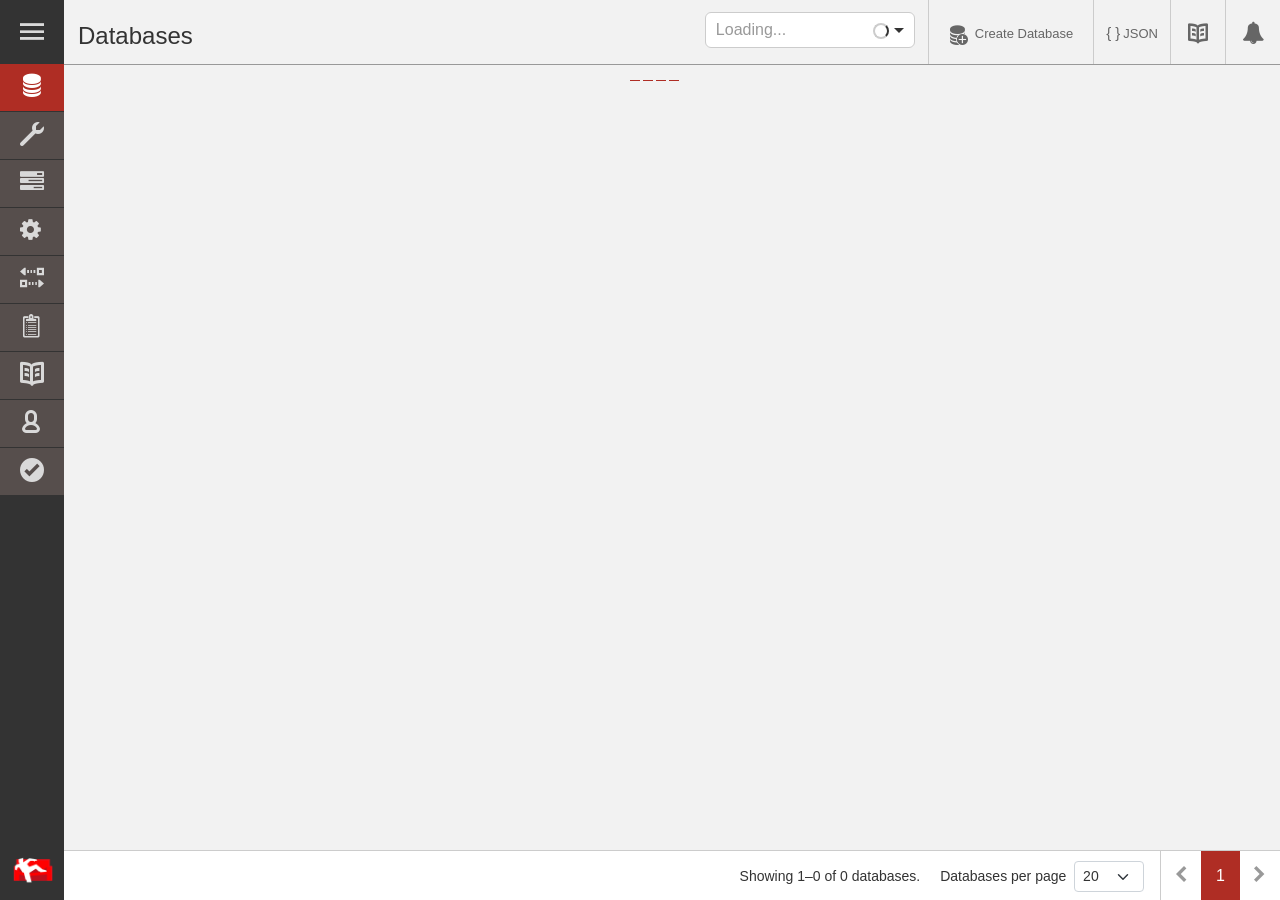
==== commit 030a60cb: "Fauxton: the original CouchDB logo, with a CouchRS wordmark Fauxton's logos are now the original Cou" ====
--- a/share/www/index.html
+++ b/share/www/index.html
@@ -1 +1 @@
-<!doctype html><html lang="en"><head><meta charset="utf-8"><meta http-equiv="X-UA-Compatible" content="IE=edge,chrome=1"><meta name="viewport" content="width=device-width,initial-scale=1"><meta http-equiv="Content-Language" content="en"/><link rel="shortcut icon" type="image/png" href="dashboard.assets/img/couchdb-logo.png"/><title>Project Fauxton</title><script defer="defer" src="dashboard.assets/js/manifest.6787559ca43ea1f7037e.js"></script><script defer="defer" src="dashboard.assets/js/vendor.1f430a8a0c5beabcef6b.js"></script><script defer="defer" src="dashboard.assets/js/bundle.36c4d575204c3cda9131.js"></script><link href="dashboard.assets/css/styles.1f430a8a0c5beabcef6b.css" rel="stylesheet"><link href="dashboard.assets/css/styles.36c4d575204c3cda9131.css" rel="stylesheet"></head><body id="home"><noscript><div class="noscript-warning"><h1>Please turn on JavaScript</h1><p>Fauxton <strong>requires</strong> JavaScript to be enabled.</p></div></noscript><div id="app"></div></body></html>+<!doctype html><html lang="en"><head><meta charset="utf-8"><meta http-equiv="X-UA-Compatible" content="IE=edge,chrome=1"><meta name="viewport" content="width=device-width,initial-scale=1"><meta http-equiv="Content-Language" content="en"/><link rel="shortcut icon" type="image/png" href="dashboard.assets/img/couchrs-logo.png"/><title>Project Fauxton</title><script defer="defer" src="dashboard.assets/js/manifest.6787559ca43ea1f7037e.js"></script><script defer="defer" src="dashboard.assets/js/vendor.1f430a8a0c5beabcef6b.js"></script><script defer="defer" src="dashboard.assets/js/bundle.940c021ef6c7f51b67a8.js"></script><link href="dashboard.assets/css/styles.1f430a8a0c5beabcef6b.css" rel="stylesheet"><link href="dashboard.assets/css/styles.757b4e1f45a72f249b3f.css" rel="stylesheet"></head><body id="home"><noscript><div class="noscript-warning"><h1>Please turn on JavaScript</h1><p>Fauxton <strong>requires</strong> JavaScript to be enabled.</p></div></noscript><div id="app"></div></body></html>
--- a/share/www/dashboard.assets/css/styles.757b4e1f45a72f249b3f.css
+++ b/share/www/dashboard.assets/css/styles.757b4e1f45a72f249b3f.css
@@ -0,0 +1,21 @@
+.clipboard-copy-element i:before{margin-right:0px}button.clipboard-copy-element{background:rgba(0,0,0,0);border:0;color:#666}button.clipboard-copy-element:hover{color:#e73d34}#perma-warning{background-color:#fff;height:3.5rem;border-bottom-style:solid;border-width:2px;border-top-style:solid;border-color:#af2d24;overflow-y:auto}.perma-warning__content{margin:0rem;padding:.5rem 1rem .5rem 1rem;color:#af2d24;top:50%;transform:translateY(-50%);position:relative}.faux-navbar{background-color:#333;position:absolute;left:0;top:0;bottom:0;z-index:5;overflow-x:hidden;overflow-y:auto}.faux-navbar nav{height:100%}.faux-navbar__linkcontainer{display:flex;flex-direction:column;justify-content:space-between;height:100%}.faux-navbar__itemarea{box-sizing:border-box;border-bottom:1px solid #333;height:48px;padding:10px 20px;line-height:24px}.faux-navbar__version-footer{color:#d9d9d9;font-size:10px;text-align:center;background-color:#333;padding-bottom:10px}.faux-navbar__burger{background-color:#333;padding:18px 0 18px 20px;min-height:64px;line-height:32px}.faux-navbar--narrow{width:64px}.faux-navbar--narrow .faux-navbar__icon-badge:after{bottom:38px;right:10px}.faux-navbar--wide{width:220px}.faux-navbar--wide .faux-navbar__icon-badge:after{bottom:11.5px;right:107px}.faux-navbar__burger:hover .faux-navbar__burger__icon{color:#fff}.faux-navbar__burger__icon{color:#d9d9d9;font-size:24px}.faux-navbar__link,.faux-logout__link,.faux-login__link{display:block;text-decoration:none;cursor:pointer}.faux-navbar__link--active{background-color:#af2d24;text-decoration:none}.faux-navbar__link--inactive{background-color:#564e4c}.faux-navbar__link:hover,.faux-logout__link:hover,.faux-login__link:hover{background-color:#e73d34;text-decoration:none}.faux-logout__link:hover .faux-navbar__logout__text,.faux-logout__link:hover .faux-navbar__logout__username{color:#fff}.faux-navbar__link:active,.faux-navbar__link:focus{text-decoration:none}.faux-navbar__link:hover .faux-navbar__icon:before{color:#fff}.faux-navbar__link:hover .faux-navbar__text{color:#fff}.faux-navbar__link--active .faux-navbar__icon:before{color:#fff}.faux-navbar__link--active .faux-navbar__text{color:#fff}.faux-navbar__icon{margin-right:14px;color:#d9d9d9;font-size:24px;vertical-align:middle;position:relative}.faux-navbar__icon-badge:after{content:"";display:inline-block;position:relative;background:#e73d34;border:1px solid #e73d34;height:8px;width:8px;text-align:center;font-size:.5rem;border-radius:50%}.faux-navbar__link:hover .faux-navbar__icon-badge:after{border-color:#fff;background-color:#fff}.faux-navbar__link--active .faux-navbar__icon-badge:after{border-color:#fff;background-color:#fff}.faux-navbar__text{color:#d9d9d9;vertical-align:middle}.faux-navbar__logout__text{font-size:.75rem;color:#d9d9d9}.faux-navbar__logout__textcontainer{text-align:center;color:#d9d9d9}.faux-navbar__logout__textcontainer--narrow{padding-bottom:4px;padding:15px 0}.faux-navbar__logout__textcontainer--wide{overflow:hidden;text-overflow:ellipsis;white-space:nowrap;padding:15px}.faux-navbar__login__textcontainer{text-align:center;color:#d9d9d9}.faux-navbar__login__textcontainer--narrow{padding-bottom:4px;padding:15px 0}.faux-navbar__login__textcontainer--wide{padding:15px}.faux-navbar__brand{margin:20px 0 20px 0;height:50px;padding:10px 10px 10px 10px;float:none;background:#333}.faux-navbar__brand-logo{display:block;height:100%;margin-top:10px}.faux-navbar__brand-logo--wide{background:url(../../dashboard.assets/img/couchrs-negative-logo.png) no-repeat 23px 0px;background-size:150px;width:200px}.faux-navbar__brand-logo--narrow{width:43px;height:40px;background:url(../../dashboard.assets/img/couchrs-logo.png) no-repeat 3px 0;background-size:40px}.faux-navbar__footer{display:flex;flex-direction:column;justify-content:flex-end;height:100%;min-height:200px;width:100%}.faux-navbar__logout__username{color:#d9d9d9;overflow:hidden;text-overflow:ellipsis;max-width:150px;white-space:nowrap;padding-right:5px;padding-left:10px;font-size:12px}
+.faux--accordion{list-style:none;margin:0px;width:100%}.faux--accordion__item{background-color:rgba(0,0,0,0);transition:all .5s linear}.faux--accordion__item-header{border:0;background-color:rgba(0,0,0,0);color:inherit;font-size:inherit;padding-left:0px}.faux--accordion__item-header span{padding-left:.5rem}.faux--accordion__item-content{padding-left:1.35rem;padding-top:.75rem;font-size:inherit}.header-control-box{color:#666;font-size:13px;line-height:33px;padding:12px 20px 12px 20px;height:64px;background-color:rgba(0,0,0,0);border:none;border-left:1px solid #ccc;text-decoration:none}.header-control-box .icon{font-size:20px}.header-control-box .icon:before{float:left;margin:10px 0 0 0}.header-control-box span{margin-left:6px}.header-control-square{height:64px;width:64px;float:left}.header-control-square .icon:before{margin:0;float:none}.header-control-box:hover{background-color:#f2f2f2}.header-control-box:hover .icon,.header-control-box:hover span{color:#e73d34}.js-headerbar-togglebutton-selected .icon,.js-headerbar-togglebutton-selected span{color:#af2d24}#doc-list{padding:30px 0 0 0}#doc-list div.doc-row{margin-bottom:20px}#doc-list div.doc-row .doc-item{vertical-align:top;position:relative;box-shadow:2px 2px rgba(0,0,0,.2)}#doc-list div.doc-row .doc-item .doc-data{border-bottom:1px solid #000;border-left:1px solid #000;border-right:1px solid #000;font-family:monospace}#doc-list div.doc-row .doc-item .doc-data .prettyprint--small{font-size:11px}#doc-list div.doc-row .doc-item .doc-data .prettyprint--large{font-size:15px}#doc-list div.doc-row .doc-item header{cursor:pointer;font-weight:bold;position:relative;padding:5px 10px;background-color:#3a3a3a;border-bottom:1px solid #000;border-left:1px solid #000;border-right:1px solid #000;border-top:1px solid #000}#doc-list div.doc-row .doc-item header .header-doc-id{color:#d9d9d9;margin-left:0;word-wrap:break-word}#doc-list div.doc-row .doc-item header .header-doc-id:hover{color:#e73d34}#doc-list div.doc-row .doc-item header .header-keylabel{margin-right:10px}#doc-list div.doc-row .doc-item header .header-keylabel:empty{display:none}#doc-list div.doc-row .doc-item header .header-keylabel,#doc-list div.doc-row .doc-item header .fonticon-pencil{color:#d9d9d9}#doc-list div.doc-row .doc-item header .doc-edit-symbol{position:relative}#doc-list div.doc-row .doc-item header .fonticon-pencil{font-size:16px}#doc-list div.doc-row .doc-item header .fonticon-pencil:hover{color:#e73d34}.view #doc-list{padding-top:12px}.show-select #doc-list{padding:0px 0 30px 0}.show-select .checkbox.inline{padding-top:6px;padding-left:6px;padding-right:1rem}.show-select .checkbox.inline label {padding-left:23px}.show-select .checkbox-dummy{width:20px;height:20px;padding-left:23px;margin-right:15px}.show-select .doc-item{width:auto;overflow:hidden}.doc-content-truncated{background-color:#4d4d4d;color:#bbb;padding:0px 16px 8px 16px;font-size:13px;margin:0}.loading-lines{display:block;width:84px;margin-left:auto;margin-right:auto}.loading-lines div{background-color:#af2d24;width:10px;height:1px;float:left;animation:height-change .8s infinite linear;-webkit-animation:height-change .8s infinite linear}#line2{animation-delay:.1s;-webkit-animation-delay:.1s;margin-left:3px}#line3{animation-delay:.2s;-webkit-animation-delay:.2s;margin-left:3px}#line4{animation-delay:.3s;-webkit-animation-delay:.3s;margin-left:3px}@keyframes height-change{0%{height:1px}50%{height:30px}100%{height:1px}}.zen-editor-icon{float:right;font-size:13px;margin-top:3px}.zen-editor-icon:hover{color:#af2d24}.cheatsheet-icon{float:right;padding-right:.5rem;font-size:13px;margin-top:3px}.cheatsheet-icon:hover{color:#af2d24}.full-page-editor-modal-wrapper{position:fixed;padding:110px;top:0;right:0;bottom:0;left:0;margin:0;width:100%;z-index:1025}.full-page-editor-modal-wrapper.zen-theme-dark{background-color:#4d4d4d}.full-page-editor-modal-wrapper.zen-theme-light{background-color:#fff}.full-page-editor-modal-wrapper>div{height:100%}.full-page-editor-modal-wrapper>div.zen-mode-controls{height:96px}.full-page-editor-modal-wrapper .ace_editor{height:100%;font-size:15px;line-height:25px;background-color:inherit}.full-page-editor-modal-wrapper .ace_editor .ace_gutter,.full-page-editor-modal-wrapper .ace_editor .ace_gutter-active-line{background-color:inherit}.zen-theme-light .zen-mode-controls{color:#333}.zen-mode-controls{position:absolute;right:30px;top:30px;font-size:20px;color:#fff}.zen-mode-controls .zen-mode-controls-wrapper{position:relative;float:left}.zen-mode-controls .tooltips{position:relative;float:left}.zen-mode-controls ul{float:right;list-style-type:none}.zen-mode-controls .tooltip{margin-right:20px;min-width:140px}.zen-mode-controls span{cursor:pointer;width:23px;height:23px;margin:10px;display:inline-block}#bulk-action-component-popover{font-size:13px}#bulk-action-component-popover i.icon{margin-right:10px}#bulk-action-component-popover ul{margin:inherit}#bulk-action-component-popover li{padding:14px 15px;line-height:0;cursor:pointer;list-style-type:none}#bulk-action-component-popover li.disabled{cursor:default;color:#bbb}#bulk-action-component-popover li:hover{background-color:#e73d34}#bulk-action-component-popover li:last-child{-webkit-border-bottom-right-radius:5px;-webkit-border-bottom-left-radius:5px;-moz-border-radius-bottomright:5px;-moz-border-radius-bottomleft:5px;border-bottom-right-radius:5px;border-bottom-left-radius:5px}#bulk-action-component-popover .popover-title{margin:-1px}#bulk-action-component-popover .popover{left:10px !important}#bulk-action-component-popover .popover .arrow{margin-left:-39px}#bulk-action-component-popover .popover-content{padding:0}.bulk-action-component{min-height:43px}.bulk-action-component button{height:30px;width:30px;background-color:#f2f2f2;border:1px solid #ccc;margin-left:7px}.bulk-action-component .separator{border-left:1px solid #ccc;margin:5px 0;height:15px}.bulk-action-component .bulk-action-component-panel{border:1px solid #ccc;min-height:30px;position:relative;float:left}.bulk-action-component .bulk-action-component-panel input[type=checkbox]{margin:6px;font-size:.875rem}.bulk-action-component .bulk-action-component-panel div.arrow-button{height:24px;width:24px;transform:rotate(90deg);cursor:pointer}.bulk-action-component .bulk-action-component-panel div.arrow-button i{margin-left:10px}ul.component-badgelist{margin-top:15px;display:inline-block;padding-left:0}ul.component-badgelist li{margin:0;margin-left:5px;list-style-type:none;float:left}.modal .cancel-link{margin:0 .5rem}.component-tab-element-wrapper{margin-left:0;padding-left:0;margin-bottom:0;height:60px;background-color:rgba(0,0,0,0);padding-left:20px;overflow:hidden;width:100%;min-width:770px}.component-tab-list-element{list-style-type:none;padding:11px}.component-tab-element{background-color:#f2f2f2;color:#333;margin-top:10px;margin-right:5px;margin-bottom:-1px;float:left;list-style-type:none;line-height:40px;transition:all .25s linear}.component-tab-element input{display:none}.component-tab-element label{cursor:pointer;margin-right:0;margin-bottom:0;line-height:25px;font-size:1rem;-webkit-touch-callout:none;-webkit-user-select:none;-khtml-user-select:none;-moz-user-select:none;-ms-user-select:none;user-select:none}.component-tab-element .tab-element-content{padding:8px 12px 12px 12px}.component-tab-element .tab-element-indicator-wrapper{height:5px}.component-tab-element .tab-element-badge{display:inline-block;min-width:10px;padding:3px 7px;line-height:1;color:#fff;text-align:center;white-space:nowrap;vertical-align:middle;background-color:#e73d34;border-radius:10px;margin-left:.25rem;font-size:.75rem}.component-tab-element .tab-element-indicator{height:0px;transition:all .25s linear}.component-tab-element.tab-element-checked .tab-element-indicator{height:5px;background-color:#e73d34}.component-tab-element.tab-element-checked{background-color:rgba(0,0,0,0);color:#333}.component-tab-element.tab-element-checked label{cursor:default;pointer-events:none}.component-tab-element.tab-element-checked .tab-element-content{font-weight:bold}.component-tab-element:hover{background-color:rgba(0,0,0,0);color:#e73d34}.component-tab-element.tab-element-checked .tab-element-content:hover{color:initial}.component-tab-element.tab-element-checked:hover{color:initial}.component-tab-element:hover .tab-element-indicator{height:5px;background-color:#e73d34}.faux-header__breadcrumbs{display:-webkit-flex;display:-ms-flexbox;display:flex;height:64px}.faux-header__breadcrumbs-element{margin:0 4px 0 4px;color:#333;padding:18px 10px;font-size:24px;text-shadow:none;overflow:hidden;text-overflow:ellipsis;white-space:nowrap}a.faux-header__breadcrumbs-link{color:#af2d24}a.faux-header__breadcrumbs-link:hover{color:#e73d34;text-decoration:none;cursor:pointer}.faux-header__breadcrumbs-divider{width:13px;padding-top:22px;font-size:20px;color:#333}.faux-header__controlbox-backlink{border-right:1px solid #ccc;padding-left:10px;padding-right:2px}.template{height:100%}.right-header-flex{display:flex;align-items:center;flex-direction:row;height:100%}.right-header-flex--ie1X{align-items:stretch}div.faux__breadcrumbs-mango-header{height:64px !important;-ms-flex:0 0 440px !important;flex:0 0 440px !important;overflow:hidden !important}div.faux__jsondoc-wrapper{display:flex}.faux__polling{padding:0 15px !important;width:236px}.faux__polling .rc-slider-rail{background-color:#f2f2f2;height:8px;border:1px solid #999}.faux__polling .rc-slider-track{background-color:#af2d24;height:8px;border:1px solid #af2d24}.faux__polling .rc-slider-handle{height:14px;width:14px;margin-top:-3px;border:1px solid #af2d24;border-radius:8px;background-color:#af2d24;opacity:1}.faux__polling-info{font-size:14px}.faux__polling-info-text{color:#666}.faux__polling-info-value{float:right}.faux__polling-info-value--off{color:#666}.faux__polling-info-value--active{color:#af2d24}.faux__polling-info-slider{cursor:pointer;height:20px;padding-top:8px}div.faux__refresh-btn{border-left:1px solid #ccc;line-height:40px;padding:10px 13px;flex:0 0 auto}.faux__refresh-icon{margin-right:4px;vertical-align:middle}.faux__refresh-link:visited,.faux__refresh-link:focus,.faux__refresh-link{color:#666;font-size:14px;text-decoration:none}.faux__refresh-link:hover{text-decoration:none;color:#e73d34}.faux__jsonlink{border-left:1px solid #ccc;padding:16px 12px 12px 12px !important;height:64px;text-align:center;min-width:55px}.faux__jsonlink:hover{background-color:#f2f2f2}.faux__jsonlink-link{color:#666;text-decoration:none;line-height:33px;font-size:13px}.faux__jsonlink-link:visited,.faux__jsonlink-link:focus,.faux__jsonlink-link:active{text-decoration:none;color:#666}.faux__jsonlink-link-brackets{font-size:15px;padding-right:3px;font-weight:500}.faux__doclink{text-align:center;width:55px;border-left:1px solid #ccc;padding:18px 12px 12px 12px !important;height:64px}.faux__doclink:hover{background-color:#f2f2f2}.faux__doclink-link{color:#666;text-decoration:none;line-height:33px;font-size:20px}.faux__doclink-link .fonticon-bookmark{vertical-align:middle}.faux__doclink-link:active,.faux__doclink-link:focus,.faux__doclink-link:visited{text-decoration:none;color:#666}@media(max-width: 1090px){#main:not(.closeMenu) .faux__jsonlink-link-label{display:none}}@media(max-width: 1120px){#main.closeMenu .faux__jsonlink-link-label{display:none}}.fonticon-placeholder:before{padding-left:17px;content:""}.dropdown-toggle>.fonticon-mixer{margin-right:0 !important}.toolbar-btn{background-color:rgba(0,0,0,0);border-color:#ccc;border-width:1px;border-style:solid;color:#666;border-radius:.375rem}.toolbar-btn:hover{background-color:#e73d34;border-color:#e73d34;color:#fff}.toolbar-btn:hover:disabled{background-color:rgba(0,0,0,0);border-color:#ccc;color:#999}.toolbar-btn:focus{box-shadow:0 0 0 .15rem #e73d34;border-color:#e73d34}.toolbar-btn:disabled{color:#999}
+.tools .nav{margin-bottom:10px}.new-database-tray .btn{min-width:140px}.new-database-tray .btn.btn-cf-cancel{color:#fff}.new-database-tray .btn.btn-cf-cancel:hover{color:#e73d34}.new-database-tray .tray-contents{display:flex;flex-direction:column;height:100%;width:352px;overflow-y:auto;padding:20px}.new-database-tray .tray-header{margin-bottom:1rem}.new-database-tray .tray-body{flex:1}.new-database-tray .tray-footer{display:flex;justify-content:space-between}.new-database-tray ul.partitioned-db-help{padding-left:0}.database-name-input{background-color:rgba(0,0,0,0)}.new-database-tray--expanded{height:calc(100% - 64px)}#database-pagination{float:right}.database-load-fail{height:49px}.database-actions>*{margin-right:10px}@media screen and (max-width: 768px){.add-new-database-btn span{display:none}.new-database-tray:before{right:185px}}@media screen and (max-width: 1120px){.new-database-tray .tray-contents{width:332px}}
+#query-options-tray:before{right:225px}#query-options-tray{width:490px;padding-top:6px;max-height:calc(100vh - 64px);overflow-y:scroll}#query-options-tray .fonticon-help-circled{margin-left:3px;font-size:17.5px;color:#0076ad}#query-options-tray .fonticon-help-circled:hover{color:#e73d34}#query-options-tray .controls-group{margin:0}#query-options-tray .controls-group:last-child{margin:0}#query-options-tray label.disabled{cursor:not-allowed;opacity:.5}#query-options-tray div.controls-group.well{height:156px;background:none;border:none;padding:10px 0}#query-options-tray #skipRows{margin-left:5px}#query-options-tray .add-on{height:28px}#query-options-tray .hide{display:none}#query-options-tray div#button-options .btn-cf-cancel{margin-right:.5rem;color:#fff}#query-options-tray div#button-options .btn-cf-cancel:hover{color:#e73d34}.define-view .help-link{margin-left:.25rem}.mango-editor-wrapper label{font-size:16px;margin-right:0;display:block}.mango-editor-wrapper .bordered-box{border-bottom:1px solid #ccc}.mango-editor-wrapper .padded-box{margin:15px}.mango-editor-wrapper .actions-panel{display:flex;align-items:center}.mango-editor-wrapper .right-side-actions{flex-grow:1}.mango-editor-wrapper .right-side-actions .edit-link{float:right}.mango-editor-wrapper .db-title{color:#af2d24;line-height:30px}.mango-editor-wrapper #index-name{height:46px;width:200px}.mango-editor-wrapper .new-ddoc-input{margin-top:25px;height:46px}.mango-editor-wrapper pre.prettyprint-left{padding:5px}.mango-editor-wrapper form{padding-bottom:15px}.mango-editor-wrapper .help-link{margin-left:4px}.mango-editor-wrapper .mango-code-editor{height:300px}.mango-editor-wrapper .mango-code-editor>div{height:90%}.mango-editor-wrapper .mango-code-editor>div.full-page-editor-modal-wrapper{height:100%}.mango-select{width:inherit;overflow:visible}.mango-select div{z-index:100}a.index-cancel-link{margin-left:.5rem}.reduce-editor-warning{padding-bottom:1rem}@keyframes slideDown{from{opacity:0;max-height:0}to{opacity:1;max-height:1000px}}@keyframes slideUp{from{max-height:1000px;opacity:1}to{max-height:0;opacity:0}}.change-box{margin:0 20px 20px 20px}.change-box .row{padding:5px 0}.change-wrapper{margin-top:20px;border-bottom:1px solid #999}.change-wrapper:last-child{border-bottom:none}.change-wrapper .row-fluid{padding:4px 0 4px 0}.change-wrapper .row-fluid:first{padding:0px 0 4px 0}.change-wrapper a:hover.js-copy{text-decoration:none}.change-wrapper .js-json-container{display:none}.change-wrapper .span2{font-weight:bold}.change-wrapper .clipboard-copy-element{color:#666}.changes-header{padding:36px 20px 0;border-bottom:1px solid #999}.changes-header form{margin:0}.changes-header .help-block{margin-bottom:0;padding-bottom:0}.changes-header .remove-filter{padding:10px;background-color:#564e4c;border-radius:5px}.changes-header .remove-filter a{color:#d9d9d9;font-size:16px}.changes-header .remove-filter a:hover{color:#e73d34}.changes-header .remove-filter span{padding:0;margin:0;color:#d9d9d9;font-size:14px}.changes-tab-content{padding-top:70px}#dashboard-upper-content .changes-header-section .tab-content{padding:0;overflow:hidden}@keyframes slideDownChangesFilter{from{opacity:0;height:0}to{opacity:1;height:160px}}@keyframes slideUpChangesFilter{from{opacity:1;height:160px}to{opacity:0;height:0}}.toggle-changes-filter-enter{-webkit-animation:slideDownChangesFilter 1s both;-moz-animation:slideDownChangesFilter 1s both;animation:slideDownChangesFilter 1s both}.toggle-changes-filter-leave{-webkit-animation:slideUpChangesFilter 1s both;-moz-animation:slideUpChangesFilter 1s both;animation:slideUpChangesFilter 1s both}.toggle-changes-code-enter{-webkit-animation:slideDown .6s both;-moz-animation:slideDown .6s both;animation:slideDown .6s both}.toggle-changes-code-leave{-webkit-animation:slideUp .6s both;-moz-animation:slideUp .6s both;animation:slideUp .6s both}.changes-result-limit{margin-left:20px}@keyframes highlight-element{from{background-color:#ccc}to{background-color:#f2f2f2}}.new-change-row{-webkit-animation:slideDown 1.5s both,highlight-element 2s 1;animation:slideDown 1.5s both,highlight-element 2s 1}.no-doc-changes{padding:30px 0}#sidebar-content .loading-lines{margin-top:20px}.sidenav a{text-decoration:none}.sidenav .nav .active>a{text-shadow:none;background-color:#f2f2f2;color:#af2d24}.sidenav .nav .active>a:hover{color:#fff}.sidenav .dropdown-toggle{color:#666}.sidenav .dropdown-toggle:hover{color:#e73d34}.sidenav .accordion-list-item:hover+div.add-dropdown .dropdown-toggle,.sidenav .accordion-list-item:hover+span.index-menu-toggle,.sidenav .nav>li a:hover+div.add-dropdown .dropdown-toggle,.sidenav .nav>li a:hover+span.index-menu-toggle{color:#fff}.sidenav li{position:relative}.sidenav li a{text-shadow:none}.sidenav .design-doc-section{border-bottom:1px solid #ccc}.sidenav .design-doc-section .accordion-list-item:hover p,.sidenav .design-doc-section .accordion-list-item:hover .fonticon-play{color:#fff}.sidenav .design-doc-section .accordion-list-item:hover p{background-color:#e73d34}.sidenav .design-doc-section .accordion-list-item p{-webkit-transition:all .25s linear;-moz-transition:all .25s linear;-ms-transition:all .25s linear;-o-transition:all .25s linear;transition:all .25s linear}.sidenav .design-doc-section .fonticon-play{font-size:12px;top:12px;left:12px}.sidenav .design-doc-section.down .fonticon-play{-webkit-transform:rotate(90deg);-moz-transform:rotate(90deg);-ms-transform:rotate(90deg);-o-transform:rotate(90deg);transform:rotate(90deg)}.sidenav .design-doc-section .add-dropdown{right:15px}.sidenav li.nav-header{margin-top:0;position:relative}.sidenav li.nav-header .index-list li a.toggle-view{padding-left:46px}.sidenav li.nav-header .accordion-body{margin-left:0}.sidenav li.nav-header .accordion-body li{cursor:pointer}.sidenav li.nav-header .accordion-body li.active>a{background-color:#f2f2f2;color:#af2d24}.sidenav li.nav-header .accordion-body li>a.down .fonticon-play{-webkit-transform:rotate(90deg);-moz-transform:rotate(90deg);-ms-transform:rotate(90deg);-o-transform:rotate(90deg);transform:rotate(90deg)}.sidenav li.nav-header .accordion-body li:hover .fonticon-play{color:#fff}.sidenav li.nav-header .accordion-body li a{font-size:14px;background-color:#f7f7f7;color:#767f89;border-top:none}.sidenav li.nav-header .accordion-body li a:hover{color:#fff;text-decoration:none;background-color:#e73d34}.sidenav li.nav-header .accordion-body li a.accordion-header{padding:8px 5px 8px 36px}.sidenav li.nav-header .accordion-body li a.icon{background-color:rgba(0,0,0,0)}.sidenav li.nav-header .accordion-body li a.icon:hover{color:#e73d34}.sidenav li.nav-header .toggle-view{padding:4px 5px 4px 36px}.sidenav li.nav-header .fonticon-play{font-size:8px;top:16px;left:15px;color:#767f89;position:absolute;display:block;-webkit-transition:all .25s linear;-moz-transition:all .25s linear;-ms-transition:all .25s linear;-o-transition:all .25s linear;transition:all .25s linear}.sidenav li.nav-header .fonticon:before{margin-right:6px;font-size:20px;top:3px;position:relative}.sidenav li.nav-header .accordion-header:hover .fonticon-play{color:#fff}.sidenav .design-doc-name{cursor:pointer;margin:0}.sidenav .design-doc-name span{width:300px;display:block;padding:10px 13px 10px 36px;text-overflow:ellipsis;overflow:hidden}.sidenav .design-doc-name i{padding-right:6px}.sidenav .index-group-header{font-weight:bold}.sidenav li.nav-header .index-menu-toggle.fonticon{position:absolute;top:0;right:0;color:#666;height:30px;width:40px;padding-top:2px;padding-left:4px;-webkit-transition:all .25s linear;-moz-transition:all .25s linear;-ms-transition:all .25s linear;-o-transition:all .25s linear;transition:all .25s linear}.sidenav li.nav-header .index-menu-toggle.fonticon:hover{color:#e73d34}.sidenav li.nav-header .index-menu-toggle.fonticon:before{font-size:17px;margin-right:0}#index-menu-component-popover{-webkit-border-radius:0;-moz-border-radius:0;border-radius:0;box-shadow:2px 2px rgba(0,0,0,.2);background-color:#333;color:#fff;font-size:12px;padding:0;margin-left:-7px;margin-top:5px}#index-menu-component-popover ul{list-style-type:none;margin:0}#index-menu-component-popover li{padding:10px;background-color:#564e4c;margin-bottom:2px;cursor:pointer;-webkit-transition:all .25s linear;-moz-transition:all .25s linear;-ms-transition:all .25s linear;-o-transition:all .25s linear;transition:all .25s linear}#index-menu-component-popover li:hover{background-color:#e73d34}#index-menu-component-popover li:last-child{margin-bottom:0}#index-menu-component-popover .arrow:after{border-bottom-color:#000;border-top-color:#000}#index-menu-component-popover .fonticon{margin-right:7px}#index-menu-component-popover .popover-content{padding:0}.clone-index-modal .modal-body{padding:20px}.clone-index-modal .modal-title,.clone-index-modal .btn-success,.clone-index-modal .new-index-title-label{text-transform:capitalize}.clone-index-modal select{width:230px}.clone-index-modal .row{margin:0;padding-top:10px}.clone-index-modal .row #new-ddoc-section{width:262px}.clone-index-modal .row #new-ddoc-section label{width:40px;margin-top:27px;float:left}.clone-index-modal .row #new-ddoc-section div.controls{margin-left:0;float:right;margin-top:15px}.clone-index-modal .row select{width:100%}.clone-index-modal .ddoc-selector-partitioned{padding-top:0px;padding-bottom:16px}.document-result-screen .loading-lines-wrapper{margin-left:auto;margin-right:auto;width:84px}.document-result-screen .loading-lines{position:absolute}.document-result-screen__toolbar{display:flex;align-items:center;margin-bottom:1.25rem}.document-result-screen__toolbar .bulk-action-component{min-width:85px;min-height:26px;padding:8px 0}.document-result-screen__toolbar .toolbar-dropdown{margin-right:1rem}.document-result-screen__toolbar .toolbar-dropdown .dropdown-toggle:empty::after{margin-left:.25rem}.no-results-screen{position:absolute;top:50%;margin-top:-125px;width:95%}.no-results-screen h3{border-top:1px solid #ccc;height:45px;font-size:20px;font-weight:normal;width:400px;text-align:center;padding-top:8px;margin:0 auto}.no-results-screen .no-results-screen-warning{text-align:center}.no-results-screen .no-results-screen-warning i{padding-right:.5rem}.watermark-logo{background:rgba(0,0,0,0) url(../../dashboard.assets/img/couch-watermark.png) no-repeat 50% 50%;height:205px;text-align:center;margin:0 20%}.watermark-logo .preview{margin:0 10px}.table-view-docs .bulk-action-component{padding-bottom:0;min-height:0}.table-view-docs .bulk-action-component-panel input{width:auto}.table-view-docs .tableview-data-cell-id a{color:#e73d34}.table-view-docs .tableview-data-cell-id div:first-of-type{font-weight:700}.table-view-docs .tableview-data-cell-id div{text-overflow:ellipsis;overflow:hidden}.table-view-docs tbody tr{cursor:pointer;border-left:2px solid rgba(0,0,0,0)}.table-view-docs tbody tr:hover{border-left:2px solid #e73d34}.table-view-docs tbody tr:hover td{color:#e73d34}.table-view-docs tbody tr td input[type=checkbox]{margin-left:7px}.table-view-docs td,.table-view-docs th,.table-view-docs td a{vertical-align:middle;line-height:20px;font-size:.875rem}.table-view-docs td,.table-view-docs th{max-width:160px;overflow:hidden;text-overflow:ellipsis;white-space:nowrap;vertical-align:top}.table-view-docs td.showall,.table-view-docs th.showall{overflow:visible;white-space:normal;word-wrap:break-word}.table-view-docs td.small-font,.table-view-docs th.small-font{font-size:.75rem}.table-view-docs td.large-font,.table-view-docs th.large-font{font-size:1rem}.table-view-docs td.tableview-checkbox-cell,.table-view-docs th.tableview-header-el-checkbox{width:35px;padding-left:0px}.table-view-docs .tableview-conflict{color:#af2d24}.table-view-docs .tableview-conflict .fonticon{padding-right:4px;vertical-align:middle}.table-view-docs .tableview-el-last{width:75px}.table-view-docs .tableview-el-copy{width:35px}.table-view-docs thead input{max-width:138px;width:100%;overflow:visible}.table-view-docs .table-container-autocomplete{position:relative;width:128px}.table-view-docs th{overflow:visible}.table-view-docs .table-container-autocomplete .table-select-wrapper{width:inherit;overflow:visible}.table-view-docs .tableview-conflict i{margin-right:.4rem;vertical-align:middle}.document-result-screen .table-bulkselector-section{width:300px}.document-result-screen .table-bulkselector-section .bulk-action-component{float:left}#dashboard.doc-editor-page #dashboard-content{padding-bottom:0;top:0}#editor-container{height:100%}#editor-container>div:not(.loading-lines),#editor-container>div>div{height:100%}.doc-editor-page{border-left:none}.doc-editor-page .loading-lines{margin-top:30px}.doc-editor-page .loading-lines div{background-color:#fff}.doc-editor-page #doc-editor-actions-panel{position:absolute;top:64px;right:0;left:0;width:100%;background-color:#f2f2f2;height:61px}.doc-editor-page#dashboard>header{z-index:2}.doc-editor-page#dashboard>header>div{box-shadow:none}.doc-editor-page #editor-container{margin-top:0;font-size:13px}.doc-editor-page #editor-container .ace_editor{line-height:22px}.doc-editor-page .doc-actions-left{float:left;padding:9px 0}.doc-editor-page .doc-actions-left button{margin:0 8px 0 14px}.doc-editor-page .doc-actions-left div{display:inline-block}.doc-editor-page .cancel-button{font-size:16px;vertical-align:middle}.doc-editor-page .bgEditorGutter{width:49px;position:absolute;top:0;bottom:0}.doc-editor-page .panel-section{text-align:center;padding:10px 8px 10px 0px;display:inline-block}.doc-editor-page .panel-section.open .dropdown-toggle,.doc-editor-page .panel-section:active{box-shadow:none;background-color:inherit}.doc-editor-page .alignRight{text-align:right;font-size:0}.doc-editor-page .row-fluid.content-area{background-color:#4d4d4d}.doc-editor-page .ace_gutter-layer{min-width:49px}.doc-editor-page .ace_gutter-cell{min-width:49px}.doc-editor-page .ace_marker-layer .ace_bracket{margin:0;border:1px solid #999}@media screen and (max-width: 1000px){.doc-editor-page .panel-section button>span{display:none}.doc-editor-page .panel-section button i[class*=fonticon-]{margin-right:0}}@media screen and (max-width: 835px){.doc-editor-page #api-navbar{display:none}}.doc-editor-page #dashboard-content .code-region{overflow-y:hidden;position:absolute;top:125px;height:auto;width:100%;padding:0;left:0;right:0;bottom:0}.upload-file-modal input[type=file]{margin-top:10px;height:inherit;line-height:inherit}.view-attachments-section .dropdown-menu{max-width:540px;text-align:left;overflow:hidden;padding-bottom:0;border-radius:0}div.string-editor-modal{width:80%;max-width:none !important}div.string-editor-modal .modal-body{padding:0px}div.string-editor-modal .hide{display:none}.attachment-delimiter{color:#999;margin:0 4px}#react-headerbar .control-toggle-include-docs{border-right:1px solid #ccc}#react-headerbar .control-toggle-include-docs .icon-check:before{margin:6px 6px 0 0}#react-headerbar .control-toggle-include-docs .icon-check-empty:before{margin:6px 9px 0 0}.right-header-wrapper{justify-content:flex-end}.alternative-header .two-sides-toggle-button{margin-right:1rem}.mango-cheatsheet-modal{max-width:none !important;width:50% !important}.mango-cheatsheet-modal .table-wrapper{max-height:300px;overflow-y:scroll}.execution-stats{font-size:13px;padding:8px 8px 8px 0}.execution-stats .execution-stats-header{font-size:16px;margin-top:.5rem;margin-bottom:.5rem}.execution-stats .execution-stats-empty-body{font-style:italic}.execution-stats .execution-stats-body [data-status=false]{color:#999}.execution-stats .execution-stats-body [data-status=true] .value{font-weight:bold}.execution-stats .warning{padding:.5rem;margin-top:.5rem;font-weight:600;background-color:#fff;color:#333;border-left:4px solid #d9c74f}.execution-stats .warning .fonticon-attention-circled{margin-right:4px}.execution-stats .warning i::before{color:#d9c74f}.explain-view-toggle{margin-bottom:1rem}.explain-json-response{padding-left:0rem;margin-top:1rem}.explain-plan-section-title{font-size:1rem}.explain-plan-section-title i{margin-left:.5rem}.explain-reasons-legend-modal{max-width:none !important;width:50% !important}.explain-reasons-legend-modal .table-wrapper{max-height:300px;overflow-y:scroll}.explain-index-panel{background-color:#fff;margin-left:.25rem !important;margin-right:.25rem !important;padding:.5rem;border-top:1px solid #ccc;border-bottom:1px solid #ccc;word-break:break-all;font-size:.875rem}.explain-index-panel .index-ddoc-name{font-size:.75rem}.explain-index-panel .index-extra-info{word-break:normal}.explain-index-panel i.icon{margin-left:.5rem}.explain-index-panel ul.component-badgelist{margin-bottom:0;margin-top:0}.explain-index-panel li.badge{margin-left:0;padding-left:0}.explain-index-panel li.badge div.remove-filter{padding:.5rem;background-color:#329898;border-radius:5px}.explain-index-panel li.badge div.remove-filter span{padding:0;margin:0;color:#fff;font-size:14px}.explain-index-panel li.covering div.remove-filter{background-color:#208019}.explain-index-panel li.covering div.remove-filter span{color:#fff}.explain-index-panel li.partitioned div.remove-filter{background-color:#e73d34}.explain-index-panel li.partitioned div.remove-filter span{color:#fff}.explain-index-panel .fonticon-attention-circled{margin-right:4px}div#dashboard-content div.revision-wrapper{padding:0 0 15px 0;margin-top:64px}div#dashboard-content div.revision-wrapper .rev-subtree-selector{font-family:monospace;margin-bottom:20px}div#dashboard-content div.revision-wrapper .left-area{text-align:center}div#dashboard-content div.revision-wrapper .revision-browser-no-conflict{text-align:center;color:#fff}div#dashboard-content div.revision-wrapper .revision-browser-controls{padding:1rem;background-color:#f2f2f2}div#dashboard-content div.revision-wrapper .revision-browser-controls-label-col{min-width:185px}div#dashboard-content div.revision-wrapper .revision-browser-controls .Select .Select-control{border-radius:inherit;border-color:#ccc}div#dashboard-content div.revision-wrapper .revision-browser-controls .Select .is-focused:not(.is-open)>.Select-control{box-shadow:rgba(0,0,0,0);border-color:#ccc}div#dashboard-content div.revision-wrapper .revision-browser-controls .Select .Select-menu-outer{border-radius:inherit}div#dashboard-content div.revision-wrapper .revision-view-controls{background-color:#f2f2f2;padding:1rem;border-top:1px solid #ccc}div#dashboard-content div.revision-wrapper .revision-split-area{background-color:#4d4d4d;color:#fff;margin:0rem 1rem 1rem 1rem;padding:1rem;box-shadow:2px 2px rgba(0,0,0,.2);display:-webkit-flex;display:-ms-flexbox;display:flex}div#dashboard-content div.revision-wrapper .revision-split-area .ours-area{width:50%;padding-right:1.5rem}div#dashboard-content div.revision-wrapper .revision-split-area .theirs-area{width:50%}div#dashboard-content div.revision-wrapper .revision-split-area .doc-title{margin-bottom:1.5rem;border-bottom:1px solid #ccc}div#dashboard-content div.revision-wrapper .revision-split-area pre{border:none;background-color:rgba(0,0,0,0)}div#dashboard-content div.revision-wrapper .conflicting-revs-dropdown{display:-webkit-flex;display:-ms-flexbox;display:flex;align-items:center}div#dashboard-content div.revision-wrapper .conflicting-revs-dropdown select{margin-left:.5rem;margin-right:.5rem}div#dashboard-content div.revision-wrapper .revision-diff-area{background-color:#4d4d4d;color:#fff;margin:0rem 1rem 1rem 1rem;padding:1rem;box-shadow:2px 2px rgba(0,0,0,.2)}div#dashboard-content div.revision-wrapper .revision-diff-area .jsondiffpatch-unchanged,div#dashboard-content div.revision-wrapper .revision-diff-area .jsondiffpatch-unchanged pre{color:#fff;background-color:rgba(0,0,0,0);border:none}div#dashboard-content div.revision-wrapper .revision-diff-area .jsondiffpatch-added,div#dashboard-content div.revision-wrapper .revision-diff-area .jsondiffpatch-deleted{color:#000}div#dashboard-content div.revision-wrapper .revision-diff-area .jsondiffpatch-modified .jsondiffpatch-left-value pre,div#dashboard-content div.revision-wrapper .jsondiffpatch-textdiff-deleted,div#dashboard-content div.revision-wrapper .jsondiffpatch-deleted .jsondiffpatch-property-name,div#dashboard-content div.revision-wrapper .jsondiffpatch-deleted pre{text-decoration:none}div#dashboard-content div.revision-wrapper .revision-diff-area .jsondiffpatch-modified .jsondiffpatch-value{color:#000}div#dashboard-content div.revision-wrapper .revision-diff-area .jsondiffpatch-delta{font-size:13px;padding:0}div#dashboard-content div.revision-wrapper .revision-diff-area .jsondiffpatch-delta pre{font-size:13px}div#dashboard-content div.revision-wrapper .two-sides-toggle-button{z-index:0}.delete-conflicts-modal .do-not-show-again.form-check{padding-left:2em}.delete-conflicts-modal .do-not-show-again label{font-size:13px}.faux-header__doc-header-left{top:0;right:0;height:64px;border-right:1px solid #999;width:331px;display:-webkit-flex;display:-ms-flexbox;display:flex;-webkit-flex-direction:row;-ms-flex-direction:row;flex-direction:row}.faux-header__doc-header-title{height:64px;width:247px;color:#333;font-size:24px;line-height:24px;padding:22px 10px;border-right:1px solid #ccc;white-space:nowrap;overflow:hidden;text-overflow:ellipsis}#faux-header__doc-header-dropdown-toggle{border:none;height:64px;right:0;padding:10px 16px;width:43px;background-color:#f2f2f2;color:#666;border:none;box-shadow:none !important}#faux-header__doc-header-dropdown-toggle>i{margin:0 !important}#faux-header__doc-header-dropdown-toggle>i:before{width:6px;font-size:20px;padding-top:4px}#faux-header__doc-header-dropdown-toggle:focus{color:#e73d34;background-color:rgba(0,0,0,0) !important;border:none;box-shadow:none !important}#faux-header__doc-header-dropdown-toggle:hover{color:#e73d34;background-color:#f2f2f2}.faux-header__doc-header-backlink{font-size:24px;border:none;background-color:rgba(0,0,0,0);border-right:1px solid #ccc;width:40px;padding:11px;color:#333}.faux-header__doc-header-backlink__icon:before{width:18px}.faux-header__doc-header-backlink:hover{text-decoration:none;color:#e73d34;background-color:#f2f2f2}.partition-selector{display:flex;align-items:center;padding:0;min-height:30px}.partition-selector__switch{background-color:rgba(0,0,0,0);border:none;color:#666;font-size:1rem}.partition-selector__switch:hover{color:#e73d34}.partition-selector__switch i{margin-right:10px}.partition-selector__switch--active{color:#af2d24;padding-right:0px}.partition-selector__key{flex:1;color:#666}.partition-selector__key input{max-width:20rem}.partition-selector__key:hover{cursor:pointer}.partition-selector__key--active{color:#af2d24}.partition-selector__global{color:#af2d24}button.beautify{margin-top:20px}#per-page{float:right;margin-right:16px}#per-page #select-per-page{margin-top:10px;width:auto;display:inline-block}#query div.controls-group.well{height:180px;margin-right:17px}#map-function,#reduce-function{width:100%;font-size:13px;line-height:22px;border-radius:.375rem}.metadata-page{font-size:14px}.metadata-page .preheading{font-size:14px}.metadata-page h2{margin:5px 0 15px}.metadata-page h3{font-size:22px;margin-top:12px}.metadata-page header{padding-bottom:10px}.metadata-page .fonticon-help-circled{margin-left:4px;color:#0076ad}.metadata-page .fonticon-help-circled:hover{color:#e73d34}.metadata-page section{line-height:21px;width:100%}.metadata-page section ul{list-style-type:none;margin:0 0 15px;padding:0}.metadata-page section .item-title{margin-right:6px}button.string-edit{position:absolute;padding:0;z-index:1000;width:22px;left:20px;font-size:.75rem;background-color:#fff}button.string-edit:hover{background-color:#e73d34}button.string-edit i.icon{margin-right:0px}button.string-edit[disabled]{display:none}#string-editor-wrapper{height:500px;width:100%}#string-editor-wrapper>div{height:100%}#keys-input{width:100%}#keys-error{display:inline-block}.change-sequence{word-wrap:break-word}.end-of-results{margin-bottom:30px}.end-of-results .muted{margin-bottom:0px}body #dashboard #react-headerbar{float:left;overflow:hidden}.doc-editor-extension-icons{display:inline-block}.pagination-footer .footer-table-control label{margin:0;padding:0}.pagination-footer .footer-table-control{float:right;margin:15px 40px 17px 20px}.pagination-footer .footer-table-control input{margin:0 5px 0 15px}.pagination-footer .footer-doc-control-prioritized-wrapper{margin-right:18px}.pagination-footer .page-controls{border-right:solid 1px #ccc}.two-pane .faux-header__breadcrumbs{width:440px}
+.setup-screen .header{margin-bottom:1rem}.setup-screen .configure-buttons{margin-top:1.5rem}.setup-screen .configure-buttons button{margin-right:1.5rem}.setup-setupnode-section{margin-top:1rem}.setup-addnode-section{border-top:1px solid #ccc;border-bottom:1px solid #ccc;margin-bottom:1rem}.setup-addnode-section .setup-nodelist{margin-bottom:1rem}.setup-nodes h2{font-size:16px;line-height:normal;margin:10px 0}.setup-nodes .node-item{width:400px}.setup-nodes .node-item a{margin-left:10px}
+#active-tasks-page{overflow:auto}#active-tasks-page .inner{overflow:auto;height:100%}#active-tasks-page .table-active-tasks{font-size:.875rem}#active-tasks-page .table-active-tasks th{cursor:pointer}#active-tasks-page .table-active-tasks th.header-type{width:10%}#active-tasks-page .table-active-tasks th.header-database{width:25%}#active-tasks-page .table-active-tasks th.header-started-on{width:10%}#active-tasks-page .table-active-tasks th.header-updated-on{width:10%}#active-tasks-page .table-active-tasks th.header-node{width:15%}#active-tasks-page .table-active-tasks th.header-pid{width:10%}#active-tasks-page .table-active-tasks th.header-progress{width:20%}#active-tasks-page .table-active-tasks th .fonticon-up-dir,#active-tasks-page .table-active-tasks th .fonticon-down-dir{color:#af2d24}#active-tasks-page .table-active-tasks p.multiline-active-tasks-message{margin:0;line-height:1.3;margin-bottom:3px}#active-tasks-page .table-active-tasks p.multiline-active-tasks-message.time:nth-child(2){color:#999}#active-tasks-page .table-active-tasks p.multiline-active-tasks-message.to-from-database{padding-bottom:15px}#active-tasks-page .table-active-tasks p.multiline-active-tasks-message.to-from-database:first-child{border-bottom:1px solid #ccc}#active-tasks-page div#active-tasks-search{margin-top:1.5rem;padding:0 30px}#active-tasks-page .component-tab-element-wrapper #active-tasks-search-box{display:inline;width:220px;margin-left:8px}
+.config-item{height:65px;vertical-align:middle;transition:background-color 100ms}.config-item .btn-config-save{margin-right:4px}.config-item .config-show-value,.config-item .config-delete-value{cursor:pointer;overflow-wrap:anywhere}.config-item .text-center{text-align:center}.config-item-trash:hover{color:#e00025}.config-item-deleting{text-decoration:line-through;text-decoration-color:#e00025}#config-trash{width:5%}#add-option-popover{display:block;width:300px}.config-warning-cluster-wrapper{margin:40px auto;width:70%}.config-warning-cluster-wrapper .config-warning-cluster-container{margin-left:-50px}.config-warning-cluster-wrapper .fonticon-attention-circled{font-size:40px}.config-warning-cluster-wrapper .config-warning-icon-container{width:50px;margin-top:-5px}.config-warning-cluster-wrapper .config-warning-other-text{margin-left:50px}div.faux__config-breadcrumbs{flex:0 0 331px !important}
+div.replication__page{padding:1.5rem 1rem 1rem 1rem;display:flex;flex-direction:column;align-items:center}div.replication__page div.container{max-width:800px}.replication__seperator{margin:6px 0 15px;width:100%}.replication__clear-link{padding:12px;font-size:14px;padding:12px 24px 12px 24px}.replication__clear-link:focus,.replication__clear-link:hover{text-decoration:none}.replication__activity{padding:1rem;padding-bottom:50px;width:100%}.replication__activity>table{margin-top:1rem}.replication__table-row{font-size:14px;height:50px}td.replication__table-col{vertical-align:middle}td.replication__table-col input[type=checkbox]{margin-left:7px}.replication__table--selected{color:#e73d34}.replication__table-header-source{width:30%;font-weight:bold;cursor:pointer}.replication__table-header-target{width:30%;font-weight:bold;cursor:pointer}.replication__table-header-type{font-weight:bold;width:9%;cursor:pointer}.replication__table-header-status{font-weight:bold;width:9%;cursor:pointer}.replication__table-header-time{font-weight:bold;width:13%;cursor:pointer}.replication__table-header-actions{font-weight:bold;min-width:8.5rem}td.replication__row-status{text-transform:capitalize;vertical-align:middle}.replication__row-status--completed{color:#448c11 !important}.replication__row-status--error{color:#d9534f !important}.replication__row-status--failed{color:#d9534f !important}.replication__table-header-icon{margin-left:6px;width:16px}.replication__activity_header{display:flex;justify-content:space-between;align-items:center}.replication__activity_header-btn{height:42px}a.replication__activity_header-btn:active,a.replication__activity_header-btn:visited{color:#fff}.replication__table-bulk-select{min-width:74px;height:47px;vertical-align:bottom}.replication__bulk-select-wrapper{display:flex;align-items:center;margin-left:7px;min-height:30px}.replication__bulk-select-wrapper .replication__bulk-select-input{font-size:14px}.replication__bulk-select-header{margin-right:4px}input.replication__bulk-select-input[type=checkbox]{margin:6px}.bulk-select-trash{color:#666;border:1px solid #ccc;background-color:rgba(0,0,0,0);margin-left:3px}.bulk-select-trash:hover{color:#e73d34}.replication__row-btn{font-size:16px;text-decoration:none;cursor:pointer;padding-right:8px;padding-left:8px;color:#333}.replication__row-btn:visited{color:#333;text-decoration:none}.replication__row-btn:hover{color:#e73d34;text-decoration:none}.replication__row-btn--warning{color:#e00025}.replication__filter-icon{padding-right:8px}button.replication__error-continue{margin-left:20px !important}.replication__error-cancel,.replication__error-continue{background-color:#0076ad;color:#fff}.replication__error-cancel:hover,.replication__error-continue:hover{background-color:#e73d34;color:#fff}td.replication__empty-row{text-align:center}.replication__activity-caveat{margin-bottom:1.5rem}.replication__actions>button{margin-right:.5rem;font-size:1rem}
+.search-analyzer-type-selector{display:block}.search-index-page-loading{margin-top:20px}.edit-search-index-page-loading{margin-top:25px}.ace-editor-section .ace_editor{font-size:13px;width:100%;line-height:22px}.search-index-content{margin-bottom:1rem}#search-index-preview-form{margin:.5rem 0 1rem}#search-index-preview-form .input-append{vertical-align:bottom}#search-index-preview-form .help-link{display:inline-block;vertical-align:top;margin-left:12px}
+.cors-page .loading-lines{margin-top:20px}.cors-page .btn#enable-disable-cors{margin-top:10px}#cors-header{margin:16px 30px 0 30px}#corsForm{margin:0}#corsForm .checkbox{font-size:16px}#corsForm .checkbox input[type=checkbox]{margin-top:4px}#corsForm .radio{font-size:16px}#corsForm .radio input[type=radio]{margin-top:4px}#corsForm .cors-enable{padding:10px 30px 18px 30px;border-bottom:1px solid #ccc}#corsForm #origin-domains-container button#add-domain{height:46px}#corsForm #collapsing-container{padding:18px 30px}#corsForm .origin-domains{margin:0;padding:18px 0px}#corsForm .origin-domains p{line-height:36px}#corsForm .origin-domains .controls{margin-top:18px}#origin-domain-table{margin-top:1rem;border-top:1px solid #ccc}#origin-domain-table .action-btn-col{width:30px;vertical-align:middle}
+.permission-items.list-unstyled{margin-top:10px;margin-left:0}.permission-items.list-unstyled li{padding:5px;border-bottom:1px solid #ccc;border-right:1px solid #ccc;border-left:3px solid #ccc}.permission-items.list-unstyled li:first-child{border-top:1px solid #ccc}.permission-items.list-unstyled li:nth-child(odd){border-left:3px solid #af2d24}.permission-items.list-unstyled span{padding-left:5px}#dashboard #dashboard-content div.permissions-page{padding:1rem}
+.sidenav header{padding-left:24px !important}.sidenav header h3{margin:8px 0 4px}.faux__auth-page{padding:20px !important}.faux__auth-page h3{margin-bottom:1rem}
+#start{margin-bottom:20px}th.verify-test-col{width:250px}.install-result-success{color:#448c11}.install-result-failure{color:#d9534f}
+#dashboard-content #documentation-page{padding:1.5rem}#dashboard-content #documentation-page .links div.logo{padding-top:.75rem;padding-bottom:.75rem}#dashboard-content #documentation-page .couchdb-icon{background:rgba(0,0,0,0) url(../../dashboard.assets/img/couchrs-logo.png) no-repeat 50% 50%;background-size:60px auto;background-position-x:left;padding-left:70px}#dashboard-content #documentation-page .github-icon{background:rgba(0,0,0,0) url(../../dashboard.assets/img/github.png) no-repeat 50% 50%;background-size:48px auto;background-position-x:left;padding-left:70px}#dashboard-content #documentation-page .asf-feather-icon{background:rgba(0,0,0,0) url(../../dashboard.assets/img/asf-feather-logo.png) no-repeat 50% 50%;background-size:70px;background-position-x:left;padding-left:70px}#dashboard-content #documentation-page .linkedin-icon{background:rgba(0,0,0,0) url(../../dashboard.assets/img/linkedin.png) no-repeat 50% 50%;background-size:40px auto;background-position-x:left;padding-left:70px}#dashboard-content #documentation-page .mastodon-icon{background:rgba(0,0,0,0) url(../../dashboard.assets/img/mastodon.svg) no-repeat 50% 50%;background-size:40px;background-position-x:left;padding-left:70px}
+.news-page{width:100%;height:100%}
+/*!
+ * Bootstrap  v5.2.3 (https://getbootstrap.com/)
+ * Copyright 2011-2022 The Bootstrap Authors
+ * Copyright 2011-2022 Twitter, Inc.
+ * Licensed under MIT (https://github.com/twbs/bootstrap/blob/main/LICENSE)
+ */:root{--bs-blue: #0d6efd;--bs-indigo: #6610f2;--bs-purple: #6f42c1;--bs-pink: #d63384;--bs-red: #dc3545;--bs-orange: #fd7e14;--bs-yellow: #ffc107;--bs-green: #198754;--bs-teal: #20c997;--bs-cyan: #0dcaf0;--bs-black: #000;--bs-white: #fff;--bs-gray: #6c757d;--bs-gray-dark: #343a40;--bs-gray-100: #f8f9fa;--bs-gray-200: #e9ecef;--bs-gray-300: #dee2e6;--bs-gray-400: #ced4da;--bs-gray-500: #adb5bd;--bs-gray-600: #6c757d;--bs-gray-700: #495057;--bs-gray-800: #343a40;--bs-gray-900: #212529;--bs-primary: #208019;--bs-secondary: #0076ad;--bs-success: #448c11;--bs-info: #329898;--bs-warning: #d9c74f;--bs-danger: #e00025;--bs-light: #f8f9fa;--bs-dark: #212529;--bs-primary-rgb: 32, 128, 25;--bs-secondary-rgb: 0, 118, 173;--bs-success-rgb: 68, 140, 17;--bs-info-rgb: 50, 152, 152;--bs-warning-rgb: 217, 199, 79;--bs-danger-rgb: 224, 0, 37;--bs-light-rgb: 248, 249, 250;--bs-dark-rgb: 33, 37, 41;--bs-white-rgb: 255, 255, 255;--bs-black-rgb: 0, 0, 0;--bs-body-color-rgb: 51, 51, 51;--bs-body-bg-rgb: 242, 242, 242;--bs-font-sans-serif: system-ui, -apple-system, "Segoe UI", Roboto, "Helvetica Neue", "Noto Sans", "Liberation Sans", Arial, sans-serif, "Apple Color Emoji", "Segoe UI Emoji", "Segoe UI Symbol", "Noto Color Emoji";--bs-font-monospace: SFMono-Regular, Menlo, Monaco, Consolas, "Liberation Mono", "Courier New", monospace;--bs-gradient: linear-gradient(180deg, rgba(255, 255, 255, 0.15), rgba(255, 255, 255, 0));--bs-body-font-family: Helvetica Neue, Helvetica, Arial, sans-serif;--bs-body-font-size:1rem;--bs-body-font-weight: 400;--bs-body-line-height: 1.5;--bs-body-color: #333333;--bs-body-bg: #f2f2f2;--bs-border-width: 1px;--bs-border-style: solid;--bs-border-color: #dee2e6;--bs-border-color-translucent: rgba(0, 0, 0, 0.175);--bs-border-radius: 0.375rem;--bs-border-radius-sm: 0.25rem;--bs-border-radius-lg: 0.5rem;--bs-border-radius-xl: 1rem;--bs-border-radius-2xl: 2rem;--bs-border-radius-pill: 50rem;--bs-link-color: #af2d24;--bs-link-hover-color: #e73d34;--bs-code-color: #d63384;--bs-highlight-bg: rgb(255, 242.6, 205.4)}*,*::before,*::after{box-sizing:border-box}@media(prefers-reduced-motion: no-preference){:root{scroll-behavior:smooth}}body{margin:0;font-family:var(--bs-body-font-family);font-size:var(--bs-body-font-size);font-weight:var(--bs-body-font-weight);line-height:var(--bs-body-line-height);color:var(--bs-body-color);text-align:var(--bs-body-text-align);background-color:var(--bs-body-bg);-webkit-text-size-adjust:100%;-webkit-tap-highlight-color:rgba(0,0,0,0)}hr{margin:1rem 0;color:inherit;border:0;border-top:1px solid;opacity:.25}h6,.h6,h5,.h5,h4,.h4,h3,.h3,h2,.h2,h1,.h1{margin-top:0;margin-bottom:.5rem;font-weight:500;line-height:1.2}h1,.h1{font-size:calc(1.375rem + 1.5vw)}@media(min-width: 1200px){h1,.h1{font-size:2.5rem}}h2,.h2{font-size:calc(1.325rem + 0.9vw)}@media(min-width: 1200px){h2,.h2{font-size:2rem}}h3,.h3{font-size:calc(1.3rem + 0.6vw)}@media(min-width: 1200px){h3,.h3{font-size:1.75rem}}h4,.h4{font-size:calc(1.275rem + 0.3vw)}@media(min-width: 1200px){h4,.h4{font-size:1.5rem}}h5,.h5{font-size:1.25rem}h6,.h6{font-size:1rem}p{margin-top:0;margin-bottom:1rem}abbr[title]{text-decoration:underline dotted;cursor:help;text-decoration-skip-ink:none}address{margin-bottom:1rem;font-style:normal;line-height:inherit}ol,ul{padding-left:2rem}ol,ul,dl{margin-top:0;margin-bottom:1rem}ol ol,ul ul,ol ul,ul ol{margin-bottom:0}dt{font-weight:700}dd{margin-bottom:.5rem;margin-left:0}blockquote{margin:0 0 1rem}b,strong{font-weight:bolder}small,.small{font-size:0.875em}mark,.mark{padding:.1875em;background-color:var(--bs-highlight-bg)}sub,sup{position:relative;font-size:0.75em;line-height:0;vertical-align:baseline}sub{bottom:-0.25em}sup{top:-0.5em}a{color:var(--bs-link-color);text-decoration:none}a:hover{color:var(--bs-link-hover-color);text-decoration:none}a:not([href]):not([class]),a:not([href]):not([class]):hover{color:inherit;text-decoration:none}pre,code,kbd,samp{font-family:var(--bs-font-monospace);font-size:1em}pre{display:block;margin-top:0;margin-bottom:1rem;overflow:auto;font-size:0.875em}pre code{font-size:inherit;color:inherit;word-break:normal}code{font-size:0.875em;color:var(--bs-code-color);word-wrap:break-word}a>code{color:inherit}kbd{padding:.1875rem .375rem;font-size:0.875em;color:var(--bs-body-bg);background-color:var(--bs-body-color);border-radius:.25rem}kbd kbd{padding:0;font-size:1em}figure{margin:0 0 1rem}img,svg{vertical-align:middle}table{caption-side:bottom;border-collapse:collapse}caption{padding-top:.5rem;padding-bottom:.5rem;color:#999;text-align:left}th{text-align:inherit;text-align:-webkit-match-parent}thead,tbody,tfoot,tr,td,th{border-color:inherit;border-style:solid;border-width:0}label{display:inline-block}button{border-radius:0}button:focus:not(:focus-visible){outline:0}input,button,select,optgroup,textarea{margin:0;font-family:inherit;font-size:inherit;line-height:inherit}button,select{text-transform:none}[role=button]{cursor:pointer}select{word-wrap:normal}select:disabled{opacity:1}[list]:not([type=date]):not([type=datetime-local]):not([type=month]):not([type=week]):not([type=time])::-webkit-calendar-picker-indicator{display:none !important}button,[type=button],[type=reset],[type=submit]{-webkit-appearance:button}button:not(:disabled),[type=button]:not(:disabled),[type=reset]:not(:disabled),[type=submit]:not(:disabled){cursor:pointer}::-moz-focus-inner{padding:0;border-style:none}textarea{resize:vertical}fieldset{min-width:0;padding:0;margin:0;border:0}legend{float:left;width:100%;padding:0;margin-bottom:.5rem;font-size:calc(1.275rem + 0.3vw);line-height:inherit}@media(min-width: 1200px){legend{font-size:1.5rem}}legend+*{clear:left}::-webkit-datetime-edit-fields-wrapper,::-webkit-datetime-edit-text,::-webkit-datetime-edit-minute,::-webkit-datetime-edit-hour-field,::-webkit-datetime-edit-day-field,::-webkit-datetime-edit-month-field,::-webkit-datetime-edit-year-field{padding:0}::-webkit-inner-spin-button{height:auto}[type=search]{outline-offset:-2px;-webkit-appearance:textfield}::-webkit-search-decoration{-webkit-appearance:none}::-webkit-color-swatch-wrapper{padding:0}::file-selector-button{font:inherit;-webkit-appearance:button}output{display:inline-block}iframe{border:0}summary{display:list-item;cursor:pointer}progress{vertical-align:baseline}[hidden]{display:none !important}.lead{font-size:1.25rem;font-weight:300}.display-1{font-size:calc(1.625rem + 4.5vw);font-weight:300;line-height:1.2}@media(min-width: 1200px){.display-1{font-size:5rem}}.display-2{font-size:calc(1.575rem + 3.9vw);font-weight:300;line-height:1.2}@media(min-width: 1200px){.display-2{font-size:4.5rem}}.display-3{font-size:calc(1.525rem + 3.3vw);font-weight:300;line-height:1.2}@media(min-width: 1200px){.display-3{font-size:4rem}}.display-4{font-size:calc(1.475rem + 2.7vw);font-weight:300;line-height:1.2}@media(min-width: 1200px){.display-4{font-size:3.5rem}}.display-5{font-size:calc(1.425rem + 2.1vw);font-weight:300;line-height:1.2}@media(min-width: 1200px){.display-5{font-size:3rem}}.display-6{font-size:calc(1.375rem + 1.5vw);font-weight:300;line-height:1.2}@media(min-width: 1200px){.display-6{font-size:2.5rem}}.list-unstyled{padding-left:0;list-style:none}.list-inline{padding-left:0;list-style:none}.list-inline-item{display:inline-block}.list-inline-item:not(:last-child){margin-right:.5rem}.initialism{font-size:0.875em;text-transform:uppercase}.blockquote{margin-bottom:1rem;font-size:1.25rem}.blockquote>:last-child{margin-bottom:0}.blockquote-footer{margin-top:-1rem;margin-bottom:1rem;font-size:0.875em;color:#6c757d}.blockquote-footer::before{content:"— "}.img-fluid{max-width:100%;height:auto}.img-thumbnail{padding:.25rem;background-color:#f2f2f2;border:1px solid var(--bs-border-color);border-radius:.375rem;max-width:100%;height:auto}.figure{display:inline-block}.figure-img{margin-bottom:.5rem;line-height:1}.figure-caption{font-size:0.875em;color:#6c757d}.container,.container-fluid,.container-xxl,.container-xl,.container-lg,.container-md,.container-sm{--bs-gutter-x: 1.5rem;--bs-gutter-y: 0;width:100%;padding-right:calc(var(--bs-gutter-x)*.5);padding-left:calc(var(--bs-gutter-x)*.5);margin-right:auto;margin-left:auto}@media(min-width: 576px){.container-sm,.container{max-width:540px}}@media(min-width: 768px){.container-md,.container-sm,.container{max-width:720px}}@media(min-width: 992px){.container-lg,.container-md,.container-sm,.container{max-width:960px}}@media(min-width: 1200px){.container-xl,.container-lg,.container-md,.container-sm,.container{max-width:1140px}}@media(min-width: 1400px){.container-xxl,.container-xl,.container-lg,.container-md,.container-sm,.container{max-width:1320px}}.row{--bs-gutter-x: 1.5rem;--bs-gutter-y: 0;display:flex;flex-wrap:wrap;margin-top:calc(-1*var(--bs-gutter-y));margin-right:calc(-0.5*var(--bs-gutter-x));margin-left:calc(-0.5*var(--bs-gutter-x))}.row>*{flex-shrink:0;width:100%;max-width:100%;padding-right:calc(var(--bs-gutter-x)*.5);padding-left:calc(var(--bs-gutter-x)*.5);margin-top:var(--bs-gutter-y)}.col{flex:1 0 0%}.row-cols-auto>*{flex:0 0 auto;width:auto}.row-cols-1>*{flex:0 0 auto;width:100%}.row-cols-2>*{flex:0 0 auto;width:50%}.row-cols-3>*{flex:0 0 auto;width:33.3333333333%}.row-cols-4>*{flex:0 0 auto;width:25%}.row-cols-5>*{flex:0 0 auto;width:20%}.row-cols-6>*{flex:0 0 auto;width:16.6666666667%}.col-auto{flex:0 0 auto;width:auto}.col-1{flex:0 0 auto;width:8.33333333%}.col-2{flex:0 0 auto;width:16.66666667%}.col-3{flex:0 0 auto;width:25%}.col-4{flex:0 0 auto;width:33.33333333%}.col-5{flex:0 0 auto;width:41.66666667%}.col-6{flex:0 0 auto;width:50%}.col-7{flex:0 0 auto;width:58.33333333%}.col-8{flex:0 0 auto;width:66.66666667%}.col-9{flex:0 0 auto;width:75%}.col-10{flex:0 0 auto;width:83.33333333%}.col-11{flex:0 0 auto;width:91.66666667%}.col-12{flex:0 0 auto;width:100%}.offset-1{margin-left:8.33333333%}.offset-2{margin-left:16.66666667%}.offset-3{margin-left:25%}.offset-4{margin-left:33.33333333%}.offset-5{margin-left:41.66666667%}.offset-6{margin-left:50%}.offset-7{margin-left:58.33333333%}.offset-8{margin-left:66.66666667%}.offset-9{margin-left:75%}.offset-10{margin-left:83.33333333%}.offset-11{margin-left:91.66666667%}.g-0,.gx-0{--bs-gutter-x: 0}.g-0,.gy-0{--bs-gutter-y: 0}.g-1,.gx-1{--bs-gutter-x: 0.25rem}.g-1,.gy-1{--bs-gutter-y: 0.25rem}.g-2,.gx-2{--bs-gutter-x: 0.5rem}.g-2,.gy-2{--bs-gutter-y: 0.5rem}.g-3,.gx-3{--bs-gutter-x: 1rem}.g-3,.gy-3{--bs-gutter-y: 1rem}.g-4,.gx-4{--bs-gutter-x: 1.5rem}.g-4,.gy-4{--bs-gutter-y: 1.5rem}.g-5,.gx-5{--bs-gutter-x: 3rem}.g-5,.gy-5{--bs-gutter-y: 3rem}@media(min-width: 576px){.col-sm{flex:1 0 0%}.row-cols-sm-auto>*{flex:0 0 auto;width:auto}.row-cols-sm-1>*{flex:0 0 auto;width:100%}.row-cols-sm-2>*{flex:0 0 auto;width:50%}.row-cols-sm-3>*{flex:0 0 auto;width:33.3333333333%}.row-cols-sm-4>*{flex:0 0 auto;width:25%}.row-cols-sm-5>*{flex:0 0 auto;width:20%}.row-cols-sm-6>*{flex:0 0 auto;width:16.6666666667%}.col-sm-auto{flex:0 0 auto;width:auto}.col-sm-1{flex:0 0 auto;width:8.33333333%}.col-sm-2{flex:0 0 auto;width:16.66666667%}.col-sm-3{flex:0 0 auto;width:25%}.col-sm-4{flex:0 0 auto;width:33.33333333%}.col-sm-5{flex:0 0 auto;width:41.66666667%}.col-sm-6{flex:0 0 auto;width:50%}.col-sm-7{flex:0 0 auto;width:58.33333333%}.col-sm-8{flex:0 0 auto;width:66.66666667%}.col-sm-9{flex:0 0 auto;width:75%}.col-sm-10{flex:0 0 auto;width:83.33333333%}.col-sm-11{flex:0 0 auto;width:91.66666667%}.col-sm-12{flex:0 0 auto;width:100%}.offset-sm-0{margin-left:0}.offset-sm-1{margin-left:8.33333333%}.offset-sm-2{margin-left:16.66666667%}.offset-sm-3{margin-left:25%}.offset-sm-4{margin-left:33.33333333%}.offset-sm-5{margin-left:41.66666667%}.offset-sm-6{margin-left:50%}.offset-sm-7{margin-left:58.33333333%}.offset-sm-8{margin-left:66.66666667%}.offset-sm-9{margin-left:75%}.offset-sm-10{margin-left:83.33333333%}.offset-sm-11{margin-left:91.66666667%}.g-sm-0,.gx-sm-0{--bs-gutter-x: 0}.g-sm-0,.gy-sm-0{--bs-gutter-y: 0}.g-sm-1,.gx-sm-1{--bs-gutter-x: 0.25rem}.g-sm-1,.gy-sm-1{--bs-gutter-y: 0.25rem}.g-sm-2,.gx-sm-2{--bs-gutter-x: 0.5rem}.g-sm-2,.gy-sm-2{--bs-gutter-y: 0.5rem}.g-sm-3,.gx-sm-3{--bs-gutter-x: 1rem}.g-sm-3,.gy-sm-3{--bs-gutter-y: 1rem}.g-sm-4,.gx-sm-4{--bs-gutter-x: 1.5rem}.g-sm-4,.gy-sm-4{--bs-gutter-y: 1.5rem}.g-sm-5,.gx-sm-5{--bs-gutter-x: 3rem}.g-sm-5,.gy-sm-5{--bs-gutter-y: 3rem}}@media(min-width: 768px){.col-md{flex:1 0 0%}.row-cols-md-auto>*{flex:0 0 auto;width:auto}.row-cols-md-1>*{flex:0 0 auto;width:100%}.row-cols-md-2>*{flex:0 0 auto;width:50%}.row-cols-md-3>*{flex:0 0 auto;width:33.3333333333%}.row-cols-md-4>*{flex:0 0 auto;width:25%}.row-cols-md-5>*{flex:0 0 auto;width:20%}.row-cols-md-6>*{flex:0 0 auto;width:16.6666666667%}.col-md-auto{flex:0 0 auto;width:auto}.col-md-1{flex:0 0 auto;width:8.33333333%}.col-md-2{flex:0 0 auto;width:16.66666667%}.col-md-3{flex:0 0 auto;width:25%}.col-md-4{flex:0 0 auto;width:33.33333333%}.col-md-5{flex:0 0 auto;width:41.66666667%}.col-md-6{flex:0 0 auto;width:50%}.col-md-7{flex:0 0 auto;width:58.33333333%}.col-md-8{flex:0 0 auto;width:66.66666667%}.col-md-9{flex:0 0 auto;width:75%}.col-md-10{flex:0 0 auto;width:83.33333333%}.col-md-11{flex:0 0 auto;width:91.66666667%}.col-md-12{flex:0 0 auto;width:100%}.offset-md-0{margin-left:0}.offset-md-1{margin-left:8.33333333%}.offset-md-2{margin-left:16.66666667%}.offset-md-3{margin-left:25%}.offset-md-4{margin-left:33.33333333%}.offset-md-5{margin-left:41.66666667%}.offset-md-6{margin-left:50%}.offset-md-7{margin-left:58.33333333%}.offset-md-8{margin-left:66.66666667%}.offset-md-9{margin-left:75%}.offset-md-10{margin-left:83.33333333%}.offset-md-11{margin-left:91.66666667%}.g-md-0,.gx-md-0{--bs-gutter-x: 0}.g-md-0,.gy-md-0{--bs-gutter-y: 0}.g-md-1,.gx-md-1{--bs-gutter-x: 0.25rem}.g-md-1,.gy-md-1{--bs-gutter-y: 0.25rem}.g-md-2,.gx-md-2{--bs-gutter-x: 0.5rem}.g-md-2,.gy-md-2{--bs-gutter-y: 0.5rem}.g-md-3,.gx-md-3{--bs-gutter-x: 1rem}.g-md-3,.gy-md-3{--bs-gutter-y: 1rem}.g-md-4,.gx-md-4{--bs-gutter-x: 1.5rem}.g-md-4,.gy-md-4{--bs-gutter-y: 1.5rem}.g-md-5,.gx-md-5{--bs-gutter-x: 3rem}.g-md-5,.gy-md-5{--bs-gutter-y: 3rem}}@media(min-width: 992px){.col-lg{flex:1 0 0%}.row-cols-lg-auto>*{flex:0 0 auto;width:auto}.row-cols-lg-1>*{flex:0 0 auto;width:100%}.row-cols-lg-2>*{flex:0 0 auto;width:50%}.row-cols-lg-3>*{flex:0 0 auto;width:33.3333333333%}.row-cols-lg-4>*{flex:0 0 auto;width:25%}.row-cols-lg-5>*{flex:0 0 auto;width:20%}.row-cols-lg-6>*{flex:0 0 auto;width:16.6666666667%}.col-lg-auto{flex:0 0 auto;width:auto}.col-lg-1{flex:0 0 auto;width:8.33333333%}.col-lg-2{flex:0 0 auto;width:16.66666667%}.col-lg-3{flex:0 0 auto;width:25%}.col-lg-4{flex:0 0 auto;width:33.33333333%}.col-lg-5{flex:0 0 auto;width:41.66666667%}.col-lg-6{flex:0 0 auto;width:50%}.col-lg-7{flex:0 0 auto;width:58.33333333%}.col-lg-8{flex:0 0 auto;width:66.66666667%}.col-lg-9{flex:0 0 auto;width:75%}.col-lg-10{flex:0 0 auto;width:83.33333333%}.col-lg-11{flex:0 0 auto;width:91.66666667%}.col-lg-12{flex:0 0 auto;width:100%}.offset-lg-0{margin-left:0}.offset-lg-1{margin-left:8.33333333%}.offset-lg-2{margin-left:16.66666667%}.offset-lg-3{margin-left:25%}.offset-lg-4{margin-left:33.33333333%}.offset-lg-5{margin-left:41.66666667%}.offset-lg-6{margin-left:50%}.offset-lg-7{margin-left:58.33333333%}.offset-lg-8{margin-left:66.66666667%}.offset-lg-9{margin-left:75%}.offset-lg-10{margin-left:83.33333333%}.offset-lg-11{margin-left:91.66666667%}.g-lg-0,.gx-lg-0{--bs-gutter-x: 0}.g-lg-0,.gy-lg-0{--bs-gutter-y: 0}.g-lg-1,.gx-lg-1{--bs-gutter-x: 0.25rem}.g-lg-1,.gy-lg-1{--bs-gutter-y: 0.25rem}.g-lg-2,.gx-lg-2{--bs-gutter-x: 0.5rem}.g-lg-2,.gy-lg-2{--bs-gutter-y: 0.5rem}.g-lg-3,.gx-lg-3{--bs-gutter-x: 1rem}.g-lg-3,.gy-lg-3{--bs-gutter-y: 1rem}.g-lg-4,.gx-lg-4{--bs-gutter-x: 1.5rem}.g-lg-4,.gy-lg-4{--bs-gutter-y: 1.5rem}.g-lg-5,.gx-lg-5{--bs-gutter-x: 3rem}.g-lg-5,.gy-lg-5{--bs-gutter-y: 3rem}}@media(min-width: 1200px){.col-xl{flex:1 0 0%}.row-cols-xl-auto>*{flex:0 0 auto;width:auto}.row-cols-xl-1>*{flex:0 0 auto;width:100%}.row-cols-xl-2>*{flex:0 0 auto;width:50%}.row-cols-xl-3>*{flex:0 0 auto;width:33.3333333333%}.row-cols-xl-4>*{flex:0 0 auto;width:25%}.row-cols-xl-5>*{flex:0 0 auto;width:20%}.row-cols-xl-6>*{flex:0 0 auto;width:16.6666666667%}.col-xl-auto{flex:0 0 auto;width:auto}.col-xl-1{flex:0 0 auto;width:8.33333333%}.col-xl-2{flex:0 0 auto;width:16.66666667%}.col-xl-3{flex:0 0 auto;width:25%}.col-xl-4{flex:0 0 auto;width:33.33333333%}.col-xl-5{flex:0 0 auto;width:41.66666667%}.col-xl-6{flex:0 0 auto;width:50%}.col-xl-7{flex:0 0 auto;width:58.33333333%}.col-xl-8{flex:0 0 auto;width:66.66666667%}.col-xl-9{flex:0 0 auto;width:75%}.col-xl-10{flex:0 0 auto;width:83.33333333%}.col-xl-11{flex:0 0 auto;width:91.66666667%}.col-xl-12{flex:0 0 auto;width:100%}.offset-xl-0{margin-left:0}.offset-xl-1{margin-left:8.33333333%}.offset-xl-2{margin-left:16.66666667%}.offset-xl-3{margin-left:25%}.offset-xl-4{margin-left:33.33333333%}.offset-xl-5{margin-left:41.66666667%}.offset-xl-6{margin-left:50%}.offset-xl-7{margin-left:58.33333333%}.offset-xl-8{margin-left:66.66666667%}.offset-xl-9{margin-left:75%}.offset-xl-10{margin-left:83.33333333%}.offset-xl-11{margin-left:91.66666667%}.g-xl-0,.gx-xl-0{--bs-gutter-x: 0}.g-xl-0,.gy-xl-0{--bs-gutter-y: 0}.g-xl-1,.gx-xl-1{--bs-gutter-x: 0.25rem}.g-xl-1,.gy-xl-1{--bs-gutter-y: 0.25rem}.g-xl-2,.gx-xl-2{--bs-gutter-x: 0.5rem}.g-xl-2,.gy-xl-2{--bs-gutter-y: 0.5rem}.g-xl-3,.gx-xl-3{--bs-gutter-x: 1rem}.g-xl-3,.gy-xl-3{--bs-gutter-y: 1rem}.g-xl-4,.gx-xl-4{--bs-gutter-x: 1.5rem}.g-xl-4,.gy-xl-4{--bs-gutter-y: 1.5rem}.g-xl-5,.gx-xl-5{--bs-gutter-x: 3rem}.g-xl-5,.gy-xl-5{--bs-gutter-y: 3rem}}@media(min-width: 1400px){.col-xxl{flex:1 0 0%}.row-cols-xxl-auto>*{flex:0 0 auto;width:auto}.row-cols-xxl-1>*{flex:0 0 auto;width:100%}.row-cols-xxl-2>*{flex:0 0 auto;width:50%}.row-cols-xxl-3>*{flex:0 0 auto;width:33.3333333333%}.row-cols-xxl-4>*{flex:0 0 auto;width:25%}.row-cols-xxl-5>*{flex:0 0 auto;width:20%}.row-cols-xxl-6>*{flex:0 0 auto;width:16.6666666667%}.col-xxl-auto{flex:0 0 auto;width:auto}.col-xxl-1{flex:0 0 auto;width:8.33333333%}.col-xxl-2{flex:0 0 auto;width:16.66666667%}.col-xxl-3{flex:0 0 auto;width:25%}.col-xxl-4{flex:0 0 auto;width:33.33333333%}.col-xxl-5{flex:0 0 auto;width:41.66666667%}.col-xxl-6{flex:0 0 auto;width:50%}.col-xxl-7{flex:0 0 auto;width:58.33333333%}.col-xxl-8{flex:0 0 auto;width:66.66666667%}.col-xxl-9{flex:0 0 auto;width:75%}.col-xxl-10{flex:0 0 auto;width:83.33333333%}.col-xxl-11{flex:0 0 auto;width:91.66666667%}.col-xxl-12{flex:0 0 auto;width:100%}.offset-xxl-0{margin-left:0}.offset-xxl-1{margin-left:8.33333333%}.offset-xxl-2{margin-left:16.66666667%}.offset-xxl-3{margin-left:25%}.offset-xxl-4{margin-left:33.33333333%}.offset-xxl-5{margin-left:41.66666667%}.offset-xxl-6{margin-left:50%}.offset-xxl-7{margin-left:58.33333333%}.offset-xxl-8{margin-left:66.66666667%}.offset-xxl-9{margin-left:75%}.offset-xxl-10{margin-left:83.33333333%}.offset-xxl-11{margin-left:91.66666667%}.g-xxl-0,.gx-xxl-0{--bs-gutter-x: 0}.g-xxl-0,.gy-xxl-0{--bs-gutter-y: 0}.g-xxl-1,.gx-xxl-1{--bs-gutter-x: 0.25rem}.g-xxl-1,.gy-xxl-1{--bs-gutter-y: 0.25rem}.g-xxl-2,.gx-xxl-2{--bs-gutter-x: 0.5rem}.g-xxl-2,.gy-xxl-2{--bs-gutter-y: 0.5rem}.g-xxl-3,.gx-xxl-3{--bs-gutter-x: 1rem}.g-xxl-3,.gy-xxl-3{--bs-gutter-y: 1rem}.g-xxl-4,.gx-xxl-4{--bs-gutter-x: 1.5rem}.g-xxl-4,.gy-xxl-4{--bs-gutter-y: 1.5rem}.g-xxl-5,.gx-xxl-5{--bs-gutter-x: 3rem}.g-xxl-5,.gy-xxl-5{--bs-gutter-y: 3rem}}.table{--bs-table-color: var(--bs-body-color);--bs-table-bg: transparent;--bs-table-border-color: var(--bs-border-color);--bs-table-accent-bg: transparent;--bs-table-striped-color: var(--bs-body-color);--bs-table-striped-bg: #f7f7f7;--bs-table-active-color: var(--bs-body-color);--bs-table-active-bg: rgba(0, 0, 0, 0.1);--bs-table-hover-color: var(--bs-body-color);--bs-table-hover-bg: rgba(0, 0, 0, 0.075);width:100%;margin-bottom:1rem;color:var(--bs-table-color);vertical-align:top;border-color:var(--bs-table-border-color)}.table>:not(caption)>*>*{padding:.5rem .5rem;background-color:var(--bs-table-bg);border-bottom-width:1px;box-shadow:inset 0 0 0 9999px var(--bs-table-accent-bg)}.table>tbody{vertical-align:inherit}.table>thead{vertical-align:bottom}.table-group-divider{border-top:2px solid currentcolor}.caption-top{caption-side:top}.table-sm>:not(caption)>*>*{padding:.25rem .25rem}.table-bordered>:not(caption)>*{border-width:1px 0}.table-bordered>:not(caption)>*>*{border-width:0 1px}.table-borderless>:not(caption)>*>*{border-bottom-width:0}.table-borderless>:not(:first-child){border-top-width:0}.table-striped>tbody>tr:nth-of-type(odd)>*{--bs-table-accent-bg: var(--bs-table-striped-bg);color:var(--bs-table-striped-color)}.table-striped-columns>:not(caption)>tr>:nth-child(even){--bs-table-accent-bg: var(--bs-table-striped-bg);color:var(--bs-table-striped-color)}.table-active{--bs-table-accent-bg: var(--bs-table-active-bg);color:var(--bs-table-active-color)}.table-hover>tbody>tr:hover>*{--bs-table-accent-bg: var(--bs-table-hover-bg);color:var(--bs-table-hover-color)}.table-primary{--bs-table-color: #000;--bs-table-bg: rgb(210.4, 229.6, 209);--bs-table-border-color: rgb(189.36, 206.64, 188.1);--bs-table-striped-bg: rgb(199.88, 218.12, 198.55);--bs-table-striped-color: #000;--bs-table-active-bg: rgb(189.36, 206.64, 188.1);--bs-table-active-color: #000;--bs-table-hover-bg: rgb(194.62, 212.38, 193.325);--bs-table-hover-color: #000;color:var(--bs-table-color);border-color:var(--bs-table-border-color)}.table-secondary{--bs-table-color: #000;--bs-table-bg: rgb(204, 227.6, 238.6);--bs-table-border-color: rgb(183.6, 204.84, 214.74);--bs-table-striped-bg: rgb(193.8, 216.22, 226.67);--bs-table-striped-color: #000;--bs-table-active-bg: rgb(183.6, 204.84, 214.74);--bs-table-active-color: #000;--bs-table-hover-bg: rgb(188.7, 210.53, 220.705);--bs-table-hover-color: #000;color:var(--bs-table-color);border-color:var(--bs-table-border-color)}.table-success{--bs-table-color: #000;--bs-table-bg: rgb(217.6, 232, 207.4);--bs-table-border-color: rgb(195.84, 208.8, 186.66);--bs-table-striped-bg: rgb(206.72, 220.4, 197.03);--bs-table-striped-color: #000;--bs-table-active-bg: rgb(195.84, 208.8, 186.66);--bs-table-active-color: #000;--bs-table-hover-bg: rgb(201.28, 214.6, 191.845);--bs-table-hover-color: #000;color:var(--bs-table-color);border-color:var(--bs-table-border-color)}.table-info{--bs-table-color: #000;--bs-table-bg: rgb(214, 234.4, 234.4);--bs-table-border-color: rgb(192.6, 210.96, 210.96);--bs-table-striped-bg: rgb(203.3, 222.68, 222.68);--bs-table-striped-color: #000;--bs-table-active-bg: rgb(192.6, 210.96, 210.96);--bs-table-active-color: #000;--bs-table-hover-bg: rgb(197.95, 216.82, 216.82);--bs-table-hover-color: #000;color:var(--bs-table-color);border-color:var(--bs-table-border-color)}.table-warning{--bs-table-color: #000;--bs-table-bg: rgb(247.4, 243.8, 219.8);--bs-table-border-color: rgb(222.66, 219.42, 197.82);--bs-table-striped-bg: rgb(235.03, 231.61, 208.81);--bs-table-striped-color: #000;--bs-table-active-bg: rgb(222.66, 219.42, 197.82);--bs-table-active-color: #000;--bs-table-hover-bg: rgb(228.845, 225.515, 203.315);--bs-table-hover-color: #000;color:var(--bs-table-color);border-color:var(--bs-table-border-color)}.table-danger{--bs-table-color: #000;--bs-table-bg: rgb(248.8, 204, 211.4);--bs-table-border-color: rgb(223.92, 183.6, 190.26);--bs-table-striped-bg: rgb(236.36, 193.8, 200.83);--bs-table-striped-color: #000;--bs-table-active-bg: rgb(223.92, 183.6, 190.26);--bs-table-active-color: #000;--bs-table-hover-bg: rgb(230.14, 188.7, 195.545);--bs-table-hover-color: #000;color:var(--bs-table-color);border-color:var(--bs-table-border-color)}.table-light{--bs-table-color: #000;--bs-table-bg: #f8f9fa;--bs-table-border-color: rgb(223.2, 224.1, 225);--bs-table-striped-bg: rgb(235.6, 236.55, 237.5);--bs-table-striped-color: #000;--bs-table-active-bg: rgb(223.2, 224.1, 225);--bs-table-active-color: #000;--bs-table-hover-bg: rgb(229.4, 230.325, 231.25);--bs-table-hover-color: #000;color:var(--bs-table-color);border-color:var(--bs-table-border-color)}.table-dark{--bs-table-color: #fff;--bs-table-bg: #212529;--bs-table-border-color: rgb(55.2, 58.8, 62.4);--bs-table-striped-bg: rgb(44.1, 47.9, 51.7);--bs-table-striped-color: #fff;--bs-table-active-bg: rgb(55.2, 58.8, 62.4);--bs-table-active-color: #fff;--bs-table-hover-bg: rgb(49.65, 53.35, 57.05);--bs-table-hover-color: #fff;color:var(--bs-table-color);border-color:var(--bs-table-border-color)}.table-responsive{overflow-x:auto;-webkit-overflow-scrolling:touch}@media(max-width: 575.98px){.table-responsive-sm{overflow-x:auto;-webkit-overflow-scrolling:touch}}@media(max-width: 767.98px){.table-responsive-md{overflow-x:auto;-webkit-overflow-scrolling:touch}}@media(max-width: 991.98px){.table-responsive-lg{overflow-x:auto;-webkit-overflow-scrolling:touch}}@media(max-width: 1199.98px){.table-responsive-xl{overflow-x:auto;-webkit-overflow-scrolling:touch}}@media(max-width: 1399.98px){.table-responsive-xxl{overflow-x:auto;-webkit-overflow-scrolling:touch}}.form-label{margin-bottom:.5rem}.col-form-label{padding-top:calc(0.375rem + 1px);padding-bottom:calc(0.375rem + 1px);margin-bottom:0;font-size:inherit;line-height:1.5}.col-form-label-lg{padding-top:calc(0.5rem + 1px);padding-bottom:calc(0.5rem + 1px);font-size:1.25rem}.col-form-label-sm{padding-top:calc(0.25rem + 1px);padding-bottom:calc(0.25rem + 1px);font-size:0.875rem}.form-text{margin-top:.25rem;font-size:0.875em;color:#999}.form-control{display:block;width:100%;padding:.375rem .75rem;font-size:1rem;font-weight:400;line-height:1.5;color:#333;background-color:#fff;background-clip:padding-box;border:1px solid #ced4da;appearance:none;border-radius:.375rem;transition:border-color .15s ease-in-out,box-shadow .15s ease-in-out}@media(prefers-reduced-motion: reduce){.form-control{transition:none}}.form-control[type=file]{overflow:hidden}.form-control[type=file]:not(:disabled):not([readonly]){cursor:pointer}.form-control:focus{color:#333;background-color:#fff;border-color:rgb(215,150,145.5);outline:0;box-shadow:0 0 0 .25rem rgba(175,45,36,.25)}.form-control::-webkit-date-and-time-value{height:1.5em}.form-control::placeholder{color:#6c757d;opacity:1}.form-control:disabled{background-color:#e9ecef;opacity:1}.form-control::file-selector-button{padding:.375rem .75rem;margin:-0.375rem -0.75rem;margin-inline-end:.75rem;color:#333;background-color:#e9ecef;pointer-events:none;border-color:inherit;border-style:solid;border-width:0;border-inline-end-width:1px;border-radius:0;transition:color .15s ease-in-out,background-color .15s ease-in-out,border-color .15s ease-in-out,box-shadow .15s ease-in-out}@media(prefers-reduced-motion: reduce){.form-control::file-selector-button{transition:none}}.form-control:hover:not(:disabled):not([readonly])::file-selector-button{background-color:rgb(221.35,224.2,227.05)}.form-control-plaintext{display:block;width:100%;padding:.375rem 0;margin-bottom:0;line-height:1.5;color:#333;background-color:rgba(0,0,0,0);border:solid rgba(0,0,0,0);border-width:1px 0}.form-control-plaintext:focus{outline:0}.form-control-plaintext.form-control-sm,.form-control-plaintext.form-control-lg{padding-right:0;padding-left:0}.form-control-sm{min-height:calc(1.5em + 0.5rem + 2px);padding:.25rem .5rem;font-size:0.875rem;border-radius:.25rem}.form-control-sm::file-selector-button{padding:.25rem .5rem;margin:-0.25rem -0.5rem;margin-inline-end:.5rem}.form-control-lg{min-height:calc(1.5em + 1rem + 2px);padding:.5rem 1rem;font-size:1.25rem;border-radius:.5rem}.form-control-lg::file-selector-button{padding:.5rem 1rem;margin:-0.5rem -1rem;margin-inline-end:1rem}textarea.form-control{min-height:calc(1.5em + 0.75rem + 2px)}textarea.form-control-sm{min-height:calc(1.5em + 0.5rem + 2px)}textarea.form-control-lg{min-height:calc(1.5em + 1rem + 2px)}.form-control-color{width:3rem;height:calc(1.5em + 0.75rem + 2px);padding:.375rem}.form-control-color:not(:disabled):not([readonly]){cursor:pointer}.form-control-color::-moz-color-swatch{border:0 !important;border-radius:.375rem}.form-control-color::-webkit-color-swatch{border-radius:.375rem}.form-control-color.form-control-sm{height:calc(1.5em + 0.5rem + 2px)}.form-control-color.form-control-lg{height:calc(1.5em + 1rem + 2px)}.form-select{display:block;width:100%;padding:.375rem 2.25rem .375rem .75rem;-moz-padding-start:calc(0.75rem - 3px);font-size:1rem;font-weight:400;line-height:1.5;color:#333;background-color:#fff;background-image:url("data:image/svg+xml,%3csvg xmlns=%27http://www.w3.org/2000/svg%27 viewBox=%270 0 16 16%27%3e%3cpath fill=%27none%27 stroke=%27%23343a40%27 stroke-linecap=%27round%27 stroke-linejoin=%27round%27 stroke-width=%272%27 d=%27m2 5 6 6 6-6%27/%3e%3c/svg%3e");background-repeat:no-repeat;background-position:right .75rem center;background-size:16px 12px;border:1px solid #ced4da;border-radius:.375rem;transition:border-color .15s ease-in-out,box-shadow .15s ease-in-out;appearance:none}@media(prefers-reduced-motion: reduce){.form-select{transition:none}}.form-select:focus{border-color:rgb(215,150,145.5);outline:0;box-shadow:0 0 0 .25rem rgba(175,45,36,.25)}.form-select[multiple],.form-select[size]:not([size="1"]){padding-right:.75rem;background-image:none}.form-select:disabled{background-color:#e9ecef}.form-select:-moz-focusring{color:rgba(0,0,0,0);text-shadow:0 0 0 #333}.form-select-sm{padding-top:.25rem;padding-bottom:.25rem;padding-left:.5rem;font-size:0.875rem;border-radius:.25rem}.form-select-lg{padding-top:.5rem;padding-bottom:.5rem;padding-left:1rem;font-size:1.25rem;border-radius:.5rem}.form-check{display:block;min-height:1.5rem;padding-left:1.5em;margin-bottom:.125rem}.form-check .form-check-input{float:left;margin-left:-1.5em}.form-check-reverse{padding-right:1.5em;padding-left:0;text-align:right}.form-check-reverse .form-check-input{float:right;margin-right:-1.5em;margin-left:0}.form-check-input{width:1em;height:1em;margin-top:.25em;vertical-align:top;background-color:#fff;background-repeat:no-repeat;background-position:center;background-size:contain;border:1px solid rgba(0,0,0,.25);appearance:none;print-color-adjust:exact}.form-check-input[type=checkbox]{border-radius:.25em}.form-check-input[type=radio]{border-radius:50%}.form-check-input:active{filter:brightness(90%)}.form-check-input:focus{border-color:rgb(215,150,145.5);outline:0;box-shadow:0 0 0 .25rem rgba(175,45,36,.25)}.form-check-input:checked{background-color:#0076ad;border-color:#0076ad}.form-check-input:checked[type=checkbox]{background-image:url("data:image/svg+xml,%3csvg xmlns=%27http://www.w3.org/2000/svg%27 viewBox=%270 0 20 20%27%3e%3cpath fill=%27none%27 stroke=%27%23fff%27 stroke-linecap=%27round%27 stroke-linejoin=%27round%27 stroke-width=%273%27 d=%27m6 10 3 3 6-6%27/%3e%3c/svg%3e")}.form-check-input:checked[type=radio]{background-image:url("data:image/svg+xml,%3csvg xmlns=%27http://www.w3.org/2000/svg%27 viewBox=%27-4 -4 8 8%27%3e%3ccircle r=%272%27 fill=%27%23fff%27/%3e%3c/svg%3e")}.form-check-input[type=checkbox]:indeterminate{background-color:#208019;border-color:#208019;background-image:url("data:image/svg+xml,%3csvg xmlns=%27http://www.w3.org/2000/svg%27 viewBox=%270 0 20 20%27%3e%3cpath fill=%27none%27 stroke=%27%23fff%27 stroke-linecap=%27round%27 stroke-linejoin=%27round%27 stroke-width=%273%27 d=%27M6 10h8%27/%3e%3c/svg%3e")}.form-check-input:disabled{pointer-events:none;filter:none;opacity:.5}.form-check-input[disabled]~.form-check-label,.form-check-input:disabled~.form-check-label{cursor:default;opacity:.5}.form-switch{padding-left:2.5em}.form-switch .form-check-input{width:2em;margin-left:-2.5em;background-image:url("data:image/svg+xml,%3csvg xmlns=%27http://www.w3.org/2000/svg%27 viewBox=%27-4 -4 8 8%27%3e%3ccircle r=%273%27 fill=%27rgba%280, 0, 0, 0.25%29%27/%3e%3c/svg%3e");background-position:left center;border-radius:2em;transition:background-position .15s ease-in-out}@media(prefers-reduced-motion: reduce){.form-switch .form-check-input{transition:none}}.form-switch .form-check-input:focus{background-image:url("data:image/svg+xml,%3csvg xmlns=%27http://www.w3.org/2000/svg%27 viewBox=%27-4 -4 8 8%27%3e%3ccircle r=%273%27 fill=%27rgb%28215, 150, 145.5%29%27/%3e%3c/svg%3e")}.form-switch .form-check-input:checked{background-position:right center;background-image:url("data:image/svg+xml,%3csvg xmlns=%27http://www.w3.org/2000/svg%27 viewBox=%27-4 -4 8 8%27%3e%3ccircle r=%273%27 fill=%27%23fff%27/%3e%3c/svg%3e")}.form-switch.form-check-reverse{padding-right:2.5em;padding-left:0}.form-switch.form-check-reverse .form-check-input{margin-right:-2.5em;margin-left:0}.form-check-inline{display:inline-block;margin-right:1rem}.btn-check{position:absolute;clip:rect(0, 0, 0, 0);pointer-events:none}.btn-check[disabled]+.btn,.btn-check:disabled+.btn{pointer-events:none;filter:none;opacity:.65}.form-range{width:100%;height:1.5rem;padding:0;background-color:rgba(0,0,0,0);appearance:none}.form-range:focus{outline:0}.form-range:focus::-webkit-slider-thumb{box-shadow:0 0 0 1px #f2f2f2,0 0 0 .25rem rgba(175,45,36,.25)}.form-range:focus::-moz-range-thumb{box-shadow:0 0 0 1px #f2f2f2,0 0 0 .25rem rgba(175,45,36,.25)}.form-range::-moz-focus-outer{border:0}.form-range::-webkit-slider-thumb{width:1rem;height:1rem;margin-top:-0.25rem;background-color:#208019;border:0;border-radius:1rem;transition:background-color .15s ease-in-out,border-color .15s ease-in-out,box-shadow .15s ease-in-out;appearance:none}@media(prefers-reduced-motion: reduce){.form-range::-webkit-slider-thumb{transition:none}}.form-range::-webkit-slider-thumb:active{background-color:rgb(188.1,216.9,186)}.form-range::-webkit-slider-runnable-track{width:100%;height:.5rem;color:rgba(0,0,0,0);cursor:pointer;background-color:#dee2e6;border-color:rgba(0,0,0,0);border-radius:1rem}.form-range::-moz-range-thumb{width:1rem;height:1rem;background-color:#208019;border:0;border-radius:1rem;transition:background-color .15s ease-in-out,border-color .15s ease-in-out,box-shadow .15s ease-in-out;appearance:none}@media(prefers-reduced-motion: reduce){.form-range::-moz-range-thumb{transition:none}}.form-range::-moz-range-thumb:active{background-color:rgb(188.1,216.9,186)}.form-range::-moz-range-track{width:100%;height:.5rem;color:rgba(0,0,0,0);cursor:pointer;background-color:#dee2e6;border-color:rgba(0,0,0,0);border-radius:1rem}.form-range:disabled{pointer-events:none}.form-range:disabled::-webkit-slider-thumb{background-color:#adb5bd}.form-range:disabled::-moz-range-thumb{background-color:#adb5bd}.form-floating{position:relative}.form-floating>.form-control,.form-floating>.form-control-plaintext,.form-floating>.form-select{height:calc(3.5rem + 2px);line-height:1.25}.form-floating>label{position:absolute;top:0;left:0;width:100%;height:100%;padding:1rem .75rem;overflow:hidden;text-align:start;text-overflow:ellipsis;white-space:nowrap;pointer-events:none;border:1px solid rgba(0,0,0,0);transform-origin:0 0;transition:opacity .1s ease-in-out,transform .1s ease-in-out}@media(prefers-reduced-motion: reduce){.form-floating>label{transition:none}}.form-floating>.form-control,.form-floating>.form-control-plaintext{padding:1rem .75rem}.form-floating>.form-control::placeholder,.form-floating>.form-control-plaintext::placeholder{color:rgba(0,0,0,0)}.form-floating>.form-control:focus,.form-floating>.form-control:not(:placeholder-shown),.form-floating>.form-control-plaintext:focus,.form-floating>.form-control-plaintext:not(:placeholder-shown){padding-top:1.625rem;padding-bottom:.625rem}.form-floating>.form-control:-webkit-autofill,.form-floating>.form-control-plaintext:-webkit-autofill{padding-top:1.625rem;padding-bottom:.625rem}.form-floating>.form-select{padding-top:1.625rem;padding-bottom:.625rem}.form-floating>.form-control:focus~label,.form-floating>.form-control:not(:placeholder-shown)~label,.form-floating>.form-control-plaintext~label,.form-floating>.form-select~label{opacity:.65;transform:scale(0.85) translateY(-0.5rem) translateX(0.15rem)}.form-floating>.form-control:-webkit-autofill~label{opacity:.65;transform:scale(0.85) translateY(-0.5rem) translateX(0.15rem)}.form-floating>.form-control-plaintext~label{border-width:1px 0}.input-group{position:relative;display:flex;flex-wrap:wrap;align-items:stretch;width:100%}.input-group>.form-control,.input-group>.form-select,.input-group>.form-floating{position:relative;flex:1 1 auto;width:1%;min-width:0}.input-group>.form-control:focus,.input-group>.form-select:focus,.input-group>.form-floating:focus-within{z-index:5}.input-group .btn{position:relative;z-index:2}.input-group .btn:focus{z-index:5}.input-group-text{display:flex;align-items:center;padding:.375rem .75rem;font-size:1rem;font-weight:400;line-height:1.5;color:#333;text-align:center;white-space:nowrap;background-color:#e9ecef;border:1px solid #ced4da;border-radius:.375rem}.input-group-lg>.form-control,.input-group-lg>.form-select,.input-group-lg>.input-group-text,.input-group-lg>.btn{padding:.5rem 1rem;font-size:1.25rem;border-radius:.5rem}.input-group-sm>.form-control,.input-group-sm>.form-select,.input-group-sm>.input-group-text,.input-group-sm>.btn{padding:.25rem .5rem;font-size:0.875rem;border-radius:.25rem}.input-group-lg>.form-select,.input-group-sm>.form-select{padding-right:3rem}.input-group:not(.has-validation)>:not(:last-child):not(.dropdown-toggle):not(.dropdown-menu):not(.form-floating),.input-group:not(.has-validation)>.dropdown-toggle:nth-last-child(n+3),.input-group:not(.has-validation)>.form-floating:not(:last-child)>.form-control,.input-group:not(.has-validation)>.form-floating:not(:last-child)>.form-select{border-top-right-radius:0;border-bottom-right-radius:0}.input-group.has-validation>:nth-last-child(n+3):not(.dropdown-toggle):not(.dropdown-menu):not(.form-floating),.input-group.has-validation>.dropdown-toggle:nth-last-child(n+4),.input-group.has-validation>.form-floating:nth-last-child(n+3)>.form-control,.input-group.has-validation>.form-floating:nth-last-child(n+3)>.form-select{border-top-right-radius:0;border-bottom-right-radius:0}.input-group>:not(:first-child):not(.dropdown-menu):not(.valid-tooltip):not(.valid-feedback):not(.invalid-tooltip):not(.invalid-feedback){margin-left:-1px;border-top-left-radius:0;border-bottom-left-radius:0}.input-group>.form-floating:not(:first-child)>.form-control,.input-group>.form-floating:not(:first-child)>.form-select{border-top-left-radius:0;border-bottom-left-radius:0}.valid-feedback{display:none;width:100%;margin-top:.25rem;font-size:0.875em;color:#448c11}.valid-tooltip{position:absolute;top:100%;z-index:5;display:none;max-width:100%;padding:.25rem .5rem;margin-top:.1rem;font-size:0.875rem;color:#000;background-color:rgba(68,140,17,.9);border-radius:.375rem}.was-validated :valid~.valid-feedback,.was-validated :valid~.valid-tooltip,.is-valid~.valid-feedback,.is-valid~.valid-tooltip{display:block}.was-validated .form-control:valid,.form-control.is-valid{border-color:#448c11;padding-right:calc(1.5em + 0.75rem);background-image:url("data:image/svg+xml,%3csvg xmlns=%27http://www.w3.org/2000/svg%27 viewBox=%270 0 8 8%27%3e%3cpath fill=%27%23448c11%27 d=%27M2.3 6.73.6 4.53c-.4-1.04.46-1.4 1.1-.8l1.1 1.4 3.4-3.8c.6-.63 1.6-.27 1.2.7l-4 4.6c-.43.5-.8.4-1.1.1z%27/%3e%3c/svg%3e");background-repeat:no-repeat;background-position:right calc(0.375em + 0.1875rem) center;background-size:calc(0.75em + 0.375rem) calc(0.75em + 0.375rem)}.was-validated .form-control:valid:focus,.form-control.is-valid:focus{border-color:#448c11;box-shadow:0 0 0 .25rem rgba(68,140,17,.25)}.was-validated textarea.form-control:valid,textarea.form-control.is-valid{padding-right:calc(1.5em + 0.75rem);background-position:top calc(0.375em + 0.1875rem) right calc(0.375em + 0.1875rem)}.was-validated .form-select:valid,.form-select.is-valid{border-color:#448c11}.was-validated .form-select:valid:not([multiple]):not([size]),.was-validated .form-select:valid:not([multiple])[size="1"],.form-select.is-valid:not([multiple]):not([size]),.form-select.is-valid:not([multiple])[size="1"]{padding-right:4.125rem;background-image:url("data:image/svg+xml,%3csvg xmlns=%27http://www.w3.org/2000/svg%27 viewBox=%270 0 16 16%27%3e%3cpath fill=%27none%27 stroke=%27%23343a40%27 stroke-linecap=%27round%27 stroke-linejoin=%27round%27 stroke-width=%272%27 d=%27m2 5 6 6 6-6%27/%3e%3c/svg%3e"),url("data:image/svg+xml,%3csvg xmlns=%27http://www.w3.org/2000/svg%27 viewBox=%270 0 8 8%27%3e%3cpath fill=%27%23448c11%27 d=%27M2.3 6.73.6 4.53c-.4-1.04.46-1.4 1.1-.8l1.1 1.4 3.4-3.8c.6-.63 1.6-.27 1.2.7l-4 4.6c-.43.5-.8.4-1.1.1z%27/%3e%3c/svg%3e");background-position:right .75rem center,center right 2.25rem;background-size:16px 12px,calc(0.75em + 0.375rem) calc(0.75em + 0.375rem)}.was-validated .form-select:valid:focus,.form-select.is-valid:focus{border-color:#448c11;box-shadow:0 0 0 .25rem rgba(68,140,17,.25)}.was-validated .form-control-color:valid,.form-control-color.is-valid{width:calc(3rem + calc(1.5em + 0.75rem))}.was-validated .form-check-input:valid,.form-check-input.is-valid{border-color:#448c11}.was-validated .form-check-input:valid:checked,.form-check-input.is-valid:checked{background-color:#448c11}.was-validated .form-check-input:valid:focus,.form-check-input.is-valid:focus{box-shadow:0 0 0 .25rem rgba(68,140,17,.25)}.was-validated .form-check-input:valid~.form-check-label,.form-check-input.is-valid~.form-check-label{color:#448c11}.form-check-inline .form-check-input~.valid-feedback{margin-left:.5em}.was-validated .input-group>.form-control:not(:focus):valid,.input-group>.form-control:not(:focus).is-valid,.was-validated .input-group>.form-select:not(:focus):valid,.input-group>.form-select:not(:focus).is-valid,.was-validated .input-group>.form-floating:not(:focus-within):valid,.input-group>.form-floating:not(:focus-within).is-valid{z-index:3}.invalid-feedback{display:none;width:100%;margin-top:.25rem;font-size:0.875em;color:#e00025}.invalid-tooltip{position:absolute;top:100%;z-index:5;display:none;max-width:100%;padding:.25rem .5rem;margin-top:.1rem;font-size:0.875rem;color:#fff;background-color:rgba(224,0,37,.9);border-radius:.375rem}.was-validated :invalid~.invalid-feedback,.was-validated :invalid~.invalid-tooltip,.is-invalid~.invalid-feedback,.is-invalid~.invalid-tooltip{display:block}.was-validated .form-control:invalid,.form-control.is-invalid{border-color:#e00025;padding-right:calc(1.5em + 0.75rem);background-image:url("data:image/svg+xml,%3csvg xmlns=%27http://www.w3.org/2000/svg%27 viewBox=%270 0 12 12%27 width=%2712%27 height=%2712%27 fill=%27none%27 stroke=%27%23e00025%27%3e%3ccircle cx=%276%27 cy=%276%27 r=%274.5%27/%3e%3cpath stroke-linejoin=%27round%27 d=%27M5.8 3.6h.4L6 6.5z%27/%3e%3ccircle cx=%276%27 cy=%278.2%27 r=%27.6%27 fill=%27%23e00025%27 stroke=%27none%27/%3e%3c/svg%3e");background-repeat:no-repeat;background-position:right calc(0.375em + 0.1875rem) center;background-size:calc(0.75em + 0.375rem) calc(0.75em + 0.375rem)}.was-validated .form-control:invalid:focus,.form-control.is-invalid:focus{border-color:#e00025;box-shadow:0 0 0 .25rem rgba(224,0,37,.25)}.was-validated textarea.form-control:invalid,textarea.form-control.is-invalid{padding-right:calc(1.5em + 0.75rem);background-position:top calc(0.375em + 0.1875rem) right calc(0.375em + 0.1875rem)}.was-validated .form-select:invalid,.form-select.is-invalid{border-color:#e00025}.was-validated .form-select:invalid:not([multiple]):not([size]),.was-validated .form-select:invalid:not([multiple])[size="1"],.form-select.is-invalid:not([multiple]):not([size]),.form-select.is-invalid:not([multiple])[size="1"]{padding-right:4.125rem;background-image:url("data:image/svg+xml,%3csvg xmlns=%27http://www.w3.org/2000/svg%27 viewBox=%270 0 16 16%27%3e%3cpath fill=%27none%27 stroke=%27%23343a40%27 stroke-linecap=%27round%27 stroke-linejoin=%27round%27 stroke-width=%272%27 d=%27m2 5 6 6 6-6%27/%3e%3c/svg%3e"),url("data:image/svg+xml,%3csvg xmlns=%27http://www.w3.org/2000/svg%27 viewBox=%270 0 12 12%27 width=%2712%27 height=%2712%27 fill=%27none%27 stroke=%27%23e00025%27%3e%3ccircle cx=%276%27 cy=%276%27 r=%274.5%27/%3e%3cpath stroke-linejoin=%27round%27 d=%27M5.8 3.6h.4L6 6.5z%27/%3e%3ccircle cx=%276%27 cy=%278.2%27 r=%27.6%27 fill=%27%23e00025%27 stroke=%27none%27/%3e%3c/svg%3e");background-position:right .75rem center,center right 2.25rem;background-size:16px 12px,calc(0.75em + 0.375rem) calc(0.75em + 0.375rem)}.was-validated .form-select:invalid:focus,.form-select.is-invalid:focus{border-color:#e00025;box-shadow:0 0 0 .25rem rgba(224,0,37,.25)}.was-validated .form-control-color:invalid,.form-control-color.is-invalid{width:calc(3rem + calc(1.5em + 0.75rem))}.was-validated .form-check-input:invalid,.form-check-input.is-invalid{border-color:#e00025}.was-validated .form-check-input:invalid:checked,.form-check-input.is-invalid:checked{background-color:#e00025}.was-validated .form-check-input:invalid:focus,.form-check-input.is-invalid:focus{box-shadow:0 0 0 .25rem rgba(224,0,37,.25)}.was-validated .form-check-input:invalid~.form-check-label,.form-check-input.is-invalid~.form-check-label{color:#e00025}.form-check-inline .form-check-input~.invalid-feedback{margin-left:.5em}.was-validated .input-group>.form-control:not(:focus):invalid,.input-group>.form-control:not(:focus).is-invalid,.was-validated .input-group>.form-select:not(:focus):invalid,.input-group>.form-select:not(:focus).is-invalid,.was-validated .input-group>.form-floating:not(:focus-within):invalid,.input-group>.form-floating:not(:focus-within).is-invalid{z-index:4}.btn{--bs-btn-padding-x: 0.75rem;--bs-btn-padding-y: 0.375rem;--bs-btn-font-family: ;--bs-btn-font-size:1rem;--bs-btn-font-weight: 400;--bs-btn-line-height: 1.5;--bs-btn-color: #333333;--bs-btn-bg: transparent;--bs-btn-border-width: 1px;--bs-btn-border-color: transparent;--bs-btn-border-radius: 0.375rem;--bs-btn-hover-border-color: transparent;--bs-btn-box-shadow: inset 0 1px 0 rgba(255, 255, 255, 0.15), 0 1px 1px rgba(0, 0, 0, 0.075);--bs-btn-disabled-opacity: 0.65;--bs-btn-focus-box-shadow: 0 0 0 0.25rem rgba(var(--bs-btn-focus-shadow-rgb), .5);display:inline-block;padding:var(--bs-btn-padding-y) var(--bs-btn-padding-x);font-family:var(--bs-btn-font-family);font-size:var(--bs-btn-font-size);font-weight:var(--bs-btn-font-weight);line-height:var(--bs-btn-line-height);color:var(--bs-btn-color);text-align:center;vertical-align:middle;cursor:pointer;user-select:none;border:var(--bs-btn-border-width) solid var(--bs-btn-border-color);border-radius:var(--bs-btn-border-radius);background-color:var(--bs-btn-bg);transition:color .15s ease-in-out,background-color .15s ease-in-out,border-color .15s ease-in-out,box-shadow .15s ease-in-out}@media(prefers-reduced-motion: reduce){.btn{transition:none}}.btn:hover{color:var(--bs-btn-hover-color);background-color:var(--bs-btn-hover-bg);border-color:var(--bs-btn-hover-border-color)}.btn-check+.btn:hover{color:var(--bs-btn-color);background-color:var(--bs-btn-bg);border-color:var(--bs-btn-border-color)}.btn:focus-visible{color:var(--bs-btn-hover-color);background-color:var(--bs-btn-hover-bg);border-color:var(--bs-btn-hover-border-color);outline:0;box-shadow:var(--bs-btn-focus-box-shadow)}.btn-check:focus-visible+.btn{border-color:var(--bs-btn-hover-border-color);outline:0;box-shadow:var(--bs-btn-focus-box-shadow)}.btn-check:checked+.btn,:not(.btn-check)+.btn:active,.btn:first-child:active,.btn.active,.btn.show{color:var(--bs-btn-active-color);background-color:var(--bs-btn-active-bg);border-color:var(--bs-btn-active-border-color)}.btn-check:checked+.btn:focus-visible,:not(.btn-check)+.btn:active:focus-visible,.btn:first-child:active:focus-visible,.btn.active:focus-visible,.btn.show:focus-visible{box-shadow:var(--bs-btn-focus-box-shadow)}.btn:disabled,.btn.disabled,fieldset:disabled .btn{color:var(--bs-btn-disabled-color);pointer-events:none;background-color:var(--bs-btn-disabled-bg);border-color:var(--bs-btn-disabled-border-color);opacity:var(--bs-btn-disabled-opacity)}.btn-primary{--bs-btn-color: #fff;--bs-btn-bg: #208019;--bs-btn-border-color: #208019;--bs-btn-hover-color: #fff;--bs-btn-hover-bg: rgb(27.2, 108.8, 21.25);--bs-btn-hover-border-color: rgb(25.6, 102.4, 20);--bs-btn-focus-shadow-rgb: 65, 147, 60;--bs-btn-active-color: #fff;--bs-btn-active-bg: rgb(25.6, 102.4, 20);--bs-btn-active-border-color: rgb(24, 96, 18.75);--bs-btn-active-shadow: inset 0 3px 5px rgba(0, 0, 0, 0.125);--bs-btn-disabled-color: #fff;--bs-btn-disabled-bg: #208019;--bs-btn-disabled-border-color: #208019}.btn-secondary{--bs-btn-color: #fff;--bs-btn-bg: #0076ad;--bs-btn-border-color: #0076ad;--bs-btn-hover-color: #fff;--bs-btn-hover-bg: rgb(0, 100.3, 147.05);--bs-btn-hover-border-color: rgb(0, 94.4, 138.4);--bs-btn-focus-shadow-rgb: 38, 139, 185;--bs-btn-active-color: #fff;--bs-btn-active-bg: rgb(0, 94.4, 138.4);--bs-btn-active-border-color: rgb(0, 88.5, 129.75);--bs-btn-active-shadow: inset 0 3px 5px rgba(0, 0, 0, 0.125);--bs-btn-disabled-color: #fff;--bs-btn-disabled-bg: #0076ad;--bs-btn-disabled-border-color: #0076ad}.btn-success{--bs-btn-color: #000;--bs-btn-bg: #448c11;--bs-btn-border-color: #448c11;--bs-btn-hover-color: #000;--bs-btn-hover-bg: rgb(96.05, 157.25, 52.7);--bs-btn-hover-border-color: rgb(86.7, 151.5, 40.8);--bs-btn-focus-shadow-rgb: 58, 119, 14;--bs-btn-active-color: #000;--bs-btn-active-bg: rgb(105.4, 163, 64.6);--bs-btn-active-border-color: rgb(86.7, 151.5, 40.8);--bs-btn-active-shadow: inset 0 3px 5px rgba(0, 0, 0, 0.125);--bs-btn-disabled-color: #000;--bs-btn-disabled-bg: #448c11;--bs-btn-disabled-border-color: #448c11}.btn-info{--bs-btn-color: #000;--bs-btn-bg: #329898;--bs-btn-border-color: #329898;--bs-btn-hover-color: #000;--bs-btn-hover-bg: rgb(80.75, 167.45, 167.45);--bs-btn-hover-border-color: rgb(70.5, 162.3, 162.3);--bs-btn-focus-shadow-rgb: 43, 129, 129;--bs-btn-active-color: #000;--bs-btn-active-bg: rgb(91, 172.6, 172.6);--bs-btn-active-border-color: rgb(70.5, 162.3, 162.3);--bs-btn-active-shadow: inset 0 3px 5px rgba(0, 0, 0, 0.125);--bs-btn-disabled-color: #000;--bs-btn-disabled-bg: #329898;--bs-btn-disabled-border-color: #329898}.btn-warning{--bs-btn-color: #000;--bs-btn-bg: #d9c74f;--bs-btn-border-color: #d9c74f;--bs-btn-hover-color: #000;--bs-btn-hover-bg: rgb(222.7, 207.4, 105.4);--bs-btn-hover-border-color: rgb(220.8, 204.6, 96.6);--bs-btn-focus-shadow-rgb: 184, 169, 67;--bs-btn-active-color: #000;--bs-btn-active-bg: rgb(224.6, 210.2, 114.2);--bs-btn-active-border-color: rgb(220.8, 204.6, 96.6);--bs-btn-active-shadow: inset 0 3px 5px rgba(0, 0, 0, 0.125);--bs-btn-disabled-color: #000;--bs-btn-disabled-bg: #d9c74f;--bs-btn-disabled-border-color: #d9c74f}.btn-danger{--bs-btn-color: #fff;--bs-btn-bg: #e00025;--bs-btn-border-color: #e00025;--bs-btn-hover-color: #fff;--bs-btn-hover-bg: rgb(190.4, 0, 31.45);--bs-btn-hover-border-color: rgb(179.2, 0, 29.6);--bs-btn-focus-shadow-rgb: 229, 38, 70;--bs-btn-active-color: #fff;--bs-btn-active-bg: rgb(179.2, 0, 29.6);--bs-btn-active-border-color: rgb(168, 0, 27.75);--bs-btn-active-shadow: inset 0 3px 5px rgba(0, 0, 0, 0.125);--bs-btn-disabled-color: #fff;--bs-btn-disabled-bg: #e00025;--bs-btn-disabled-border-color: #e00025}.btn-light{--bs-btn-color: #000;--bs-btn-bg: #f8f9fa;--bs-btn-border-color: #f8f9fa;--bs-btn-hover-color: #000;--bs-btn-hover-bg: rgb(210.8, 211.65, 212.5);--bs-btn-hover-border-color: rgb(198.4, 199.2, 200);--bs-btn-focus-shadow-rgb: 211, 212, 213;--bs-btn-active-color: #000;--bs-btn-active-bg: rgb(198.4, 199.2, 200);--bs-btn-active-border-color: rgb(186, 186.75, 187.5);--bs-btn-active-shadow: inset 0 3px 5px rgba(0, 0, 0, 0.125);--bs-btn-disabled-color: #000;--bs-btn-disabled-bg: #f8f9fa;--bs-btn-disabled-border-color: #f8f9fa}.btn-dark{--bs-btn-color: #fff;--bs-btn-bg: #212529;--bs-btn-border-color: #212529;--bs-btn-hover-color: #fff;--bs-btn-hover-bg: rgb(66.3, 69.7, 73.1);--bs-btn-hover-border-color: rgb(55.2, 58.8, 62.4);--bs-btn-focus-shadow-rgb: 66, 70, 73;--bs-btn-active-color: #fff;--bs-btn-active-bg: rgb(77.4, 80.6, 83.8);--bs-btn-active-border-color: rgb(55.2, 58.8, 62.4);--bs-btn-active-shadow: inset 0 3px 5px rgba(0, 0, 0, 0.125);--bs-btn-disabled-color: #fff;--bs-btn-disabled-bg: #212529;--bs-btn-disabled-border-color: #212529}.btn-outline-primary{--bs-btn-color: #208019;--bs-btn-border-color: #208019;--bs-btn-hover-color: #fff;--bs-btn-hover-bg: #208019;--bs-btn-hover-border-color: #208019;--bs-btn-focus-shadow-rgb: 32, 128, 25;--bs-btn-active-color: #fff;--bs-btn-active-bg: #208019;--bs-btn-active-border-color: #208019;--bs-btn-active-shadow: inset 0 3px 5px rgba(0, 0, 0, 0.125);--bs-btn-disabled-color: #208019;--bs-btn-disabled-bg: transparent;--bs-btn-disabled-border-color: #208019;--bs-gradient: none}.btn-outline-secondary{--bs-btn-color: #0076ad;--bs-btn-border-color: #0076ad;--bs-btn-hover-color: #fff;--bs-btn-hover-bg: #0076ad;--bs-btn-hover-border-color: #0076ad;--bs-btn-focus-shadow-rgb: 0, 118, 173;--bs-btn-active-color: #fff;--bs-btn-active-bg: #0076ad;--bs-btn-active-border-color: #0076ad;--bs-btn-active-shadow: inset 0 3px 5px rgba(0, 0, 0, 0.125);--bs-btn-disabled-color: #0076ad;--bs-btn-disabled-bg: transparent;--bs-btn-disabled-border-color: #0076ad;--bs-gradient: none}.btn-outline-success{--bs-btn-color: #448c11;--bs-btn-border-color: #448c11;--bs-btn-hover-color: #000;--bs-btn-hover-bg: #448c11;--bs-btn-hover-border-color: #448c11;--bs-btn-focus-shadow-rgb: 68, 140, 17;--bs-btn-active-color: #000;--bs-btn-active-bg: #448c11;--bs-btn-active-border-color: #448c11;--bs-btn-active-shadow: inset 0 3px 5px rgba(0, 0, 0, 0.125);--bs-btn-disabled-color: #448c11;--bs-btn-disabled-bg: transparent;--bs-btn-disabled-border-color: #448c11;--bs-gradient: none}.btn-outline-info{--bs-btn-color: #329898;--bs-btn-border-color: #329898;--bs-btn-hover-color: #000;--bs-btn-hover-bg: #329898;--bs-btn-hover-border-color: #329898;--bs-btn-focus-shadow-rgb: 50, 152, 152;--bs-btn-active-color: #000;--bs-btn-active-bg: #329898;--bs-btn-active-border-color: #329898;--bs-btn-active-shadow: inset 0 3px 5px rgba(0, 0, 0, 0.125);--bs-btn-disabled-color: #329898;--bs-btn-disabled-bg: transparent;--bs-btn-disabled-border-color: #329898;--bs-gradient: none}.btn-outline-warning{--bs-btn-color: #d9c74f;--bs-btn-border-color: #d9c74f;--bs-btn-hover-color: #000;--bs-btn-hover-bg: #d9c74f;--bs-btn-hover-border-color: #d9c74f;--bs-btn-focus-shadow-rgb: 217, 199, 79;--bs-btn-active-color: #000;--bs-btn-active-bg: #d9c74f;--bs-btn-active-border-color: #d9c74f;--bs-btn-active-shadow: inset 0 3px 5px rgba(0, 0, 0, 0.125);--bs-btn-disabled-color: #d9c74f;--bs-btn-disabled-bg: transparent;--bs-btn-disabled-border-color: #d9c74f;--bs-gradient: none}.btn-outline-danger{--bs-btn-color: #e00025;--bs-btn-border-color: #e00025;--bs-btn-hover-color: #fff;--bs-btn-hover-bg: #e00025;--bs-btn-hover-border-color: #e00025;--bs-btn-focus-shadow-rgb: 224, 0, 37;--bs-btn-active-color: #fff;--bs-btn-active-bg: #e00025;--bs-btn-active-border-color: #e00025;--bs-btn-active-shadow: inset 0 3px 5px rgba(0, 0, 0, 0.125);--bs-btn-disabled-color: #e00025;--bs-btn-disabled-bg: transparent;--bs-btn-disabled-border-color: #e00025;--bs-gradient: none}.btn-outline-light{--bs-btn-color: #f8f9fa;--bs-btn-border-color: #f8f9fa;--bs-btn-hover-color: #000;--bs-btn-hover-bg: #f8f9fa;--bs-btn-hover-border-color: #f8f9fa;--bs-btn-focus-shadow-rgb: 248, 249, 250;--bs-btn-active-color: #000;--bs-btn-active-bg: #f8f9fa;--bs-btn-active-border-color: #f8f9fa;--bs-btn-active-shadow: inset 0 3px 5px rgba(0, 0, 0, 0.125);--bs-btn-disabled-color: #f8f9fa;--bs-btn-disabled-bg: transparent;--bs-btn-disabled-border-color: #f8f9fa;--bs-gradient: none}.btn-outline-dark{--bs-btn-color: #212529;--bs-btn-border-color: #212529;--bs-btn-hover-color: #fff;--bs-btn-hover-bg: #212529;--bs-btn-hover-border-color: #212529;--bs-btn-focus-shadow-rgb: 33, 37, 41;--bs-btn-active-color: #fff;--bs-btn-active-bg: #212529;--bs-btn-active-border-color: #212529;--bs-btn-active-shadow: inset 0 3px 5px rgba(0, 0, 0, 0.125);--bs-btn-disabled-color: #212529;--bs-btn-disabled-bg: transparent;--bs-btn-disabled-border-color: #212529;--bs-gradient: none}.btn-link{--bs-btn-font-weight: 400;--bs-btn-color: var(--bs-link-color);--bs-btn-bg: transparent;--bs-btn-border-color: transparent;--bs-btn-hover-color: var(--bs-link-hover-color);--bs-btn-hover-border-color: transparent;--bs-btn-active-color: var(--bs-link-hover-color);--bs-btn-active-border-color: transparent;--bs-btn-disabled-color: #6c757d;--bs-btn-disabled-border-color: transparent;--bs-btn-box-shadow: none;--bs-btn-focus-shadow-rgb: 65, 147, 60;text-decoration:none}.btn-link:hover,.btn-link:focus-visible{text-decoration:none}.btn-link:focus-visible{color:var(--bs-btn-color)}.btn-link:hover{color:var(--bs-btn-hover-color)}.btn-lg,.btn-group-lg>.btn{--bs-btn-padding-y: 0.5rem;--bs-btn-padding-x: 1rem;--bs-btn-font-size:1.25rem;--bs-btn-border-radius: 0.5rem}.btn-sm,.btn-group-sm>.btn{--bs-btn-padding-y: 0.25rem;--bs-btn-padding-x: 0.5rem;--bs-btn-font-size:0.875rem;--bs-btn-border-radius: 0.25rem}.fade{transition:opacity .15s linear}@media(prefers-reduced-motion: reduce){.fade{transition:none}}.fade:not(.show){opacity:0}.collapse:not(.show){display:none}.collapsing{height:0;overflow:hidden;transition:height .35s ease}@media(prefers-reduced-motion: reduce){.collapsing{transition:none}}.collapsing.collapse-horizontal{width:0;height:auto;transition:width .35s ease}@media(prefers-reduced-motion: reduce){.collapsing.collapse-horizontal{transition:none}}.dropup,.dropend,.dropdown,.dropstart,.dropup-center,.dropdown-center{position:relative}.dropdown-toggle{white-space:nowrap}.dropdown-toggle::after{display:inline-block;margin-left:.255em;vertical-align:.255em;content:"";border-top:.3em solid;border-right:.3em solid rgba(0,0,0,0);border-bottom:0;border-left:.3em solid rgba(0,0,0,0)}.dropdown-toggle:empty::after{margin-left:0}.dropdown-menu{--bs-dropdown-zindex: 1000;--bs-dropdown-min-width: 10rem;--bs-dropdown-padding-x: 0;--bs-dropdown-padding-y: 0.5rem;--bs-dropdown-spacer: 0.125rem;--bs-dropdown-font-size:1rem;--bs-dropdown-color: #ffffff;--bs-dropdown-bg: #333333;--bs-dropdown-border-color: var(--bs-border-color-translucent);--bs-dropdown-border-radius: 0.375rem;--bs-dropdown-border-width: 1px;--bs-dropdown-inner-border-radius: calc(0.375rem - 1px);--bs-dropdown-divider-bg: var(--bs-border-color-translucent);--bs-dropdown-divider-margin-y: 0.5rem;--bs-dropdown-box-shadow: 0 0.5rem 1rem rgba(0, 0, 0, 0.15);--bs-dropdown-link-color: #212529;--bs-dropdown-link-hover-color: rgb(29.7, 33.3, 36.9);--bs-dropdown-link-hover-bg: #e9ecef;--bs-dropdown-link-active-color: #fff;--bs-dropdown-link-active-bg: #208019;--bs-dropdown-link-disabled-color: #adb5bd;--bs-dropdown-item-padding-x: 1rem;--bs-dropdown-item-padding-y: 0.25rem;--bs-dropdown-header-color: #6c757d;--bs-dropdown-header-padding-x: 1rem;--bs-dropdown-header-padding-y: 0.5rem;position:absolute;z-index:var(--bs-dropdown-zindex);display:none;min-width:var(--bs-dropdown-min-width);padding:var(--bs-dropdown-padding-y) var(--bs-dropdown-padding-x);margin:0;font-size:var(--bs-dropdown-font-size);color:var(--bs-dropdown-color);text-align:left;list-style:none;background-color:var(--bs-dropdown-bg);background-clip:padding-box;border:var(--bs-dropdown-border-width) solid var(--bs-dropdown-border-color);border-radius:var(--bs-dropdown-border-radius)}.dropdown-menu[data-bs-popper]{top:100%;left:0;margin-top:var(--bs-dropdown-spacer)}.dropdown-menu-start{--bs-position: start}.dropdown-menu-start[data-bs-popper]{right:auto;left:0}.dropdown-menu-end{--bs-position: end}.dropdown-menu-end[data-bs-popper]{right:0;left:auto}@media(min-width: 576px){.dropdown-menu-sm-start{--bs-position: start}.dropdown-menu-sm-start[data-bs-popper]{right:auto;left:0}.dropdown-menu-sm-end{--bs-position: end}.dropdown-menu-sm-end[data-bs-popper]{right:0;left:auto}}@media(min-width: 768px){.dropdown-menu-md-start{--bs-position: start}.dropdown-menu-md-start[data-bs-popper]{right:auto;left:0}.dropdown-menu-md-end{--bs-position: end}.dropdown-menu-md-end[data-bs-popper]{right:0;left:auto}}@media(min-width: 992px){.dropdown-menu-lg-start{--bs-position: start}.dropdown-menu-lg-start[data-bs-popper]{right:auto;left:0}.dropdown-menu-lg-end{--bs-position: end}.dropdown-menu-lg-end[data-bs-popper]{right:0;left:auto}}@media(min-width: 1200px){.dropdown-menu-xl-start{--bs-position: start}.dropdown-menu-xl-start[data-bs-popper]{right:auto;left:0}.dropdown-menu-xl-end{--bs-position: end}.dropdown-menu-xl-end[data-bs-popper]{right:0;left:auto}}@media(min-width: 1400px){.dropdown-menu-xxl-start{--bs-position: start}.dropdown-menu-xxl-start[data-bs-popper]{right:auto;left:0}.dropdown-menu-xxl-end{--bs-position: end}.dropdown-menu-xxl-end[data-bs-popper]{right:0;left:auto}}.dropup .dropdown-menu[data-bs-popper]{top:auto;bottom:100%;margin-top:0;margin-bottom:var(--bs-dropdown-spacer)}.dropup .dropdown-toggle::after{display:inline-block;margin-left:.255em;vertical-align:.255em;content:"";border-top:0;border-right:.3em solid rgba(0,0,0,0);border-bottom:.3em solid;border-left:.3em solid rgba(0,0,0,0)}.dropup .dropdown-toggle:empty::after{margin-left:0}.dropend .dropdown-menu[data-bs-popper]{top:0;right:auto;left:100%;margin-top:0;margin-left:var(--bs-dropdown-spacer)}.dropend .dropdown-toggle::after{display:inline-block;margin-left:.255em;vertical-align:.255em;content:"";border-top:.3em solid rgba(0,0,0,0);border-right:0;border-bottom:.3em solid rgba(0,0,0,0);border-left:.3em solid}.dropend .dropdown-toggle:empty::after{margin-left:0}.dropend .dropdown-toggle::after{vertical-align:0}.dropstart .dropdown-menu[data-bs-popper]{top:0;right:100%;left:auto;margin-top:0;margin-right:var(--bs-dropdown-spacer)}.dropstart .dropdown-toggle::after{display:inline-block;margin-left:.255em;vertical-align:.255em;content:""}.dropstart .dropdown-toggle::after{display:none}.dropstart .dropdown-toggle::before{display:inline-block;margin-right:.255em;vertical-align:.255em;content:"";border-top:.3em solid rgba(0,0,0,0);border-right:.3em solid;border-bottom:.3em solid rgba(0,0,0,0)}.dropstart .dropdown-toggle:empty::after{margin-left:0}.dropstart .dropdown-toggle::before{vertical-align:0}.dropdown-divider{height:0;margin:var(--bs-dropdown-divider-margin-y) 0;overflow:hidden;border-top:1px solid var(--bs-dropdown-divider-bg);opacity:1}.dropdown-item{display:block;width:100%;padding:var(--bs-dropdown-item-padding-y) var(--bs-dropdown-item-padding-x);clear:both;font-weight:400;color:var(--bs-dropdown-link-color);text-align:inherit;white-space:nowrap;background-color:rgba(0,0,0,0);border:0}.dropdown-item:hover,.dropdown-item:focus{color:var(--bs-dropdown-link-hover-color);background-color:var(--bs-dropdown-link-hover-bg)}.dropdown-item.active,.dropdown-item:active{color:var(--bs-dropdown-link-active-color);text-decoration:none;background-color:var(--bs-dropdown-link-active-bg)}.dropdown-item.disabled,.dropdown-item:disabled{color:var(--bs-dropdown-link-disabled-color);pointer-events:none;background-color:rgba(0,0,0,0)}.dropdown-menu.show{display:block}.dropdown-header{display:block;padding:var(--bs-dropdown-header-padding-y) var(--bs-dropdown-header-padding-x);margin-bottom:0;font-size:0.875rem;color:var(--bs-dropdown-header-color);white-space:nowrap}.dropdown-item-text{display:block;padding:var(--bs-dropdown-item-padding-y) var(--bs-dropdown-item-padding-x);color:var(--bs-dropdown-link-color)}.dropdown-menu-dark{--bs-dropdown-color: #dee2e6;--bs-dropdown-bg: #343a40;--bs-dropdown-border-color: var(--bs-border-color-translucent);--bs-dropdown-box-shadow: ;--bs-dropdown-link-color: #dee2e6;--bs-dropdown-link-hover-color: #fff;--bs-dropdown-divider-bg: var(--bs-border-color-translucent);--bs-dropdown-link-hover-bg: rgba(255, 255, 255, 0.15);--bs-dropdown-link-active-color: #fff;--bs-dropdown-link-active-bg: #208019;--bs-dropdown-link-disabled-color: #adb5bd;--bs-dropdown-header-color: #adb5bd}.btn-group,.btn-group-vertical{position:relative;display:inline-flex;vertical-align:middle}.btn-group>.btn,.btn-group-vertical>.btn{position:relative;flex:1 1 auto}.btn-group>.btn-check:checked+.btn,.btn-group>.btn-check:focus+.btn,.btn-group>.btn:hover,.btn-group>.btn:focus,.btn-group>.btn:active,.btn-group>.btn.active,.btn-group-vertical>.btn-check:checked+.btn,.btn-group-vertical>.btn-check:focus+.btn,.btn-group-vertical>.btn:hover,.btn-group-vertical>.btn:focus,.btn-group-vertical>.btn:active,.btn-group-vertical>.btn.active{z-index:1}.btn-toolbar{display:flex;flex-wrap:wrap;justify-content:flex-start}.btn-toolbar .input-group{width:auto}.btn-group{border-radius:.375rem}.btn-group>:not(.btn-check:first-child)+.btn,.btn-group>.btn-group:not(:first-child){margin-left:-1px}.btn-group>.btn:not(:last-child):not(.dropdown-toggle),.btn-group>.btn.dropdown-toggle-split:first-child,.btn-group>.btn-group:not(:last-child)>.btn{border-top-right-radius:0;border-bottom-right-radius:0}.btn-group>.btn:nth-child(n+3),.btn-group>:not(.btn-check)+.btn,.btn-group>.btn-group:not(:first-child)>.btn{border-top-left-radius:0;border-bottom-left-radius:0}.dropdown-toggle-split{padding-right:.5625rem;padding-left:.5625rem}.dropdown-toggle-split::after,.dropup .dropdown-toggle-split::after,.dropend .dropdown-toggle-split::after{margin-left:0}.dropstart .dropdown-toggle-split::before{margin-right:0}.btn-sm+.dropdown-toggle-split,.btn-group-sm>.btn+.dropdown-toggle-split{padding-right:.375rem;padding-left:.375rem}.btn-lg+.dropdown-toggle-split,.btn-group-lg>.btn+.dropdown-toggle-split{padding-right:.75rem;padding-left:.75rem}.btn-group-vertical{flex-direction:column;align-items:flex-start;justify-content:center}.btn-group-vertical>.btn,.btn-group-vertical>.btn-group{width:100%}.btn-group-vertical>.btn:not(:first-child),.btn-group-vertical>.btn-group:not(:first-child){margin-top:-1px}.btn-group-vertical>.btn:not(:last-child):not(.dropdown-toggle),.btn-group-vertical>.btn-group:not(:last-child)>.btn{border-bottom-right-radius:0;border-bottom-left-radius:0}.btn-group-vertical>.btn~.btn,.btn-group-vertical>.btn-group:not(:first-child)>.btn{border-top-left-radius:0;border-top-right-radius:0}.nav{--bs-nav-link-padding-x: 1rem;--bs-nav-link-padding-y: 0.5rem;--bs-nav-link-font-weight: ;--bs-nav-link-color: var(--bs-link-color);--bs-nav-link-hover-color: var(--bs-link-hover-color);--bs-nav-link-disabled-color: #6c757d;display:flex;flex-wrap:wrap;padding-left:0;margin-bottom:0;list-style:none}.nav-link{display:block;padding:var(--bs-nav-link-padding-y) var(--bs-nav-link-padding-x);font-size:var(--bs-nav-link-font-size);font-weight:var(--bs-nav-link-font-weight);color:var(--bs-nav-link-color);transition:color .15s ease-in-out,background-color .15s ease-in-out,border-color .15s ease-in-out}@media(prefers-reduced-motion: reduce){.nav-link{transition:none}}.nav-link:hover,.nav-link:focus{color:var(--bs-nav-link-hover-color)}.nav-link.disabled{color:var(--bs-nav-link-disabled-color);pointer-events:none;cursor:default}.nav-tabs{--bs-nav-tabs-border-width: 1px;--bs-nav-tabs-border-color: #dee2e6;--bs-nav-tabs-border-radius: 0.375rem;--bs-nav-tabs-link-hover-border-color: #e9ecef #e9ecef #dee2e6;--bs-nav-tabs-link-active-color: #495057;--bs-nav-tabs-link-active-bg: #f2f2f2;--bs-nav-tabs-link-active-border-color: #dee2e6 #dee2e6 #f2f2f2;border-bottom:var(--bs-nav-tabs-border-width) solid var(--bs-nav-tabs-border-color)}.nav-tabs .nav-link{margin-bottom:calc(-1*var(--bs-nav-tabs-border-width));background:none;border:var(--bs-nav-tabs-border-width) solid rgba(0,0,0,0);border-top-left-radius:var(--bs-nav-tabs-border-radius);border-top-right-radius:var(--bs-nav-tabs-border-radius)}.nav-tabs .nav-link:hover,.nav-tabs .nav-link:focus{isolation:isolate;border-color:var(--bs-nav-tabs-link-hover-border-color)}.nav-tabs .nav-link.disabled,.nav-tabs .nav-link:disabled{color:var(--bs-nav-link-disabled-color);background-color:rgba(0,0,0,0);border-color:rgba(0,0,0,0)}.nav-tabs .nav-link.active,.nav-tabs .nav-item.show .nav-link{color:var(--bs-nav-tabs-link-active-color);background-color:var(--bs-nav-tabs-link-active-bg);border-color:var(--bs-nav-tabs-link-active-border-color)}.nav-tabs .dropdown-menu{margin-top:calc(-1*var(--bs-nav-tabs-border-width));border-top-left-radius:0;border-top-right-radius:0}.nav-pills{--bs-nav-pills-border-radius: 0.375rem;--bs-nav-pills-link-active-color: #fff;--bs-nav-pills-link-active-bg: #208019}.nav-pills .nav-link{background:none;border:0;border-radius:var(--bs-nav-pills-border-radius)}.nav-pills .nav-link:disabled{color:var(--bs-nav-link-disabled-color);background-color:rgba(0,0,0,0);border-color:rgba(0,0,0,0)}.nav-pills .nav-link.active,.nav-pills .show>.nav-link{color:var(--bs-nav-pills-link-active-color);background-color:var(--bs-nav-pills-link-active-bg)}.nav-fill>.nav-link,.nav-fill .nav-item{flex:1 1 auto;text-align:center}.nav-justified>.nav-link,.nav-justified .nav-item{flex-basis:0;flex-grow:1;text-align:center}.nav-fill .nav-item .nav-link,.nav-justified .nav-item .nav-link{width:100%}.tab-content>.tab-pane{display:none}.tab-content>.active{display:block}.navbar{--bs-navbar-padding-x: 0;--bs-navbar-padding-y: 0.5rem;--bs-navbar-color: rgba(0, 0, 0, 0.55);--bs-navbar-hover-color: rgba(0, 0, 0, 0.7);--bs-navbar-disabled-color: rgba(0, 0, 0, 0.3);--bs-navbar-active-color: rgba(0, 0, 0, 0.9);--bs-navbar-brand-padding-y: 0.3125rem;--bs-navbar-brand-margin-end: 1rem;--bs-navbar-brand-font-size: 1.25rem;--bs-navbar-brand-color: rgba(0, 0, 0, 0.9);--bs-navbar-brand-hover-color: rgba(0, 0, 0, 0.9);--bs-navbar-nav-link-padding-x: 0.5rem;--bs-navbar-toggler-padding-y: 0.25rem;--bs-navbar-toggler-padding-x: 0.75rem;--bs-navbar-toggler-font-size: 1.25rem;--bs-navbar-toggler-icon-bg: url("data:image/svg+xml,%3csvg xmlns=%27http://www.w3.org/2000/svg%27 viewBox=%270 0 30 30%27%3e%3cpath stroke=%27rgba%280, 0, 0, 0.55%29%27 stroke-linecap=%27round%27 stroke-miterlimit=%2710%27 stroke-width=%272%27 d=%27M4 7h22M4 15h22M4 23h22%27/%3e%3c/svg%3e");--bs-navbar-toggler-border-color: rgba(0, 0, 0, 0.1);--bs-navbar-toggler-border-radius: 0.375rem;--bs-navbar-toggler-focus-width: 0.25rem;--bs-navbar-toggler-transition: box-shadow 0.15s ease-in-out;position:relative;display:flex;flex-wrap:wrap;align-items:center;justify-content:space-between;padding:var(--bs-navbar-padding-y) var(--bs-navbar-padding-x)}.navbar>.container,.navbar>.container-fluid,.navbar>.container-sm,.navbar>.container-md,.navbar>.container-lg,.navbar>.container-xl,.navbar>.container-xxl{display:flex;flex-wrap:inherit;align-items:center;justify-content:space-between}.navbar-brand{padding-top:var(--bs-navbar-brand-padding-y);padding-bottom:var(--bs-navbar-brand-padding-y);margin-right:var(--bs-navbar-brand-margin-end);font-size:var(--bs-navbar-brand-font-size);color:var(--bs-navbar-brand-color);white-space:nowrap}.navbar-brand:hover,.navbar-brand:focus{color:var(--bs-navbar-brand-hover-color)}.navbar-nav{--bs-nav-link-padding-x: 0;--bs-nav-link-padding-y: 0.5rem;--bs-nav-link-font-weight: ;--bs-nav-link-color: var(--bs-navbar-color);--bs-nav-link-hover-color: var(--bs-navbar-hover-color);--bs-nav-link-disabled-color: var(--bs-navbar-disabled-color);display:flex;flex-direction:column;padding-left:0;margin-bottom:0;list-style:none}.navbar-nav .show>.nav-link,.navbar-nav .nav-link.active{color:var(--bs-navbar-active-color)}.navbar-nav .dropdown-menu{position:static}.navbar-text{padding-top:.5rem;padding-bottom:.5rem;color:var(--bs-navbar-color)}.navbar-text a,.navbar-text a:hover,.navbar-text a:focus{color:var(--bs-navbar-active-color)}.navbar-collapse{flex-basis:100%;flex-grow:1;align-items:center}.navbar-toggler{padding:var(--bs-navbar-toggler-padding-y) var(--bs-navbar-toggler-padding-x);font-size:var(--bs-navbar-toggler-font-size);line-height:1;color:var(--bs-navbar-color);background-color:rgba(0,0,0,0);border:var(--bs-border-width) solid var(--bs-navbar-toggler-border-color);border-radius:var(--bs-navbar-toggler-border-radius);transition:var(--bs-navbar-toggler-transition)}@media(prefers-reduced-motion: reduce){.navbar-toggler{transition:none}}.navbar-toggler:hover{text-decoration:none}.navbar-toggler:focus{text-decoration:none;outline:0;box-shadow:0 0 0 var(--bs-navbar-toggler-focus-width)}.navbar-toggler-icon{display:inline-block;width:1.5em;height:1.5em;vertical-align:middle;background-image:var(--bs-navbar-toggler-icon-bg);background-repeat:no-repeat;background-position:center;background-size:100%}.navbar-nav-scroll{max-height:var(--bs-scroll-height, 75vh);overflow-y:auto}@media(min-width: 576px){.navbar-expand-sm{flex-wrap:nowrap;justify-content:flex-start}.navbar-expand-sm .navbar-nav{flex-direction:row}.navbar-expand-sm .navbar-nav .dropdown-menu{position:absolute}.navbar-expand-sm .navbar-nav .nav-link{padding-right:var(--bs-navbar-nav-link-padding-x);padding-left:var(--bs-navbar-nav-link-padding-x)}.navbar-expand-sm .navbar-nav-scroll{overflow:visible}.navbar-expand-sm .navbar-collapse{display:flex !important;flex-basis:auto}.navbar-expand-sm .navbar-toggler{display:none}.navbar-expand-sm .offcanvas{position:static;z-index:auto;flex-grow:1;width:auto !important;height:auto !important;visibility:visible !important;background-color:rgba(0,0,0,0) !important;border:0 !important;transform:none !important;transition:none}.navbar-expand-sm .offcanvas .offcanvas-header{display:none}.navbar-expand-sm .offcanvas .offcanvas-body{display:flex;flex-grow:0;padding:0;overflow-y:visible}}@media(min-width: 768px){.navbar-expand-md{flex-wrap:nowrap;justify-content:flex-start}.navbar-expand-md .navbar-nav{flex-direction:row}.navbar-expand-md .navbar-nav .dropdown-menu{position:absolute}.navbar-expand-md .navbar-nav .nav-link{padding-right:var(--bs-navbar-nav-link-padding-x);padding-left:var(--bs-navbar-nav-link-padding-x)}.navbar-expand-md .navbar-nav-scroll{overflow:visible}.navbar-expand-md .navbar-collapse{display:flex !important;flex-basis:auto}.navbar-expand-md .navbar-toggler{display:none}.navbar-expand-md .offcanvas{position:static;z-index:auto;flex-grow:1;width:auto !important;height:auto !important;visibility:visible !important;background-color:rgba(0,0,0,0) !important;border:0 !important;transform:none !important;transition:none}.navbar-expand-md .offcanvas .offcanvas-header{display:none}.navbar-expand-md .offcanvas .offcanvas-body{display:flex;flex-grow:0;padding:0;overflow-y:visible}}@media(min-width: 992px){.navbar-expand-lg{flex-wrap:nowrap;justify-content:flex-start}.navbar-expand-lg .navbar-nav{flex-direction:row}.navbar-expand-lg .navbar-nav .dropdown-menu{position:absolute}.navbar-expand-lg .navbar-nav .nav-link{padding-right:var(--bs-navbar-nav-link-padding-x);padding-left:var(--bs-navbar-nav-link-padding-x)}.navbar-expand-lg .navbar-nav-scroll{overflow:visible}.navbar-expand-lg .navbar-collapse{display:flex !important;flex-basis:auto}.navbar-expand-lg .navbar-toggler{display:none}.navbar-expand-lg .offcanvas{position:static;z-index:auto;flex-grow:1;width:auto !important;height:auto !important;visibility:visible !important;background-color:rgba(0,0,0,0) !important;border:0 !important;transform:none !important;transition:none}.navbar-expand-lg .offcanvas .offcanvas-header{display:none}.navbar-expand-lg .offcanvas .offcanvas-body{display:flex;flex-grow:0;padding:0;overflow-y:visible}}@media(min-width: 1200px){.navbar-expand-xl{flex-wrap:nowrap;justify-content:flex-start}.navbar-expand-xl .navbar-nav{flex-direction:row}.navbar-expand-xl .navbar-nav .dropdown-menu{position:absolute}.navbar-expand-xl .navbar-nav .nav-link{padding-right:var(--bs-navbar-nav-link-padding-x);padding-left:var(--bs-navbar-nav-link-padding-x)}.navbar-expand-xl .navbar-nav-scroll{overflow:visible}.navbar-expand-xl .navbar-collapse{display:flex !important;flex-basis:auto}.navbar-expand-xl .navbar-toggler{display:none}.navbar-expand-xl .offcanvas{position:static;z-index:auto;flex-grow:1;width:auto !important;height:auto !important;visibility:visible !important;background-color:rgba(0,0,0,0) !important;border:0 !important;transform:none !important;transition:none}.navbar-expand-xl .offcanvas .offcanvas-header{display:none}.navbar-expand-xl .offcanvas .offcanvas-body{display:flex;flex-grow:0;padding:0;overflow-y:visible}}@media(min-width: 1400px){.navbar-expand-xxl{flex-wrap:nowrap;justify-content:flex-start}.navbar-expand-xxl .navbar-nav{flex-direction:row}.navbar-expand-xxl .navbar-nav .dropdown-menu{position:absolute}.navbar-expand-xxl .navbar-nav .nav-link{padding-right:var(--bs-navbar-nav-link-padding-x);padding-left:var(--bs-navbar-nav-link-padding-x)}.navbar-expand-xxl .navbar-nav-scroll{overflow:visible}.navbar-expand-xxl .navbar-collapse{display:flex !important;flex-basis:auto}.navbar-expand-xxl .navbar-toggler{display:none}.navbar-expand-xxl .offcanvas{position:static;z-index:auto;flex-grow:1;width:auto !important;height:auto !important;visibility:visible !important;background-color:rgba(0,0,0,0) !important;border:0 !important;transform:none !important;transition:none}.navbar-expand-xxl .offcanvas .offcanvas-header{display:none}.navbar-expand-xxl .offcanvas .offcanvas-body{display:flex;flex-grow:0;padding:0;overflow-y:visible}}.navbar-expand{flex-wrap:nowrap;justify-content:flex-start}.navbar-expand .navbar-nav{flex-direction:row}.navbar-expand .navbar-nav .dropdown-menu{position:absolute}.navbar-expand .navbar-nav .nav-link{padding-right:var(--bs-navbar-nav-link-padding-x);padding-left:var(--bs-navbar-nav-link-padding-x)}.navbar-expand .navbar-nav-scroll{overflow:visible}.navbar-expand .navbar-collapse{display:flex !important;flex-basis:auto}.navbar-expand .navbar-toggler{display:none}.navbar-expand .offcanvas{position:static;z-index:auto;flex-grow:1;width:auto !important;height:auto !important;visibility:visible !important;background-color:rgba(0,0,0,0) !important;border:0 !important;transform:none !important;transition:none}.navbar-expand .offcanvas .offcanvas-header{display:none}.navbar-expand .offcanvas .offcanvas-body{display:flex;flex-grow:0;padding:0;overflow-y:visible}.navbar-dark{--bs-navbar-color: rgba(255, 255, 255, 0.55);--bs-navbar-hover-color: rgba(255, 255, 255, 0.75);--bs-navbar-disabled-color: rgba(255, 255, 255, 0.25);--bs-navbar-active-color: #fff;--bs-navbar-brand-color: #fff;--bs-navbar-brand-hover-color: #fff;--bs-navbar-toggler-border-color: rgba(255, 255, 255, 0.1);--bs-navbar-toggler-icon-bg: url("data:image/svg+xml,%3csvg xmlns=%27http://www.w3.org/2000/svg%27 viewBox=%270 0 30 30%27%3e%3cpath stroke=%27rgba%28255, 255, 255, 0.55%29%27 stroke-linecap=%27round%27 stroke-miterlimit=%2710%27 stroke-width=%272%27 d=%27M4 7h22M4 15h22M4 23h22%27/%3e%3c/svg%3e")}.card{--bs-card-spacer-y: 1rem;--bs-card-spacer-x: 1rem;--bs-card-title-spacer-y: 0.5rem;--bs-card-border-width: 1px;--bs-card-border-color: var(--bs-border-color-translucent);--bs-card-border-radius: 0.375rem;--bs-card-box-shadow: ;--bs-card-inner-border-radius: calc(0.375rem - 1px);--bs-card-cap-padding-y: 0.5rem;--bs-card-cap-padding-x: 1rem;--bs-card-cap-bg: rgba(0, 0, 0, 0.03);--bs-card-cap-color: ;--bs-card-height: ;--bs-card-color: ;--bs-card-bg: #fff;--bs-card-img-overlay-padding: 1rem;--bs-card-group-margin: 0.75rem;position:relative;display:flex;flex-direction:column;min-width:0;height:var(--bs-card-height);word-wrap:break-word;background-color:var(--bs-card-bg);background-clip:border-box;border:var(--bs-card-border-width) solid var(--bs-card-border-color);border-radius:var(--bs-card-border-radius)}.card>hr{margin-right:0;margin-left:0}.card>.list-group{border-top:inherit;border-bottom:inherit}.card>.list-group:first-child{border-top-width:0;border-top-left-radius:var(--bs-card-inner-border-radius);border-top-right-radius:var(--bs-card-inner-border-radius)}.card>.list-group:last-child{border-bottom-width:0;border-bottom-right-radius:var(--bs-card-inner-border-radius);border-bottom-left-radius:var(--bs-card-inner-border-radius)}.card>.card-header+.list-group,.card>.list-group+.card-footer{border-top:0}.card-body{flex:1 1 auto;padding:var(--bs-card-spacer-y) var(--bs-card-spacer-x);color:var(--bs-card-color)}.card-title{margin-bottom:var(--bs-card-title-spacer-y)}.card-subtitle{margin-top:calc(-0.5*var(--bs-card-title-spacer-y));margin-bottom:0}.card-text:last-child{margin-bottom:0}.card-link+.card-link{margin-left:var(--bs-card-spacer-x)}.card-header{padding:var(--bs-card-cap-padding-y) var(--bs-card-cap-padding-x);margin-bottom:0;color:var(--bs-card-cap-color);background-color:var(--bs-card-cap-bg);border-bottom:var(--bs-card-border-width) solid var(--bs-card-border-color)}.card-header:first-child{border-radius:var(--bs-card-inner-border-radius) var(--bs-card-inner-border-radius) 0 0}.card-footer{padding:var(--bs-card-cap-padding-y) var(--bs-card-cap-padding-x);color:var(--bs-card-cap-color);background-color:var(--bs-card-cap-bg);border-top:var(--bs-card-border-width) solid var(--bs-card-border-color)}.card-footer:last-child{border-radius:0 0 var(--bs-card-inner-border-radius) var(--bs-card-inner-border-radius)}.card-header-tabs{margin-right:calc(-0.5*var(--bs-card-cap-padding-x));margin-bottom:calc(-1*var(--bs-card-cap-padding-y));margin-left:calc(-0.5*var(--bs-card-cap-padding-x));border-bottom:0}.card-header-tabs .nav-link.active{background-color:var(--bs-card-bg);border-bottom-color:var(--bs-card-bg)}.card-header-pills{margin-right:calc(-0.5*var(--bs-card-cap-padding-x));margin-left:calc(-0.5*var(--bs-card-cap-padding-x))}.card-img-overlay{position:absolute;top:0;right:0;bottom:0;left:0;padding:var(--bs-card-img-overlay-padding);border-radius:var(--bs-card-inner-border-radius)}.card-img,.card-img-top,.card-img-bottom{width:100%}.card-img,.card-img-top{border-top-left-radius:var(--bs-card-inner-border-radius);border-top-right-radius:var(--bs-card-inner-border-radius)}.card-img,.card-img-bottom{border-bottom-right-radius:var(--bs-card-inner-border-radius);border-bottom-left-radius:var(--bs-card-inner-border-radius)}.card-group>.card{margin-bottom:var(--bs-card-group-margin)}@media(min-width: 576px){.card-group{display:flex;flex-flow:row wrap}.card-group>.card{flex:1 0 0%;margin-bottom:0}.card-group>.card+.card{margin-left:0;border-left:0}.card-group>.card:not(:last-child){border-top-right-radius:0;border-bottom-right-radius:0}.card-group>.card:not(:last-child) .card-img-top,.card-group>.card:not(:last-child) .card-header{border-top-right-radius:0}.card-group>.card:not(:last-child) .card-img-bottom,.card-group>.card:not(:last-child) .card-footer{border-bottom-right-radius:0}.card-group>.card:not(:first-child){border-top-left-radius:0;border-bottom-left-radius:0}.card-group>.card:not(:first-child) .card-img-top,.card-group>.card:not(:first-child) .card-header{border-top-left-radius:0}.card-group>.card:not(:first-child) .card-img-bottom,.card-group>.card:not(:first-child) .card-footer{border-bottom-left-radius:0}}.accordion{--bs-accordion-color: #333333;--bs-accordion-bg: #f2f2f2;--bs-accordion-transition: color 0.15s ease-in-out, background-color 0.15s ease-in-out, border-color 0.15s ease-in-out, box-shadow 0.15s ease-in-out, border-radius 0.15s ease;--bs-accordion-border-color: var(--bs-border-color);--bs-accordion-border-width: 1px;--bs-accordion-border-radius: 0.375rem;--bs-accordion-inner-border-radius: calc(0.375rem - 1px);--bs-accordion-btn-padding-x: 1.25rem;--bs-accordion-btn-padding-y: 1rem;--bs-accordion-btn-color: #333333;--bs-accordion-btn-bg: var(--bs-accordion-bg);--bs-accordion-btn-icon: url("data:image/svg+xml,%3csvg xmlns=%27http://www.w3.org/2000/svg%27 viewBox=%270 0 16 16%27 fill=%27%23333333%27%3e%3cpath fill-rule=%27evenodd%27 d=%27M1.646 4.646a.5.5 0 0 1 .708 0L8 10.293l5.646-5.647a.5.5 0 0 1 .708.708l-6 6a.5.5 0 0 1-.708 0l-6-6a.5.5 0 0 1 0-.708z%27/%3e%3c/svg%3e");--bs-accordion-btn-icon-width: 1.25rem;--bs-accordion-btn-icon-transform: rotate(-180deg);--bs-accordion-btn-icon-transition: transform 0.2s ease-in-out;--bs-accordion-btn-active-icon: url("data:image/svg+xml,%3csvg xmlns=%27http://www.w3.org/2000/svg%27 viewBox=%270 0 16 16%27 fill=%27rgb%2828.8, 115.2, 22.5%29%27%3e%3cpath fill-rule=%27evenodd%27 d=%27M1.646 4.646a.5.5 0 0 1 .708 0L8 10.293l5.646-5.647a.5.5 0 0 1 .708.708l-6 6a.5.5 0 0 1-.708 0l-6-6a.5.5 0 0 1 0-.708z%27/%3e%3c/svg%3e");--bs-accordion-btn-focus-border-color: rgb(215, 150, 145.5);--bs-accordion-btn-focus-box-shadow: 0 0 0 0.25rem rgba(175, 45, 36, 0.25);--bs-accordion-body-padding-x: 1.25rem;--bs-accordion-body-padding-y: 1rem;--bs-accordion-active-color: rgb(28.8, 115.2, 22.5);--bs-accordion-active-bg: rgb(232.7, 242.3, 232)}.accordion-button{position:relative;display:flex;align-items:center;width:100%;padding:var(--bs-accordion-btn-padding-y) var(--bs-accordion-btn-padding-x);font-size:1rem;color:var(--bs-accordion-btn-color);text-align:left;background-color:var(--bs-accordion-btn-bg);border:0;border-radius:0;overflow-anchor:none;transition:var(--bs-accordion-transition)}@media(prefers-reduced-motion: reduce){.accordion-button{transition:none}}.accordion-button:not(.collapsed){color:var(--bs-accordion-active-color);background-color:var(--bs-accordion-active-bg);box-shadow:inset 0 calc(-1*var(--bs-accordion-border-width)) 0 var(--bs-accordion-border-color)}.accordion-button:not(.collapsed)::after{background-image:var(--bs-accordion-btn-active-icon);transform:var(--bs-accordion-btn-icon-transform)}.accordion-button::after{flex-shrink:0;width:var(--bs-accordion-btn-icon-width);height:var(--bs-accordion-btn-icon-width);margin-left:auto;content:"";background-image:var(--bs-accordion-btn-icon);background-repeat:no-repeat;background-size:var(--bs-accordion-btn-icon-width);transition:var(--bs-accordion-btn-icon-transition)}@media(prefers-reduced-motion: reduce){.accordion-button::after{transition:none}}.accordion-button:hover{z-index:2}.accordion-button:focus{z-index:3;border-color:var(--bs-accordion-btn-focus-border-color);outline:0;box-shadow:var(--bs-accordion-btn-focus-box-shadow)}.accordion-header{margin-bottom:0}.accordion-item{color:var(--bs-accordion-color);background-color:var(--bs-accordion-bg);border:var(--bs-accordion-border-width) solid var(--bs-accordion-border-color)}.accordion-item:first-of-type{border-top-left-radius:var(--bs-accordion-border-radius);border-top-right-radius:var(--bs-accordion-border-radius)}.accordion-item:first-of-type .accordion-button{border-top-left-radius:var(--bs-accordion-inner-border-radius);border-top-right-radius:var(--bs-accordion-inner-border-radius)}.accordion-item:not(:first-of-type){border-top:0}.accordion-item:last-of-type{border-bottom-right-radius:var(--bs-accordion-border-radius);border-bottom-left-radius:var(--bs-accordion-border-radius)}.accordion-item:last-of-type .accordion-button.collapsed{border-bottom-right-radius:var(--bs-accordion-inner-border-radius);border-bottom-left-radius:var(--bs-accordion-inner-border-radius)}.accordion-item:last-of-type .accordion-collapse{border-bottom-right-radius:var(--bs-accordion-border-radius);border-bottom-left-radius:var(--bs-accordion-border-radius)}.accordion-body{padding:var(--bs-accordion-body-padding-y) var(--bs-accordion-body-padding-x)}.accordion-flush .accordion-collapse{border-width:0}.accordion-flush .accordion-item{border-right:0;border-left:0;border-radius:0}.accordion-flush .accordion-item:first-child{border-top:0}.accordion-flush .accordion-item:last-child{border-bottom:0}.accordion-flush .accordion-item .accordion-button,.accordion-flush .accordion-item .accordion-button.collapsed{border-radius:0}.breadcrumb{--bs-breadcrumb-padding-x: 0;--bs-breadcrumb-padding-y: 0;--bs-breadcrumb-margin-bottom: 1rem;--bs-breadcrumb-bg: ;--bs-breadcrumb-border-radius: ;--bs-breadcrumb-divider-color: #6c757d;--bs-breadcrumb-item-padding-x: 0.5rem;--bs-breadcrumb-item-active-color: #6c757d;display:flex;flex-wrap:wrap;padding:var(--bs-breadcrumb-padding-y) var(--bs-breadcrumb-padding-x);margin-bottom:var(--bs-breadcrumb-margin-bottom);font-size:var(--bs-breadcrumb-font-size);list-style:none;background-color:var(--bs-breadcrumb-bg);border-radius:var(--bs-breadcrumb-border-radius)}.breadcrumb-item+.breadcrumb-item{padding-left:var(--bs-breadcrumb-item-padding-x)}.breadcrumb-item+.breadcrumb-item::before{float:left;padding-right:var(--bs-breadcrumb-item-padding-x);color:var(--bs-breadcrumb-divider-color);content:var(--bs-breadcrumb-divider, "/") /* rtl: var(--bs-breadcrumb-divider, "/") */}.breadcrumb-item.active{color:var(--bs-breadcrumb-item-active-color)}.pagination{--bs-pagination-padding-x: 0.75rem;--bs-pagination-padding-y: 0.375rem;--bs-pagination-font-size:1rem;--bs-pagination-color: #af2d24;--bs-pagination-bg: #ffffff;--bs-pagination-border-width: 1px;--bs-pagination-border-color: #cccccc;--bs-pagination-border-radius: 0;--bs-pagination-hover-color: #af2d24;--bs-pagination-hover-bg: #f2f2f2;--bs-pagination-hover-border-color: #dee2e6;--bs-pagination-focus-color: var(--bs-link-hover-color);--bs-pagination-focus-bg: #e9ecef;--bs-pagination-focus-box-shadow: 0 0 0 0.25rem rgba(175, 45, 36, 0.25);--bs-pagination-active-color: #ffffff;--bs-pagination-active-bg: #af2d24;--bs-pagination-active-border-color: #af2d24;--bs-pagination-disabled-color: #999999;--bs-pagination-disabled-bg: #fff;--bs-pagination-disabled-border-color: #dee2e6;display:flex;padding-left:0;list-style:none}.page-link{position:relative;display:block;padding:var(--bs-pagination-padding-y) var(--bs-pagination-padding-x);font-size:var(--bs-pagination-font-size);color:var(--bs-pagination-color);background-color:var(--bs-pagination-bg);border:var(--bs-pagination-border-width) solid var(--bs-pagination-border-color);transition:color .15s ease-in-out,background-color .15s ease-in-out,border-color .15s ease-in-out,box-shadow .15s ease-in-out}@media(prefers-reduced-motion: reduce){.page-link{transition:none}}.page-link:hover{z-index:2;color:var(--bs-pagination-hover-color);background-color:var(--bs-pagination-hover-bg);border-color:var(--bs-pagination-hover-border-color)}.page-link:focus{z-index:3;color:var(--bs-pagination-focus-color);background-color:var(--bs-pagination-focus-bg);outline:0;box-shadow:var(--bs-pagination-focus-box-shadow)}.page-link.active,.active>.page-link{z-index:3;color:var(--bs-pagination-active-color);background-color:var(--bs-pagination-active-bg);border-color:var(--bs-pagination-active-border-color)}.page-link.disabled,.disabled>.page-link{color:var(--bs-pagination-disabled-color);pointer-events:none;background-color:var(--bs-pagination-disabled-bg);border-color:var(--bs-pagination-disabled-border-color)}.page-item:not(:first-child) .page-link{margin-left:-1px}.page-item:first-child .page-link{border-top-left-radius:var(--bs-pagination-border-radius);border-bottom-left-radius:var(--bs-pagination-border-radius)}.page-item:last-child .page-link{border-top-right-radius:var(--bs-pagination-border-radius);border-bottom-right-radius:var(--bs-pagination-border-radius)}.pagination-lg{--bs-pagination-padding-x: 1.5rem;--bs-pagination-padding-y: 0.75rem;--bs-pagination-font-size:1.25rem;--bs-pagination-border-radius: 0.5rem}.pagination-sm{--bs-pagination-padding-x: 0.5rem;--bs-pagination-padding-y: 0.25rem;--bs-pagination-font-size:0.875rem;--bs-pagination-border-radius: 0.25rem}.badge{--bs-badge-padding-x: 0.65em;--bs-badge-padding-y: 0.35em;--bs-badge-font-size:0.75em;--bs-badge-font-weight: 700;--bs-badge-color: #fff;--bs-badge-border-radius: 0.375rem;display:inline-block;padding:var(--bs-badge-padding-y) var(--bs-badge-padding-x);font-size:var(--bs-badge-font-size);font-weight:var(--bs-badge-font-weight);line-height:1;color:var(--bs-badge-color);text-align:center;white-space:nowrap;vertical-align:baseline;border-radius:var(--bs-badge-border-radius)}.badge:empty{display:none}.btn .badge{position:relative;top:-1px}.alert{--bs-alert-bg: transparent;--bs-alert-padding-x: 1rem;--bs-alert-padding-y: 1rem;--bs-alert-margin-bottom: 1rem;--bs-alert-color: inherit;--bs-alert-border-color: transparent;--bs-alert-border: 1px solid var(--bs-alert-border-color);--bs-alert-border-radius: 0.375rem;position:relative;padding:var(--bs-alert-padding-y) var(--bs-alert-padding-x);margin-bottom:var(--bs-alert-margin-bottom);color:var(--bs-alert-color);background-color:var(--bs-alert-bg);border:var(--bs-alert-border);border-radius:var(--bs-alert-border-radius)}.alert-heading{color:inherit}.alert-link{font-weight:700}.alert-dismissible{padding-right:3rem}.alert-dismissible .btn-close{position:absolute;top:0;right:0;z-index:2;padding:1.25rem 1rem}.alert-primary{--bs-alert-color: rgb(19.2, 76.8, 15);--bs-alert-bg: rgb(210.4, 229.6, 209);--bs-alert-border-color: rgb(188.1, 216.9, 186)}.alert-primary .alert-link{color:rgb(15.36,61.44,12)}.alert-secondary{--bs-alert-color: rgb(0, 70.8, 103.8);--bs-alert-bg: rgb(204, 227.6, 238.6);--bs-alert-border-color: rgb(178.5, 213.9, 230.4)}.alert-secondary .alert-link{color:rgb(0,56.64,83.04)}.alert-success{--bs-alert-color: rgb(40.8, 84, 10.2);--bs-alert-bg: rgb(217.6, 232, 207.4);--bs-alert-border-color: rgb(198.9, 220.5, 183.6)}.alert-success .alert-link{color:rgb(32.64,67.2,8.16)}.alert-info{--bs-alert-color: rgb(30, 91.2, 91.2);--bs-alert-bg: rgb(214, 234.4, 234.4);--bs-alert-border-color: rgb(193.5, 224.1, 224.1)}.alert-info .alert-link{color:rgb(24,72.96,72.96)}.alert-warning{--bs-alert-color: rgb(86.8, 79.6, 31.6);--bs-alert-bg: rgb(247.4, 243.8, 219.8);--bs-alert-border-color: rgb(243.6, 238.2, 202.2)}.alert-warning .alert-link{color:rgb(69.44,63.68,25.28)}.alert-danger{--bs-alert-color: rgb(134.4, 0, 22.2);--bs-alert-bg: rgb(248.8, 204, 211.4);--bs-alert-border-color: rgb(245.7, 178.5, 189.6)}.alert-danger .alert-link{color:rgb(107.52,0,17.76)}.alert-light{--bs-alert-color: rgb(99.2, 99.6, 100);--bs-alert-bg: rgb(253.6, 253.8, 254);--bs-alert-border-color: rgb(252.9, 253.2, 253.5)}.alert-light .alert-link{color:rgb(79.36,79.68,80)}.alert-dark{--bs-alert-color: rgb(19.8, 22.2, 24.6);--bs-alert-bg: rgb(210.6, 211.4, 212.2);--bs-alert-border-color: rgb(188.4, 189.6, 190.8)}.alert-dark .alert-link{color:rgb(15.84,17.76,19.68)}@keyframes progress-bar-stripes{0%{background-position-x:1rem}}.progress{--bs-progress-height: 1rem;--bs-progress-font-size:0.75rem;--bs-progress-bg: #e9ecef;--bs-progress-border-radius: 0.375rem;--bs-progress-box-shadow: inset 0 1px 2px rgba(0, 0, 0, 0.075);--bs-progress-bar-color: #fff;--bs-progress-bar-bg: #208019;--bs-progress-bar-transition: width 0.6s ease;display:flex;height:var(--bs-progress-height);overflow:hidden;font-size:var(--bs-progress-font-size);background-color:var(--bs-progress-bg);border-radius:var(--bs-progress-border-radius)}.progress-bar{display:flex;flex-direction:column;justify-content:center;overflow:hidden;color:var(--bs-progress-bar-color);text-align:center;white-space:nowrap;background-color:var(--bs-progress-bar-bg);transition:var(--bs-progress-bar-transition)}@media(prefers-reduced-motion: reduce){.progress-bar{transition:none}}.progress-bar-striped{background-image:linear-gradient(45deg, rgba(255, 255, 255, 0.15) 25%, transparent 25%, transparent 50%, rgba(255, 255, 255, 0.15) 50%, rgba(255, 255, 255, 0.15) 75%, transparent 75%, transparent);background-size:var(--bs-progress-height) var(--bs-progress-height)}.progress-bar-animated{animation:1s linear infinite progress-bar-stripes}@media(prefers-reduced-motion: reduce){.progress-bar-animated{animation:none}}.list-group{--bs-list-group-color: #212529;--bs-list-group-bg: #fff;--bs-list-group-border-color: rgba(0, 0, 0, 0.125);--bs-list-group-border-width: 1px;--bs-list-group-border-radius: 0.375rem;--bs-list-group-item-padding-x: 1rem;--bs-list-group-item-padding-y: 0.5rem;--bs-list-group-action-color: #495057;--bs-list-group-action-hover-color: #495057;--bs-list-group-action-hover-bg: #f8f9fa;--bs-list-group-action-active-color: #333333;--bs-list-group-action-active-bg: #e9ecef;--bs-list-group-disabled-color: #6c757d;--bs-list-group-disabled-bg: #fff;--bs-list-group-active-color: #fff;--bs-list-group-active-bg: #208019;--bs-list-group-active-border-color: #208019;display:flex;flex-direction:column;padding-left:0;margin-bottom:0;border-radius:var(--bs-list-group-border-radius)}.list-group-numbered{list-style-type:none;counter-reset:section}.list-group-numbered>.list-group-item::before{content:counters(section, ".") ". ";counter-increment:section}.list-group-item-action{width:100%;color:var(--bs-list-group-action-color);text-align:inherit}.list-group-item-action:hover,.list-group-item-action:focus{z-index:1;color:var(--bs-list-group-action-hover-color);text-decoration:none;background-color:var(--bs-list-group-action-hover-bg)}.list-group-item-action:active{color:var(--bs-list-group-action-active-color);background-color:var(--bs-list-group-action-active-bg)}.list-group-item{position:relative;display:block;padding:var(--bs-list-group-item-padding-y) var(--bs-list-group-item-padding-x);color:var(--bs-list-group-color);background-color:var(--bs-list-group-bg);border:var(--bs-list-group-border-width) solid var(--bs-list-group-border-color)}.list-group-item:first-child{border-top-left-radius:inherit;border-top-right-radius:inherit}.list-group-item:last-child{border-bottom-right-radius:inherit;border-bottom-left-radius:inherit}.list-group-item.disabled,.list-group-item:disabled{color:var(--bs-list-group-disabled-color);pointer-events:none;background-color:var(--bs-list-group-disabled-bg)}.list-group-item.active{z-index:2;color:var(--bs-list-group-active-color);background-color:var(--bs-list-group-active-bg);border-color:var(--bs-list-group-active-border-color)}.list-group-item+.list-group-item{border-top-width:0}.list-group-item+.list-group-item.active{margin-top:calc(-1*var(--bs-list-group-border-width));border-top-width:var(--bs-list-group-border-width)}.list-group-horizontal{flex-direction:row}.list-group-horizontal>.list-group-item:first-child:not(:last-child){border-bottom-left-radius:var(--bs-list-group-border-radius);border-top-right-radius:0}.list-group-horizontal>.list-group-item:last-child:not(:first-child){border-top-right-radius:var(--bs-list-group-border-radius);border-bottom-left-radius:0}.list-group-horizontal>.list-group-item.active{margin-top:0}.list-group-horizontal>.list-group-item+.list-group-item{border-top-width:var(--bs-list-group-border-width);border-left-width:0}.list-group-horizontal>.list-group-item+.list-group-item.active{margin-left:calc(-1*var(--bs-list-group-border-width));border-left-width:var(--bs-list-group-border-width)}@media(min-width: 576px){.list-group-horizontal-sm{flex-direction:row}.list-group-horizontal-sm>.list-group-item:first-child:not(:last-child){border-bottom-left-radius:var(--bs-list-group-border-radius);border-top-right-radius:0}.list-group-horizontal-sm>.list-group-item:last-child:not(:first-child){border-top-right-radius:var(--bs-list-group-border-radius);border-bottom-left-radius:0}.list-group-horizontal-sm>.list-group-item.active{margin-top:0}.list-group-horizontal-sm>.list-group-item+.list-group-item{border-top-width:var(--bs-list-group-border-width);border-left-width:0}.list-group-horizontal-sm>.list-group-item+.list-group-item.active{margin-left:calc(-1*var(--bs-list-group-border-width));border-left-width:var(--bs-list-group-border-width)}}@media(min-width: 768px){.list-group-horizontal-md{flex-direction:row}.list-group-horizontal-md>.list-group-item:first-child:not(:last-child){border-bottom-left-radius:var(--bs-list-group-border-radius);border-top-right-radius:0}.list-group-horizontal-md>.list-group-item:last-child:not(:first-child){border-top-right-radius:var(--bs-list-group-border-radius);border-bottom-left-radius:0}.list-group-horizontal-md>.list-group-item.active{margin-top:0}.list-group-horizontal-md>.list-group-item+.list-group-item{border-top-width:var(--bs-list-group-border-width);border-left-width:0}.list-group-horizontal-md>.list-group-item+.list-group-item.active{margin-left:calc(-1*var(--bs-list-group-border-width));border-left-width:var(--bs-list-group-border-width)}}@media(min-width: 992px){.list-group-horizontal-lg{flex-direction:row}.list-group-horizontal-lg>.list-group-item:first-child:not(:last-child){border-bottom-left-radius:var(--bs-list-group-border-radius);border-top-right-radius:0}.list-group-horizontal-lg>.list-group-item:last-child:not(:first-child){border-top-right-radius:var(--bs-list-group-border-radius);border-bottom-left-radius:0}.list-group-horizontal-lg>.list-group-item.active{margin-top:0}.list-group-horizontal-lg>.list-group-item+.list-group-item{border-top-width:var(--bs-list-group-border-width);border-left-width:0}.list-group-horizontal-lg>.list-group-item+.list-group-item.active{margin-left:calc(-1*var(--bs-list-group-border-width));border-left-width:var(--bs-list-group-border-width)}}@media(min-width: 1200px){.list-group-horizontal-xl{flex-direction:row}.list-group-horizontal-xl>.list-group-item:first-child:not(:last-child){border-bottom-left-radius:var(--bs-list-group-border-radius);border-top-right-radius:0}.list-group-horizontal-xl>.list-group-item:last-child:not(:first-child){border-top-right-radius:var(--bs-list-group-border-radius);border-bottom-left-radius:0}.list-group-horizontal-xl>.list-group-item.active{margin-top:0}.list-group-horizontal-xl>.list-group-item+.list-group-item{border-top-width:var(--bs-list-group-border-width);border-left-width:0}.list-group-horizontal-xl>.list-group-item+.list-group-item.active{margin-left:calc(-1*var(--bs-list-group-border-width));border-left-width:var(--bs-list-group-border-width)}}@media(min-width: 1400px){.list-group-horizontal-xxl{flex-direction:row}.list-group-horizontal-xxl>.list-group-item:first-child:not(:last-child){border-bottom-left-radius:var(--bs-list-group-border-radius);border-top-right-radius:0}.list-group-horizontal-xxl>.list-group-item:last-child:not(:first-child){border-top-right-radius:var(--bs-list-group-border-radius);border-bottom-left-radius:0}.list-group-horizontal-xxl>.list-group-item.active{margin-top:0}.list-group-horizontal-xxl>.list-group-item+.list-group-item{border-top-width:var(--bs-list-group-border-width);border-left-width:0}.list-group-horizontal-xxl>.list-group-item+.list-group-item.active{margin-left:calc(-1*var(--bs-list-group-border-width));border-left-width:var(--bs-list-group-border-width)}}.list-group-flush{border-radius:0}.list-group-flush>.list-group-item{border-width:0 0 var(--bs-list-group-border-width)}.list-group-flush>.list-group-item:last-child{border-bottom-width:0}.list-group-item-primary{color:rgb(19.2,76.8,15);background-color:rgb(210.4,229.6,209)}.list-group-item-primary.list-group-item-action:hover,.list-group-item-primary.list-group-item-action:focus{color:rgb(19.2,76.8,15);background-color:rgb(189.36,206.64,188.1)}.list-group-item-primary.list-group-item-action.active{color:#fff;background-color:rgb(19.2,76.8,15);border-color:rgb(19.2,76.8,15)}.list-group-item-secondary{color:rgb(0,70.8,103.8);background-color:rgb(204,227.6,238.6)}.list-group-item-secondary.list-group-item-action:hover,.list-group-item-secondary.list-group-item-action:focus{color:rgb(0,70.8,103.8);background-color:rgb(183.6,204.84,214.74)}.list-group-item-secondary.list-group-item-action.active{color:#fff;background-color:rgb(0,70.8,103.8);border-color:rgb(0,70.8,103.8)}.list-group-item-success{color:rgb(40.8,84,10.2);background-color:rgb(217.6,232,207.4)}.list-group-item-success.list-group-item-action:hover,.list-group-item-success.list-group-item-action:focus{color:rgb(40.8,84,10.2);background-color:rgb(195.84,208.8,186.66)}.list-group-item-success.list-group-item-action.active{color:#fff;background-color:rgb(40.8,84,10.2);border-color:rgb(40.8,84,10.2)}.list-group-item-info{color:rgb(30,91.2,91.2);background-color:rgb(214,234.4,234.4)}.list-group-item-info.list-group-item-action:hover,.list-group-item-info.list-group-item-action:focus{color:rgb(30,91.2,91.2);background-color:rgb(192.6,210.96,210.96)}.list-group-item-info.list-group-item-action.active{color:#fff;background-color:rgb(30,91.2,91.2);border-color:rgb(30,91.2,91.2)}.list-group-item-warning{color:rgb(86.8,79.6,31.6);background-color:rgb(247.4,243.8,219.8)}.list-group-item-warning.list-group-item-action:hover,.list-group-item-warning.list-group-item-action:focus{color:rgb(86.8,79.6,31.6);background-color:rgb(222.66,219.42,197.82)}.list-group-item-warning.list-group-item-action.active{color:#fff;background-color:rgb(86.8,79.6,31.6);border-color:rgb(86.8,79.6,31.6)}.list-group-item-danger{color:rgb(134.4,0,22.2);background-color:rgb(248.8,204,211.4)}.list-group-item-danger.list-group-item-action:hover,.list-group-item-danger.list-group-item-action:focus{color:rgb(134.4,0,22.2);background-color:rgb(223.92,183.6,190.26)}.list-group-item-danger.list-group-item-action.active{color:#fff;background-color:rgb(134.4,0,22.2);border-color:rgb(134.4,0,22.2)}.list-group-item-light{color:rgb(99.2,99.6,100);background-color:rgb(253.6,253.8,254)}.list-group-item-light.list-group-item-action:hover,.list-group-item-light.list-group-item-action:focus{color:rgb(99.2,99.6,100);background-color:rgb(228.24,228.42,228.6)}.list-group-item-light.list-group-item-action.active{color:#fff;background-color:rgb(99.2,99.6,100);border-color:rgb(99.2,99.6,100)}.list-group-item-dark{color:rgb(19.8,22.2,24.6);background-color:rgb(210.6,211.4,212.2)}.list-group-item-dark.list-group-item-action:hover,.list-group-item-dark.list-group-item-action:focus{color:rgb(19.8,22.2,24.6);background-color:rgb(189.54,190.26,190.98)}.list-group-item-dark.list-group-item-action.active{color:#fff;background-color:rgb(19.8,22.2,24.6);border-color:rgb(19.8,22.2,24.6)}.btn-close{box-sizing:content-box;width:1em;height:1em;padding:.25em .25em;color:#000;background:rgba(0,0,0,0) url("data:image/svg+xml,%3csvg xmlns=%27http://www.w3.org/2000/svg%27 viewBox=%270 0 16 16%27 fill=%27%23000%27%3e%3cpath d=%27M.293.293a1 1 0 0 1 1.414 0L8 6.586 14.293.293a1 1 0 1 1 1.414 1.414L9.414 8l6.293 6.293a1 1 0 0 1-1.414 1.414L8 9.414l-6.293 6.293a1 1 0 0 1-1.414-1.414L6.586 8 .293 1.707a1 1 0 0 1 0-1.414z%27/%3e%3c/svg%3e") center/1em auto no-repeat;border:0;border-radius:.375rem;opacity:.5}.btn-close:hover{color:#000;text-decoration:none;opacity:.75}.btn-close:focus{outline:0;box-shadow:0 0 0 .25rem rgba(175,45,36,.25);opacity:1}.btn-close:disabled,.btn-close.disabled{pointer-events:none;user-select:none;opacity:.25}.btn-close-white{filter:invert(1) grayscale(100%) brightness(200%)}.toast{--bs-toast-zindex: 1090;--bs-toast-padding-x: 0.75rem;--bs-toast-padding-y: 0.5rem;--bs-toast-spacing: 1.5rem;--bs-toast-max-width: 350px;--bs-toast-font-size:0.875rem;--bs-toast-color: ;--bs-toast-bg: rgba(255, 255, 255, 0.85);--bs-toast-border-width: 1px;--bs-toast-border-color: var(--bs-border-color-translucent);--bs-toast-border-radius: 0.375rem;--bs-toast-box-shadow: 0 0.5rem 1rem rgba(0, 0, 0, 0.15);--bs-toast-header-color: #6c757d;--bs-toast-header-bg: rgba(255, 255, 255, 0.85);--bs-toast-header-border-color: rgba(0, 0, 0, 0.05);width:var(--bs-toast-max-width);max-width:100%;font-size:var(--bs-toast-font-size);color:var(--bs-toast-color);pointer-events:auto;background-color:var(--bs-toast-bg);background-clip:padding-box;border:var(--bs-toast-border-width) solid var(--bs-toast-border-color);box-shadow:var(--bs-toast-box-shadow);border-radius:var(--bs-toast-border-radius)}.toast.showing{opacity:0}.toast:not(.show){display:none}.toast-container{--bs-toast-zindex: 1090;position:absolute;z-index:var(--bs-toast-zindex);width:max-content;max-width:100%;pointer-events:none}.toast-container>:not(:last-child){margin-bottom:var(--bs-toast-spacing)}.toast-header{display:flex;align-items:center;padding:var(--bs-toast-padding-y) var(--bs-toast-padding-x);color:var(--bs-toast-header-color);background-color:var(--bs-toast-header-bg);background-clip:padding-box;border-bottom:var(--bs-toast-border-width) solid var(--bs-toast-header-border-color);border-top-left-radius:calc(var(--bs-toast-border-radius) - var(--bs-toast-border-width));border-top-right-radius:calc(var(--bs-toast-border-radius) - var(--bs-toast-border-width))}.toast-header .btn-close{margin-right:calc(-0.5*var(--bs-toast-padding-x));margin-left:var(--bs-toast-padding-x)}.toast-body{padding:var(--bs-toast-padding-x);word-wrap:break-word}.modal{--bs-modal-zindex: 1055;--bs-modal-width: 500px;--bs-modal-padding: 1rem;--bs-modal-margin: 0.5rem;--bs-modal-color: ;--bs-modal-bg: #fff;--bs-modal-border-color: var(--bs-border-color-translucent);--bs-modal-border-width: 1px;--bs-modal-border-radius: 0.5rem;--bs-modal-box-shadow: 0 0.125rem 0.25rem rgba(0, 0, 0, 0.075);--bs-modal-inner-border-radius: calc(0.5rem - 1px);--bs-modal-header-padding-x: 1rem;--bs-modal-header-padding-y: 1rem;--bs-modal-header-padding: 1rem 1rem;--bs-modal-header-border-color: var(--bs-border-color);--bs-modal-header-border-width: 1px;--bs-modal-title-line-height: 1.5;--bs-modal-footer-gap: 0.5rem;--bs-modal-footer-bg: ;--bs-modal-footer-border-color: var(--bs-border-color);--bs-modal-footer-border-width: 1px;position:fixed;top:0;left:0;z-index:var(--bs-modal-zindex);display:none;width:100%;height:100%;overflow-x:hidden;overflow-y:auto;outline:0}.modal-dialog{position:relative;width:auto;margin:var(--bs-modal-margin);pointer-events:none}.modal.fade .modal-dialog{transition:transform .3s ease-out;transform:translate(0, -50px)}@media(prefers-reduced-motion: reduce){.modal.fade .modal-dialog{transition:none}}.modal.show .modal-dialog{transform:none}.modal.modal-static .modal-dialog{transform:scale(1.02)}.modal-dialog-scrollable{height:calc(100% - var(--bs-modal-margin)*2)}.modal-dialog-scrollable .modal-content{max-height:100%;overflow:hidden}.modal-dialog-scrollable .modal-body{overflow-y:auto}.modal-dialog-centered{display:flex;align-items:center;min-height:calc(100% - var(--bs-modal-margin)*2)}.modal-content{position:relative;display:flex;flex-direction:column;width:100%;color:var(--bs-modal-color);pointer-events:auto;background-color:var(--bs-modal-bg);background-clip:padding-box;border:var(--bs-modal-border-width) solid var(--bs-modal-border-color);border-radius:var(--bs-modal-border-radius);outline:0}.modal-backdrop{--bs-backdrop-zindex: 1050;--bs-backdrop-bg: #000;--bs-backdrop-opacity: 0.5;position:fixed;top:0;left:0;z-index:var(--bs-backdrop-zindex);width:100vw;height:100vh;background-color:var(--bs-backdrop-bg)}.modal-backdrop.fade{opacity:0}.modal-backdrop.show{opacity:var(--bs-backdrop-opacity)}.modal-header{display:flex;flex-shrink:0;align-items:center;justify-content:space-between;padding:var(--bs-modal-header-padding);border-bottom:var(--bs-modal-header-border-width) solid var(--bs-modal-header-border-color);border-top-left-radius:var(--bs-modal-inner-border-radius);border-top-right-radius:var(--bs-modal-inner-border-radius)}.modal-header .btn-close{padding:calc(var(--bs-modal-header-padding-y)*.5) calc(var(--bs-modal-header-padding-x)*.5);margin:calc(-0.5*var(--bs-modal-header-padding-y)) calc(-0.5*var(--bs-modal-header-padding-x)) calc(-0.5*var(--bs-modal-header-padding-y)) auto}.modal-title{margin-bottom:0;line-height:var(--bs-modal-title-line-height)}.modal-body{position:relative;flex:1 1 auto;padding:var(--bs-modal-padding)}.modal-footer{display:flex;flex-shrink:0;flex-wrap:wrap;align-items:center;justify-content:flex-end;padding:calc(var(--bs-modal-padding) - var(--bs-modal-footer-gap)*.5);background-color:var(--bs-modal-footer-bg);border-top:var(--bs-modal-footer-border-width) solid var(--bs-modal-footer-border-color);border-bottom-right-radius:var(--bs-modal-inner-border-radius);border-bottom-left-radius:var(--bs-modal-inner-border-radius)}.modal-footer>*{margin:calc(var(--bs-modal-footer-gap)*.5)}@media(min-width: 576px){.modal{--bs-modal-margin: 1.75rem;--bs-modal-box-shadow: 0 0.5rem 1rem rgba(0, 0, 0, 0.15)}.modal-dialog{max-width:var(--bs-modal-width);margin-right:auto;margin-left:auto}.modal-sm{--bs-modal-width: 300px}}@media(min-width: 992px){.modal-lg,.modal-xl{--bs-modal-width: 800px}}@media(min-width: 1200px){.modal-xl{--bs-modal-width: 1140px}}.modal-fullscreen{width:100vw;max-width:none;height:100%;margin:0}.modal-fullscreen .modal-content{height:100%;border:0;border-radius:0}.modal-fullscreen .modal-header,.modal-fullscreen .modal-footer{border-radius:0}.modal-fullscreen .modal-body{overflow-y:auto}@media(max-width: 575.98px){.modal-fullscreen-sm-down{width:100vw;max-width:none;height:100%;margin:0}.modal-fullscreen-sm-down .modal-content{height:100%;border:0;border-radius:0}.modal-fullscreen-sm-down .modal-header,.modal-fullscreen-sm-down .modal-footer{border-radius:0}.modal-fullscreen-sm-down .modal-body{overflow-y:auto}}@media(max-width: 767.98px){.modal-fullscreen-md-down{width:100vw;max-width:none;height:100%;margin:0}.modal-fullscreen-md-down .modal-content{height:100%;border:0;border-radius:0}.modal-fullscreen-md-down .modal-header,.modal-fullscreen-md-down .modal-footer{border-radius:0}.modal-fullscreen-md-down .modal-body{overflow-y:auto}}@media(max-width: 991.98px){.modal-fullscreen-lg-down{width:100vw;max-width:none;height:100%;margin:0}.modal-fullscreen-lg-down .modal-content{height:100%;border:0;border-radius:0}.modal-fullscreen-lg-down .modal-header,.modal-fullscreen-lg-down .modal-footer{border-radius:0}.modal-fullscreen-lg-down .modal-body{overflow-y:auto}}@media(max-width: 1199.98px){.modal-fullscreen-xl-down{width:100vw;max-width:none;height:100%;margin:0}.modal-fullscreen-xl-down .modal-content{height:100%;border:0;border-radius:0}.modal-fullscreen-xl-down .modal-header,.modal-fullscreen-xl-down .modal-footer{border-radius:0}.modal-fullscreen-xl-down .modal-body{overflow-y:auto}}@media(max-width: 1399.98px){.modal-fullscreen-xxl-down{width:100vw;max-width:none;height:100%;margin:0}.modal-fullscreen-xxl-down .modal-content{height:100%;border:0;border-radius:0}.modal-fullscreen-xxl-down .modal-header,.modal-fullscreen-xxl-down .modal-footer{border-radius:0}.modal-fullscreen-xxl-down .modal-body{overflow-y:auto}}.tooltip{--bs-tooltip-zindex: 1080;--bs-tooltip-max-width: 200px;--bs-tooltip-padding-x: 0.5rem;--bs-tooltip-padding-y: 0.25rem;--bs-tooltip-margin: ;--bs-tooltip-font-size:0.875rem;--bs-tooltip-color: #fff;--bs-tooltip-bg: #000;--bs-tooltip-border-radius: 0.375rem;--bs-tooltip-opacity: 0.9;--bs-tooltip-arrow-width: 0.8rem;--bs-tooltip-arrow-height: 0.4rem;z-index:var(--bs-tooltip-zindex);display:block;padding:var(--bs-tooltip-arrow-height);margin:var(--bs-tooltip-margin);font-family:"Helvetica Neue",Helvetica,Arial,sans-serif;font-style:normal;font-weight:400;line-height:1.5;text-align:left;text-align:start;text-decoration:none;text-shadow:none;text-transform:none;letter-spacing:normal;word-break:normal;white-space:normal;word-spacing:normal;line-break:auto;font-size:var(--bs-tooltip-font-size);word-wrap:break-word;opacity:0}.tooltip.show{opacity:var(--bs-tooltip-opacity)}.tooltip .tooltip-arrow{display:block;width:var(--bs-tooltip-arrow-width);height:var(--bs-tooltip-arrow-height)}.tooltip .tooltip-arrow::before{position:absolute;content:"";border-color:rgba(0,0,0,0);border-style:solid}.bs-tooltip-top .tooltip-arrow,.bs-tooltip-auto[data-popper-placement^=top] .tooltip-arrow{bottom:0}.bs-tooltip-top .tooltip-arrow::before,.bs-tooltip-auto[data-popper-placement^=top] .tooltip-arrow::before{top:-1px;border-width:var(--bs-tooltip-arrow-height) calc(var(--bs-tooltip-arrow-width)*.5) 0;border-top-color:var(--bs-tooltip-bg)}.bs-tooltip-end .tooltip-arrow,.bs-tooltip-auto[data-popper-placement^=right] .tooltip-arrow{left:0;width:var(--bs-tooltip-arrow-height);height:var(--bs-tooltip-arrow-width)}.bs-tooltip-end .tooltip-arrow::before,.bs-tooltip-auto[data-popper-placement^=right] .tooltip-arrow::before{right:-1px;border-width:calc(var(--bs-tooltip-arrow-width)*.5) var(--bs-tooltip-arrow-height) calc(var(--bs-tooltip-arrow-width)*.5) 0;border-right-color:var(--bs-tooltip-bg)}.bs-tooltip-bottom .tooltip-arrow,.bs-tooltip-auto[data-popper-placement^=bottom] .tooltip-arrow{top:0}.bs-tooltip-bottom .tooltip-arrow::before,.bs-tooltip-auto[data-popper-placement^=bottom] .tooltip-arrow::before{bottom:-1px;border-width:0 calc(var(--bs-tooltip-arrow-width)*.5) var(--bs-tooltip-arrow-height);border-bottom-color:var(--bs-tooltip-bg)}.bs-tooltip-start .tooltip-arrow,.bs-tooltip-auto[data-popper-placement^=left] .tooltip-arrow{right:0;width:var(--bs-tooltip-arrow-height);height:var(--bs-tooltip-arrow-width)}.bs-tooltip-start .tooltip-arrow::before,.bs-tooltip-auto[data-popper-placement^=left] .tooltip-arrow::before{left:-1px;border-width:calc(var(--bs-tooltip-arrow-width)*.5) 0 calc(var(--bs-tooltip-arrow-width)*.5) var(--bs-tooltip-arrow-height);border-left-color:var(--bs-tooltip-bg)}.tooltip-inner{max-width:var(--bs-tooltip-max-width);padding:var(--bs-tooltip-padding-y) var(--bs-tooltip-padding-x);color:var(--bs-tooltip-color);text-align:center;background-color:var(--bs-tooltip-bg);border-radius:var(--bs-tooltip-border-radius)}.popover{--bs-popover-zindex: 1070;--bs-popover-max-width: 276px;--bs-popover-font-size:0.875rem;--bs-popover-bg: #333333;--bs-popover-border-width: 1px;--bs-popover-border-color: var(--bs-border-color-translucent);--bs-popover-border-radius: 0.5rem;--bs-popover-inner-border-radius: calc(0.5rem - 1px);--bs-popover-box-shadow: 0 0.5rem 1rem rgba(0, 0, 0, 0.15);--bs-popover-header-padding-x: 1rem;--bs-popover-header-padding-y: 0.5rem;--bs-popover-header-font-size:1rem;--bs-popover-header-color: ;--bs-popover-header-bg: rgb(47.94, 47.94, 47.94);--bs-popover-body-padding-x: 1rem;--bs-popover-body-padding-y: 1rem;--bs-popover-body-color: #ffffff;--bs-popover-arrow-width: 1rem;--bs-popover-arrow-height: 0.5rem;--bs-popover-arrow-border: var(--bs-popover-border-color);z-index:var(--bs-popover-zindex);display:block;max-width:var(--bs-popover-max-width);font-family:"Helvetica Neue",Helvetica,Arial,sans-serif;font-style:normal;font-weight:400;line-height:1.5;text-align:left;text-align:start;text-decoration:none;text-shadow:none;text-transform:none;letter-spacing:normal;word-break:normal;white-space:normal;word-spacing:normal;line-break:auto;font-size:var(--bs-popover-font-size);word-wrap:break-word;background-color:var(--bs-popover-bg);background-clip:padding-box;border:var(--bs-popover-border-width) solid var(--bs-popover-border-color);border-radius:var(--bs-popover-border-radius)}.popover .popover-arrow{display:block;width:var(--bs-popover-arrow-width);height:var(--bs-popover-arrow-height)}.popover .popover-arrow::before,.popover .popover-arrow::after{position:absolute;display:block;content:"";border-color:rgba(0,0,0,0);border-style:solid;border-width:0}.bs-popover-top>.popover-arrow,.bs-popover-auto[data-popper-placement^=top]>.popover-arrow{bottom:calc(-1*(var(--bs-popover-arrow-height)) - var(--bs-popover-border-width))}.bs-popover-top>.popover-arrow::before,.bs-popover-auto[data-popper-placement^=top]>.popover-arrow::before,.bs-popover-top>.popover-arrow::after,.bs-popover-auto[data-popper-placement^=top]>.popover-arrow::after{border-width:var(--bs-popover-arrow-height) calc(var(--bs-popover-arrow-width)*.5) 0}.bs-popover-top>.popover-arrow::before,.bs-popover-auto[data-popper-placement^=top]>.popover-arrow::before{bottom:0;border-top-color:var(--bs-popover-arrow-border)}.bs-popover-top>.popover-arrow::after,.bs-popover-auto[data-popper-placement^=top]>.popover-arrow::after{bottom:var(--bs-popover-border-width);border-top-color:var(--bs-popover-bg)}.bs-popover-end>.popover-arrow,.bs-popover-auto[data-popper-placement^=right]>.popover-arrow{left:calc(-1*(var(--bs-popover-arrow-height)) - var(--bs-popover-border-width));width:var(--bs-popover-arrow-height);height:var(--bs-popover-arrow-width)}.bs-popover-end>.popover-arrow::before,.bs-popover-auto[data-popper-placement^=right]>.popover-arrow::before,.bs-popover-end>.popover-arrow::after,.bs-popover-auto[data-popper-placement^=right]>.popover-arrow::after{border-width:calc(var(--bs-popover-arrow-width)*.5) var(--bs-popover-arrow-height) calc(var(--bs-popover-arrow-width)*.5) 0}.bs-popover-end>.popover-arrow::before,.bs-popover-auto[data-popper-placement^=right]>.popover-arrow::before{left:0;border-right-color:var(--bs-popover-arrow-border)}.bs-popover-end>.popover-arrow::after,.bs-popover-auto[data-popper-placement^=right]>.popover-arrow::after{left:var(--bs-popover-border-width);border-right-color:var(--bs-popover-bg)}.bs-popover-bottom>.popover-arrow,.bs-popover-auto[data-popper-placement^=bottom]>.popover-arrow{top:calc(-1*(var(--bs-popover-arrow-height)) - var(--bs-popover-border-width))}.bs-popover-bottom>.popover-arrow::before,.bs-popover-auto[data-popper-placement^=bottom]>.popover-arrow::before,.bs-popover-bottom>.popover-arrow::after,.bs-popover-auto[data-popper-placement^=bottom]>.popover-arrow::after{border-width:0 calc(var(--bs-popover-arrow-width)*.5) var(--bs-popover-arrow-height)}.bs-popover-bottom>.popover-arrow::before,.bs-popover-auto[data-popper-placement^=bottom]>.popover-arrow::before{top:0;border-bottom-color:var(--bs-popover-arrow-border)}.bs-popover-bottom>.popover-arrow::after,.bs-popover-auto[data-popper-placement^=bottom]>.popover-arrow::after{top:var(--bs-popover-border-width);border-bottom-color:var(--bs-popover-bg)}.bs-popover-bottom .popover-header::before,.bs-popover-auto[data-popper-placement^=bottom] .popover-header::before{position:absolute;top:0;left:50%;display:block;width:var(--bs-popover-arrow-width);margin-left:calc(-0.5*var(--bs-popover-arrow-width));content:"";border-bottom:var(--bs-popover-border-width) solid var(--bs-popover-header-bg)}.bs-popover-start>.popover-arrow,.bs-popover-auto[data-popper-placement^=left]>.popover-arrow{right:calc(-1*(var(--bs-popover-arrow-height)) - var(--bs-popover-border-width));width:var(--bs-popover-arrow-height);height:var(--bs-popover-arrow-width)}.bs-popover-start>.popover-arrow::before,.bs-popover-auto[data-popper-placement^=left]>.popover-arrow::before,.bs-popover-start>.popover-arrow::after,.bs-popover-auto[data-popper-placement^=left]>.popover-arrow::after{border-width:calc(var(--bs-popover-arrow-width)*.5) 0 calc(var(--bs-popover-arrow-width)*.5) var(--bs-popover-arrow-height)}.bs-popover-start>.popover-arrow::before,.bs-popover-auto[data-popper-placement^=left]>.popover-arrow::before{right:0;border-left-color:var(--bs-popover-arrow-border)}.bs-popover-start>.popover-arrow::after,.bs-popover-auto[data-popper-placement^=left]>.popover-arrow::after{right:var(--bs-popover-border-width);border-left-color:var(--bs-popover-bg)}.popover-header{padding:var(--bs-popover-header-padding-y) var(--bs-popover-header-padding-x);margin-bottom:0;font-size:var(--bs-popover-header-font-size);color:var(--bs-popover-header-color);background-color:var(--bs-popover-header-bg);border-bottom:var(--bs-popover-border-width) solid var(--bs-popover-border-color);border-top-left-radius:var(--bs-popover-inner-border-radius);border-top-right-radius:var(--bs-popover-inner-border-radius)}.popover-header:empty{display:none}.popover-body{padding:var(--bs-popover-body-padding-y) var(--bs-popover-body-padding-x);color:var(--bs-popover-body-color)}.carousel{position:relative}.carousel.pointer-event{touch-action:pan-y}.carousel-inner{position:relative;width:100%;overflow:hidden}.carousel-inner::after{display:block;clear:both;content:""}.carousel-item{position:relative;display:none;float:left;width:100%;margin-right:-100%;backface-visibility:hidden;transition:transform .6s ease-in-out}@media(prefers-reduced-motion: reduce){.carousel-item{transition:none}}.carousel-item.active,.carousel-item-next,.carousel-item-prev{display:block}.carousel-item-next:not(.carousel-item-start),.active.carousel-item-end{transform:translateX(100%)}.carousel-item-prev:not(.carousel-item-end),.active.carousel-item-start{transform:translateX(-100%)}.carousel-fade .carousel-item{opacity:0;transition-property:opacity;transform:none}.carousel-fade .carousel-item.active,.carousel-fade .carousel-item-next.carousel-item-start,.carousel-fade .carousel-item-prev.carousel-item-end{z-index:1;opacity:1}.carousel-fade .active.carousel-item-start,.carousel-fade .active.carousel-item-end{z-index:0;opacity:0;transition:opacity 0s .6s}@media(prefers-reduced-motion: reduce){.carousel-fade .active.carousel-item-start,.carousel-fade .active.carousel-item-end{transition:none}}.carousel-control-prev,.carousel-control-next{position:absolute;top:0;bottom:0;z-index:1;display:flex;align-items:center;justify-content:center;width:15%;padding:0;color:#fff;text-align:center;background:none;border:0;opacity:.5;transition:opacity .15s ease}@media(prefers-reduced-motion: reduce){.carousel-control-prev,.carousel-control-next{transition:none}}.carousel-control-prev:hover,.carousel-control-prev:focus,.carousel-control-next:hover,.carousel-control-next:focus{color:#fff;text-decoration:none;outline:0;opacity:.9}.carousel-control-prev{left:0}.carousel-control-next{right:0}.carousel-control-prev-icon,.carousel-control-next-icon{display:inline-block;width:2rem;height:2rem;background-repeat:no-repeat;background-position:50%;background-size:100% 100%}.carousel-control-prev-icon{background-image:url("data:image/svg+xml,%3csvg xmlns=%27http://www.w3.org/2000/svg%27 viewBox=%270 0 16 16%27 fill=%27%23fff%27%3e%3cpath d=%27M11.354 1.646a.5.5 0 0 1 0 .708L5.707 8l5.647 5.646a.5.5 0 0 1-.708.708l-6-6a.5.5 0 0 1 0-.708l6-6a.5.5 0 0 1 .708 0z%27/%3e%3c/svg%3e")}.carousel-control-next-icon{background-image:url("data:image/svg+xml,%3csvg xmlns=%27http://www.w3.org/2000/svg%27 viewBox=%270 0 16 16%27 fill=%27%23fff%27%3e%3cpath d=%27M4.646 1.646a.5.5 0 0 1 .708 0l6 6a.5.5 0 0 1 0 .708l-6 6a.5.5 0 0 1-.708-.708L10.293 8 4.646 2.354a.5.5 0 0 1 0-.708z%27/%3e%3c/svg%3e")}.carousel-indicators{position:absolute;right:0;bottom:0;left:0;z-index:2;display:flex;justify-content:center;padding:0;margin-right:15%;margin-bottom:1rem;margin-left:15%;list-style:none}.carousel-indicators [data-bs-target]{box-sizing:content-box;flex:0 1 auto;width:30px;height:3px;padding:0;margin-right:3px;margin-left:3px;text-indent:-999px;cursor:pointer;background-color:#fff;background-clip:padding-box;border:0;border-top:10px solid rgba(0,0,0,0);border-bottom:10px solid rgba(0,0,0,0);opacity:.5;transition:opacity .6s ease}@media(prefers-reduced-motion: reduce){.carousel-indicators [data-bs-target]{transition:none}}.carousel-indicators .active{opacity:1}.carousel-caption{position:absolute;right:15%;bottom:1.25rem;left:15%;padding-top:1.25rem;padding-bottom:1.25rem;color:#fff;text-align:center}.carousel-dark .carousel-control-prev-icon,.carousel-dark .carousel-control-next-icon{filter:invert(1) grayscale(100)}.carousel-dark .carousel-indicators [data-bs-target]{background-color:#000}.carousel-dark .carousel-caption{color:#000}.spinner-grow,.spinner-border{display:inline-block;width:var(--bs-spinner-width);height:var(--bs-spinner-height);vertical-align:var(--bs-spinner-vertical-align);border-radius:50%;animation:var(--bs-spinner-animation-speed) linear infinite var(--bs-spinner-animation-name)}@keyframes spinner-border{to{transform:rotate(360deg) /* rtl:ignore */}}.spinner-border{--bs-spinner-width: 2rem;--bs-spinner-height: 2rem;--bs-spinner-vertical-align: -0.125em;--bs-spinner-border-width: 0.25em;--bs-spinner-animation-speed: 0.75s;--bs-spinner-animation-name: spinner-border;border:var(--bs-spinner-border-width) solid currentcolor;border-right-color:rgba(0,0,0,0)}.spinner-border-sm{--bs-spinner-width: 1rem;--bs-spinner-height: 1rem;--bs-spinner-border-width: 0.2em}@keyframes spinner-grow{0%{transform:scale(0)}50%{opacity:1;transform:none}}.spinner-grow{--bs-spinner-width: 2rem;--bs-spinner-height: 2rem;--bs-spinner-vertical-align: -0.125em;--bs-spinner-animation-speed: 0.75s;--bs-spinner-animation-name: spinner-grow;background-color:currentcolor;opacity:0}.spinner-grow-sm{--bs-spinner-width: 1rem;--bs-spinner-height: 1rem}@media(prefers-reduced-motion: reduce){.spinner-border,.spinner-grow{--bs-spinner-animation-speed: 1.5s}}.offcanvas,.offcanvas-xxl,.offcanvas-xl,.offcanvas-lg,.offcanvas-md,.offcanvas-sm{--bs-offcanvas-zindex: 1045;--bs-offcanvas-width: 400px;--bs-offcanvas-height: 30vh;--bs-offcanvas-padding-x: 1rem;--bs-offcanvas-padding-y: 1rem;--bs-offcanvas-color: ;--bs-offcanvas-bg: #fff;--bs-offcanvas-border-width: 1px;--bs-offcanvas-border-color: var(--bs-border-color-translucent);--bs-offcanvas-box-shadow: 0 0.125rem 0.25rem rgba(0, 0, 0, 0.075)}@media(max-width: 575.98px){.offcanvas-sm{position:fixed;bottom:0;z-index:var(--bs-offcanvas-zindex);display:flex;flex-direction:column;max-width:100%;color:var(--bs-offcanvas-color);visibility:hidden;background-color:var(--bs-offcanvas-bg);background-clip:padding-box;outline:0;transition:transform .3s ease-in-out}}@media(max-width: 575.98px)and (prefers-reduced-motion: reduce){.offcanvas-sm{transition:none}}@media(max-width: 575.98px){.offcanvas-sm.offcanvas-start{top:0;left:0;width:var(--bs-offcanvas-width);border-right:var(--bs-offcanvas-border-width) solid var(--bs-offcanvas-border-color);transform:translateX(-100%)}.offcanvas-sm.offcanvas-end{top:0;right:0;width:var(--bs-offcanvas-width);border-left:var(--bs-offcanvas-border-width) solid var(--bs-offcanvas-border-color);transform:translateX(100%)}.offcanvas-sm.offcanvas-top{top:0;right:0;left:0;height:var(--bs-offcanvas-height);max-height:100%;border-bottom:var(--bs-offcanvas-border-width) solid var(--bs-offcanvas-border-color);transform:translateY(-100%)}.offcanvas-sm.offcanvas-bottom{right:0;left:0;height:var(--bs-offcanvas-height);max-height:100%;border-top:var(--bs-offcanvas-border-width) solid var(--bs-offcanvas-border-color);transform:translateY(100%)}.offcanvas-sm.showing,.offcanvas-sm.show:not(.hiding){transform:none}.offcanvas-sm.showing,.offcanvas-sm.hiding,.offcanvas-sm.show{visibility:visible}}@media(min-width: 576px){.offcanvas-sm{--bs-offcanvas-height: auto;--bs-offcanvas-border-width: 0;background-color:rgba(0,0,0,0) !important}.offcanvas-sm .offcanvas-header{display:none}.offcanvas-sm .offcanvas-body{display:flex;flex-grow:0;padding:0;overflow-y:visible;background-color:rgba(0,0,0,0) !important}}@media(max-width: 767.98px){.offcanvas-md{position:fixed;bottom:0;z-index:var(--bs-offcanvas-zindex);display:flex;flex-direction:column;max-width:100%;color:var(--bs-offcanvas-color);visibility:hidden;background-color:var(--bs-offcanvas-bg);background-clip:padding-box;outline:0;transition:transform .3s ease-in-out}}@media(max-width: 767.98px)and (prefers-reduced-motion: reduce){.offcanvas-md{transition:none}}@media(max-width: 767.98px){.offcanvas-md.offcanvas-start{top:0;left:0;width:var(--bs-offcanvas-width);border-right:var(--bs-offcanvas-border-width) solid var(--bs-offcanvas-border-color);transform:translateX(-100%)}.offcanvas-md.offcanvas-end{top:0;right:0;width:var(--bs-offcanvas-width);border-left:var(--bs-offcanvas-border-width) solid var(--bs-offcanvas-border-color);transform:translateX(100%)}.offcanvas-md.offcanvas-top{top:0;right:0;left:0;height:var(--bs-offcanvas-height);max-height:100%;border-bottom:var(--bs-offcanvas-border-width) solid var(--bs-offcanvas-border-color);transform:translateY(-100%)}.offcanvas-md.offcanvas-bottom{right:0;left:0;height:var(--bs-offcanvas-height);max-height:100%;border-top:var(--bs-offcanvas-border-width) solid var(--bs-offcanvas-border-color);transform:translateY(100%)}.offcanvas-md.showing,.offcanvas-md.show:not(.hiding){transform:none}.offcanvas-md.showing,.offcanvas-md.hiding,.offcanvas-md.show{visibility:visible}}@media(min-width: 768px){.offcanvas-md{--bs-offcanvas-height: auto;--bs-offcanvas-border-width: 0;background-color:rgba(0,0,0,0) !important}.offcanvas-md .offcanvas-header{display:none}.offcanvas-md .offcanvas-body{display:flex;flex-grow:0;padding:0;overflow-y:visible;background-color:rgba(0,0,0,0) !important}}@media(max-width: 991.98px){.offcanvas-lg{position:fixed;bottom:0;z-index:var(--bs-offcanvas-zindex);display:flex;flex-direction:column;max-width:100%;color:var(--bs-offcanvas-color);visibility:hidden;background-color:var(--bs-offcanvas-bg);background-clip:padding-box;outline:0;transition:transform .3s ease-in-out}}@media(max-width: 991.98px)and (prefers-reduced-motion: reduce){.offcanvas-lg{transition:none}}@media(max-width: 991.98px){.offcanvas-lg.offcanvas-start{top:0;left:0;width:var(--bs-offcanvas-width);border-right:var(--bs-offcanvas-border-width) solid var(--bs-offcanvas-border-color);transform:translateX(-100%)}.offcanvas-lg.offcanvas-end{top:0;right:0;width:var(--bs-offcanvas-width);border-left:var(--bs-offcanvas-border-width) solid var(--bs-offcanvas-border-color);transform:translateX(100%)}.offcanvas-lg.offcanvas-top{top:0;right:0;left:0;height:var(--bs-offcanvas-height);max-height:100%;border-bottom:var(--bs-offcanvas-border-width) solid var(--bs-offcanvas-border-color);transform:translateY(-100%)}.offcanvas-lg.offcanvas-bottom{right:0;left:0;height:var(--bs-offcanvas-height);max-height:100%;border-top:var(--bs-offcanvas-border-width) solid var(--bs-offcanvas-border-color);transform:translateY(100%)}.offcanvas-lg.showing,.offcanvas-lg.show:not(.hiding){transform:none}.offcanvas-lg.showing,.offcanvas-lg.hiding,.offcanvas-lg.show{visibility:visible}}@media(min-width: 992px){.offcanvas-lg{--bs-offcanvas-height: auto;--bs-offcanvas-border-width: 0;background-color:rgba(0,0,0,0) !important}.offcanvas-lg .offcanvas-header{display:none}.offcanvas-lg .offcanvas-body{display:flex;flex-grow:0;padding:0;overflow-y:visible;background-color:rgba(0,0,0,0) !important}}@media(max-width: 1199.98px){.offcanvas-xl{position:fixed;bottom:0;z-index:var(--bs-offcanvas-zindex);display:flex;flex-direction:column;max-width:100%;color:var(--bs-offcanvas-color);visibility:hidden;background-color:var(--bs-offcanvas-bg);background-clip:padding-box;outline:0;transition:transform .3s ease-in-out}}@media(max-width: 1199.98px)and (prefers-reduced-motion: reduce){.offcanvas-xl{transition:none}}@media(max-width: 1199.98px){.offcanvas-xl.offcanvas-start{top:0;left:0;width:var(--bs-offcanvas-width);border-right:var(--bs-offcanvas-border-width) solid var(--bs-offcanvas-border-color);transform:translateX(-100%)}.offcanvas-xl.offcanvas-end{top:0;right:0;width:var(--bs-offcanvas-width);border-left:var(--bs-offcanvas-border-width) solid var(--bs-offcanvas-border-color);transform:translateX(100%)}.offcanvas-xl.offcanvas-top{top:0;right:0;left:0;height:var(--bs-offcanvas-height);max-height:100%;border-bottom:var(--bs-offcanvas-border-width) solid var(--bs-offcanvas-border-color);transform:translateY(-100%)}.offcanvas-xl.offcanvas-bottom{right:0;left:0;height:var(--bs-offcanvas-height);max-height:100%;border-top:var(--bs-offcanvas-border-width) solid var(--bs-offcanvas-border-color);transform:translateY(100%)}.offcanvas-xl.showing,.offcanvas-xl.show:not(.hiding){transform:none}.offcanvas-xl.showing,.offcanvas-xl.hiding,.offcanvas-xl.show{visibility:visible}}@media(min-width: 1200px){.offcanvas-xl{--bs-offcanvas-height: auto;--bs-offcanvas-border-width: 0;background-color:rgba(0,0,0,0) !important}.offcanvas-xl .offcanvas-header{display:none}.offcanvas-xl .offcanvas-body{display:flex;flex-grow:0;padding:0;overflow-y:visible;background-color:rgba(0,0,0,0) !important}}@media(max-width: 1399.98px){.offcanvas-xxl{position:fixed;bottom:0;z-index:var(--bs-offcanvas-zindex);display:flex;flex-direction:column;max-width:100%;color:var(--bs-offcanvas-color);visibility:hidden;background-color:var(--bs-offcanvas-bg);background-clip:padding-box;outline:0;transition:transform .3s ease-in-out}}@media(max-width: 1399.98px)and (prefers-reduced-motion: reduce){.offcanvas-xxl{transition:none}}@media(max-width: 1399.98px){.offcanvas-xxl.offcanvas-start{top:0;left:0;width:var(--bs-offcanvas-width);border-right:var(--bs-offcanvas-border-width) solid var(--bs-offcanvas-border-color);transform:translateX(-100%)}.offcanvas-xxl.offcanvas-end{top:0;right:0;width:var(--bs-offcanvas-width);border-left:var(--bs-offcanvas-border-width) solid var(--bs-offcanvas-border-color);transform:translateX(100%)}.offcanvas-xxl.offcanvas-top{top:0;right:0;left:0;height:var(--bs-offcanvas-height);max-height:100%;border-bottom:var(--bs-offcanvas-border-width) solid var(--bs-offcanvas-border-color);transform:translateY(-100%)}.offcanvas-xxl.offcanvas-bottom{right:0;left:0;height:var(--bs-offcanvas-height);max-height:100%;border-top:var(--bs-offcanvas-border-width) solid var(--bs-offcanvas-border-color);transform:translateY(100%)}.offcanvas-xxl.showing,.offcanvas-xxl.show:not(.hiding){transform:none}.offcanvas-xxl.showing,.offcanvas-xxl.hiding,.offcanvas-xxl.show{visibility:visible}}@media(min-width: 1400px){.offcanvas-xxl{--bs-offcanvas-height: auto;--bs-offcanvas-border-width: 0;background-color:rgba(0,0,0,0) !important}.offcanvas-xxl .offcanvas-header{display:none}.offcanvas-xxl .offcanvas-body{display:flex;flex-grow:0;padding:0;overflow-y:visible;background-color:rgba(0,0,0,0) !important}}.offcanvas{position:fixed;bottom:0;z-index:var(--bs-offcanvas-zindex);display:flex;flex-direction:column;max-width:100%;color:var(--bs-offcanvas-color);visibility:hidden;background-color:var(--bs-offcanvas-bg);background-clip:padding-box;outline:0;transition:transform .3s ease-in-out}@media(prefers-reduced-motion: reduce){.offcanvas{transition:none}}.offcanvas.offcanvas-start{top:0;left:0;width:var(--bs-offcanvas-width);border-right:var(--bs-offcanvas-border-width) solid var(--bs-offcanvas-border-color);transform:translateX(-100%)}.offcanvas.offcanvas-end{top:0;right:0;width:var(--bs-offcanvas-width);border-left:var(--bs-offcanvas-border-width) solid var(--bs-offcanvas-border-color);transform:translateX(100%)}.offcanvas.offcanvas-top{top:0;right:0;left:0;height:var(--bs-offcanvas-height);max-height:100%;border-bottom:var(--bs-offcanvas-border-width) solid var(--bs-offcanvas-border-color);transform:translateY(-100%)}.offcanvas.offcanvas-bottom{right:0;left:0;height:var(--bs-offcanvas-height);max-height:100%;border-top:var(--bs-offcanvas-border-width) solid var(--bs-offcanvas-border-color);transform:translateY(100%)}.offcanvas.showing,.offcanvas.show:not(.hiding){transform:none}.offcanvas.showing,.offcanvas.hiding,.offcanvas.show{visibility:visible}.offcanvas-backdrop{position:fixed;top:0;left:0;z-index:1040;width:100vw;height:100vh;background-color:#000}.offcanvas-backdrop.fade{opacity:0}.offcanvas-backdrop.show{opacity:.5}.offcanvas-header{display:flex;align-items:center;justify-content:space-between;padding:var(--bs-offcanvas-padding-y) var(--bs-offcanvas-padding-x)}.offcanvas-header .btn-close{padding:calc(var(--bs-offcanvas-padding-y)*.5) calc(var(--bs-offcanvas-padding-x)*.5);margin-top:calc(-0.5*var(--bs-offcanvas-padding-y));margin-right:calc(-0.5*var(--bs-offcanvas-padding-x));margin-bottom:calc(-0.5*var(--bs-offcanvas-padding-y))}.offcanvas-title{margin-bottom:0;line-height:1.5}.offcanvas-body{flex-grow:1;padding:var(--bs-offcanvas-padding-y) var(--bs-offcanvas-padding-x);overflow-y:auto}.placeholder{display:inline-block;min-height:1em;vertical-align:middle;cursor:wait;background-color:currentcolor;opacity:.5}.placeholder.btn::before{display:inline-block;content:""}.placeholder-xs{min-height:.6em}.placeholder-sm{min-height:.8em}.placeholder-lg{min-height:1.2em}.placeholder-glow .placeholder{animation:placeholder-glow 2s ease-in-out infinite}@keyframes placeholder-glow{50%{opacity:.2}}.placeholder-wave{mask-image:linear-gradient(130deg, #000 55%, rgba(0, 0, 0, 0.8) 75%, #000 95%);mask-size:200% 100%;animation:placeholder-wave 2s linear infinite}@keyframes placeholder-wave{100%{mask-position:-200% 0%}}.clearfix::after{display:block;clear:both;content:""}.text-bg-primary{color:#fff !important;background-color:RGBA(32, 128, 25, var(--bs-bg-opacity, 1)) !important}.text-bg-secondary{color:#fff !important;background-color:RGBA(0, 118, 173, var(--bs-bg-opacity, 1)) !important}.text-bg-success{color:#000 !important;background-color:RGBA(68, 140, 17, var(--bs-bg-opacity, 1)) !important}.text-bg-info{color:#000 !important;background-color:RGBA(50, 152, 152, var(--bs-bg-opacity, 1)) !important}.text-bg-warning{color:#000 !important;background-color:RGBA(217, 199, 79, var(--bs-bg-opacity, 1)) !important}.text-bg-danger{color:#fff !important;background-color:RGBA(224, 0, 37, var(--bs-bg-opacity, 1)) !important}.text-bg-light{color:#000 !important;background-color:RGBA(248, 249, 250, var(--bs-bg-opacity, 1)) !important}.text-bg-dark{color:#fff !important;background-color:RGBA(33, 37, 41, var(--bs-bg-opacity, 1)) !important}.link-primary{color:#208019 !important}.link-primary:hover,.link-primary:focus{color:rgb(25.6,102.4,20) !important}.link-secondary{color:#0076ad !important}.link-secondary:hover,.link-secondary:focus{color:rgb(0,94.4,138.4) !important}.link-success{color:#448c11 !important}.link-success:hover,.link-success:focus{color:rgb(105.4,163,64.6) !important}.link-info{color:#329898 !important}.link-info:hover,.link-info:focus{color:rgb(91,172.6,172.6) !important}.link-warning{color:#d9c74f !important}.link-warning:hover,.link-warning:focus{color:rgb(224.6,210.2,114.2) !important}.link-danger{color:#e00025 !important}.link-danger:hover,.link-danger:focus{color:rgb(179.2,0,29.6) !important}.link-light{color:#f8f9fa !important}.link-light:hover,.link-light:focus{color:rgb(249.4,250.2,251) !important}.link-dark{color:#212529 !important}.link-dark:hover,.link-dark:focus{color:rgb(26.4,29.6,32.8) !important}.ratio{position:relative;width:100%}.ratio::before{display:block;padding-top:var(--bs-aspect-ratio);content:""}.ratio>*{position:absolute;top:0;left:0;width:100%;height:100%}.ratio-1x1{--bs-aspect-ratio: 100%}.ratio-4x3{--bs-aspect-ratio: 75%}.ratio-16x9{--bs-aspect-ratio: 56.25%}.ratio-21x9{--bs-aspect-ratio: 42.8571428571%}.fixed-top{position:fixed;top:0;right:0;left:0;z-index:1030}.fixed-bottom{position:fixed;right:0;bottom:0;left:0;z-index:1030}.sticky-top{position:sticky;top:0;z-index:1020}.sticky-bottom{position:sticky;bottom:0;z-index:1020}@media(min-width: 576px){.sticky-sm-top{position:sticky;top:0;z-index:1020}.sticky-sm-bottom{position:sticky;bottom:0;z-index:1020}}@media(min-width: 768px){.sticky-md-top{position:sticky;top:0;z-index:1020}.sticky-md-bottom{position:sticky;bottom:0;z-index:1020}}@media(min-width: 992px){.sticky-lg-top{position:sticky;top:0;z-index:1020}.sticky-lg-bottom{position:sticky;bottom:0;z-index:1020}}@media(min-width: 1200px){.sticky-xl-top{position:sticky;top:0;z-index:1020}.sticky-xl-bottom{position:sticky;bottom:0;z-index:1020}}@media(min-width: 1400px){.sticky-xxl-top{position:sticky;top:0;z-index:1020}.sticky-xxl-bottom{position:sticky;bottom:0;z-index:1020}}.hstack{display:flex;flex-direction:row;align-items:center;align-self:stretch}.vstack{display:flex;flex:1 1 auto;flex-direction:column;align-self:stretch}.visually-hidden,.visually-hidden-focusable:not(:focus):not(:focus-within){position:absolute !important;width:1px !important;height:1px !important;padding:0 !important;margin:-1px !important;overflow:hidden !important;clip:rect(0, 0, 0, 0) !important;white-space:nowrap !important;border:0 !important}.stretched-link::after{position:absolute;top:0;right:0;bottom:0;left:0;z-index:1;content:""}.text-truncate{overflow:hidden;text-overflow:ellipsis;white-space:nowrap}.vr{display:inline-block;align-self:stretch;width:1px;min-height:1em;background-color:currentcolor;opacity:.25}.align-baseline{vertical-align:baseline !important}.align-top{vertical-align:top !important}.align-middle{vertical-align:middle !important}.align-bottom{vertical-align:bottom !important}.align-text-bottom{vertical-align:text-bottom !important}.align-text-top{vertical-align:text-top !important}.float-start{float:left !important}.float-end{float:right !important}.float-none{float:none !important}.opacity-0{opacity:0 !important}.opacity-25{opacity:.25 !important}.opacity-50{opacity:.5 !important}.opacity-75{opacity:.75 !important}.opacity-100{opacity:1 !important}.overflow-auto{overflow:auto !important}.overflow-hidden{overflow:hidden !important}.overflow-visible{overflow:visible !important}.overflow-scroll{overflow:scroll !important}.d-inline{display:inline !important}.d-inline-block{display:inline-block !important}.d-block{display:block !important}.d-grid{display:grid !important}.d-table{display:table !important}.d-table-row{display:table-row !important}.d-table-cell{display:table-cell !important}.d-flex{display:flex !important}.d-inline-flex{display:inline-flex !important}.d-none{display:none !important}.shadow{box-shadow:0 .5rem 1rem rgba(0,0,0,.15) !important}.shadow-sm{box-shadow:0 .125rem .25rem rgba(0,0,0,.075) !important}.shadow-lg{box-shadow:0 1rem 3rem rgba(0,0,0,.175) !important}.shadow-none{box-shadow:none !important}.position-static{position:static !important}.position-relative{position:relative !important}.position-absolute{position:absolute !important}.position-fixed{position:fixed !important}.position-sticky{position:sticky !important}.top-0{top:0 !important}.top-50{top:50% !important}.top-100{top:100% !important}.bottom-0{bottom:0 !important}.bottom-50{bottom:50% !important}.bottom-100{bottom:100% !important}.start-0{left:0 !important}.start-50{left:50% !important}.start-100{left:100% !important}.end-0{right:0 !important}.end-50{right:50% !important}.end-100{right:100% !important}.translate-middle{transform:translate(-50%, -50%) !important}.translate-middle-x{transform:translateX(-50%) !important}.translate-middle-y{transform:translateY(-50%) !important}.border{border:var(--bs-border-width) var(--bs-border-style) var(--bs-border-color) !important}.border-0{border:0 !important}.border-top{border-top:var(--bs-border-width) var(--bs-border-style) var(--bs-border-color) !important}.border-top-0{border-top:0 !important}.border-end{border-right:var(--bs-border-width) var(--bs-border-style) var(--bs-border-color) !important}.border-end-0{border-right:0 !important}.border-bottom{border-bottom:var(--bs-border-width) var(--bs-border-style) var(--bs-border-color) !important}.border-bottom-0{border-bottom:0 !important}.border-start{border-left:var(--bs-border-width) var(--bs-border-style) var(--bs-border-color) !important}.border-start-0{border-left:0 !important}.border-primary{--bs-border-opacity: 1;border-color:rgba(var(--bs-primary-rgb), var(--bs-border-opacity)) !important}.border-secondary{--bs-border-opacity: 1;border-color:rgba(var(--bs-secondary-rgb), var(--bs-border-opacity)) !important}.border-success{--bs-border-opacity: 1;border-color:rgba(var(--bs-success-rgb), var(--bs-border-opacity)) !important}.border-info{--bs-border-opacity: 1;border-color:rgba(var(--bs-info-rgb), var(--bs-border-opacity)) !important}.border-warning{--bs-border-opacity: 1;border-color:rgba(var(--bs-warning-rgb), var(--bs-border-opacity)) !important}.border-danger{--bs-border-opacity: 1;border-color:rgba(var(--bs-danger-rgb), var(--bs-border-opacity)) !important}.border-light{--bs-border-opacity: 1;border-color:rgba(var(--bs-light-rgb), var(--bs-border-opacity)) !important}.border-dark{--bs-border-opacity: 1;border-color:rgba(var(--bs-dark-rgb), var(--bs-border-opacity)) !important}.border-white{--bs-border-opacity: 1;border-color:rgba(var(--bs-white-rgb), var(--bs-border-opacity)) !important}.border-1{--bs-border-width: 1px}.border-2{--bs-border-width: 2px}.border-3{--bs-border-width: 3px}.border-4{--bs-border-width: 4px}.border-5{--bs-border-width: 5px}.border-opacity-10{--bs-border-opacity: 0.1}.border-opacity-25{--bs-border-opacity: 0.25}.border-opacity-50{--bs-border-opacity: 0.5}.border-opacity-75{--bs-border-opacity: 0.75}.border-opacity-100{--bs-border-opacity: 1}.w-25{width:25% !important}.w-50{width:50% !important}.w-75{width:75% !important}.w-100{width:100% !important}.w-auto{width:auto !important}.mw-100{max-width:100% !important}.vw-100{width:100vw !important}.min-vw-100{min-width:100vw !important}.h-25{height:25% !important}.h-50{height:50% !important}.h-75{height:75% !important}.h-100{height:100% !important}.h-auto{height:auto !important}.mh-100{max-height:100% !important}.vh-100{height:100vh !important}.min-vh-100{min-height:100vh !important}.flex-fill{flex:1 1 auto !important}.flex-row{flex-direction:row !important}.flex-column{flex-direction:column !important}.flex-row-reverse{flex-direction:row-reverse !important}.flex-column-reverse{flex-direction:column-reverse !important}.flex-grow-0{flex-grow:0 !important}.flex-grow-1{flex-grow:1 !important}.flex-shrink-0{flex-shrink:0 !important}.flex-shrink-1{flex-shrink:1 !important}.flex-wrap{flex-wrap:wrap !important}.flex-nowrap{flex-wrap:nowrap !important}.flex-wrap-reverse{flex-wrap:wrap-reverse !important}.justify-content-start{justify-content:flex-start !important}.justify-content-end{justify-content:flex-end !important}.justify-content-center{justify-content:center !important}.justify-content-between{justify-content:space-between !important}.justify-content-around{justify-content:space-around !important}.justify-content-evenly{justify-content:space-evenly !important}.align-items-start{align-items:flex-start !important}.align-items-end{align-items:flex-end !important}.align-items-center{align-items:center !important}.align-items-baseline{align-items:baseline !important}.align-items-stretch{align-items:stretch !important}.align-content-start{align-content:flex-start !important}.align-content-end{align-content:flex-end !important}.align-content-center{align-content:center !important}.align-content-between{align-content:space-between !important}.align-content-around{align-content:space-around !important}.align-content-stretch{align-content:stretch !important}.align-self-auto{align-self:auto !important}.align-self-start{align-self:flex-start !important}.align-self-end{align-self:flex-end !important}.align-self-center{align-self:center !important}.align-self-baseline{align-self:baseline !important}.align-self-stretch{align-self:stretch !important}.order-first{order:-1 !important}.order-0{order:0 !important}.order-1{order:1 !important}.order-2{order:2 !important}.order-3{order:3 !important}.order-4{order:4 !important}.order-5{order:5 !important}.order-last{order:6 !important}.m-0{margin:0 !important}.m-1{margin:.25rem !important}.m-2{margin:.5rem !important}.m-3{margin:1rem !important}.m-4{margin:1.5rem !important}.m-5{margin:3rem !important}.m-auto{margin:auto !important}.mx-0{margin-right:0 !important;margin-left:0 !important}.mx-1{margin-right:.25rem !important;margin-left:.25rem !important}.mx-2{margin-right:.5rem !important;margin-left:.5rem !important}.mx-3{margin-right:1rem !important;margin-left:1rem !important}.mx-4{margin-right:1.5rem !important;margin-left:1.5rem !important}.mx-5{margin-right:3rem !important;margin-left:3rem !important}.mx-auto{margin-right:auto !important;margin-left:auto !important}.my-0{margin-top:0 !important;margin-bottom:0 !important}.my-1{margin-top:.25rem !important;margin-bottom:.25rem !important}.my-2{margin-top:.5rem !important;margin-bottom:.5rem !important}.my-3{margin-top:1rem !important;margin-bottom:1rem !important}.my-4{margin-top:1.5rem !important;margin-bottom:1.5rem !important}.my-5{margin-top:3rem !important;margin-bottom:3rem !important}.my-auto{margin-top:auto !important;margin-bottom:auto !important}.mt-0{margin-top:0 !important}.mt-1{margin-top:.25rem !important}.mt-2{margin-top:.5rem !important}.mt-3{margin-top:1rem !important}.mt-4{margin-top:1.5rem !important}.mt-5{margin-top:3rem !important}.mt-auto{margin-top:auto !important}.me-0{margin-right:0 !important}.me-1{margin-right:.25rem !important}.me-2{margin-right:.5rem !important}.me-3{margin-right:1rem !important}.me-4{margin-right:1.5rem !important}.me-5{margin-right:3rem !important}.me-auto{margin-right:auto !important}.mb-0{margin-bottom:0 !important}.mb-1{margin-bottom:.25rem !important}.mb-2{margin-bottom:.5rem !important}.mb-3{margin-bottom:1rem !important}.mb-4{margin-bottom:1.5rem !important}.mb-5{margin-bottom:3rem !important}.mb-auto{margin-bottom:auto !important}.ms-0{margin-left:0 !important}.ms-1{margin-left:.25rem !important}.ms-2{margin-left:.5rem !important}.ms-3{margin-left:1rem !important}.ms-4{margin-left:1.5rem !important}.ms-5{margin-left:3rem !important}.ms-auto{margin-left:auto !important}.p-0{padding:0 !important}.p-1{padding:.25rem !important}.p-2{padding:.5rem !important}.p-3{padding:1rem !important}.p-4{padding:1.5rem !important}.p-5{padding:3rem !important}.px-0{padding-right:0 !important;padding-left:0 !important}.px-1{padding-right:.25rem !important;padding-left:.25rem !important}.px-2{padding-right:.5rem !important;padding-left:.5rem !important}.px-3{padding-right:1rem !important;padding-left:1rem !important}.px-4{padding-right:1.5rem !important;padding-left:1.5rem !important}.px-5{padding-right:3rem !important;padding-left:3rem !important}.py-0{padding-top:0 !important;padding-bottom:0 !important}.py-1{padding-top:.25rem !important;padding-bottom:.25rem !important}.py-2{padding-top:.5rem !important;padding-bottom:.5rem !important}.py-3{padding-top:1rem !important;padding-bottom:1rem !important}.py-4{padding-top:1.5rem !important;padding-bottom:1.5rem !important}.py-5{padding-top:3rem !important;padding-bottom:3rem !important}.pt-0{padding-top:0 !important}.pt-1{padding-top:.25rem !important}.pt-2{padding-top:.5rem !important}.pt-3{padding-top:1rem !important}.pt-4{padding-top:1.5rem !important}.pt-5{padding-top:3rem !important}.pe-0{padding-right:0 !important}.pe-1{padding-right:.25rem !important}.pe-2{padding-right:.5rem !important}.pe-3{padding-right:1rem !important}.pe-4{padding-right:1.5rem !important}.pe-5{padding-right:3rem !important}.pb-0{padding-bottom:0 !important}.pb-1{padding-bottom:.25rem !important}.pb-2{padding-bottom:.5rem !important}.pb-3{padding-bottom:1rem !important}.pb-4{padding-bottom:1.5rem !important}.pb-5{padding-bottom:3rem !important}.ps-0{padding-left:0 !important}.ps-1{padding-left:.25rem !important}.ps-2{padding-left:.5rem !important}.ps-3{padding-left:1rem !important}.ps-4{padding-left:1.5rem !important}.ps-5{padding-left:3rem !important}.gap-0{gap:0 !important}.gap-1{gap:.25rem !important}.gap-2{gap:.5rem !important}.gap-3{gap:1rem !important}.gap-4{gap:1.5rem !important}.gap-5{gap:3rem !important}.font-monospace{font-family:var(--bs-font-monospace) !important}.fs-1{font-size:calc(1.375rem + 1.5vw) !important}.fs-2{font-size:calc(1.325rem + 0.9vw) !important}.fs-3{font-size:calc(1.3rem + 0.6vw) !important}.fs-4{font-size:calc(1.275rem + 0.3vw) !important}.fs-5{font-size:1.25rem !important}.fs-6{font-size:1rem !important}.fst-italic{font-style:italic !important}.fst-normal{font-style:normal !important}.fw-light{font-weight:300 !important}.fw-lighter{font-weight:lighter !important}.fw-normal{font-weight:400 !important}.fw-bold{font-weight:700 !important}.fw-semibold{font-weight:600 !important}.fw-bolder{font-weight:bolder !important}.lh-1{line-height:1 !important}.lh-sm{line-height:1.25 !important}.lh-base{line-height:1.5 !important}.lh-lg{line-height:2 !important}.text-start{text-align:left !important}.text-end{text-align:right !important}.text-center{text-align:center !important}.text-decoration-none{text-decoration:none !important}.text-decoration-underline{text-decoration:underline !important}.text-decoration-line-through{text-decoration:line-through !important}.text-lowercase{text-transform:lowercase !important}.text-uppercase{text-transform:uppercase !important}.text-capitalize{text-transform:capitalize !important}.text-wrap{white-space:normal !important}.text-nowrap{white-space:nowrap !important}.text-break{word-wrap:break-word !important;word-break:break-word !important}.text-primary{--bs-text-opacity: 1;color:rgba(var(--bs-primary-rgb), var(--bs-text-opacity)) !important}.text-secondary{--bs-text-opacity: 1;color:rgba(var(--bs-secondary-rgb), var(--bs-text-opacity)) !important}.text-success{--bs-text-opacity: 1;color:rgba(var(--bs-success-rgb), var(--bs-text-opacity)) !important}.text-info{--bs-text-opacity: 1;color:rgba(var(--bs-info-rgb), var(--bs-text-opacity)) !important}.text-warning{--bs-text-opacity: 1;color:rgba(var(--bs-warning-rgb), var(--bs-text-opacity)) !important}.text-danger{--bs-text-opacity: 1;color:rgba(var(--bs-danger-rgb), var(--bs-text-opacity)) !important}.text-light{--bs-text-opacity: 1;color:rgba(var(--bs-light-rgb), var(--bs-text-opacity)) !important}.text-dark{--bs-text-opacity: 1;color:rgba(var(--bs-dark-rgb), var(--bs-text-opacity)) !important}.text-black{--bs-text-opacity: 1;color:rgba(var(--bs-black-rgb), var(--bs-text-opacity)) !important}.text-white{--bs-text-opacity: 1;color:rgba(var(--bs-white-rgb), var(--bs-text-opacity)) !important}.text-body{--bs-text-opacity: 1;color:rgba(var(--bs-body-color-rgb), var(--bs-text-opacity)) !important}.text-muted{--bs-text-opacity: 1;color:#999 !important}.text-black-50{--bs-text-opacity: 1;color:rgba(0,0,0,.5) !important}.text-white-50{--bs-text-opacity: 1;color:hsla(0,0%,100%,.5) !important}.text-reset{--bs-text-opacity: 1;color:inherit !important}.text-opacity-25{--bs-text-opacity: 0.25}.text-opacity-50{--bs-text-opacity: 0.5}.text-opacity-75{--bs-text-opacity: 0.75}.text-opacity-100{--bs-text-opacity: 1}.bg-primary{--bs-bg-opacity: 1;background-color:rgba(var(--bs-primary-rgb), var(--bs-bg-opacity)) !important}.bg-secondary{--bs-bg-opacity: 1;background-color:rgba(var(--bs-secondary-rgb), var(--bs-bg-opacity)) !important}.bg-success{--bs-bg-opacity: 1;background-color:rgba(var(--bs-success-rgb), var(--bs-bg-opacity)) !important}.bg-info{--bs-bg-opacity: 1;background-color:rgba(var(--bs-info-rgb), var(--bs-bg-opacity)) !important}.bg-warning{--bs-bg-opacity: 1;background-color:rgba(var(--bs-warning-rgb), var(--bs-bg-opacity)) !important}.bg-danger{--bs-bg-opacity: 1;background-color:rgba(var(--bs-danger-rgb), var(--bs-bg-opacity)) !important}.bg-light{--bs-bg-opacity: 1;background-color:rgba(var(--bs-light-rgb), var(--bs-bg-opacity)) !important}.bg-dark{--bs-bg-opacity: 1;background-color:rgba(var(--bs-dark-rgb), var(--bs-bg-opacity)) !important}.bg-black{--bs-bg-opacity: 1;background-color:rgba(var(--bs-black-rgb), var(--bs-bg-opacity)) !important}.bg-white{--bs-bg-opacity: 1;background-color:rgba(var(--bs-white-rgb), var(--bs-bg-opacity)) !important}.bg-body{--bs-bg-opacity: 1;background-color:rgba(var(--bs-body-bg-rgb), var(--bs-bg-opacity)) !important}.bg-transparent{--bs-bg-opacity: 1;background-color:rgba(0,0,0,0) !important}.bg-opacity-10{--bs-bg-opacity: 0.1}.bg-opacity-25{--bs-bg-opacity: 0.25}.bg-opacity-50{--bs-bg-opacity: 0.5}.bg-opacity-75{--bs-bg-opacity: 0.75}.bg-opacity-100{--bs-bg-opacity: 1}.bg-gradient{background-image:var(--bs-gradient) !important}.user-select-all{user-select:all !important}.user-select-auto{user-select:auto !important}.user-select-none{user-select:none !important}.pe-none{pointer-events:none !important}.pe-auto{pointer-events:auto !important}.rounded{border-radius:var(--bs-border-radius) !important}.rounded-0{border-radius:0 !important}.rounded-1{border-radius:var(--bs-border-radius-sm) !important}.rounded-2{border-radius:var(--bs-border-radius) !important}.rounded-3{border-radius:var(--bs-border-radius-lg) !important}.rounded-4{border-radius:var(--bs-border-radius-xl) !important}.rounded-5{border-radius:var(--bs-border-radius-2xl) !important}.rounded-circle{border-radius:50% !important}.rounded-pill{border-radius:var(--bs-border-radius-pill) !important}.rounded-top{border-top-left-radius:var(--bs-border-radius) !important;border-top-right-radius:var(--bs-border-radius) !important}.rounded-end{border-top-right-radius:var(--bs-border-radius) !important;border-bottom-right-radius:var(--bs-border-radius) !important}.rounded-bottom{border-bottom-right-radius:var(--bs-border-radius) !important;border-bottom-left-radius:var(--bs-border-radius) !important}.rounded-start{border-bottom-left-radius:var(--bs-border-radius) !important;border-top-left-radius:var(--bs-border-radius) !important}.visible{visibility:visible !important}.invisible{visibility:hidden !important}@media(min-width: 576px){.float-sm-start{float:left !important}.float-sm-end{float:right !important}.float-sm-none{float:none !important}.d-sm-inline{display:inline !important}.d-sm-inline-block{display:inline-block !important}.d-sm-block{display:block !important}.d-sm-grid{display:grid !important}.d-sm-table{display:table !important}.d-sm-table-row{display:table-row !important}.d-sm-table-cell{display:table-cell !important}.d-sm-flex{display:flex !important}.d-sm-inline-flex{display:inline-flex !important}.d-sm-none{display:none !important}.flex-sm-fill{flex:1 1 auto !important}.flex-sm-row{flex-direction:row !important}.flex-sm-column{flex-direction:column !important}.flex-sm-row-reverse{flex-direction:row-reverse !important}.flex-sm-column-reverse{flex-direction:column-reverse !important}.flex-sm-grow-0{flex-grow:0 !important}.flex-sm-grow-1{flex-grow:1 !important}.flex-sm-shrink-0{flex-shrink:0 !important}.flex-sm-shrink-1{flex-shrink:1 !important}.flex-sm-wrap{flex-wrap:wrap !important}.flex-sm-nowrap{flex-wrap:nowrap !important}.flex-sm-wrap-reverse{flex-wrap:wrap-reverse !important}.justify-content-sm-start{justify-content:flex-start !important}.justify-content-sm-end{justify-content:flex-end !important}.justify-content-sm-center{justify-content:center !important}.justify-content-sm-between{justify-content:space-between !important}.justify-content-sm-around{justify-content:space-around !important}.justify-content-sm-evenly{justify-content:space-evenly !important}.align-items-sm-start{align-items:flex-start !important}.align-items-sm-end{align-items:flex-end !important}.align-items-sm-center{align-items:center !important}.align-items-sm-baseline{align-items:baseline !important}.align-items-sm-stretch{align-items:stretch !important}.align-content-sm-start{align-content:flex-start !important}.align-content-sm-end{align-content:flex-end !important}.align-content-sm-center{align-content:center !important}.align-content-sm-between{align-content:space-between !important}.align-content-sm-around{align-content:space-around !important}.align-content-sm-stretch{align-content:stretch !important}.align-self-sm-auto{align-self:auto !important}.align-self-sm-start{align-self:flex-start !important}.align-self-sm-end{align-self:flex-end !important}.align-self-sm-center{align-self:center !important}.align-self-sm-baseline{align-self:baseline !important}.align-self-sm-stretch{align-self:stretch !important}.order-sm-first{order:-1 !important}.order-sm-0{order:0 !important}.order-sm-1{order:1 !important}.order-sm-2{order:2 !important}.order-sm-3{order:3 !important}.order-sm-4{order:4 !important}.order-sm-5{order:5 !important}.order-sm-last{order:6 !important}.m-sm-0{margin:0 !important}.m-sm-1{margin:.25rem !important}.m-sm-2{margin:.5rem !important}.m-sm-3{margin:1rem !important}.m-sm-4{margin:1.5rem !important}.m-sm-5{margin:3rem !important}.m-sm-auto{margin:auto !important}.mx-sm-0{margin-right:0 !important;margin-left:0 !important}.mx-sm-1{margin-right:.25rem !important;margin-left:.25rem !important}.mx-sm-2{margin-right:.5rem !important;margin-left:.5rem !important}.mx-sm-3{margin-right:1rem !important;margin-left:1rem !important}.mx-sm-4{margin-right:1.5rem !important;margin-left:1.5rem !important}.mx-sm-5{margin-right:3rem !important;margin-left:3rem !important}.mx-sm-auto{margin-right:auto !important;margin-left:auto !important}.my-sm-0{margin-top:0 !important;margin-bottom:0 !important}.my-sm-1{margin-top:.25rem !important;margin-bottom:.25rem !important}.my-sm-2{margin-top:.5rem !important;margin-bottom:.5rem !important}.my-sm-3{margin-top:1rem !important;margin-bottom:1rem !important}.my-sm-4{margin-top:1.5rem !important;margin-bottom:1.5rem !important}.my-sm-5{margin-top:3rem !important;margin-bottom:3rem !important}.my-sm-auto{margin-top:auto !important;margin-bottom:auto !important}.mt-sm-0{margin-top:0 !important}.mt-sm-1{margin-top:.25rem !important}.mt-sm-2{margin-top:.5rem !important}.mt-sm-3{margin-top:1rem !important}.mt-sm-4{margin-top:1.5rem !important}.mt-sm-5{margin-top:3rem !important}.mt-sm-auto{margin-top:auto !important}.me-sm-0{margin-right:0 !important}.me-sm-1{margin-right:.25rem !important}.me-sm-2{margin-right:.5rem !important}.me-sm-3{margin-right:1rem !important}.me-sm-4{margin-right:1.5rem !important}.me-sm-5{margin-right:3rem !important}.me-sm-auto{margin-right:auto !important}.mb-sm-0{margin-bottom:0 !important}.mb-sm-1{margin-bottom:.25rem !important}.mb-sm-2{margin-bottom:.5rem !important}.mb-sm-3{margin-bottom:1rem !important}.mb-sm-4{margin-bottom:1.5rem !important}.mb-sm-5{margin-bottom:3rem !important}.mb-sm-auto{margin-bottom:auto !important}.ms-sm-0{margin-left:0 !important}.ms-sm-1{margin-left:.25rem !important}.ms-sm-2{margin-left:.5rem !important}.ms-sm-3{margin-left:1rem !important}.ms-sm-4{margin-left:1.5rem !important}.ms-sm-5{margin-left:3rem !important}.ms-sm-auto{margin-left:auto !important}.p-sm-0{padding:0 !important}.p-sm-1{padding:.25rem !important}.p-sm-2{padding:.5rem !important}.p-sm-3{padding:1rem !important}.p-sm-4{padding:1.5rem !important}.p-sm-5{padding:3rem !important}.px-sm-0{padding-right:0 !important;padding-left:0 !important}.px-sm-1{padding-right:.25rem !important;padding-left:.25rem !important}.px-sm-2{padding-right:.5rem !important;padding-left:.5rem !important}.px-sm-3{padding-right:1rem !important;padding-left:1rem !important}.px-sm-4{padding-right:1.5rem !important;padding-left:1.5rem !important}.px-sm-5{padding-right:3rem !important;padding-left:3rem !important}.py-sm-0{padding-top:0 !important;padding-bottom:0 !important}.py-sm-1{padding-top:.25rem !important;padding-bottom:.25rem !important}.py-sm-2{padding-top:.5rem !important;padding-bottom:.5rem !important}.py-sm-3{padding-top:1rem !important;padding-bottom:1rem !important}.py-sm-4{padding-top:1.5rem !important;padding-bottom:1.5rem !important}.py-sm-5{padding-top:3rem !important;padding-bottom:3rem !important}.pt-sm-0{padding-top:0 !important}.pt-sm-1{padding-top:.25rem !important}.pt-sm-2{padding-top:.5rem !important}.pt-sm-3{padding-top:1rem !important}.pt-sm-4{padding-top:1.5rem !important}.pt-sm-5{padding-top:3rem !important}.pe-sm-0{padding-right:0 !important}.pe-sm-1{padding-right:.25rem !important}.pe-sm-2{padding-right:.5rem !important}.pe-sm-3{padding-right:1rem !important}.pe-sm-4{padding-right:1.5rem !important}.pe-sm-5{padding-right:3rem !important}.pb-sm-0{padding-bottom:0 !important}.pb-sm-1{padding-bottom:.25rem !important}.pb-sm-2{padding-bottom:.5rem !important}.pb-sm-3{padding-bottom:1rem !important}.pb-sm-4{padding-bottom:1.5rem !important}.pb-sm-5{padding-bottom:3rem !important}.ps-sm-0{padding-left:0 !important}.ps-sm-1{padding-left:.25rem !important}.ps-sm-2{padding-left:.5rem !important}.ps-sm-3{padding-left:1rem !important}.ps-sm-4{padding-left:1.5rem !important}.ps-sm-5{padding-left:3rem !important}.gap-sm-0{gap:0 !important}.gap-sm-1{gap:.25rem !important}.gap-sm-2{gap:.5rem !important}.gap-sm-3{gap:1rem !important}.gap-sm-4{gap:1.5rem !important}.gap-sm-5{gap:3rem !important}.text-sm-start{text-align:left !important}.text-sm-end{text-align:right !important}.text-sm-center{text-align:center !important}}@media(min-width: 768px){.float-md-start{float:left !important}.float-md-end{float:right !important}.float-md-none{float:none !important}.d-md-inline{display:inline !important}.d-md-inline-block{display:inline-block !important}.d-md-block{display:block !important}.d-md-grid{display:grid !important}.d-md-table{display:table !important}.d-md-table-row{display:table-row !important}.d-md-table-cell{display:table-cell !important}.d-md-flex{display:flex !important}.d-md-inline-flex{display:inline-flex !important}.d-md-none{display:none !important}.flex-md-fill{flex:1 1 auto !important}.flex-md-row{flex-direction:row !important}.flex-md-column{flex-direction:column !important}.flex-md-row-reverse{flex-direction:row-reverse !important}.flex-md-column-reverse{flex-direction:column-reverse !important}.flex-md-grow-0{flex-grow:0 !important}.flex-md-grow-1{flex-grow:1 !important}.flex-md-shrink-0{flex-shrink:0 !important}.flex-md-shrink-1{flex-shrink:1 !important}.flex-md-wrap{flex-wrap:wrap !important}.flex-md-nowrap{flex-wrap:nowrap !important}.flex-md-wrap-reverse{flex-wrap:wrap-reverse !important}.justify-content-md-start{justify-content:flex-start !important}.justify-content-md-end{justify-content:flex-end !important}.justify-content-md-center{justify-content:center !important}.justify-content-md-between{justify-content:space-between !important}.justify-content-md-around{justify-content:space-around !important}.justify-content-md-evenly{justify-content:space-evenly !important}.align-items-md-start{align-items:flex-start !important}.align-items-md-end{align-items:flex-end !important}.align-items-md-center{align-items:center !important}.align-items-md-baseline{align-items:baseline !important}.align-items-md-stretch{align-items:stretch !important}.align-content-md-start{align-content:flex-start !important}.align-content-md-end{align-content:flex-end !important}.align-content-md-center{align-content:center !important}.align-content-md-between{align-content:space-between !important}.align-content-md-around{align-content:space-around !important}.align-content-md-stretch{align-content:stretch !important}.align-self-md-auto{align-self:auto !important}.align-self-md-start{align-self:flex-start !important}.align-self-md-end{align-self:flex-end !important}.align-self-md-center{align-self:center !important}.align-self-md-baseline{align-self:baseline !important}.align-self-md-stretch{align-self:stretch !important}.order-md-first{order:-1 !important}.order-md-0{order:0 !important}.order-md-1{order:1 !important}.order-md-2{order:2 !important}.order-md-3{order:3 !important}.order-md-4{order:4 !important}.order-md-5{order:5 !important}.order-md-last{order:6 !important}.m-md-0{margin:0 !important}.m-md-1{margin:.25rem !important}.m-md-2{margin:.5rem !important}.m-md-3{margin:1rem !important}.m-md-4{margin:1.5rem !important}.m-md-5{margin:3rem !important}.m-md-auto{margin:auto !important}.mx-md-0{margin-right:0 !important;margin-left:0 !important}.mx-md-1{margin-right:.25rem !important;margin-left:.25rem !important}.mx-md-2{margin-right:.5rem !important;margin-left:.5rem !important}.mx-md-3{margin-right:1rem !important;margin-left:1rem !important}.mx-md-4{margin-right:1.5rem !important;margin-left:1.5rem !important}.mx-md-5{margin-right:3rem !important;margin-left:3rem !important}.mx-md-auto{margin-right:auto !important;margin-left:auto !important}.my-md-0{margin-top:0 !important;margin-bottom:0 !important}.my-md-1{margin-top:.25rem !important;margin-bottom:.25rem !important}.my-md-2{margin-top:.5rem !important;margin-bottom:.5rem !important}.my-md-3{margin-top:1rem !important;margin-bottom:1rem !important}.my-md-4{margin-top:1.5rem !important;margin-bottom:1.5rem !important}.my-md-5{margin-top:3rem !important;margin-bottom:3rem !important}.my-md-auto{margin-top:auto !important;margin-bottom:auto !important}.mt-md-0{margin-top:0 !important}.mt-md-1{margin-top:.25rem !important}.mt-md-2{margin-top:.5rem !important}.mt-md-3{margin-top:1rem !important}.mt-md-4{margin-top:1.5rem !important}.mt-md-5{margin-top:3rem !important}.mt-md-auto{margin-top:auto !important}.me-md-0{margin-right:0 !important}.me-md-1{margin-right:.25rem !important}.me-md-2{margin-right:.5rem !important}.me-md-3{margin-right:1rem !important}.me-md-4{margin-right:1.5rem !important}.me-md-5{margin-right:3rem !important}.me-md-auto{margin-right:auto !important}.mb-md-0{margin-bottom:0 !important}.mb-md-1{margin-bottom:.25rem !important}.mb-md-2{margin-bottom:.5rem !important}.mb-md-3{margin-bottom:1rem !important}.mb-md-4{margin-bottom:1.5rem !important}.mb-md-5{margin-bottom:3rem !important}.mb-md-auto{margin-bottom:auto !important}.ms-md-0{margin-left:0 !important}.ms-md-1{margin-left:.25rem !important}.ms-md-2{margin-left:.5rem !important}.ms-md-3{margin-left:1rem !important}.ms-md-4{margin-left:1.5rem !important}.ms-md-5{margin-left:3rem !important}.ms-md-auto{margin-left:auto !important}.p-md-0{padding:0 !important}.p-md-1{padding:.25rem !important}.p-md-2{padding:.5rem !important}.p-md-3{padding:1rem !important}.p-md-4{padding:1.5rem !important}.p-md-5{padding:3rem !important}.px-md-0{padding-right:0 !important;padding-left:0 !important}.px-md-1{padding-right:.25rem !important;padding-left:.25rem !important}.px-md-2{padding-right:.5rem !important;padding-left:.5rem !important}.px-md-3{padding-right:1rem !important;padding-left:1rem !important}.px-md-4{padding-right:1.5rem !important;padding-left:1.5rem !important}.px-md-5{padding-right:3rem !important;padding-left:3rem !important}.py-md-0{padding-top:0 !important;padding-bottom:0 !important}.py-md-1{padding-top:.25rem !important;padding-bottom:.25rem !important}.py-md-2{padding-top:.5rem !important;padding-bottom:.5rem !important}.py-md-3{padding-top:1rem !important;padding-bottom:1rem !important}.py-md-4{padding-top:1.5rem !important;padding-bottom:1.5rem !important}.py-md-5{padding-top:3rem !important;padding-bottom:3rem !important}.pt-md-0{padding-top:0 !important}.pt-md-1{padding-top:.25rem !important}.pt-md-2{padding-top:.5rem !important}.pt-md-3{padding-top:1rem !important}.pt-md-4{padding-top:1.5rem !important}.pt-md-5{padding-top:3rem !important}.pe-md-0{padding-right:0 !important}.pe-md-1{padding-right:.25rem !important}.pe-md-2{padding-right:.5rem !important}.pe-md-3{padding-right:1rem !important}.pe-md-4{padding-right:1.5rem !important}.pe-md-5{padding-right:3rem !important}.pb-md-0{padding-bottom:0 !important}.pb-md-1{padding-bottom:.25rem !important}.pb-md-2{padding-bottom:.5rem !important}.pb-md-3{padding-bottom:1rem !important}.pb-md-4{padding-bottom:1.5rem !important}.pb-md-5{padding-bottom:3rem !important}.ps-md-0{padding-left:0 !important}.ps-md-1{padding-left:.25rem !important}.ps-md-2{padding-left:.5rem !important}.ps-md-3{padding-left:1rem !important}.ps-md-4{padding-left:1.5rem !important}.ps-md-5{padding-left:3rem !important}.gap-md-0{gap:0 !important}.gap-md-1{gap:.25rem !important}.gap-md-2{gap:.5rem !important}.gap-md-3{gap:1rem !important}.gap-md-4{gap:1.5rem !important}.gap-md-5{gap:3rem !important}.text-md-start{text-align:left !important}.text-md-end{text-align:right !important}.text-md-center{text-align:center !important}}@media(min-width: 992px){.float-lg-start{float:left !important}.float-lg-end{float:right !important}.float-lg-none{float:none !important}.d-lg-inline{display:inline !important}.d-lg-inline-block{display:inline-block !important}.d-lg-block{display:block !important}.d-lg-grid{display:grid !important}.d-lg-table{display:table !important}.d-lg-table-row{display:table-row !important}.d-lg-table-cell{display:table-cell !important}.d-lg-flex{display:flex !important}.d-lg-inline-flex{display:inline-flex !important}.d-lg-none{display:none !important}.flex-lg-fill{flex:1 1 auto !important}.flex-lg-row{flex-direction:row !important}.flex-lg-column{flex-direction:column !important}.flex-lg-row-reverse{flex-direction:row-reverse !important}.flex-lg-column-reverse{flex-direction:column-reverse !important}.flex-lg-grow-0{flex-grow:0 !important}.flex-lg-grow-1{flex-grow:1 !important}.flex-lg-shrink-0{flex-shrink:0 !important}.flex-lg-shrink-1{flex-shrink:1 !important}.flex-lg-wrap{flex-wrap:wrap !important}.flex-lg-nowrap{flex-wrap:nowrap !important}.flex-lg-wrap-reverse{flex-wrap:wrap-reverse !important}.justify-content-lg-start{justify-content:flex-start !important}.justify-content-lg-end{justify-content:flex-end !important}.justify-content-lg-center{justify-content:center !important}.justify-content-lg-between{justify-content:space-between !important}.justify-content-lg-around{justify-content:space-around !important}.justify-content-lg-evenly{justify-content:space-evenly !important}.align-items-lg-start{align-items:flex-start !important}.align-items-lg-end{align-items:flex-end !important}.align-items-lg-center{align-items:center !important}.align-items-lg-baseline{align-items:baseline !important}.align-items-lg-stretch{align-items:stretch !important}.align-content-lg-start{align-content:flex-start !important}.align-content-lg-end{align-content:flex-end !important}.align-content-lg-center{align-content:center !important}.align-content-lg-between{align-content:space-between !important}.align-content-lg-around{align-content:space-around !important}.align-content-lg-stretch{align-content:stretch !important}.align-self-lg-auto{align-self:auto !important}.align-self-lg-start{align-self:flex-start !important}.align-self-lg-end{align-self:flex-end !important}.align-self-lg-center{align-self:center !important}.align-self-lg-baseline{align-self:baseline !important}.align-self-lg-stretch{align-self:stretch !important}.order-lg-first{order:-1 !important}.order-lg-0{order:0 !important}.order-lg-1{order:1 !important}.order-lg-2{order:2 !important}.order-lg-3{order:3 !important}.order-lg-4{order:4 !important}.order-lg-5{order:5 !important}.order-lg-last{order:6 !important}.m-lg-0{margin:0 !important}.m-lg-1{margin:.25rem !important}.m-lg-2{margin:.5rem !important}.m-lg-3{margin:1rem !important}.m-lg-4{margin:1.5rem !important}.m-lg-5{margin:3rem !important}.m-lg-auto{margin:auto !important}.mx-lg-0{margin-right:0 !important;margin-left:0 !important}.mx-lg-1{margin-right:.25rem !important;margin-left:.25rem !important}.mx-lg-2{margin-right:.5rem !important;margin-left:.5rem !important}.mx-lg-3{margin-right:1rem !important;margin-left:1rem !important}.mx-lg-4{margin-right:1.5rem !important;margin-left:1.5rem !important}.mx-lg-5{margin-right:3rem !important;margin-left:3rem !important}.mx-lg-auto{margin-right:auto !important;margin-left:auto !important}.my-lg-0{margin-top:0 !important;margin-bottom:0 !important}.my-lg-1{margin-top:.25rem !important;margin-bottom:.25rem !important}.my-lg-2{margin-top:.5rem !important;margin-bottom:.5rem !important}.my-lg-3{margin-top:1rem !important;margin-bottom:1rem !important}.my-lg-4{margin-top:1.5rem !important;margin-bottom:1.5rem !important}.my-lg-5{margin-top:3rem !important;margin-bottom:3rem !important}.my-lg-auto{margin-top:auto !important;margin-bottom:auto !important}.mt-lg-0{margin-top:0 !important}.mt-lg-1{margin-top:.25rem !important}.mt-lg-2{margin-top:.5rem !important}.mt-lg-3{margin-top:1rem !important}.mt-lg-4{margin-top:1.5rem !important}.mt-lg-5{margin-top:3rem !important}.mt-lg-auto{margin-top:auto !important}.me-lg-0{margin-right:0 !important}.me-lg-1{margin-right:.25rem !important}.me-lg-2{margin-right:.5rem !important}.me-lg-3{margin-right:1rem !important}.me-lg-4{margin-right:1.5rem !important}.me-lg-5{margin-right:3rem !important}.me-lg-auto{margin-right:auto !important}.mb-lg-0{margin-bottom:0 !important}.mb-lg-1{margin-bottom:.25rem !important}.mb-lg-2{margin-bottom:.5rem !important}.mb-lg-3{margin-bottom:1rem !important}.mb-lg-4{margin-bottom:1.5rem !important}.mb-lg-5{margin-bottom:3rem !important}.mb-lg-auto{margin-bottom:auto !important}.ms-lg-0{margin-left:0 !important}.ms-lg-1{margin-left:.25rem !important}.ms-lg-2{margin-left:.5rem !important}.ms-lg-3{margin-left:1rem !important}.ms-lg-4{margin-left:1.5rem !important}.ms-lg-5{margin-left:3rem !important}.ms-lg-auto{margin-left:auto !important}.p-lg-0{padding:0 !important}.p-lg-1{padding:.25rem !important}.p-lg-2{padding:.5rem !important}.p-lg-3{padding:1rem !important}.p-lg-4{padding:1.5rem !important}.p-lg-5{padding:3rem !important}.px-lg-0{padding-right:0 !important;padding-left:0 !important}.px-lg-1{padding-right:.25rem !important;padding-left:.25rem !important}.px-lg-2{padding-right:.5rem !important;padding-left:.5rem !important}.px-lg-3{padding-right:1rem !important;padding-left:1rem !important}.px-lg-4{padding-right:1.5rem !important;padding-left:1.5rem !important}.px-lg-5{padding-right:3rem !important;padding-left:3rem !important}.py-lg-0{padding-top:0 !important;padding-bottom:0 !important}.py-lg-1{padding-top:.25rem !important;padding-bottom:.25rem !important}.py-lg-2{padding-top:.5rem !important;padding-bottom:.5rem !important}.py-lg-3{padding-top:1rem !important;padding-bottom:1rem !important}.py-lg-4{padding-top:1.5rem !important;padding-bottom:1.5rem !important}.py-lg-5{padding-top:3rem !important;padding-bottom:3rem !important}.pt-lg-0{padding-top:0 !important}.pt-lg-1{padding-top:.25rem !important}.pt-lg-2{padding-top:.5rem !important}.pt-lg-3{padding-top:1rem !important}.pt-lg-4{padding-top:1.5rem !important}.pt-lg-5{padding-top:3rem !important}.pe-lg-0{padding-right:0 !important}.pe-lg-1{padding-right:.25rem !important}.pe-lg-2{padding-right:.5rem !important}.pe-lg-3{padding-right:1rem !important}.pe-lg-4{padding-right:1.5rem !important}.pe-lg-5{padding-right:3rem !important}.pb-lg-0{padding-bottom:0 !important}.pb-lg-1{padding-bottom:.25rem !important}.pb-lg-2{padding-bottom:.5rem !important}.pb-lg-3{padding-bottom:1rem !important}.pb-lg-4{padding-bottom:1.5rem !important}.pb-lg-5{padding-bottom:3rem !important}.ps-lg-0{padding-left:0 !important}.ps-lg-1{padding-left:.25rem !important}.ps-lg-2{padding-left:.5rem !important}.ps-lg-3{padding-left:1rem !important}.ps-lg-4{padding-left:1.5rem !important}.ps-lg-5{padding-left:3rem !important}.gap-lg-0{gap:0 !important}.gap-lg-1{gap:.25rem !important}.gap-lg-2{gap:.5rem !important}.gap-lg-3{gap:1rem !important}.gap-lg-4{gap:1.5rem !important}.gap-lg-5{gap:3rem !important}.text-lg-start{text-align:left !important}.text-lg-end{text-align:right !important}.text-lg-center{text-align:center !important}}@media(min-width: 1200px){.float-xl-start{float:left !important}.float-xl-end{float:right !important}.float-xl-none{float:none !important}.d-xl-inline{display:inline !important}.d-xl-inline-block{display:inline-block !important}.d-xl-block{display:block !important}.d-xl-grid{display:grid !important}.d-xl-table{display:table !important}.d-xl-table-row{display:table-row !important}.d-xl-table-cell{display:table-cell !important}.d-xl-flex{display:flex !important}.d-xl-inline-flex{display:inline-flex !important}.d-xl-none{display:none !important}.flex-xl-fill{flex:1 1 auto !important}.flex-xl-row{flex-direction:row !important}.flex-xl-column{flex-direction:column !important}.flex-xl-row-reverse{flex-direction:row-reverse !important}.flex-xl-column-reverse{flex-direction:column-reverse !important}.flex-xl-grow-0{flex-grow:0 !important}.flex-xl-grow-1{flex-grow:1 !important}.flex-xl-shrink-0{flex-shrink:0 !important}.flex-xl-shrink-1{flex-shrink:1 !important}.flex-xl-wrap{flex-wrap:wrap !important}.flex-xl-nowrap{flex-wrap:nowrap !important}.flex-xl-wrap-reverse{flex-wrap:wrap-reverse !important}.justify-content-xl-start{justify-content:flex-start !important}.justify-content-xl-end{justify-content:flex-end !important}.justify-content-xl-center{justify-content:center !important}.justify-content-xl-between{justify-content:space-between !important}.justify-content-xl-around{justify-content:space-around !important}.justify-content-xl-evenly{justify-content:space-evenly !important}.align-items-xl-start{align-items:flex-start !important}.align-items-xl-end{align-items:flex-end !important}.align-items-xl-center{align-items:center !important}.align-items-xl-baseline{align-items:baseline !important}.align-items-xl-stretch{align-items:stretch !important}.align-content-xl-start{align-content:flex-start !important}.align-content-xl-end{align-content:flex-end !important}.align-content-xl-center{align-content:center !important}.align-content-xl-between{align-content:space-between !important}.align-content-xl-around{align-content:space-around !important}.align-content-xl-stretch{align-content:stretch !important}.align-self-xl-auto{align-self:auto !important}.align-self-xl-start{align-self:flex-start !important}.align-self-xl-end{align-self:flex-end !important}.align-self-xl-center{align-self:center !important}.align-self-xl-baseline{align-self:baseline !important}.align-self-xl-stretch{align-self:stretch !important}.order-xl-first{order:-1 !important}.order-xl-0{order:0 !important}.order-xl-1{order:1 !important}.order-xl-2{order:2 !important}.order-xl-3{order:3 !important}.order-xl-4{order:4 !important}.order-xl-5{order:5 !important}.order-xl-last{order:6 !important}.m-xl-0{margin:0 !important}.m-xl-1{margin:.25rem !important}.m-xl-2{margin:.5rem !important}.m-xl-3{margin:1rem !important}.m-xl-4{margin:1.5rem !important}.m-xl-5{margin:3rem !important}.m-xl-auto{margin:auto !important}.mx-xl-0{margin-right:0 !important;margin-left:0 !important}.mx-xl-1{margin-right:.25rem !important;margin-left:.25rem !important}.mx-xl-2{margin-right:.5rem !important;margin-left:.5rem !important}.mx-xl-3{margin-right:1rem !important;margin-left:1rem !important}.mx-xl-4{margin-right:1.5rem !important;margin-left:1.5rem !important}.mx-xl-5{margin-right:3rem !important;margin-left:3rem !important}.mx-xl-auto{margin-right:auto !important;margin-left:auto !important}.my-xl-0{margin-top:0 !important;margin-bottom:0 !important}.my-xl-1{margin-top:.25rem !important;margin-bottom:.25rem !important}.my-xl-2{margin-top:.5rem !important;margin-bottom:.5rem !important}.my-xl-3{margin-top:1rem !important;margin-bottom:1rem !important}.my-xl-4{margin-top:1.5rem !important;margin-bottom:1.5rem !important}.my-xl-5{margin-top:3rem !important;margin-bottom:3rem !important}.my-xl-auto{margin-top:auto !important;margin-bottom:auto !important}.mt-xl-0{margin-top:0 !important}.mt-xl-1{margin-top:.25rem !important}.mt-xl-2{margin-top:.5rem !important}.mt-xl-3{margin-top:1rem !important}.mt-xl-4{margin-top:1.5rem !important}.mt-xl-5{margin-top:3rem !important}.mt-xl-auto{margin-top:auto !important}.me-xl-0{margin-right:0 !important}.me-xl-1{margin-right:.25rem !important}.me-xl-2{margin-right:.5rem !important}.me-xl-3{margin-right:1rem !important}.me-xl-4{margin-right:1.5rem !important}.me-xl-5{margin-right:3rem !important}.me-xl-auto{margin-right:auto !important}.mb-xl-0{margin-bottom:0 !important}.mb-xl-1{margin-bottom:.25rem !important}.mb-xl-2{margin-bottom:.5rem !important}.mb-xl-3{margin-bottom:1rem !important}.mb-xl-4{margin-bottom:1.5rem !important}.mb-xl-5{margin-bottom:3rem !important}.mb-xl-auto{margin-bottom:auto !important}.ms-xl-0{margin-left:0 !important}.ms-xl-1{margin-left:.25rem !important}.ms-xl-2{margin-left:.5rem !important}.ms-xl-3{margin-left:1rem !important}.ms-xl-4{margin-left:1.5rem !important}.ms-xl-5{margin-left:3rem !important}.ms-xl-auto{margin-left:auto !important}.p-xl-0{padding:0 !important}.p-xl-1{padding:.25rem !important}.p-xl-2{padding:.5rem !important}.p-xl-3{padding:1rem !important}.p-xl-4{padding:1.5rem !important}.p-xl-5{padding:3rem !important}.px-xl-0{padding-right:0 !important;padding-left:0 !important}.px-xl-1{padding-right:.25rem !important;padding-left:.25rem !important}.px-xl-2{padding-right:.5rem !important;padding-left:.5rem !important}.px-xl-3{padding-right:1rem !important;padding-left:1rem !important}.px-xl-4{padding-right:1.5rem !important;padding-left:1.5rem !important}.px-xl-5{padding-right:3rem !important;padding-left:3rem !important}.py-xl-0{padding-top:0 !important;padding-bottom:0 !important}.py-xl-1{padding-top:.25rem !important;padding-bottom:.25rem !important}.py-xl-2{padding-top:.5rem !important;padding-bottom:.5rem !important}.py-xl-3{padding-top:1rem !important;padding-bottom:1rem !important}.py-xl-4{padding-top:1.5rem !important;padding-bottom:1.5rem !important}.py-xl-5{padding-top:3rem !important;padding-bottom:3rem !important}.pt-xl-0{padding-top:0 !important}.pt-xl-1{padding-top:.25rem !important}.pt-xl-2{padding-top:.5rem !important}.pt-xl-3{padding-top:1rem !important}.pt-xl-4{padding-top:1.5rem !important}.pt-xl-5{padding-top:3rem !important}.pe-xl-0{padding-right:0 !important}.pe-xl-1{padding-right:.25rem !important}.pe-xl-2{padding-right:.5rem !important}.pe-xl-3{padding-right:1rem !important}.pe-xl-4{padding-right:1.5rem !important}.pe-xl-5{padding-right:3rem !important}.pb-xl-0{padding-bottom:0 !important}.pb-xl-1{padding-bottom:.25rem !important}.pb-xl-2{padding-bottom:.5rem !important}.pb-xl-3{padding-bottom:1rem !important}.pb-xl-4{padding-bottom:1.5rem !important}.pb-xl-5{padding-bottom:3rem !important}.ps-xl-0{padding-left:0 !important}.ps-xl-1{padding-left:.25rem !important}.ps-xl-2{padding-left:.5rem !important}.ps-xl-3{padding-left:1rem !important}.ps-xl-4{padding-left:1.5rem !important}.ps-xl-5{padding-left:3rem !important}.gap-xl-0{gap:0 !important}.gap-xl-1{gap:.25rem !important}.gap-xl-2{gap:.5rem !important}.gap-xl-3{gap:1rem !important}.gap-xl-4{gap:1.5rem !important}.gap-xl-5{gap:3rem !important}.text-xl-start{text-align:left !important}.text-xl-end{text-align:right !important}.text-xl-center{text-align:center !important}}@media(min-width: 1400px){.float-xxl-start{float:left !important}.float-xxl-end{float:right !important}.float-xxl-none{float:none !important}.d-xxl-inline{display:inline !important}.d-xxl-inline-block{display:inline-block !important}.d-xxl-block{display:block !important}.d-xxl-grid{display:grid !important}.d-xxl-table{display:table !important}.d-xxl-table-row{display:table-row !important}.d-xxl-table-cell{display:table-cell !important}.d-xxl-flex{display:flex !important}.d-xxl-inline-flex{display:inline-flex !important}.d-xxl-none{display:none !important}.flex-xxl-fill{flex:1 1 auto !important}.flex-xxl-row{flex-direction:row !important}.flex-xxl-column{flex-direction:column !important}.flex-xxl-row-reverse{flex-direction:row-reverse !important}.flex-xxl-column-reverse{flex-direction:column-reverse !important}.flex-xxl-grow-0{flex-grow:0 !important}.flex-xxl-grow-1{flex-grow:1 !important}.flex-xxl-shrink-0{flex-shrink:0 !important}.flex-xxl-shrink-1{flex-shrink:1 !important}.flex-xxl-wrap{flex-wrap:wrap !important}.flex-xxl-nowrap{flex-wrap:nowrap !important}.flex-xxl-wrap-reverse{flex-wrap:wrap-reverse !important}.justify-content-xxl-start{justify-content:flex-start !important}.justify-content-xxl-end{justify-content:flex-end !important}.justify-content-xxl-center{justify-content:center !important}.justify-content-xxl-between{justify-content:space-between !important}.justify-content-xxl-around{justify-content:space-around !important}.justify-content-xxl-evenly{justify-content:space-evenly !important}.align-items-xxl-start{align-items:flex-start !important}.align-items-xxl-end{align-items:flex-end !important}.align-items-xxl-center{align-items:center !important}.align-items-xxl-baseline{align-items:baseline !important}.align-items-xxl-stretch{align-items:stretch !important}.align-content-xxl-start{align-content:flex-start !important}.align-content-xxl-end{align-content:flex-end !important}.align-content-xxl-center{align-content:center !important}.align-content-xxl-between{align-content:space-between !important}.align-content-xxl-around{align-content:space-around !important}.align-content-xxl-stretch{align-content:stretch !important}.align-self-xxl-auto{align-self:auto !important}.align-self-xxl-start{align-self:flex-start !important}.align-self-xxl-end{align-self:flex-end !important}.align-self-xxl-center{align-self:center !important}.align-self-xxl-baseline{align-self:baseline !important}.align-self-xxl-stretch{align-self:stretch !important}.order-xxl-first{order:-1 !important}.order-xxl-0{order:0 !important}.order-xxl-1{order:1 !important}.order-xxl-2{order:2 !important}.order-xxl-3{order:3 !important}.order-xxl-4{order:4 !important}.order-xxl-5{order:5 !important}.order-xxl-last{order:6 !important}.m-xxl-0{margin:0 !important}.m-xxl-1{margin:.25rem !important}.m-xxl-2{margin:.5rem !important}.m-xxl-3{margin:1rem !important}.m-xxl-4{margin:1.5rem !important}.m-xxl-5{margin:3rem !important}.m-xxl-auto{margin:auto !important}.mx-xxl-0{margin-right:0 !important;margin-left:0 !important}.mx-xxl-1{margin-right:.25rem !important;margin-left:.25rem !important}.mx-xxl-2{margin-right:.5rem !important;margin-left:.5rem !important}.mx-xxl-3{margin-right:1rem !important;margin-left:1rem !important}.mx-xxl-4{margin-right:1.5rem !important;margin-left:1.5rem !important}.mx-xxl-5{margin-right:3rem !important;margin-left:3rem !important}.mx-xxl-auto{margin-right:auto !important;margin-left:auto !important}.my-xxl-0{margin-top:0 !important;margin-bottom:0 !important}.my-xxl-1{margin-top:.25rem !important;margin-bottom:.25rem !important}.my-xxl-2{margin-top:.5rem !important;margin-bottom:.5rem !important}.my-xxl-3{margin-top:1rem !important;margin-bottom:1rem !important}.my-xxl-4{margin-top:1.5rem !important;margin-bottom:1.5rem !important}.my-xxl-5{margin-top:3rem !important;margin-bottom:3rem !important}.my-xxl-auto{margin-top:auto !important;margin-bottom:auto !important}.mt-xxl-0{margin-top:0 !important}.mt-xxl-1{margin-top:.25rem !important}.mt-xxl-2{margin-top:.5rem !important}.mt-xxl-3{margin-top:1rem !important}.mt-xxl-4{margin-top:1.5rem !important}.mt-xxl-5{margin-top:3rem !important}.mt-xxl-auto{margin-top:auto !important}.me-xxl-0{margin-right:0 !important}.me-xxl-1{margin-right:.25rem !important}.me-xxl-2{margin-right:.5rem !important}.me-xxl-3{margin-right:1rem !important}.me-xxl-4{margin-right:1.5rem !important}.me-xxl-5{margin-right:3rem !important}.me-xxl-auto{margin-right:auto !important}.mb-xxl-0{margin-bottom:0 !important}.mb-xxl-1{margin-bottom:.25rem !important}.mb-xxl-2{margin-bottom:.5rem !important}.mb-xxl-3{margin-bottom:1rem !important}.mb-xxl-4{margin-bottom:1.5rem !important}.mb-xxl-5{margin-bottom:3rem !important}.mb-xxl-auto{margin-bottom:auto !important}.ms-xxl-0{margin-left:0 !important}.ms-xxl-1{margin-left:.25rem !important}.ms-xxl-2{margin-left:.5rem !important}.ms-xxl-3{margin-left:1rem !important}.ms-xxl-4{margin-left:1.5rem !important}.ms-xxl-5{margin-left:3rem !important}.ms-xxl-auto{margin-left:auto !important}.p-xxl-0{padding:0 !important}.p-xxl-1{padding:.25rem !important}.p-xxl-2{padding:.5rem !important}.p-xxl-3{padding:1rem !important}.p-xxl-4{padding:1.5rem !important}.p-xxl-5{padding:3rem !important}.px-xxl-0{padding-right:0 !important;padding-left:0 !important}.px-xxl-1{padding-right:.25rem !important;padding-left:.25rem !important}.px-xxl-2{padding-right:.5rem !important;padding-left:.5rem !important}.px-xxl-3{padding-right:1rem !important;padding-left:1rem !important}.px-xxl-4{padding-right:1.5rem !important;padding-left:1.5rem !important}.px-xxl-5{padding-right:3rem !important;padding-left:3rem !important}.py-xxl-0{padding-top:0 !important;padding-bottom:0 !important}.py-xxl-1{padding-top:.25rem !important;padding-bottom:.25rem !important}.py-xxl-2{padding-top:.5rem !important;padding-bottom:.5rem !important}.py-xxl-3{padding-top:1rem !important;padding-bottom:1rem !important}.py-xxl-4{padding-top:1.5rem !important;padding-bottom:1.5rem !important}.py-xxl-5{padding-top:3rem !important;padding-bottom:3rem !important}.pt-xxl-0{padding-top:0 !important}.pt-xxl-1{padding-top:.25rem !important}.pt-xxl-2{padding-top:.5rem !important}.pt-xxl-3{padding-top:1rem !important}.pt-xxl-4{padding-top:1.5rem !important}.pt-xxl-5{padding-top:3rem !important}.pe-xxl-0{padding-right:0 !important}.pe-xxl-1{padding-right:.25rem !important}.pe-xxl-2{padding-right:.5rem !important}.pe-xxl-3{padding-right:1rem !important}.pe-xxl-4{padding-right:1.5rem !important}.pe-xxl-5{padding-right:3rem !important}.pb-xxl-0{padding-bottom:0 !important}.pb-xxl-1{padding-bottom:.25rem !important}.pb-xxl-2{padding-bottom:.5rem !important}.pb-xxl-3{padding-bottom:1rem !important}.pb-xxl-4{padding-bottom:1.5rem !important}.pb-xxl-5{padding-bottom:3rem !important}.ps-xxl-0{padding-left:0 !important}.ps-xxl-1{padding-left:.25rem !important}.ps-xxl-2{padding-left:.5rem !important}.ps-xxl-3{padding-left:1rem !important}.ps-xxl-4{padding-left:1.5rem !important}.ps-xxl-5{padding-left:3rem !important}.gap-xxl-0{gap:0 !important}.gap-xxl-1{gap:.25rem !important}.gap-xxl-2{gap:.5rem !important}.gap-xxl-3{gap:1rem !important}.gap-xxl-4{gap:1.5rem !important}.gap-xxl-5{gap:3rem !important}.text-xxl-start{text-align:left !important}.text-xxl-end{text-align:right !important}.text-xxl-center{text-align:center !important}}@media(min-width: 1200px){.fs-1{font-size:2.5rem !important}.fs-2{font-size:2rem !important}.fs-3{font-size:1.75rem !important}.fs-4{font-size:1.5rem !important}}@media print{.d-print-inline{display:inline !important}.d-print-inline-block{display:inline-block !important}.d-print-block{display:block !important}.d-print-grid{display:grid !important}.d-print-table{display:table !important}.d-print-table-row{display:table-row !important}.d-print-table-cell{display:table-cell !important}.d-print-flex{display:flex !important}.d-print-inline-flex{display:inline-flex !important}.d-print-none{display:none !important}}body #dashboard .flex-layout,body #dashboard.flex-layout,body #notification-center .flex-layout{display:-webkit-flex;display:-ms-flexbox;display:flex;padding:0}body #dashboard .flex-layout.flex-col,body #dashboard.flex-layout.flex-col,body #notification-center .flex-layout.flex-col{-webkit-flex-direction:column;-ms-flex-direction:column;flex-direction:column}body #dashboard .flex-layout.flex-row,body #dashboard.flex-layout.flex-row,body #notification-center .flex-layout.flex-row{-webkit-flex-direction:row;-ms-flex-direction:row;flex-direction:row}body #dashboard .flex-layout>div,body #dashboard.flex-layout>div,body #notification-center .flex-layout>div{padding:0}body #dashboard .flex-layout>*,body #dashboard.flex-layout>*,body #notification-center .flex-layout>*{-webkit-flex:0,1,auto;-ms-flex:0,1,auto;flex:0,1,auto}body #dashboard .flex-layout #dashboard-upper-content,body #dashboard.flex-layout #dashboard-upper-content,body #notification-center .flex-layout #dashboard-upper-content{-webkit-flex:0 0 auto;-ms-flex:0 0 auto;flex:0 0 auto}body #dashboard .flex-layout #dashboard-lower-content,body #dashboard.flex-layout #dashboard-lower-content,body #notification-center .flex-layout #dashboard-lower-content{padding:1rem}body #dashboard .flex-layout #footer,body #dashboard.flex-layout #footer,body #notification-center .flex-layout #footer{-webkit-flex:0 0 auto;-ms-flex:0 0 auto;flex:0 0 auto}body #dashboard .flex-body,body #notification-center .flex-body{-webkit-flex:1;-ms-flex:1;flex:1;overflow:auto}.faux__onepane-footer{position:absolute;bottom:0;width:100%;margin:0}.one-pane>header{width:100%}.one-pane>header #right-header{-ms-flex-preferred-size:auto;-webkit-flex:0 0 auto;flex-grow:0;flex-shrink:0;flex-basis:inherit}.one-pane>header #api-navbar{-webkit-flex:0 0 auto;-ms-flex:0 0 auto;flex:0 0 auto}body #dashboard .flex-body#right-header{-webkit-flex:0 1 auto;-ms-flex:0 1 auto;flex:0 1 auto;overflow:hidden}body #dashboard .flex-layout #api-navbar{-webkit-flex:0 0 auto;-ms-flex:0 0 auto;flex:0 0 auto}.with-sidebar #api-navbar{float:right}body #dashboard .header-right-panel{overflow:hidden}.right-header-wrapper #api-navbar{float:right}body #dashboard .right-db-header>div{-webkit-flex:1 0 auto;-ms-flex:1 0 auto;flex:1 0 auto}body #dashboard.two-pane{height:100%}body #dashboard.two-pane #two-pane-content{display:-webkit-flex;display:-ms-flexbox;display:flex;-webkit-flex-direction:row;-ms-flex-direction:row;flex-direction:row}body #dashboard.two-pane #left-content{-webkit-flex:0 0 440px;-ms-flex:0 0 440px;flex:0 0 440px}body #dashboard.two-pane #footer{-webkit-flex:0 0 50px;-ms-flex:0 0 50px;flex:0 0 50px}body #dashboard.two-pane .editor-wrapper form{padding-bottom:0}body #dashboard.two-pane .header-wrapper{-webkit-flex:0 0 64px;-ms-flex:0 0 64px;flex:0 0 64px;position:inherit}body #dashboard.template-with-sidebar header{-webkit-flex:0 0 64px;-ms-flex:0 0 64px;flex:0 0 64px}body #dashboard.template-with-sidebar #sidebar-content{-webkit-flex:0 0 330px;-ms-flex:0 0 330px;flex:0 0 330px;overflow:auto;overflow-x:hidden}body #dashboard.template-with-sidebar .template-content{overflow:hidden}aside#sidebar-content{top:64px}pre.prettyprint{background:#4d4d4d;border:none;line-height:1.4;margin:0;padding:16px}.prettyprint .pln,.prettyprint .pun,.prettyprint .typ{color:#bbb}.prettyprint .kwd{color:#f8c072}.prettyprint .str,.prettyprint .lit{color:#fff}.prettyprint .com{color:#bbb}div#explain-plan-wrapper .prettyprint{box-shadow:2px 2px rgba(0,0,0,.2)}@font-face{font-family:"fauxtonicon9";src:url(../../dashboard.assets/fonts/fauxtonicon9.eot);src:url(../../dashboard.assets/fonts/fauxtonicon9.eot?#iefix) format("embedded-opentype"),url(../../dashboard.assets/fonts/fauxtonicon9.woff2) format("woff2"),url(../../dashboard.assets/fonts/fauxtonicon9.woff) format("woff"),url(../../dashboard.assets/fonts/fauxtonicon9.ttf) format("truetype"),url(../../dashboard.assets/img/fauxtonicon9.svg#fauxtonicon9) format("svg");font-weight:normal;font-style:normal}[class^=fonticon-][class*=" fonticon-fw"],[class*=" fonticon-"][class*=" fonticon-fw"]{width:1.25rem;text-align:center;display:inline-block}[class^=fonticon-]:before,[class*=" fonticon-"]:before{display:inline-block;font-family:"fauxtonicon9" !important;font-weight:normal;font-style:normal;font-variant:normal;line-height:1;text-decoration:inherit;text-rendering:optimizeLegibility;text-transform:none;-webkit-font-smoothing:antialiased;-moz-osx-font-smoothing:grayscale}.fonticon-activetasks:before{content:""}.fonticon-arrow-box-down:before{content:""}.fonticon-arrow-box-up:before{content:""}.fonticon-arrow_left:before{content:""}.fonticon-arrow_right:before{content:""}.fonticon-arrows-cw:before{content:""}.fonticon-article:before{content:""}.fonticon-attention-alt:before{content:""}.fonticon-attention-circled:before{content:""}.fonticon-bell:before{content:""}.fonticon-block:before{content:""}.fonticon-bookmark-ribbon-wplus:before{content:""}.fonticon-bookmark:before{content:""}.fonticon-burger:before{content:""}.fonticon-cancel-circled:before{content:""}.fonticon-cancel-circled2:before{content:""}.fonticon-cancel:before{content:""}.fonticon-circle-empty:before{content:""}.fonticon-clipboard:before{content:""}.fonticon-clock:before{content:""}.fonticon-code-branch:before{content:""}.fonticon-cog:before{content:""}.fonticon-collapse:before{content:""}.fonticon-columns:before{content:""}.fonticon-copy:before{content:""}.fonticon-cw:before{content:""}.fonticon-dashboard:before{content:""}.fonticon-database:before{content:""}.fonticon-deselect-all:before{content:""}.fonticon-document:before{content:""}.fonticon-documents:before{content:""}.fonticon-dot-circled:before{content:""}.fonticon-down-1:before{content:""}.fonticon-down-circled:before{content:""}.fonticon-down-dir:before{content:""}.fonticon-down-open:before{content:""}.fonticon-down:before{content:""}.fonticon-drop-down-dots:before{content:""}.fonticon-exchange:before{content:""}.fonticon-expand:before{content:""}.fonticon-eye:before{content:""}.fonticon-file-code-o:before{content:""}.fonticon-files-o:before{content:""}.fonticon-filter:before{content:""}.fonticon-gears:before{content:""}.fonticon-help-circled:before{content:""}.fonticon-help:before{content:""}.fonticon-info-circled:before{content:""}.fonticon-json:before{content:""}.fonticon-key:before{content:""}.fonticon-left-1:before{content:""}.fonticon-left-circled:before{content:""}.fonticon-left-dir:before{content:""}.fonticon-left-open:before{content:""}.fonticon-left:before{content:""}.fonticon-link:before{content:""}.fonticon-list-alt:before{content:""}.fonticon-lock:before{content:""}.fonticon-mail-alt:before{content:""}.fonticon-mail:before{content:""}.fonticon-map:before{content:""}.fonticon-map2:before{content:""}.fonticon-megaphone:before{content:""}.fonticon-menu:before{content:""}.fonticon-menu_close:before{content:""}.fonticon-minus-circled:before{content:""}.fonticon-minus-circled2:before{content:""}.fonticon-minus-squared-alt:before{content:""}.fonticon-minus-squared:before{content:""}.fonticon-minus:before{content:""}.fonticon-mixer:before{content:""}.fonticon-new-database:before{content:""}.fonticon-ok-circled-2:before{content:""}.fonticon-ok-circled:before{content:""}.fonticon-ok:before{content:""}.fonticon-paperclip:before{content:""}.fonticon-paste:before{content:""}.fonticon-pencil:before{content:""}.fonticon-picture:before{content:""}.fonticon-play:before{content:""}.fonticon-plus-circled:before{content:""}.fonticon-plus-circled2:before{content:""}.fonticon-plus-squared-alt:before{content:""}.fonticon-plus-squared:before{content:""}.fonticon-plus:before{content:""}.fonticon-popin:before{content:""}.fonticon-popout:before{content:""}.fonticon-profile:before{content:""}.fonticon-replicate:before{content:""}.fonticon-reply-all:before{content:""}.fonticon-reply:before{content:""}.fonticon-resize-full-reverse:before{content:""}.fonticon-resize-full:before{content:""}.fonticon-resize-small-reverse:before{content:""}.fonticon-resize-small:before{content:""}.fonticon-right-1:before{content:""}.fonticon-right-circled:before{content:""}.fonticon-right-dir:before{content:""}.fonticon-right-open:before{content:""}.fonticon-right:before{content:""}.fonticon-save:before{content:""}.fonticon-search:before{content:""}.fonticon-select-all:before{content:""}.fonticon-sidenav-filter-function:before{content:""}.fonticon-sidenav-info:before{content:""}.fonticon-sidenav-list-function:before{content:""}.fonticon-sidenav-map-reduce:before{content:""}.fonticon-sidenav-search:before{content:""}.fonticon-sidenav-show-function:before{content:""}.fonticon-sidenav-update-function:before{content:""}.fonticon-sitemap:before{content:""}.fonticon-stats:before{content:""}.fonticon-support:before{content:""}.fonticon-swap-arrows:before{content:""}.fonticon-table:before{content:""}.fonticon-trash:before{content:""}.fonticon-trophy:before{content:""}.fonticon-up-1:before{content:""}.fonticon-up-circled:before{content:""}.fonticon-up-dir:before{content:""}.fonticon-up-open:before{content:""}.fonticon-up:before{content:""}.fonticon-user:before{content:""}.fonticon-users:before{content:""}.fonticon-vertical-ellipsis:before{content:""}.fonticon-wrench:before{content:""}.fonticon-wrench2:before{content:""}.ace_scrollbar-h{right:0 !important;height:15px !important}body .ace-idle-fingers .ace_marker-layer .ace_selection{background:rgba(29,151,215,.5)}body .ace-idle-fingers .ace_gutter{background:#3a3a3a}body .ace-idle-fingers{background-color:#4d4d4d}body .ace-idle-fingers .ace_cursor{color:#fff}body .ace-idle-fingers.ace_multiselect .ace_selection.ace_start{box-shadow:0 0 3px 0 #4d4d4d}body .ace-idle-fingers .ace_marker-layer .ace_active-line{background:#000;opacity:.4}body .ace-idle-fingers .ace_constant{color:#88d5f6}body .ace-idle-fingers .ace_boolean{color:#f8c072}body .ace-idle-fingers .ace_string{color:#18e2b6}body .ace-idle-fingers .ace_variable{color:#fff}body .ace-idle-fingers .ace_collab.ace_user1{color:#4d4d4d}.loader{background:url(../../dashboard.assets/img/loader.gif) center center no-repeat;min-height:100px}#main{position:relative;overflow:hidden;height:100%}#app-container{height:100vh;position:relative;overflow:hidden}#app-container.app-container__with-perm-notification{height:calc(100vh - 3.5rem)}@media screen and (max-height: 600px){#primary-navbar{overflow-y:auto}}@media screen and (min-height: 600px){#primary-navbar{overflow-y:hidden}}.bottom-border{border-bottom:1px solid #999}.bottom-left-border{border-bottom:1px solid #999;border-left:1px solid #999}#dashboard{position:relative;left:220px;padding-left:0;height:100%;width:100%}.closeMenu #dashboard{left:64px}.wrapper{position:relative;overflow:hidden;height:100%}.one-pane #dashboard-content{top:64px}.one-pane #dashboard-content .view{padding-bottom:30px}.two-pane .inner{padding-bottom:64px}#sidebar-content{width:330px;background-color:#fff}#sidebar-content>div.inner{display:block}#sidebar-content .nav:last-child{margin-bottom:30px}.scrollable{height:auto;overflow-y:auto;overflow-x:hidden;width:100%;position:absolute;padding:0;left:0;right:0;top:0;bottom:0}.pusher{overflow:hidden;position:relative;height:100%;left:0;padding-right:220px}.closeMenu .pusher{padding-right:64px}.right-header-wrapper{overflow-x:hidden;height:64px}.header-wrapper{border-bottom:1px solid #999;box-shadow:0 1px 0 0 rgba(0,0,0,.1);position:absolute;left:0;right:0}#app-container>div{position:relative;height:100%}.dashboard-upper-menu{border-left:1px solid #999;right:0;left:550px;position:fixed;display:block;height:70px;padding:12px 10px 0;-webkit-box-sizing:border-box;-moz-box-sizing:border-box;box-sizing:border-box;background-color:#f2f2f2}.closeMenu .dashboard-upper-menu{left:394px}#dashboard-lower-content{padding:1rem;background-color:#f2f2f2;position:relative}#dashboard-content>div{padding:1rem}#dashboard-content.row-fluid{margin-left:0px}.with-sidebar #dashboard-content{border-left:1px solid #999;border-left:1px solid #999;width:auto;padding:15px;bottom:0px;top:64px;position:absolute;left:330px;right:0;-webkit-box-sizing:border-box;-moz-box-sizing:border-box;box-sizing:border-box}.with-tabs-sidebar #dashboard-content{overflow:hidden}#dashboard-content>div.inner{display:block}.sidenav{padding:0}.sidenav .nav>li>a:hover{background-color:#e73d34;color:#fff}.sidenav .nav li.active>a{color:#af2d24}.sidenav .nav li>a{color:#333;padding:10px 13px 10px 24px;border-bottom:1px solid #ccc}.sidenav .nav li>a span{margin-right:8px;width:14px;display:inline-block;text-align:center}.sidenav .nav a{display:block}.sidenav .nav .nav-header{padding:0px;text-shadow:none;color:#333}.sidenav .nav .nav-header>span:hover{color:#af2d24}.row-fluid.content-area{background-color:#f2f2f2}.two-pane .content-area{height:100%;top:64px;position:relative}.two-pane #right-content{border-left:1px solid #999}.two-pane #right-content .view{padding:0 0 40px}.two-pane .right-header-wrapper{border-left:1px solid #999}.two-pane .right-header-wrapper .faux-header__searchboxwrapper{display:none}.notification-wrapper{opacity:0;height:0}.toastify-toast-container{padding:0;right:0}.Toastify__toast{border:1px solid #999;background-color:#fff;border-right:0;color:#333}.Toastify__toast-icon{display:None}.Toastify__toast--info,.Toastify__toast--info .Toastify__close-button--info{border-left:6px solid #329898}.Toastify__toast--success,.Toastify__toast--success .Toastify__close-button--success{border-left:6px solid #448c11}.Toastify__toast--error,.Toastify__toast--error .Toastify__close-button--error{border-left:6px solid #d9534f}button:focus{outline:0 !important}.btn-group .btn.active.btn-cf-secondary{border-color:#999}.help-block{font-size:12px}a.help-link{color:#0076ad;text-decoration:none;margin-left:.25rem}a.help-link:hover{color:#e73d34}div.add-dropdown{position:absolute;top:2px;right:15px;padding:10px 5px 5px 15px}div.add-dropdown.sidebar-sub-item{top:4px;padding:0}@keyframes errorBlinkBG{from{background:#e00025}to{background:#fff}}input.errorHighlight{-webkit-animation:errorBlinkBG 1s;animation:errorBlinkBG 5s}.form-text{color:#333}footer.pagination-footer{background-color:#fff;border-top:1px solid #ccc;height:50px;overflow:hidden;font-size:14px}footer.pagination-footer .pagination{box-shadow:none;margin:0;height:50px;border-left:1px solid #ccc}footer.pagination-footer .pagination li{display:inline-block}footer.pagination-footer .pagination li a{padding:13px 15px 13px 15px;border:none;cursor:pointer}footer.pagination-footer .page-controls{float:left}footer.pagination-footer .current-databases,footer.pagination-footer .current-docs,footer.pagination-footer .current-replications{float:right;margin:15px 20px 17px 20px}footer.pagination-footer .custom-db-footer-item{float:right}footer.pagination-footer .documents-pagination{float:right}footer.pagination-footer #per-page{float:right;top:2px}.show-tray{display:block !important}.tray{display:none;position:absolute;right:0px;top:55px;z-index:11;background-color:#333;color:#fff;margin:0}.tray .add-on{font-size:16px;background:none;padding:0px;margin:10px 0;border:none;display:block;text-align:left;color:#fff;text-shadow:none;height:auto;line-height:1em}.tray .btn-group .btn-cf-secondary:hover:not(.active){color:#fff;background-color:#e73d34;border-color:#e73d34}#header-lookahead .dropdown-menu li.active{width:100%}@keyframes slideDown{from{opacity:0;max-height:0}to{opacity:1;max-height:1000px}}@keyframes slideUp{from{max-height:1000px;opacity:1}to{max-height:0;opacity:0}}.fade-enter{opacity:0;transition:opacity .25s}.fade-enter.fade-enter-active{opacity:1}.fade-leave{opacity:1;transition:opacity .25s}.fade-leave.fade-leave-active{opacity:0}.slow-fade-enter{opacity:0;transition:opacity .75s}.slow-fade-enter.slow-fade-enter-active{opacity:1}.slow-fade-leave{opacity:1;transition:opacity .75s}.slow-fade-leave.slow-fade-leave-active{opacity:0}body #dashboard #notification-center-btn{border:0;background-color:#f2f2f2;border-left:1px solid #ccc;font-size:24px;color:#666;max-height:64px;padding:0;cursor:pointer;-webkit-flex:0 0 auto;-ms-flex:0 0 auto;flex:0 0 auto}body #dashboard #notification-center-btn>div{padding:18px 16px 10px 16px}body #dashboard #notification-center-btn:hover{background-color:#f2f2f2;color:#e73d34}#notification-center .notification-center-panel{z-index:112;position:fixed;box-shadow:0 6px 5px 4px rgba(0,0,0,.1);top:0;right:0;width:300px;height:100%;background-color:#333;color:#fff}#notification-center .notification-center-panel header{-webkit-flex:0 0 auto;-ms-flex:0 0 auto;flex:0 0 auto;padding:16px}#notification-center .notification-center-panel header h1,#notification-center .notification-center-panel header .h1{font-size:1rem;line-height:1.5;margin:0;color:#fff;font-weight:normal}#notification-center .notification-center-panel header .fonticon-bell{-webkit-flex:0 0 30px;-ms-flex:0 0 30px;flex:0 0 30px}#notification-center .notification-center-panel header button{-webkit-flex:0 0 46px;-ms-flex:0 0 46px;flex:0 0 46px;background-color:rgba(0,0,0,0);border:0;margin:-18px -16px -14px;font-size:21px;color:#fff}#notification-center .notification-center-panel header button:hover{color:#e73d34}#notification-center .notification-center-panel .notification-filter{-webkit-flex:0 0 29px;-ms-flex:0 0 29px;flex:0 0 29px;list-style:none;margin:0;font-size:13px;border-top:1px solid #999;border-bottom:1px solid #999}#notification-center .notification-center-panel .notification-filter li{text-align:center;border-right:1px solid #999;padding:4px 0 3px;cursor:pointer}#notification-center .notification-center-panel .notification-filter li.selected{background-color:#f2f2f2;color:#333}#notification-center .notification-center-panel .notification-filter li:hover{background-color:#e73d34}#notification-center .notification-center-panel .notification-filter li:hover .fonticon{color:#fff}#notification-center .notification-center-panel .notification-filter li:last-child{border-right:none}#notification-center .notification-center-panel .notification-filter .fonticon{font-size:16px}#notification-center .notification-center-panel .notification-filter .fonticon-ok-circled{font-size:14px;line-height:24px}#notification-center .notification-center-panel .notification-list{margin:15px 0 0;list-style-type:none;padding:0}#notification-center .notification-center-panel .notification-list li{margin:0 16px;line-height:16px;font-size:12px;overflow:hidden;border-bottom:1px solid #999}#notification-center .notification-center-panel .notification-list li.no-notifications{color:#fff;margin-top:25px;border-bottom:0}#notification-center .notification-center-panel .notification-list li>div{padding:10px 0 15px}#notification-center .notification-center-panel .notification-list li span{-webkit-flex:0 0 30px;-ms-flex:0 0 30px;flex:0 0 30px}#notification-center .notification-center-panel .notification-list li button{-webkit-flex:0 0 22px;-ms-flex:0 0 22px;flex:0 0 22px;color:#af2d24;background:rgba(0,0,0,0);border:0;height:20px;margin-top:-4px;margin-left:6px;font-size:100%}#notification-center .notification-center-panel .notification-list li button:hover{color:#e73d34}#notification-center .notification-center-panel .notification-list li p{margin-bottom:0;overflow-wrap:break-word}#notification-center .notification-center-panel .notification-list li div.flex-body{overflow:hidden}#notification-center .notification-center-panel .notification-list .fonticon{font-size:15px}#notification-center .notification-center-panel .notification-list .fonticon-ok-circled{font-size:13px}#notification-center .notification-center-panel .notification-list a{color:#fff;text-decoration:underline}#notification-center .notification-center-panel .notification-list .notification-actions{font-size:11px;margin-top:2px}#notification-center .notification-center-panel .notification-list .notification-actions span.divider{color:#999;padding:0 5px}#notification-center .notification-center-panel .notification-list .time-elapsed{color:#bbb}#notification-center .notification-center-panel .notification-list .copy{color:#af2d24;text-decoration:none}#notification-center .notification-center-panel footer{border-top:1px solid #999;-webkit-flex:0 0 auto;-ms-flex:0 0 auto;flex:0 0 auto;text-align:center;padding:4px}#notification-center .fonticon-ok-circled{color:#448c11}#notification-center .fonticon-attention-circled{color:#d9534f}#notification-center .fonticon-info-circled{color:#329898}#notification-center .notification-page-mask{z-index:-1;position:fixed;top:0;right:0;bottom:0;left:0;opacity:0}#notification-center .notification-page-mask.visible{z-index:110;opacity:.5;background-color:#000}.btn-cf-primary{--bs-btn-color: #ffffff;--bs-btn-bg: #208019;--bs-btn-border-color: #208019;--bs-btn-hover-color: #ffffff;--bs-btn-hover-bg: #e73d34;--bs-btn-hover-border-color: #e73d34;--bs-btn-focus-shadow-rgb: 65, 147, 60;--bs-btn-active-color: #ffffff;--bs-btn-active-bg: rgb(25.6, 102.4, 20);--bs-btn-active-border-color: rgb(25.6, 102.4, 20);--bs-btn-active-shadow: inset 0 3px 5px rgba(0, 0, 0, 0.125);--bs-btn-disabled-color: white;--bs-btn-disabled-bg: rgb(65.45, 147.05, 59.5);--bs-btn-disabled-border-color: rgb(65.45, 147.05, 59.5)}.btn-cf-secondary{--bs-btn-color: #333333;--bs-btn-bg: #ffffff;--bs-btn-border-color: #999999;--bs-btn-hover-color: #ffffff;--bs-btn-hover-bg: #e73d34;--bs-btn-hover-border-color: #e73d34;--bs-btn-focus-shadow-rgb: 138, 138, 138;--bs-btn-active-color: #333333;--bs-btn-active-bg: #cccccc;--bs-btn-active-border-color: #cccccc;--bs-btn-active-shadow: inset 0 3px 5px rgba(0, 0, 0, 0.125);--bs-btn-disabled-color: rgb(81.6, 81.6, 81.6);--bs-btn-disabled-bg: white;--bs-btn-disabled-border-color: white}.btn-cf-danger{--bs-btn-color: #ffffff;--bs-btn-bg: #e00025;--bs-btn-border-color: #e00025;--bs-btn-hover-color: #ffffff;--bs-btn-hover-bg: #e73d34;--bs-btn-hover-border-color: #e73d34;--bs-btn-focus-shadow-rgb: 229, 38, 70;--bs-btn-active-color: #ffffff;--bs-btn-active-bg: rgb(179.2, 0, 29.6);--bs-btn-active-border-color: rgb(179.2, 0, 29.6);--bs-btn-active-shadow: inset 0 3px 5px rgba(0, 0, 0, 0.125);--bs-btn-disabled-color: white;--bs-btn-disabled-bg: rgb(228.65, 38.25, 69.7);--bs-btn-disabled-border-color: rgb(228.65, 38.25, 69.7)}.btn-cf-cancel{--bs-btn-color: #666666;--bs-btn-bg: transparent;--bs-btn-border-color: transparent;--bs-btn-hover-color: #e73d34;--bs-btn-hover-bg: transparent;--bs-btn-hover-border-color: transparent;--bs-btn-focus-shadow-rgb: 102, 102, 102;--bs-btn-active-color: #666666;--bs-btn-active-bg: rgba(0, 0, 0, 0.2);--bs-btn-active-border-color: rgba(0, 0, 0, 0.2);--bs-btn-active-shadow: inset 0 3px 5px rgba(0, 0, 0, 0.125);--bs-btn-disabled-color: rgb(124.95, 124.95, 124.95);--bs-btn-disabled-bg: transparent;--bs-btn-disabled-border-color: transparent}.page-header{border-bottom:1px solid #ccc;margin-bottom:10px}.page-header h3,.page-header .h3{text-transform:capitalize;margin-bottom:0}.dropdown-toggle::after{display:none !important}table.table.column-bordered th{border-left-width:1px}table.table.column-bordered th:first-child{border-left-width:0px}table.table.column-bordered td{border-left-width:1px}table.table.column-bordered td:first-child{border-left-width:0px}.btn>i[class*=fonticon-]{margin-right:.4rem;vertical-align:middle}.btn.btn-cf-primary:focus,.btn.btn-cf-secondary:focus,.btn.btn-cf-cancel:focus,.btn.btn-cf-danger:focus{box-shadow:0 0 0 .15rem #e73d3488}#dashboard-upper-content .tab-content{padding-top:70px}#dashboard-upper-content .well{padding:20px;-webkit-border-radius:0;-moz-border-radius:0;border-radius:0;box-shadow:none}#dashboard-content .scrollable{height:auto;overflow-y:auto;overflow-x:hidden;width:100%;position:absolute;padding:0;left:0;right:0;top:0;bottom:0}#db-views-tabs-nav{position:fixed;z-index:1;margin-top:19px;margin-bottom:0;padding:0 20px}.db-views-smaller{max-width:500px}.select>a{display:block;padding:5px 15px 5px 5px;border:1px solid #999;position:relative;background-color:#fff;color:#333}.select>a:after{content:"";width:0;height:0;border-left:7px solid rgba(0,0,0,0);border-right:7px solid rgba(0,0,0,0);border-top:7px solid #999;position:absolute;right:9px;top:12px}.select>a:before{content:"";border-left:1px solid #999;height:30px;position:absolute;right:30px;top:0}.header-icon{font-size:20px}.header-icon:before{float:left;margin:10px 6px 0px 0px}#dashboard>header{background-color:#f2f2f2;color:#666;height:64px}#dashboard>header>div{height:65px;border-bottom:1px solid #999;position:absolute;width:100%;z-index:2}.header-right .well{padding:0;margin:0}.faux-header__searchboxwrapper{overflow:visible;height:64px;width:235px}.faux-header__searchboxcontainer{overflow:visible;position:absolute;padding:12px}.faux-header__searchboxcontainer .Select-control{border:1px solid #ccc !important;border-radius:.375rem !important}.faux-header__searchboxcontainer .Select-control .Select-placeholder{color:#999}.faux-header__searchboxcontainer .Select-control{width:210px}.faux-header__searchboxcontainer .Select-menu-outer{max-width:450px}.Select-menu-outer{min-width:210px;max-width:450px;width:auto}.Select-menu-outer>div>div{padding-right:25px}.Select div.Select-control{border-radius:.375rem;overflow:unset}.Select .Select-menu-outer{border-radius:.375rem;border:none;margin-top:2px}.Select .is-focused{background-color:#e73d34;color:#fff}.Select .is-focused:not(.is-open)>.Select-control{box-shadow:rgba(0,0,0,0)}.Select .Select-menu{max-height:291px;border-radius:.375rem;border:1px solid #ccc}.Select-arrow-zone>.Select-arrow{border-top-color:#333}.Select-arrow-zone:hover>.Select-arrow{border-top-color:#e73d34}#primary-nav-right-shadow{position:absolute;top:0px;right:0px;bottom:0px;background-color:rgba(0,0,0,.1);width:6px;z-index:6}.simple-header{margin-bottom:1.5rem;margin-top:0}@media(max-width: 730px){.closeMenu .one-pane .faux-header__searchboxwrapper{display:none}}@media(max-width: 860px){.closeMenu .with-sidebar .faux-header__searchboxwrapper{display:none}}@media(max-width: 875px){#main:not(.closeMenu) .one-pane .faux-header__searchboxwrapper{display:none}}@media(max-width: 1015px){#main:not(.closeMenu) .with-sidebar .faux-header__searchboxwrapper{display:none}}body .control-toggle-include-docs span{margin-left:0}body .control-toggle-include-docs span::before{content:"Include Docs"}@media(max-width: 1177px){#main.closeMenu .with-sidebar .two-panel-header .control-toggle-include-docs span::before{content:" Docs"}#main.closeMenu .with-sidebar .two-panel-header .right-header button i:before{margin:2px 0 0 0}}@media(max-width: 1120px){#main.closeMenu .with-sidebar .two-panel-header .right-header-wrapper .control-toggle-include-docs span::before{content:"Docs"}#main.closeMenu .with-sidebar .two-panel-header .right-header-wrapper button:not(.control-toggle-include-docs) span{display:none}#main.closeMenu .with-sidebar .two-panel-header .right-header-wrapper button i:before{float:none}#main.closeMenu .with-sidebar .two-panel-header .right-header-wrapper .right-header button i:before{margin:2px 0 0 0}#main.closeMenu .with-sidebar .two-panel-header .right-header-wrapper #query-options-tray:before{right:180px}}@media(max-width: 1339px){#main:not(.closeMenu) .with-sidebar .two-panel-header .control-toggle-include-docs span::before{content:"Docs"}#main:not(.closeMenu) .with-sidebar .two-panel-header .right-header button i:before{margin:2px 0 0 0}}@media(max-width: 1090px){#main:not(.closeMenu) .with-sidebar .two-panel-header .control-toggle-include-docs span::before{content:"Docs"}#main:not(.closeMenu) .with-sidebar .two-panel-header button:not(.control-toggle-include-docs) span{display:none}#main:not(.closeMenu) .with-sidebar .two-panel-header button i:before{float:none}#main:not(.closeMenu) .with-sidebar .two-panel-header #query-options-tray:before{right:180px}#main:not(.closeMenu) .with-sidebar .two-panel-header .right-header button i:before{margin:2px 0 0 0}}.capitalize{text-transform:capitalize}.fauxton-table-list a.db-actions,.fauxton-table-list a.db-actions:visited{color:#af2d24;border:1px solid #ccc;padding:5px 7px;-webkit-border-radius:6px;-moz-border-radius:6px;border-radius:6px;text-decoration:none;font-size:19px}.fauxton-table-list a.db-actions:hover,.fauxton-table-list a.db-actions:visited:hover{background-color:#e73d34;color:#fff}.fauxton-table-list td{vertical-align:middle}.btn-space{margin-right:5px}.sr-only{position:absolute;width:1px;height:1px;margin:-1px;padding:0;overflow:hidden;clip:rect(0, 0, 0, 0);border:0}.noscript-warning{padding:1px 30px 10px 30px;color:#fff;background:#af2d24;margin:100px;box-shadow:2px 2px 5px #999}.cursor-pointer{cursor:pointer}.dropdown-menu{box-shadow:2px 2px rgba(0,0,0,.2);padding:0;border-radius:0}.dropdown-menu .icon:before{padding-right:10px;vertical-align:middle;padding-bottom:2px}.dropdown-menu a,.dropdown-menu button{background-color:#564e4c;color:#d9d9d9}.dropdown-menu a:hover,.dropdown-menu button:hover{background-color:#e73d34;color:#fff}.dropdown-menu .dropdown-item{margin-bottom:1px}.dropdown-menu .dropdown-item:last-child{margin-bottom:0}.dropdown-menu .dropdown-header{color:#fff;background-color:#333}.modal-dialog .modal-footer{border-top:none}
